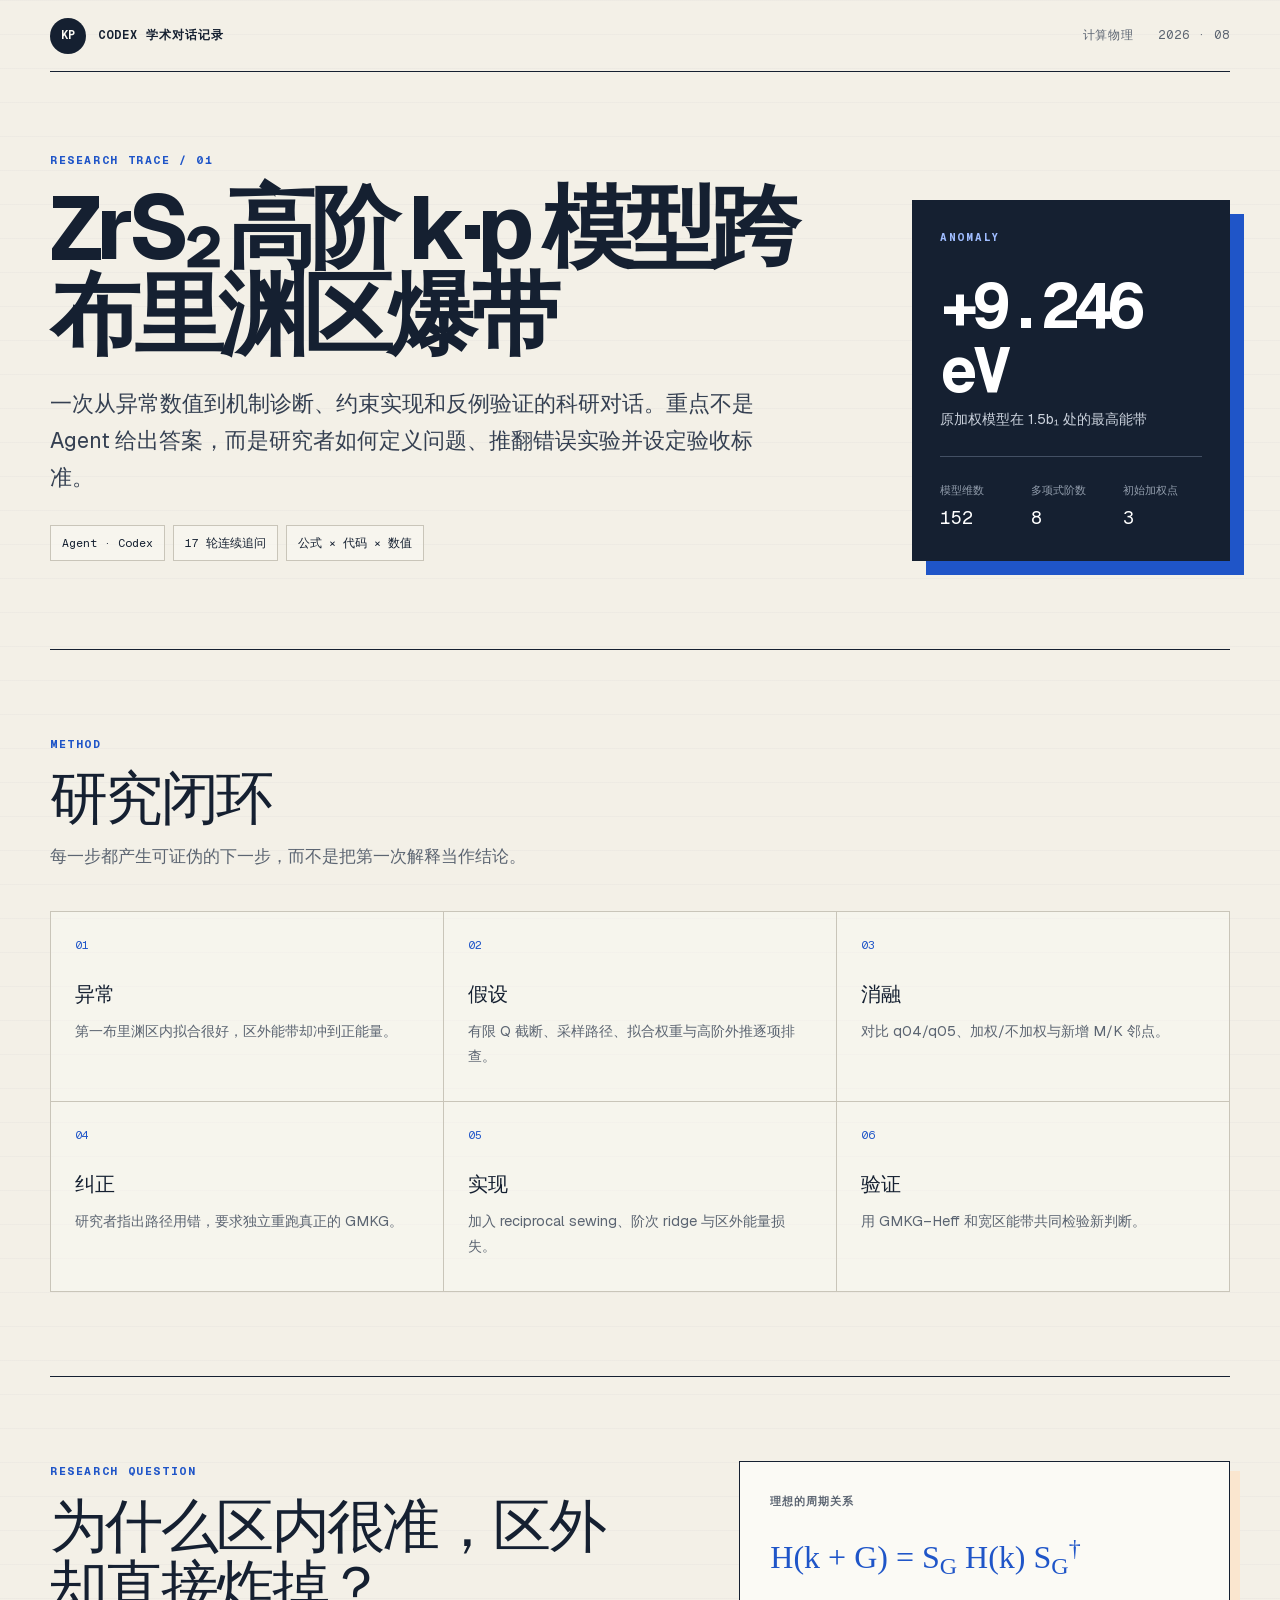
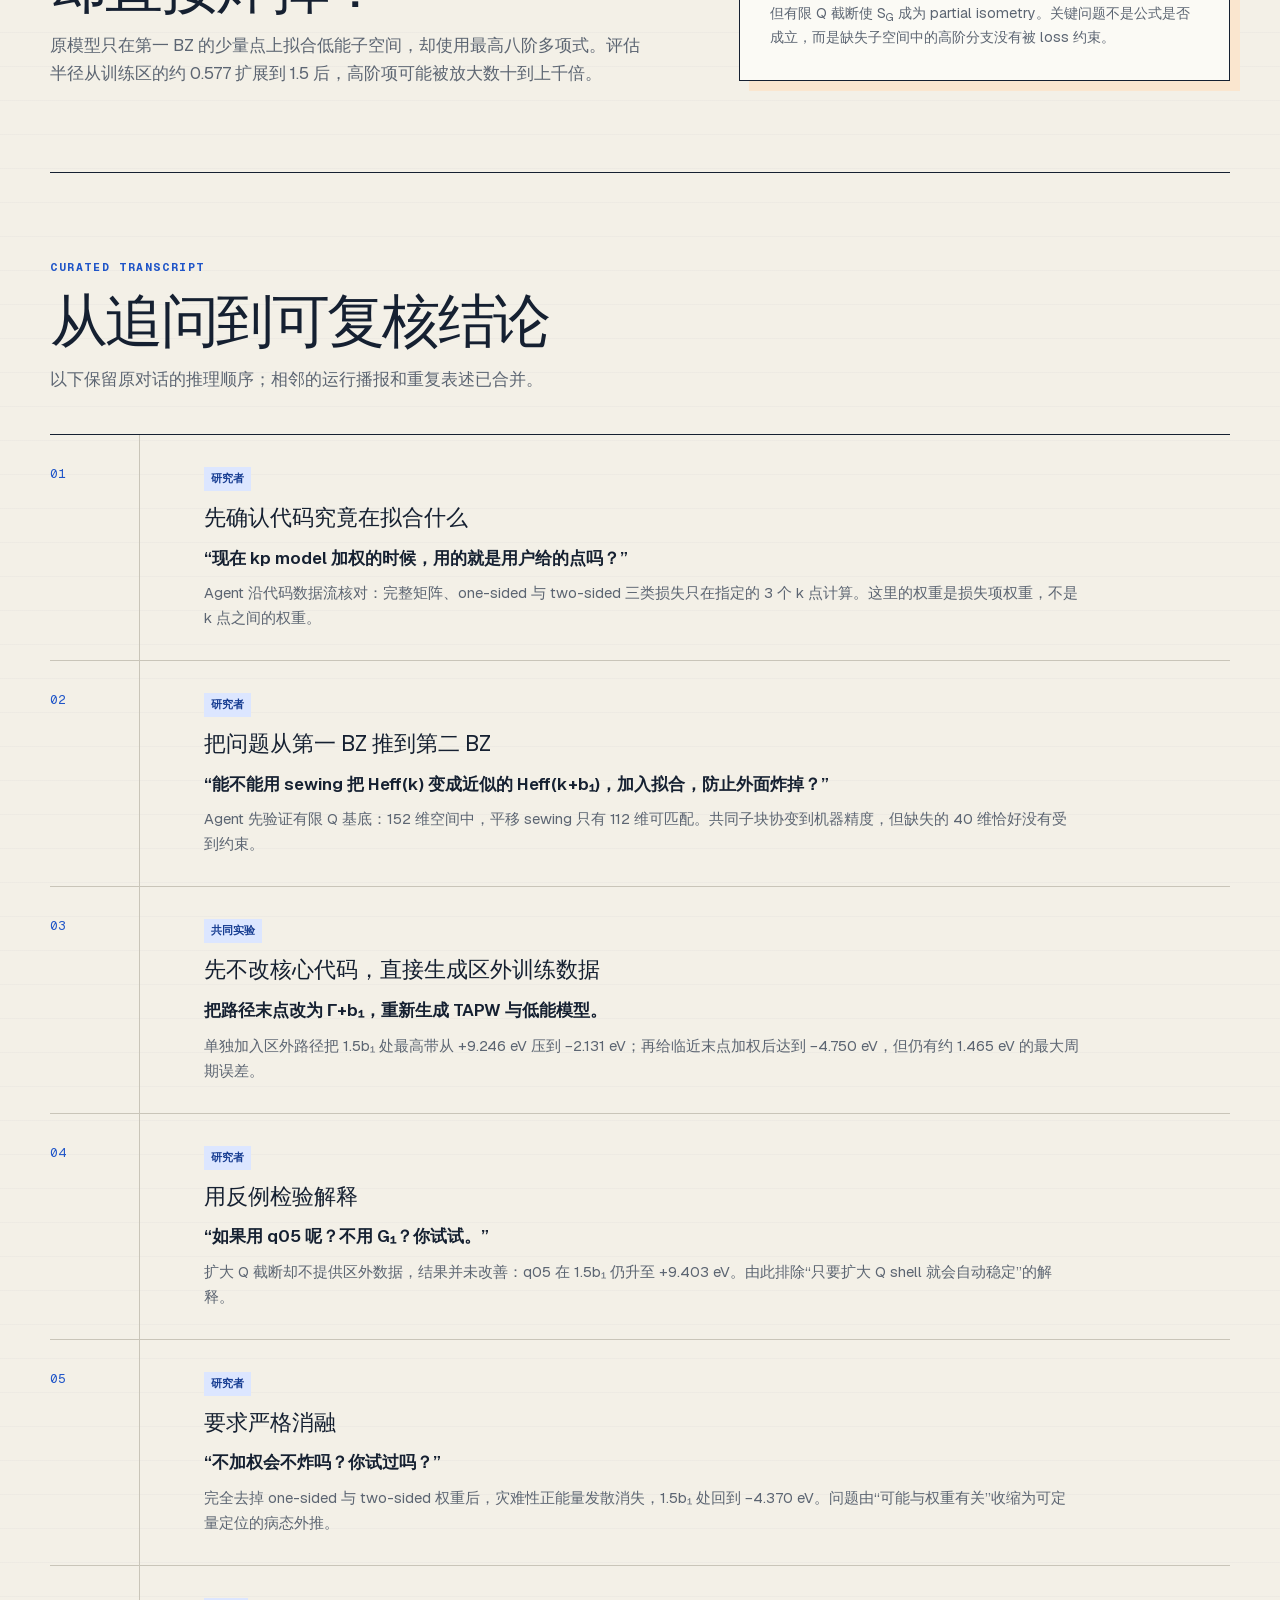
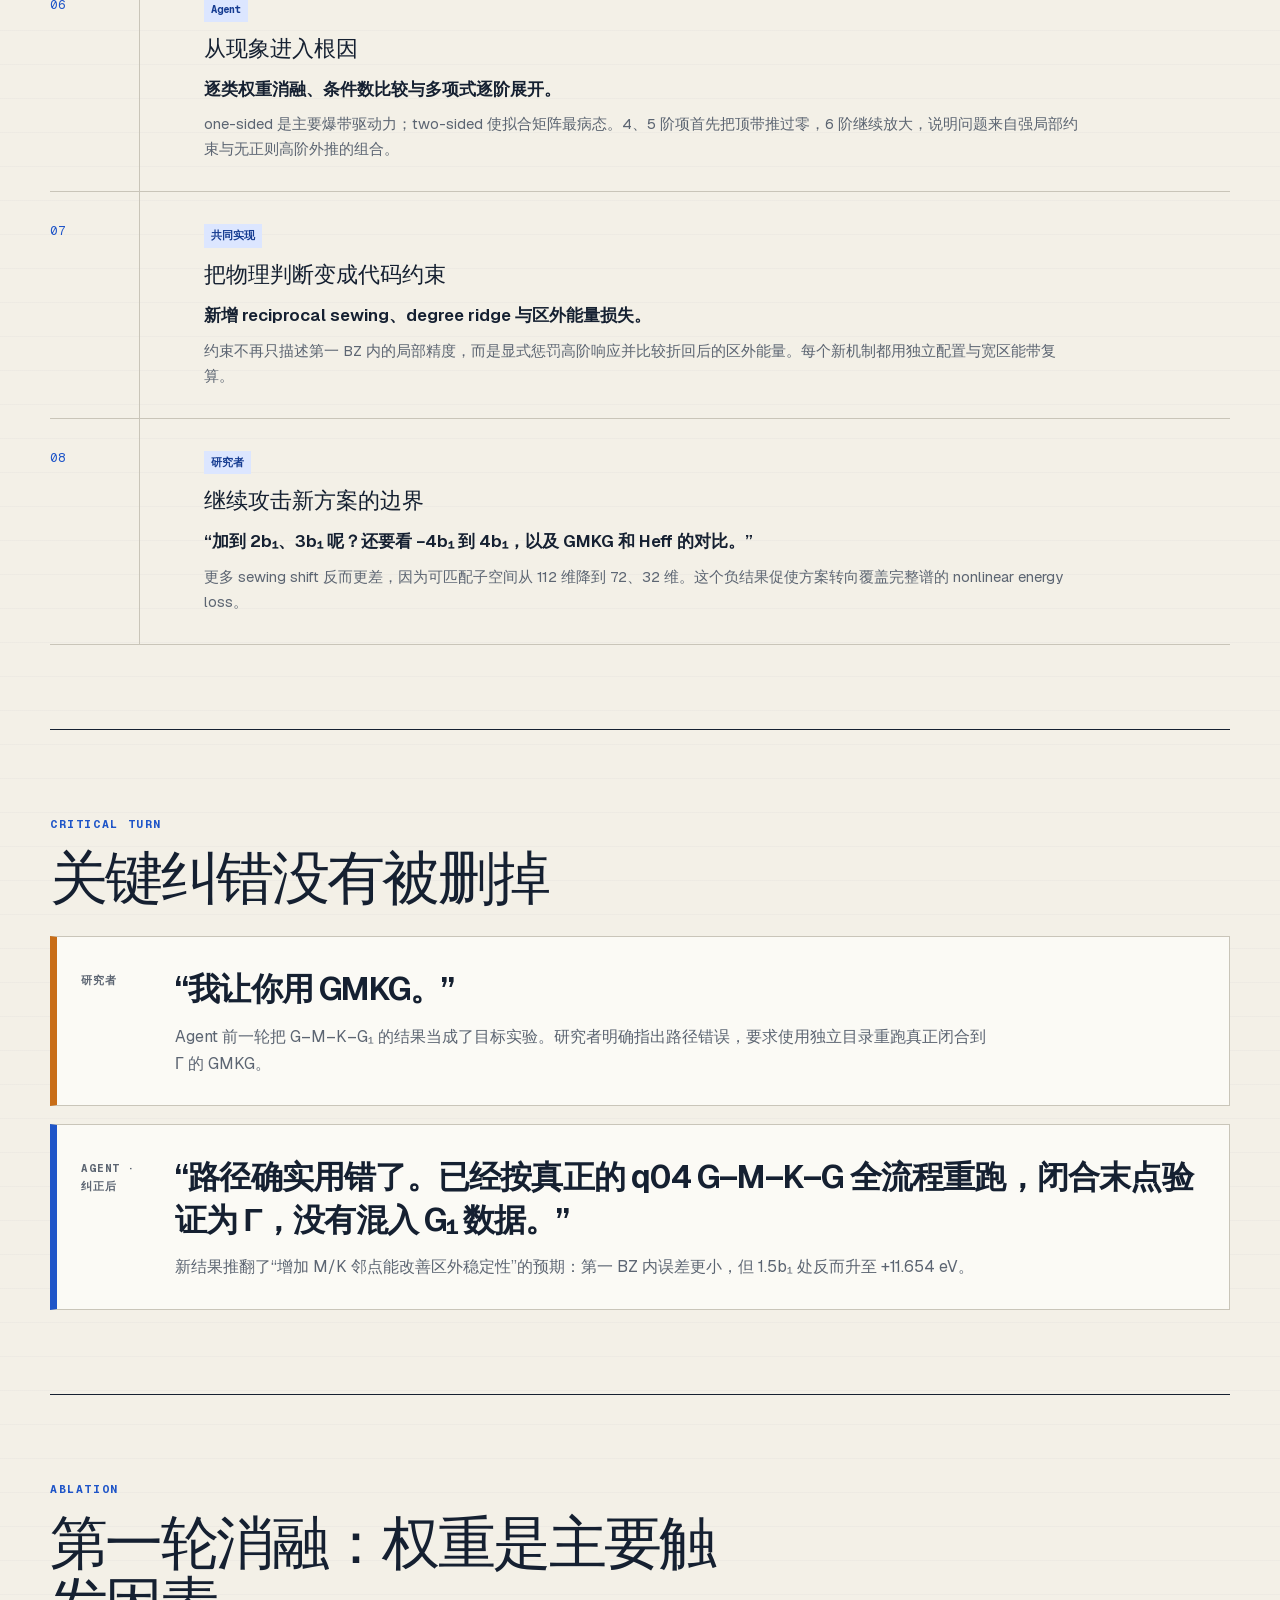
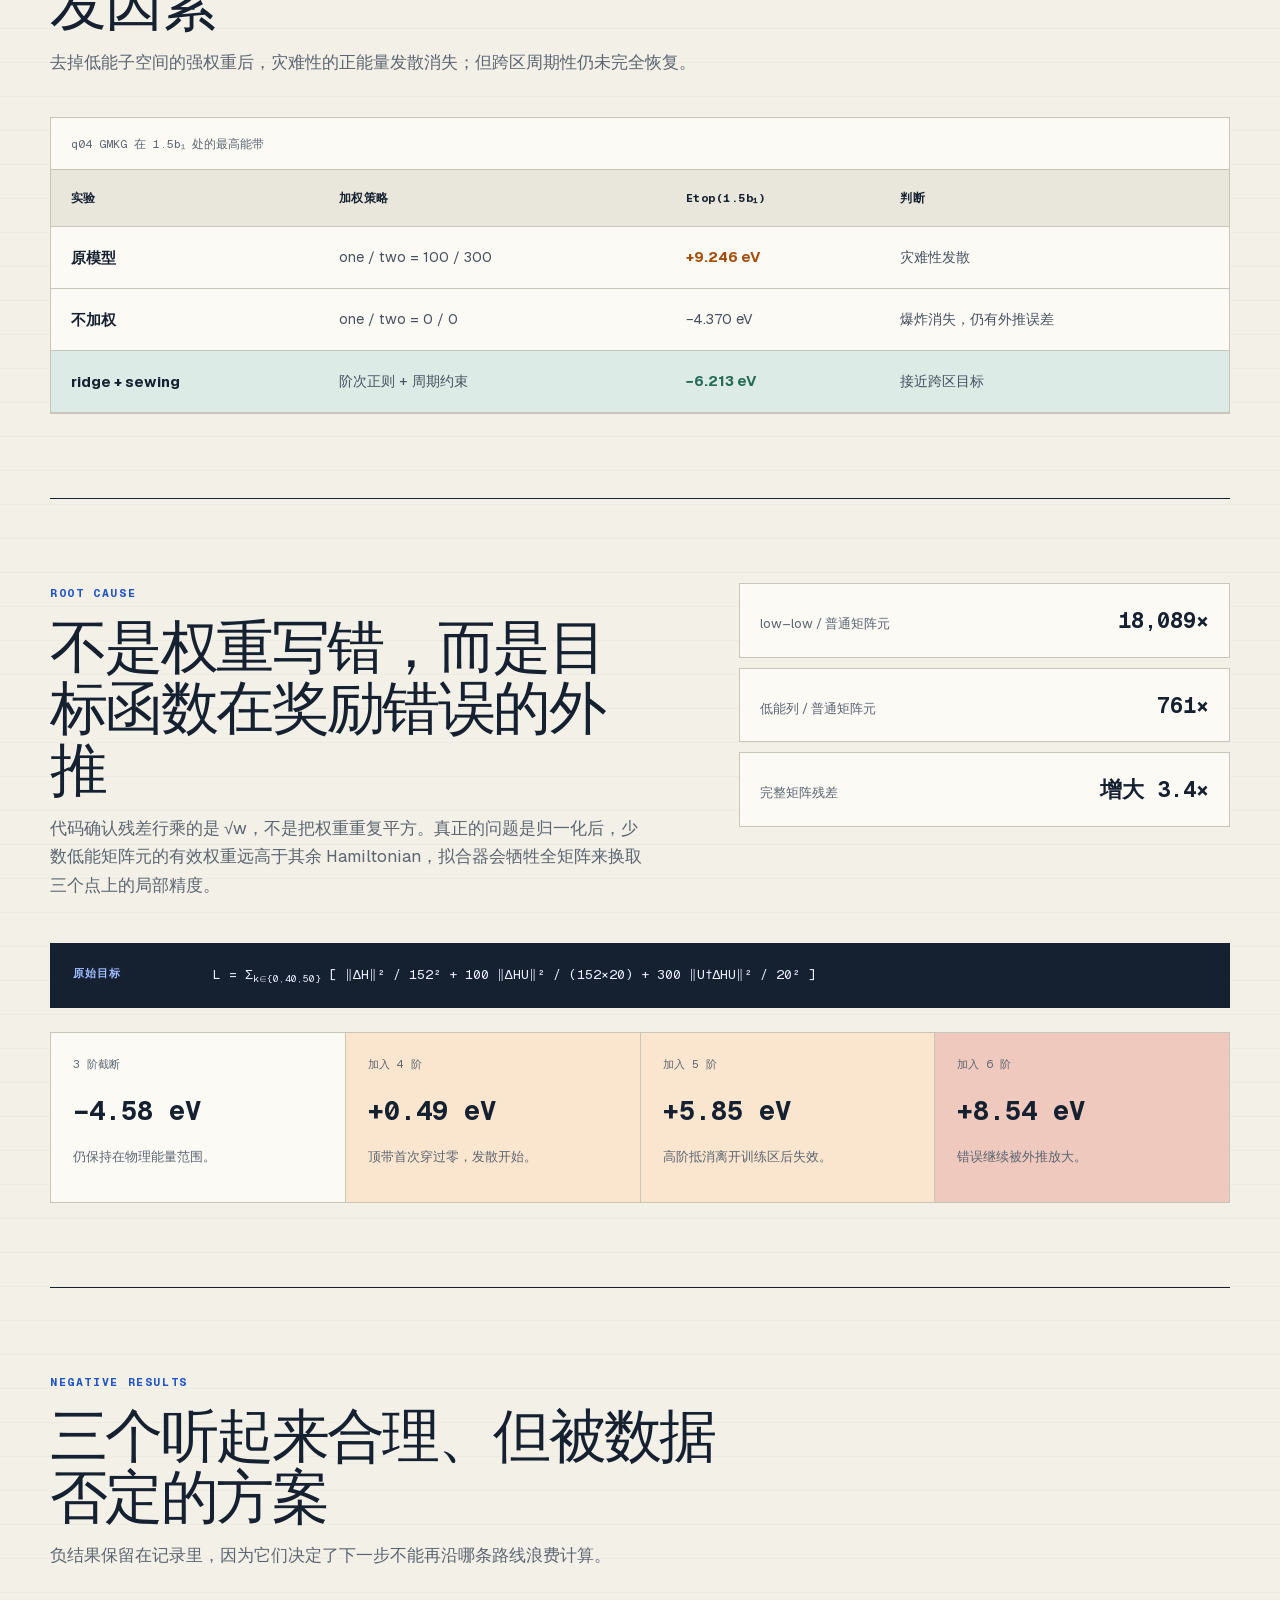
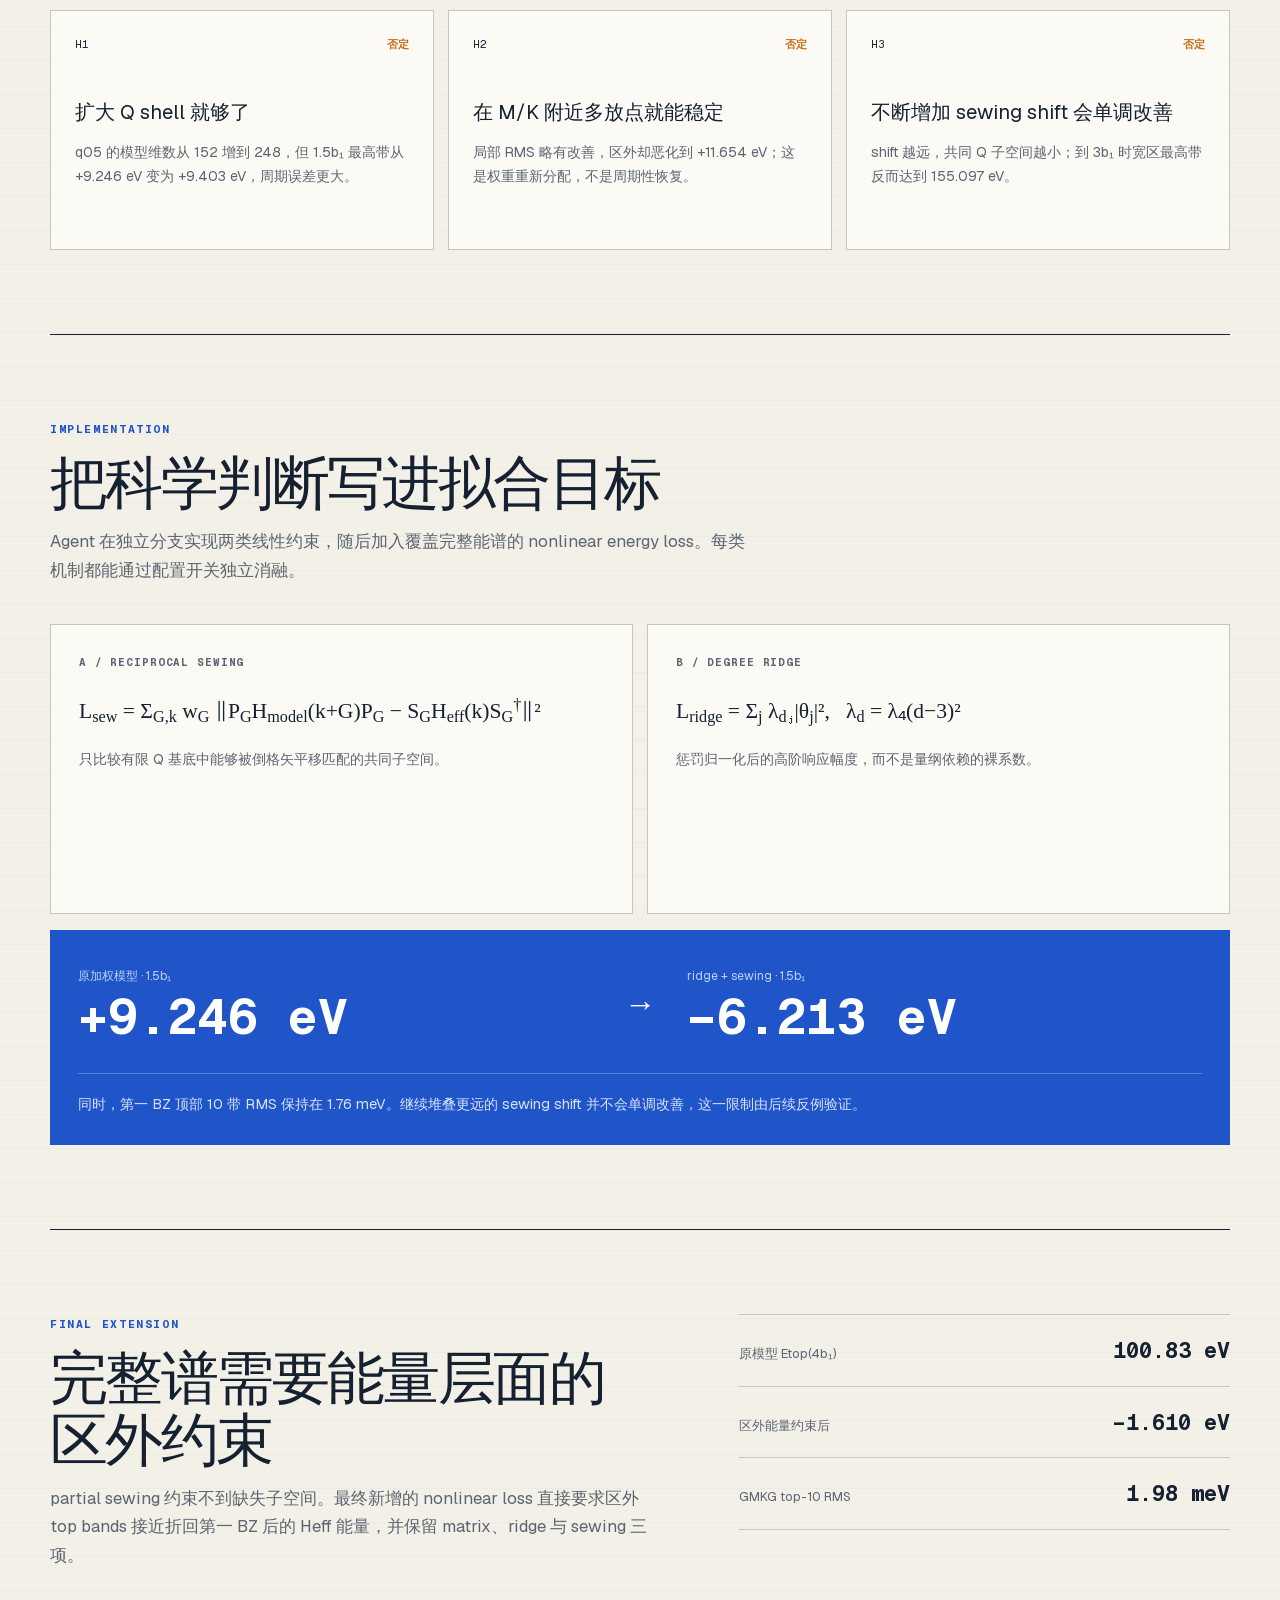
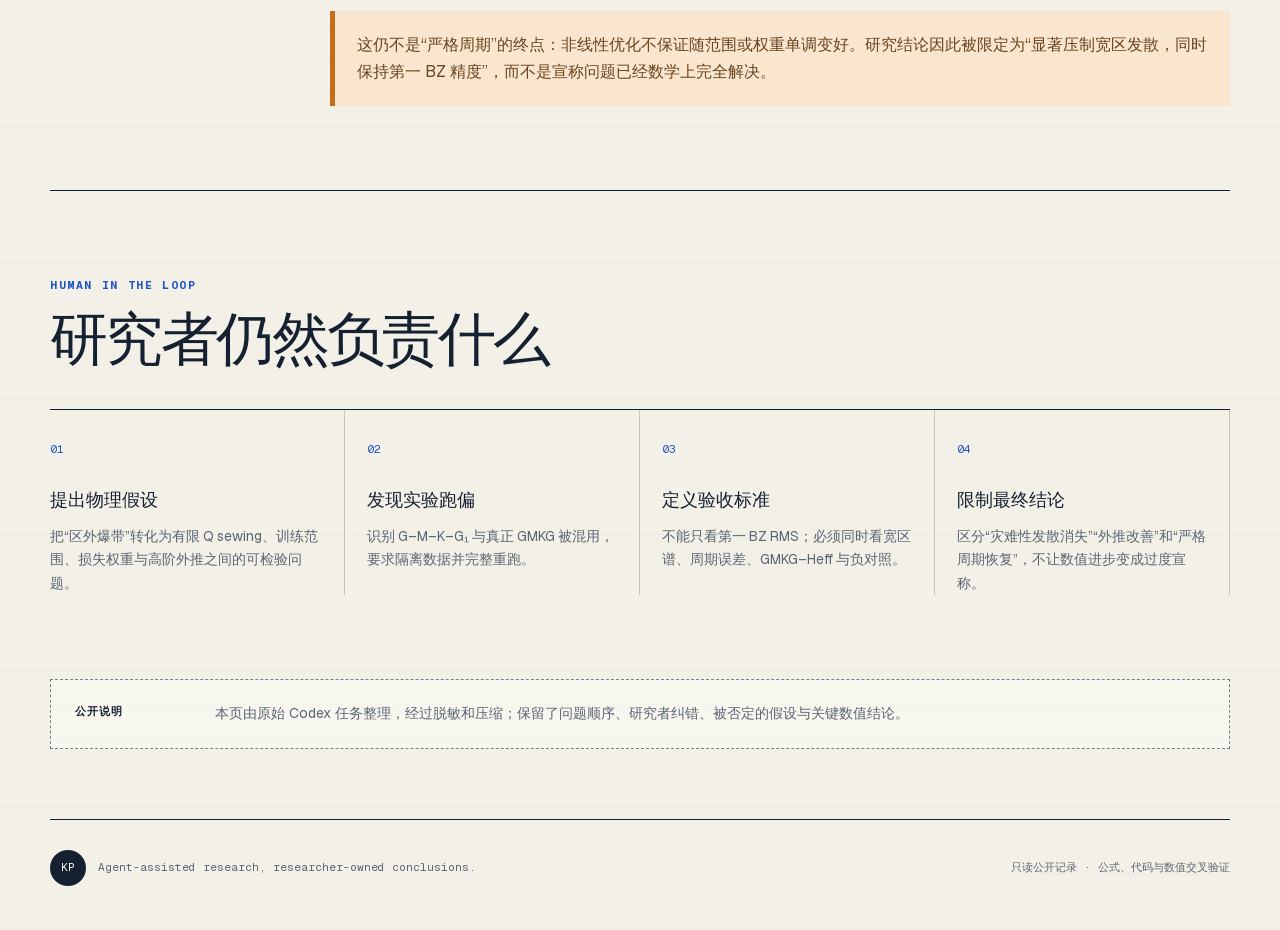
==== codex-academic-dialogue/index.html @ a2b06acf "Add public Codex academic dialogue page" ====
<!DOCTYPE html><html lang="zh-CN"><head><meta charSet="utf-8"/><meta name="viewport" content="width=device-width, initial-scale=1"/><link rel="stylesheet" href="/codex-academic-dialogue/assets/css/index.wN7pfDIU.css" data-rsc-css-href="/codex-academic-dialogue/assets/css/index.wN7pfDIU.css" data-precedence="vite-rsc/importer-resources"/>
<link rel="preload" href="/codex-academic-dialogue/assets/fonts/geist-8ac0455e797f/geist-98bbbccb.woff2" as="font" type="font/woff2" crossorigin />
<link rel="preload" href="/codex-academic-dialogue/assets/fonts/geist-mono-00e989178794/geist-mono-013b2f2f.woff2" as="font" type="font/woff2" crossorigin />
<style data-vinext-fonts>/* cyrillic-ext */
@font-face {
  font-family: 'Geist';
  font-style: normal;
  font-weight: 100 900;
  font-display: swap;
  src: url(/codex-academic-dialogue/assets/fonts/geist-8ac0455e797f/geist-ff2310f5.woff2) format('woff2');
  unicode-range: U+0460-052F, U+1C80-1C8A, U+20B4, U+2DE0-2DFF, U+A640-A69F, U+FE2E-FE2F;
}
/* cyrillic */
@font-face {
  font-family: 'Geist';
  font-style: normal;
  font-weight: 100 900;
  font-display: swap;
  src: url(/codex-academic-dialogue/assets/fonts/geist-8ac0455e797f/geist-875ccdd4.woff2) format('woff2');
  unicode-range: U+0301, U+0400-045F, U+0490-0491, U+04B0-04B1, U+2116;
}
/* vietnamese */
@font-face {
  font-family: 'Geist';
  font-style: normal;
  font-weight: 100 900;
  font-display: swap;
  src: url(/codex-academic-dialogue/assets/fonts/geist-8ac0455e797f/geist-52306abf.woff2) format('woff2');
  unicode-range: U+0102-0103, U+0110-0111, U+0128-0129, U+0168-0169, U+01A0-01A1, U+01AF-01B0, U+0300-0301, U+0303-0304, U+0308-0309, U+0323, U+0329, U+1EA0-1EF9, U+20AB;
}
/* latin-ext */
@font-face {
  font-family: 'Geist';
  font-style: normal;
  font-weight: 100 900;
  font-display: swap;
  src: url(/codex-academic-dialogue/assets/fonts/geist-8ac0455e797f/geist-001175b1.woff2) format('woff2');
  unicode-range: U+0100-02BA, U+02BD-02C5, U+02C7-02CC, U+02CE-02D7, U+02DD-02FF, U+0304, U+0308, U+0329, U+1D00-1DBF, U+1E00-1E9F, U+1EF2-1EFF, U+2020, U+20A0-20AB, U+20AD-20C0, U+2113, U+2C60-2C7F, U+A720-A7FF;
}
/* latin */
@font-face {
  font-family: 'Geist';
  font-style: normal;
  font-weight: 100 900;
  font-display: swap;
  src: url(/codex-academic-dialogue/assets/fonts/geist-8ac0455e797f/geist-98bbbccb.woff2) format('woff2');
  unicode-range: U+0000-00FF, U+0131, U+0152-0153, U+02BB-02BC, U+02C6, U+02DA, U+02DC, U+0304, U+0308, U+0329, U+2000-206F, U+20AC, U+2122, U+2191, U+2193, U+2212, U+2215, U+FEFF, U+FFFD;
}

@font-face {
  font-family: 'Geist Fallback';
  src: local("Arial");
  ascent-override: 95.94%;
  descent-override: 28.16%;
  line-gap-override: 0.00%;
  size-adjust: 104.76%;
}

.__font_geist_19ysh9d { font-family: 'Geist', 'Geist Fallback'; font-style: normal; }

.__variable_geist_19ysh9d { --font-geist-sans: 'Geist', 'Geist Fallback'; }

/* cyrillic-ext */
@font-face {
  font-family: 'Geist Mono';
  font-style: normal;
  font-weight: 100 900;
  font-display: swap;
  src: url(/codex-academic-dialogue/assets/fonts/geist-mono-00e989178794/geist-mono-f6b33328.woff2) format('woff2');
  unicode-range: U+0460-052F, U+1C80-1C8A, U+20B4, U+2DE0-2DFF, U+A640-A69F, U+FE2E-FE2F;
}
/* cyrillic */
@font-face {
  font-family: 'Geist Mono';
  font-style: normal;
  font-weight: 100 900;
  font-display: swap;
  src: url(/codex-academic-dialogue/assets/fonts/geist-mono-00e989178794/geist-mono-44e03052.woff2) format('woff2');
  unicode-range: U+0301, U+0400-045F, U+0490-0491, U+04B0-04B1, U+2116;
}
/* symbols2 */
@font-face {
  font-family: 'Geist Mono';
  font-style: normal;
  font-weight: 100 900;
  font-display: swap;
  src: url(/codex-academic-dialogue/assets/fonts/geist-mono-00e989178794/geist-mono-0638449e.woff2) format('woff2');
  unicode-range: U+2000-2001, U+2004-2008, U+200A, U+23B8-23BD, U+2500-259F;
}
/* vietnamese */
@font-face {
  font-family: 'Geist Mono';
  font-style: normal;
  font-weight: 100 900;
  font-display: swap;
  src: url(/codex-academic-dialogue/assets/fonts/geist-mono-00e989178794/geist-mono-971fb274.woff2) format('woff2');
  unicode-range: U+0102-0103, U+0110-0111, U+0128-0129, U+0168-0169, U+01A0-01A1, U+01AF-01B0, U+0300-0301, U+0303-0304, U+0308-0309, U+0323, U+0329, U+1EA0-1EF9, U+20AB;
}
/* latin-ext */
@font-face {
  font-family: 'Geist Mono';
  font-style: normal;
  font-weight: 100 900;
  font-display: swap;
  src: url(/codex-academic-dialogue/assets/fonts/geist-mono-00e989178794/geist-mono-44745446.woff2) format('woff2');
  unicode-range: U+0100-02BA, U+02BD-02C5, U+02C7-02CC, U+02CE-02D7, U+02DD-02FF, U+0304, U+0308, U+0329, U+1D00-1DBF, U+1E00-1E9F, U+1EF2-1EFF, U+2020, U+20A0-20AB, U+20AD-20C0, U+2113, U+2C60-2C7F, U+A720-A7FF;
}
/* latin */
@font-face {
  font-family: 'Geist Mono';
  font-style: normal;
  font-weight: 100 900;
  font-display: swap;
  src: url(/codex-academic-dialogue/assets/fonts/geist-mono-00e989178794/geist-mono-013b2f2f.woff2) format('woff2');
  unicode-range: U+0000-00FF, U+0131, U+0152-0153, U+02BB-02BC, U+02C6, U+02DA, U+02DC, U+0304, U+0308, U+0329, U+2000-206F, U+20AC, U+2122, U+2191, U+2193, U+2212, U+2215, U+FEFF, U+FFFD;
}

@font-face {
  font-family: 'Geist Mono Fallback';
  src: local("Arial");
  ascent-override: 74.67%;
  descent-override: 21.92%;
  line-gap-override: 0.00%;
  size-adjust: 134.59%;
}

.__font_geist_mono_1001rt9 { font-family: 'Geist Mono', 'Geist Mono Fallback'; font-style: normal; }

.__variable_geist_mono_1001rt9 { --font-geist-mono: 'Geist Mono', 'Geist Mono Fallback'; }
</style>
<link rel="canonical" href="https://zhangyan31415.github.io/codex-academic-dialogue/"/></head><body class="__variable_geist_19ysh9d __variable_geist_mono_1001rt9"><main><header class="masthead"><a class="brand" href="#top" aria-label="返回页面顶部"><span class="brand-mark">KP</span><span>Codex 学术对话记录</span></a><div class="masthead-meta"><span>计算物理</span><span>2026 · 08</span></div></header><section class="hero" id="top"><div class="hero-copy"><p class="eyebrow">RESEARCH TRACE / 01</p><h1>ZrS₂ 高阶 k·p 模型跨布里渊区爆带</h1><p class="dek">一次从异常数值到机制诊断、约束实现和反例验证的科研对话。重点不是 Agent 给出答案，而是研究者如何定义问题、推翻错误实验并设定验收标准。</p><div class="hero-tags" aria-label="记录属性"><span>Agent · Codex</span><span>17 轮连续追问</span><span>公式 × 代码 × 数值</span></div></div><aside class="hero-evidence" aria-label="关键证据"><p class="evidence-label">ANOMALY</p><strong>+9.246 eV</strong><p>原加权模型在 1.5b₁ 处的最高能带</p><div class="evidence-rule"></div><dl><div><dt>模型维数</dt><dd>152</dd></div><div><dt>多项式阶数</dt><dd>8</dd></div><div><dt>初始加权点</dt><dd>3</dd></div></dl></aside></section><section class="section loop-section" aria-labelledby="loop-title"><div class="section-heading"><p class="eyebrow">METHOD</p><h2 id="loop-title">研究闭环</h2><p>每一步都产生可证伪的下一步，而不是把第一次解释当作结论。</p></div><ol class="research-loop"><li><span class="loop-number">01</span><h3>异常</h3><p>第一布里渊区内拟合很好，区外能带却冲到正能量。</p></li><li><span class="loop-number">02</span><h3>假设</h3><p>有限 Q 截断、采样路径、拟合权重与高阶外推逐项排查。</p></li><li><span class="loop-number">03</span><h3>消融</h3><p>对比 q04/q05、加权/不加权与新增 M/K 邻点。</p></li><li><span class="loop-number">04</span><h3>纠正</h3><p>研究者指出路径用错，要求独立重跑真正的 GMKG。</p></li><li><span class="loop-number">05</span><h3>实现</h3><p>加入 reciprocal sewing、阶次 ridge 与区外能量损失。</p></li><li><span class="loop-number">06</span><h3>验证</h3><p>用 GMKG–Heff 和宽区能带共同检验新判断。</p></li></ol></section><section class="section question-section" aria-labelledby="question-title"><div class="question-grid"><div class="section-heading"><p class="eyebrow">RESEARCH QUESTION</p><h2 id="question-title">为什么区内很准，区外却直接炸掉？</h2><p>原模型只在第一 BZ 的少量点上拟合低能子空间，却使用最高八阶多项式。评估半径从训练区的约 0.577 扩展到 1.5 后，高阶项可能被放大数十到上千倍。</p></div><div class="formula-card" aria-label="倒格矢周期关系"><span class="formula-kicker">理想的周期关系</span><div class="formula">H(k + G) = S<sub>G</sub> H(k) S<sub>G</sub><sup>†</sup></div><p>但有限 Q 截断使 S<sub>G</sub> 成为 partial isometry。关键问题不是公式是否成立，而是缺失子空间中的高阶分支没有被 loss 约束。</p></div></div></section><section class="section chronology-section" aria-labelledby="chronology-title"><div class="section-heading"><p class="eyebrow">CURATED TRANSCRIPT</p><h2 id="chronology-title">从追问到可复核结论</h2><p>以下保留原对话的推理顺序；相邻的运行播报和重复表述已合并。</p></div><ol class="chronology"><li><div class="chronology-mark">01</div><div class="chronology-body"><span class="role-chip">研究者</span><h3>先确认代码究竟在拟合什么</h3><blockquote>“现在 kp model 加权的时候，用的就是用户给的点吗？”</blockquote><p>Agent 沿代码数据流核对：完整矩阵、one-sided 与 two-sided 三类损失只在指定的 3 个 k 点计算。这里的权重是损失项权重，不是 k 点之间的权重。</p></div></li><li><div class="chronology-mark">02</div><div class="chronology-body"><span class="role-chip">研究者</span><h3>把问题从第一 BZ 推到第二 BZ</h3><blockquote>“能不能用 sewing 把 Heff(k) 变成近似的 Heff(k+b₁)，加入拟合，防止外面炸掉？”</blockquote><p>Agent 先验证有限 Q 基底：152 维空间中，平移 sewing 只有 112 维可匹配。共同子块协变到机器精度，但缺失的 40 维恰好没有受到约束。</p></div></li><li><div class="chronology-mark">03</div><div class="chronology-body"><span class="role-chip">共同实验</span><h3>先不改核心代码，直接生成区外训练数据</h3><blockquote>把路径末点改为 Γ+b₁，重新生成 TAPW 与低能模型。</blockquote><p>单独加入区外路径把 1.5b₁ 处最高带从 +9.246 eV 压到 −2.131 eV；再给临近末点加权后达到 −4.750 eV，但仍有约 1.465 eV 的最大周期误差。</p></div></li><li><div class="chronology-mark">04</div><div class="chronology-body"><span class="role-chip">研究者</span><h3>用反例检验解释</h3><blockquote>“如果用 q05 呢？不用 G₁？你试试。”</blockquote><p>扩大 Q 截断却不提供区外数据，结果并未改善：q05 在 1.5b₁ 仍升至 +9.403 eV。由此排除“只要扩大 Q shell 就会自动稳定”的解释。</p></div></li><li><div class="chronology-mark">05</div><div class="chronology-body"><span class="role-chip">研究者</span><h3>要求严格消融</h3><blockquote>“不加权会不炸吗？你试过吗？”</blockquote><p>完全去掉 one-sided 与 two-sided 权重后，灾难性正能量发散消失，1.5b₁ 处回到 −4.370 eV。问题由“可能与权重有关”收缩为可定量定位的病态外推。</p></div></li><li><div class="chronology-mark">06</div><div class="chronology-body"><span class="role-chip">Agent</span><h3>从现象进入根因</h3><blockquote>逐类权重消融、条件数比较与多项式逐阶展开。</blockquote><p>one-sided 是主要爆带驱动力；two-sided 使拟合矩阵最病态。4、5 阶项首先把顶带推过零，6 阶继续放大，说明问题来自强局部约束与无正则高阶外推的组合。</p></div></li><li><div class="chronology-mark">07</div><div class="chronology-body"><span class="role-chip">共同实现</span><h3>把物理判断变成代码约束</h3><blockquote>新增 reciprocal sewing、degree ridge 与区外能量损失。</blockquote><p>约束不再只描述第一 BZ 内的局部精度，而是显式惩罚高阶响应并比较折回后的区外能量。每个新机制都用独立配置与宽区能带复算。</p></div></li><li><div class="chronology-mark">08</div><div class="chronology-body"><span class="role-chip">研究者</span><h3>继续攻击新方案的边界</h3><blockquote>“加到 2b₁、3b₁ 呢？还要看 −4b₁ 到 4b₁，以及 GMKG 和 Heff 的对比。”</blockquote><p>更多 sewing shift 反而更差，因为可匹配子空间从 112 维降到 72、32 维。这个负结果促使方案转向覆盖完整谱的 nonlinear energy loss。</p></div></li></ol></section><section class="section dialogue-section" aria-labelledby="dialogue-title"><div class="section-heading compact"><p class="eyebrow">CRITICAL TURN</p><h2 id="dialogue-title">关键纠错没有被删掉</h2></div><div class="dialogue-stack"><article class="message researcher"><div class="speaker">研究者</div><blockquote>“我让你用 GMKG。”</blockquote><p>Agent 前一轮把 G–M–K–G₁ 的结果当成了目标实验。研究者明确指出路径错误，要求使用独立目录重跑真正闭合到 Γ 的 GMKG。</p></article><article class="message agent"><div class="speaker">Agent · 纠正后</div><blockquote>“路径确实用错了。已经按真正的 q04 G–M–K–G 全流程重跑，闭合末点验证为 Γ，没有混入 G₁ 数据。”</blockquote><p>新结果推翻了“增加 M/K 邻点能改善区外稳定性”的预期：第一 BZ 内误差更小，但 1.5b₁ 处反而升至 +11.654 eV。</p></article></div></section><section class="section evidence-section" aria-labelledby="evidence-title"><div class="section-heading"><p class="eyebrow">ABLATION</p><h2 id="evidence-title">第一轮消融：权重是主要触发因素</h2><p>去掉低能子空间的强权重后，灾难性的正能量发散消失；但跨区周期性仍未完全恢复。</p></div><div class="table-wrap"><table><caption>q04 GMKG 在 1.5b₁ 处的最高能带</caption><thead><tr><th scope="col">实验</th><th scope="col">加权策略</th><th scope="col">Etop(1.5b₁)</th><th scope="col">判断</th></tr></thead><tbody><tr class="danger-row"><th scope="row">原模型</th><td>one / two = 100 / 300</td><td>+9.246 eV</td><td>灾难性发散</td></tr><tr><th scope="row">不加权</th><td>one / two = 0 / 0</td><td>−4.370 eV</td><td>爆炸消失，仍有外推误差</td></tr><tr class="success-row"><th scope="row">ridge + sewing</th><td>阶次正则 + 周期约束</td><td>−6.213 eV</td><td>接近跨区目标</td></tr></tbody></table></div></section><section class="section diagnosis-section" aria-labelledby="diagnosis-title"><div class="diagnosis-grid"><div class="section-heading"><p class="eyebrow">ROOT CAUSE</p><h2 id="diagnosis-title">不是权重写错，而是目标函数在奖励错误的外推</h2><p>代码确认残差行乘的是 √w，不是把权重重复平方。真正的问题是归一化后，少数低能矩阵元的有效权重远高于其余 Hamiltonian，拟合器会牺牲全矩阵来换取三个点上的局部精度。</p></div><div class="weight-stack" aria-label="有效权重对比"><div><span>low–low / 普通矩阵元</span><strong>18,089×</strong></div><div><span>低能列 / 普通矩阵元</span><strong>761×</strong></div><div><span>完整矩阵残差</span><strong>增大 3.4×</strong></div></div></div><div class="formula-wide" aria-label="原始加权损失"><span>原始目标</span><code>L = Σ<sub>k∈<!-- -->{0,40,50}</sub> [ ‖ΔH‖² / 152² + 100 ‖ΔHU‖² / (152×20) + 300 ‖U†ΔHU‖² / 20² ]</code></div><div class="degree-grid" aria-label="高阶项逐阶诊断"><article><span>3 阶截断</span><strong>−4.58 eV</strong><p>仍保持在物理能量范围。</p></article><article class="warning-card"><span>加入 4 阶</span><strong>+0.49 eV</strong><p>顶带首次穿过零，发散开始。</p></article><article class="warning-card"><span>加入 5 阶</span><strong>+5.85 eV</strong><p>高阶抵消离开训练区后失效。</p></article><article class="danger-card"><span>加入 6 阶</span><strong>+8.54 eV</strong><p>错误继续被外推放大。</p></article></div></section><section class="section rejected-section" aria-labelledby="rejected-title"><div class="section-heading"><p class="eyebrow">NEGATIVE RESULTS</p><h2 id="rejected-title">三个听起来合理、但被数据否定的方案</h2><p>负结果保留在记录里，因为它们决定了下一步不能再沿哪条路线浪费计算。</p></div><div class="rejected-grid"><article><div class="rejected-topline"><span>H<!-- -->1</span><b>否定</b></div><h3>扩大 Q shell 就够了</h3><p>q05 的模型维数从 152 增到 248，但 1.5b₁ 最高带从 +9.246 eV 变为 +9.403 eV，周期误差更大。</p></article><article><div class="rejected-topline"><span>H<!-- -->2</span><b>否定</b></div><h3>在 M/K 附近多放点就能稳定</h3><p>局部 RMS 略有改善，区外却恶化到 +11.654 eV；这是权重重新分配，不是周期性恢复。</p></article><article><div class="rejected-topline"><span>H<!-- -->3</span><b>否定</b></div><h3>不断增加 sewing shift 会单调改善</h3><p>shift 越远，共同 Q 子空间越小；到 3b₁ 时宽区最高带反而达到 155.097 eV。</p></article></div></section><section class="section implementation-section" aria-labelledby="implementation-title"><div class="section-heading"><p class="eyebrow">IMPLEMENTATION</p><h2 id="implementation-title">把科学判断写进拟合目标</h2><p>Agent 在独立分支实现两类线性约束，随后加入覆盖完整能谱的 nonlinear energy loss。每类机制都能通过配置开关独立消融。</p></div><div class="constraint-grid"><article><span class="constraint-index">A / reciprocal sewing</span><div class="formula small">L<sub>sew</sub> = Σ<sub>G,k</sub> w<sub>G</sub> ‖P<sub>G</sub>H<sub>model</sub>(k+G)P<sub>G</sub> − S<sub>G</sub>H<sub>eff</sub>(k)S<sub>G</sub><sup>†</sup>‖²</div><p>只比较有限 Q 基底中能够被倒格矢平移匹配的共同子空间。</p></article><article><span class="constraint-index">B / degree ridge</span><div class="formula small">L<sub>ridge</sub> = Σ<sub>j</sub> λ<sub>dⱼ</sub>|θ<sub>j</sub>|²,   λ<sub>d</sub> = λ₄(d−3)²</div><p>惩罚归一化后的高阶响应幅度，而不是量纲依赖的裸系数。</p></article></div><div class="result-banner"><div><span>原加权模型 · 1.5b₁</span><strong>+9.246 eV</strong></div><div class="result-arrow" aria-hidden="true">→</div><div><span>ridge + sewing · 1.5b₁</span><strong>−6.213 eV</strong></div><p>同时，第一 BZ 顶部 10 带 RMS 保持在 1.76 meV。继续堆叠更远的 sewing shift 并不会单调改善，这一限制由后续反例验证。</p></div></section><section class="section nonlinear-section" aria-labelledby="nonlinear-title"><div class="nonlinear-grid"><div class="section-heading"><p class="eyebrow">FINAL EXTENSION</p><h2 id="nonlinear-title">完整谱需要能量层面的区外约束</h2><p>partial sewing 约束不到缺失子空间。最终新增的 nonlinear loss 直接要求区外 top bands 接近折回第一 BZ 后的 Heff 能量，并保留 matrix、ridge 与 sewing 三项。</p></div><div class="nonlinear-metrics"><div><span>原模型 Etop(4b₁)</span><strong>100.83 eV</strong></div><div><span>区外能量约束后</span><strong>−1.610 eV</strong></div><div><span>GMKG top-10 RMS</span><strong>1.98 meV</strong></div></div></div><p class="nonlinear-caveat">这仍不是“严格周期”的终点：非线性优化不保证随范围或权重单调变好。研究结论因此被限定为“显著压制宽区发散，同时保持第一 BZ 精度”，而不是宣称问题已经数学上完全解决。</p></section><section class="section responsibility-section" aria-labelledby="responsibility-title"><div class="section-heading"><p class="eyebrow">HUMAN IN THE LOOP</p><h2 id="responsibility-title">研究者仍然负责什么</h2></div><div class="responsibility-grid"><article><span>01</span><h3>提出物理假设</h3><p>把“区外爆带”转化为有限 Q sewing、训练范围、损失权重与高阶外推之间的可检验问题。</p></article><article><span>02</span><h3>发现实验跑偏</h3><p>识别 G–M–K–G₁ 与真正 GMKG 被混用，要求隔离数据并完整重跑。</p></article><article><span>03</span><h3>定义验收标准</h3><p>不能只看第一 BZ RMS；必须同时看宽区谱、周期误差、GMKG–Heff 与负对照。</p></article><article><span>04</span><h3>限制最终结论</h3><p>区分“灾难性发散消失”“外推改善”和“严格周期恢复”，不让数值进步变成过度宣称。</p></article></div></section><aside class="redaction-note" aria-label="脱敏说明"><span>公开说明</span><p>本页由原始 Codex 任务整理，经过脱敏和压缩；保留了问题顺序、研究者纠错、被否定的假设与关键数值结论。</p></aside><footer class="site-footer"><div><span class="brand-mark">KP</span><p>Agent-assisted research, researcher-owned conclusions.</p></div><p>只读公开记录 · 公式、代码与数值交叉验证</p></footer></main><!--$--><!--/$--><div hidden=""><!--$?--><template id="B:0"></template><!--/$--></div><div hidden id="S:0"><div hidden=""><title>ZrS₂ 高阶 k·p 模型跨布里渊区爆带｜Codex 学术对话记录</title><meta name="description" content="一次从异常数值出发，经消融、纠错、代码实现与数值验证形成闭环的计算物理研究记录。"><meta property="og:title" content="ZrS₂ 高阶 k·p 模型跨布里渊区爆带"><meta property="og:description" content="从异常数值出发，经消融、纠错、代码实现与数值验证形成闭环的 Codex 学术对话记录。"><meta property="og:type" content="website"><meta property="og:image" content="https://zhangyan31415.github.io/codex-academic-dialogue/og.png"><meta property="og:image:width" content="1730"><meta property="og:image:height" content="909"><meta property="og:image:alt" content="ZrS₂ 高阶 k·p 模型跨布里渊区爆带"><meta name="twitter:card" content="summary_large_image"><meta name="twitter:title" content="ZrS₂ 高阶 k·p 模型跨布里渊区爆带"><meta name="twitter:description" content="从异常数值出发，经消融、纠错、代码实现与数值验证形成闭环的 Codex 学术对话记录。"><meta name="twitter:image" content="https://zhangyan31415.github.io/codex-academic-dialogue/og.png"><link rel="shortcut icon" href="/codex-academic-dialogue/favicon.svg"><link rel="icon" href="/codex-academic-dialogue/favicon.svg"></div></div></body></html>
---- codex-academic-dialogue/assets/css/index.wN7pfDIU.css ----
/*! tailwindcss v4.2.1 | MIT License | https://tailwindcss.com */
@layer theme{:root,:host{--font-sans:ui-sans-serif, system-ui, sans-serif, "Apple Color Emoji", "Segoe UI Emoji", "Segoe UI Symbol", "Noto Color Emoji";--font-mono:ui-monospace, SFMono-Regular, Menlo, Monaco, Consolas, "Liberation Mono", "Courier New", monospace;--spacing:.25rem;--default-font-family:var(--font-sans);--default-mono-font-family:var(--font-mono)}}@layer base{*,:after,:before{box-sizing:border-box;border:0 solid;margin:0;padding:0}::backdrop{box-sizing:border-box;border:0 solid;margin:0;padding:0}::file-selector-button{box-sizing:border-box;border:0 solid;margin:0;padding:0}html,:host{-webkit-text-size-adjust:100%;tab-size:4;line-height:1.5;font-family:var(--default-font-family,ui-sans-serif, system-ui, sans-serif, "Apple Color Emoji", "Segoe UI Emoji", "Segoe UI Symbol", "Noto Color Emoji");font-feature-settings:var(--default-font-feature-settings,normal);font-variation-settings:var(--default-font-variation-settings,normal);-webkit-tap-highlight-color:transparent}hr{height:0;color:inherit;border-top-width:1px}abbr:where([title]){-webkit-text-decoration:underline dotted;text-decoration:underline dotted}h1,h2,h3,h4,h5,h6{font-size:inherit;font-weight:inherit}a{color:inherit;-webkit-text-decoration:inherit;-webkit-text-decoration:inherit;-webkit-text-decoration:inherit;-webkit-text-decoration:inherit;text-decoration:inherit}b,strong{font-weight:bolder}code,kbd,samp,pre{font-family:var(--default-mono-font-family,ui-monospace, SFMono-Regular, Menlo, Monaco, Consolas, "Liberation Mono", "Courier New", monospace);font-feature-settings:var(--default-mono-font-feature-settings,normal);font-variation-settings:var(--default-mono-font-variation-settings,normal);font-size:1em}small{font-size:80%}sub,sup{vertical-align:baseline;font-size:75%;line-height:0;position:relative}sub{bottom:-.25em}sup{top:-.5em}table{text-indent:0;border-color:inherit;border-collapse:collapse}:-moz-focusring{outline:auto}progress{vertical-align:baseline}summary{display:list-item}ol,ul,menu{list-style:none}img,svg,video,canvas,audio,iframe,embed,object{vertical-align:middle;display:block}img,video{max-width:100%;height:auto}button,input,select,optgroup,textarea{font:inherit;font-feature-settings:inherit;font-variation-settings:inherit;letter-spacing:inherit;color:inherit;opacity:1;background-color:#0000;border-radius:0}::file-selector-button{font:inherit;font-feature-settings:inherit;font-variation-settings:inherit;letter-spacing:inherit;color:inherit;opacity:1;background-color:#0000;border-radius:0}:where(select:is([multiple],[size])) optgroup{font-weight:bolder}:where(select:is([multiple],[size])) optgroup option{padding-inline-start:20px}::file-selector-button{margin-inline-end:4px}::placeholder{opacity:1}@supports (not ((-webkit-appearance:-apple-pay-button))) or (contain-intrinsic-size:1px){::placeholder{color:currentColor}@supports (color:color-mix(in lab, red, red)){::placeholder{color:color-mix(in oklab, currentcolor 50%, transparent)}}}textarea{resize:vertical}::-webkit-search-decoration{-webkit-appearance:none}::-webkit-date-and-time-value{min-height:1lh;text-align:inherit}::-webkit-datetime-edit{display:inline-flex}::-webkit-datetime-edit-fields-wrapper{padding:0}::-webkit-datetime-edit{padding-block:0}::-webkit-datetime-edit-year-field{padding-block:0}::-webkit-datetime-edit-month-field{padding-block:0}::-webkit-datetime-edit-day-field{padding-block:0}::-webkit-datetime-edit-hour-field{padding-block:0}::-webkit-datetime-edit-minute-field{padding-block:0}::-webkit-datetime-edit-second-field{padding-block:0}::-webkit-datetime-edit-millisecond-field{padding-block:0}::-webkit-datetime-edit-meridiem-field{padding-block:0}::-webkit-calendar-picker-indicator{line-height:1}:-moz-ui-invalid{box-shadow:none}button,input:where([type=button],[type=reset],[type=submit]){-webkit-appearance:button;appearance:button}::file-selector-button{-webkit-appearance:button;appearance:button}::-webkit-inner-spin-button{height:auto}::-webkit-outer-spin-button{height:auto}[hidden]:where(:not([hidden=until-found])){display:none!important}}@layer components;@layer utilities{.visible{visibility:visible}.absolute{position:absolute}.relative{position:relative}.static{position:static}.start{inset-inline-start:var(--spacing)}.top-10{top:calc(var(--spacing) * 10)}.table{display:table}}:root{--paper:#f3f0e7;--paper-light:#fbfaf5;--ink:#152031;--muted:#5c6572;--line:#c9c5b9;--blue:#1f55c8;--blue-soft:#dce6ff;--amber:#c86d17;--amber-soft:#fae6cf;--green:#256b56;--green-soft:#dcebe5}*{box-sizing:border-box}html{scroll-behavior:smooth}body{background:linear-gradient(#15203106 1px, transparent 1px), var(--paper);color:var(--ink);font-family:var(--font-geist-sans), "Noto Sans SC", "Microsoft YaHei", sans-serif;background-size:100% 34px;margin:0;line-height:1.7}a{color:inherit}a:focus-visible{outline:3px solid var(--amber);outline-offset:4px}.masthead{border-bottom:1px solid var(--ink);width:min(1180px,100% - 40px);min-height:72px;font-family:var(--font-geist-mono), monospace;letter-spacing:.08em;text-transform:uppercase;justify-content:space-between;align-items:center;margin:0 auto;font-size:.75rem;display:flex}.brand{align-items:center;gap:12px;font-weight:650;text-decoration:none;display:inline-flex}.brand-mark{background:var(--ink);width:36px;height:36px;color:var(--paper-light);letter-spacing:0;border-radius:50%;place-items:center;display:grid}.masthead-meta{color:var(--muted);gap:24px;display:flex}.hero{grid-template-columns:minmax(0,1.7fr) minmax(300px,.7fr);align-items:end;gap:clamp(36px,7vw,96px);width:min(1180px,100% - 40px);margin:0 auto;padding:78px 0 88px;display:grid}.eyebrow{color:var(--blue);font-family:var(--font-geist-mono), monospace;letter-spacing:.14em;margin:0 0 14px;font-size:.72rem;font-weight:700}h1,h2,h3,p{margin-top:0}h1{letter-spacing:-.065em;max-width:780px;margin-bottom:26px;font-size:clamp(3rem,7vw,6.7rem);font-weight:720;line-height:.98}.dek{color:#354052;max-width:720px;margin-bottom:30px;font-size:clamp(1.05rem,1.7vw,1.35rem)}.hero-tags{flex-wrap:wrap;gap:8px;display:flex}.hero-tags span{border:1px solid var(--line);font-family:var(--font-geist-mono), monospace;background:#fbfaf58c;padding:7px 11px;font-size:.72rem}.hero-evidence{background:var(--ink);color:#fff;box-shadow:14px 14px 0 var(--blue);padding:28px}.evidence-label{color:#9fbcff;font-family:var(--font-geist-mono), monospace;letter-spacing:.16em;margin-bottom:28px;font-size:.68rem;font-weight:700}.hero-evidence>strong{font-family:var(--font-geist-mono), monospace;letter-spacing:-.07em;margin-bottom:6px;font-size:clamp(2.4rem,5vw,4.2rem);line-height:1;display:block}.hero-evidence>p:not(.evidence-label){color:#cbd2dd;font-size:.88rem}.evidence-rule{background:#435064;height:1px;margin:24px 0}.hero-evidence dl{grid-template-columns:repeat(3,1fr);gap:12px;margin:0;display:grid}.hero-evidence dt{color:#929dac;font-size:.68rem}.hero-evidence dd{font-family:var(--font-geist-mono), monospace;margin:2px 0 0;font-size:1.15rem}.section{border-top:1px solid var(--ink);width:min(1180px,100% - 40px);margin:0 auto;padding:84px 0}.section-heading{max-width:710px;margin-bottom:40px}.section-heading.compact{margin-bottom:28px}.section-heading h2{letter-spacing:-.045em;margin-bottom:14px;font-size:clamp(2rem,4.5vw,4rem);line-height:1.06}.section-heading>p:last-child{color:var(--muted);font-size:1.05rem}.question-grid,.diagnosis-grid,.nonlinear-grid{grid-template-columns:minmax(0,1.1fr) minmax(330px,.9fr);align-items:start;gap:clamp(36px,7vw,90px);display:grid}.question-grid .section-heading,.diagnosis-grid .section-heading,.nonlinear-grid .section-heading{margin-bottom:0}.formula-card{border:1px solid var(--ink);background:var(--paper-light);box-shadow:10px 10px 0 var(--amber-soft);padding:30px}.formula-kicker,.constraint-index{color:var(--muted);font-family:var(--font-geist-mono), monospace;letter-spacing:.08em;text-transform:uppercase;margin-bottom:24px;font-size:.68rem;font-weight:700;display:block}.formula{color:var(--blue);white-space:nowrap;margin-bottom:20px;font-family:Times New Roman,Noto Serif SC,serif;font-size:clamp(1.25rem,2.5vw,2rem);line-height:1.45;overflow-x:auto}.formula.small{color:var(--ink);white-space:normal;font-size:clamp(1rem,1.8vw,1.35rem)}.formula-card p,.constraint-grid p{color:var(--muted);margin-bottom:0;font-size:.9rem}.chronology{border-top:1px solid var(--ink);margin:0;padding:0;list-style:none}.chronology li{border-bottom:1px solid var(--line);grid-template-columns:90px minmax(0,1fr);display:grid}.chronology-mark{color:var(--blue);font-family:var(--font-geist-mono), monospace;border-right:1px solid var(--line);padding:28px 20px 28px 0;font-size:.8rem}.chronology-body{max-width:940px;padding:28px 0 30px clamp(24px,5vw,64px)}.role-chip{background:var(--blue-soft);color:#163c91;font-family:var(--font-geist-mono), monospace;margin-bottom:8px;padding:3px 7px;font-size:.66rem;font-weight:700;display:inline-block}.chronology h3{margin-bottom:8px;font-size:1.35rem}.chronology blockquote{color:var(--ink);margin:0 0 8px;font-size:1.05rem;font-weight:620}.chronology p{color:var(--muted);margin-bottom:0;font-size:.92rem}.research-loop{border-top:1px solid var(--line);border-left:1px solid var(--line);grid-template-columns:repeat(3,1fr);margin:0;padding:0;list-style:none;display:grid}.research-loop li{border-right:1px solid var(--line);border-bottom:1px solid var(--line);background:#fbfaf56b;min-height:190px;padding:24px}.loop-number{color:var(--blue);font-family:var(--font-geist-mono), monospace;margin-bottom:22px;font-size:.7rem;display:block}.research-loop h3{margin-bottom:8px;font-size:1.25rem}.research-loop p{color:var(--muted);margin-bottom:0;font-size:.9rem}.dialogue-stack{gap:18px;display:grid}.message{border:1px solid var(--line);background:var(--paper-light);padding:30px 32px 28px 118px;position:relative}.message.researcher{border-left:7px solid var(--amber)}.message.agent{border-left:7px solid var(--blue)}.speaker{width:70px;color:var(--muted);font-family:var(--font-geist-mono), monospace;letter-spacing:.08em;text-transform:uppercase;font-size:.68rem;font-weight:700;position:absolute;top:34px;left:24px}.message blockquote{letter-spacing:-.025em;margin:0 0 12px;font-size:clamp(1.35rem,2.5vw,2rem);font-weight:650;line-height:1.35}.message p{max-width:820px;color:var(--muted);margin-bottom:0}.table-wrap{border:1px solid var(--line);background:var(--paper-light);overflow-x:auto}table{border-collapse:collapse;text-align:left;width:100%;min-width:760px}caption{border-bottom:1px solid var(--line);color:var(--muted);font-family:var(--font-geist-mono), monospace;text-align:left;padding:16px 20px;font-size:.72rem}th,td{border-bottom:1px solid var(--line);vertical-align:top;padding:18px 20px}thead th{font-family:var(--font-geist-mono), monospace;letter-spacing:.04em;background:#e9e6dc;font-size:.72rem}tbody th{font-size:.92rem}td{color:#475160;font-size:.9rem}.danger-row td:nth-child(3){color:#a44e0c;font-weight:700}.success-row{background:var(--green-soft)}.success-row td:nth-child(3){color:var(--green);font-weight:700}.weight-stack{gap:10px;display:grid}.weight-stack>div{border:1px solid var(--line);background:var(--paper-light);justify-content:space-between;align-items:baseline;gap:20px;padding:18px 20px;display:flex}.weight-stack span{color:var(--muted);font-size:.82rem}.weight-stack strong{font-family:var(--font-geist-mono), monospace;white-space:nowrap;font-size:1.35rem}.formula-wide{border:1px solid var(--ink);background:var(--ink);color:#fff;grid-template-columns:120px minmax(0,1fr);gap:20px;margin:44px 0 24px;padding:20px 22px;display:grid}.formula-wide>span{color:#9fbcff;font-family:var(--font-geist-mono), monospace;letter-spacing:.08em;text-transform:uppercase;font-size:.68rem;font-weight:700}.formula-wide code{color:#eef3ff;font-family:var(--font-geist-mono), monospace;white-space:nowrap;font-size:.82rem;overflow-x:auto}.degree-grid{border-top:1px solid var(--line);border-left:1px solid var(--line);grid-template-columns:repeat(4,1fr);display:grid}.degree-grid article{border-right:1px solid var(--line);border-bottom:1px solid var(--line);background:var(--paper-light);min-height:170px;padding:22px}.degree-grid span{color:var(--muted);font-family:var(--font-geist-mono), monospace;margin-bottom:14px;font-size:.7rem;display:block}.degree-grid strong{font-family:var(--font-geist-mono), monospace;margin-bottom:12px;font-size:1.7rem;display:block}.degree-grid p{color:var(--muted);margin-bottom:0;font-size:.82rem}.degree-grid .warning-card{background:var(--amber-soft)}.degree-grid .danger-card{background:#efc9bd}.rejected-grid{grid-template-columns:repeat(3,1fr);gap:14px;display:grid}.rejected-grid article{border:1px solid var(--line);background:var(--paper-light);min-height:240px;padding:24px}.rejected-topline{font-family:var(--font-geist-mono), monospace;justify-content:space-between;margin-bottom:42px;font-size:.68rem;display:flex}.rejected-topline b{color:var(--amber)}.rejected-grid h3{margin-bottom:12px;font-size:1.25rem}.rejected-grid p{color:var(--muted);margin-bottom:0;font-size:.88rem}.constraint-grid{grid-template-columns:repeat(2,1fr);gap:14px;display:grid}.constraint-grid article{border:1px solid var(--line);background:var(--paper-light);min-height:290px;padding:28px}.result-banner{background:var(--blue);color:#fff;grid-template-columns:1fr 54px 1fr;align-items:center;gap:20px;margin-top:16px;padding:28px;display:grid}.result-banner>div:not(.result-arrow){padding:8px 0}.result-banner span{color:#bed0ff;font-size:.75rem;display:block}.result-banner strong{font-family:var(--font-geist-mono), monospace;margin-top:5px;font-size:clamp(1.9rem,4vw,3.1rem);line-height:1;display:block}.result-arrow{text-align:center;font-size:2rem}.result-banner>p{color:#d8e2ff;border-top:1px solid #ffffff40;grid-column:1/-1;margin:4px 0 0;padding-top:18px;font-size:.9rem}.nonlinear-metrics{border-top:1px solid var(--line);display:grid}.nonlinear-metrics>div{border-bottom:1px solid var(--line);justify-content:space-between;align-items:baseline;gap:20px;padding:17px 0;display:flex}.nonlinear-metrics span{color:var(--muted);font-size:.8rem}.nonlinear-metrics strong{font-family:var(--font-geist-mono), monospace;white-space:nowrap;font-size:1.35rem}.nonlinear-caveat{border-left:5px solid var(--amber);background:var(--amber-soft);color:#69441f;max-width:900px;margin:42px 0 0 auto;padding:20px 22px}.responsibility-grid{border-top:1px solid var(--ink);grid-template-columns:repeat(4,1fr);display:grid}.responsibility-grid article{border-right:1px solid var(--line);padding:24px 22px 0 0}.responsibility-grid article+article{padding-left:22px}.responsibility-grid span{color:var(--blue);font-family:var(--font-geist-mono), monospace;font-size:.7rem}.responsibility-grid h3{margin:24px 0 10px;font-size:1.1rem}.responsibility-grid p{color:var(--muted);margin-bottom:0;font-size:.85rem}.redaction-note{background:#fbfaf599;border:1px dashed #777f8c;grid-template-columns:120px 1fr;gap:20px;width:min(1180px,100% - 40px);margin:0 auto 70px;padding:22px 24px;display:grid}.redaction-note span{font-family:var(--font-geist-mono), monospace;letter-spacing:.08em;font-size:.7rem;font-weight:700}.redaction-note p{color:var(--muted);margin:0;font-size:.88rem}.site-footer{border-top:1px solid var(--ink);width:min(1180px,100% - 40px);color:var(--muted);font-family:var(--font-geist-mono), monospace;justify-content:space-between;align-items:center;gap:24px;margin:0 auto;padding:30px 0 44px;font-size:.7rem;display:flex}.site-footer>div{align-items:center;gap:12px;display:flex}.site-footer p{margin:0}@media (max-width:850px){.hero{grid-template-columns:1fr;padding:56px 0 72px}.hero-evidence{max-width:560px}.research-loop{grid-template-columns:repeat(2,1fr)}.question-grid,.diagnosis-grid,.nonlinear-grid{grid-template-columns:1fr}.degree-grid,.responsibility-grid{grid-template-columns:repeat(2,1fr)}.rejected-grid{grid-template-columns:1fr}.rejected-grid article{min-height:auto}}@media (max-width:600px){.masthead,.hero,.section,.redaction-note{width:min(100% - 28px,1180px)}.masthead-meta span:first-child{display:none}h1{font-size:clamp(2.7rem,15vw,4.4rem)}.hero-evidence{box-shadow:8px 8px 0 var(--blue)}.research-loop{grid-template-columns:1fr}.chronology li{grid-template-columns:48px minmax(0,1fr)}.chronology-body{padding-left:18px}.formula-wide,.degree-grid,.constraint-grid,.responsibility-grid{grid-template-columns:1fr}.responsibility-grid article,.responsibility-grid article+article{border-right:0;border-bottom:1px solid var(--line);padding:22px 0}.result-banner{grid-template-columns:1fr}.result-arrow{transform:rotate(90deg)}.result-banner>p{grid-column:auto}.message{padding:22px}.speaker{width:auto;margin-bottom:14px;position:static}.redaction-note{grid-template-columns:1fr;gap:8px}.site-footer,.site-footer>div{flex-direction:column;align-items:flex-start}}@media (prefers-reduced-motion:reduce){html{scroll-behavior:auto}}
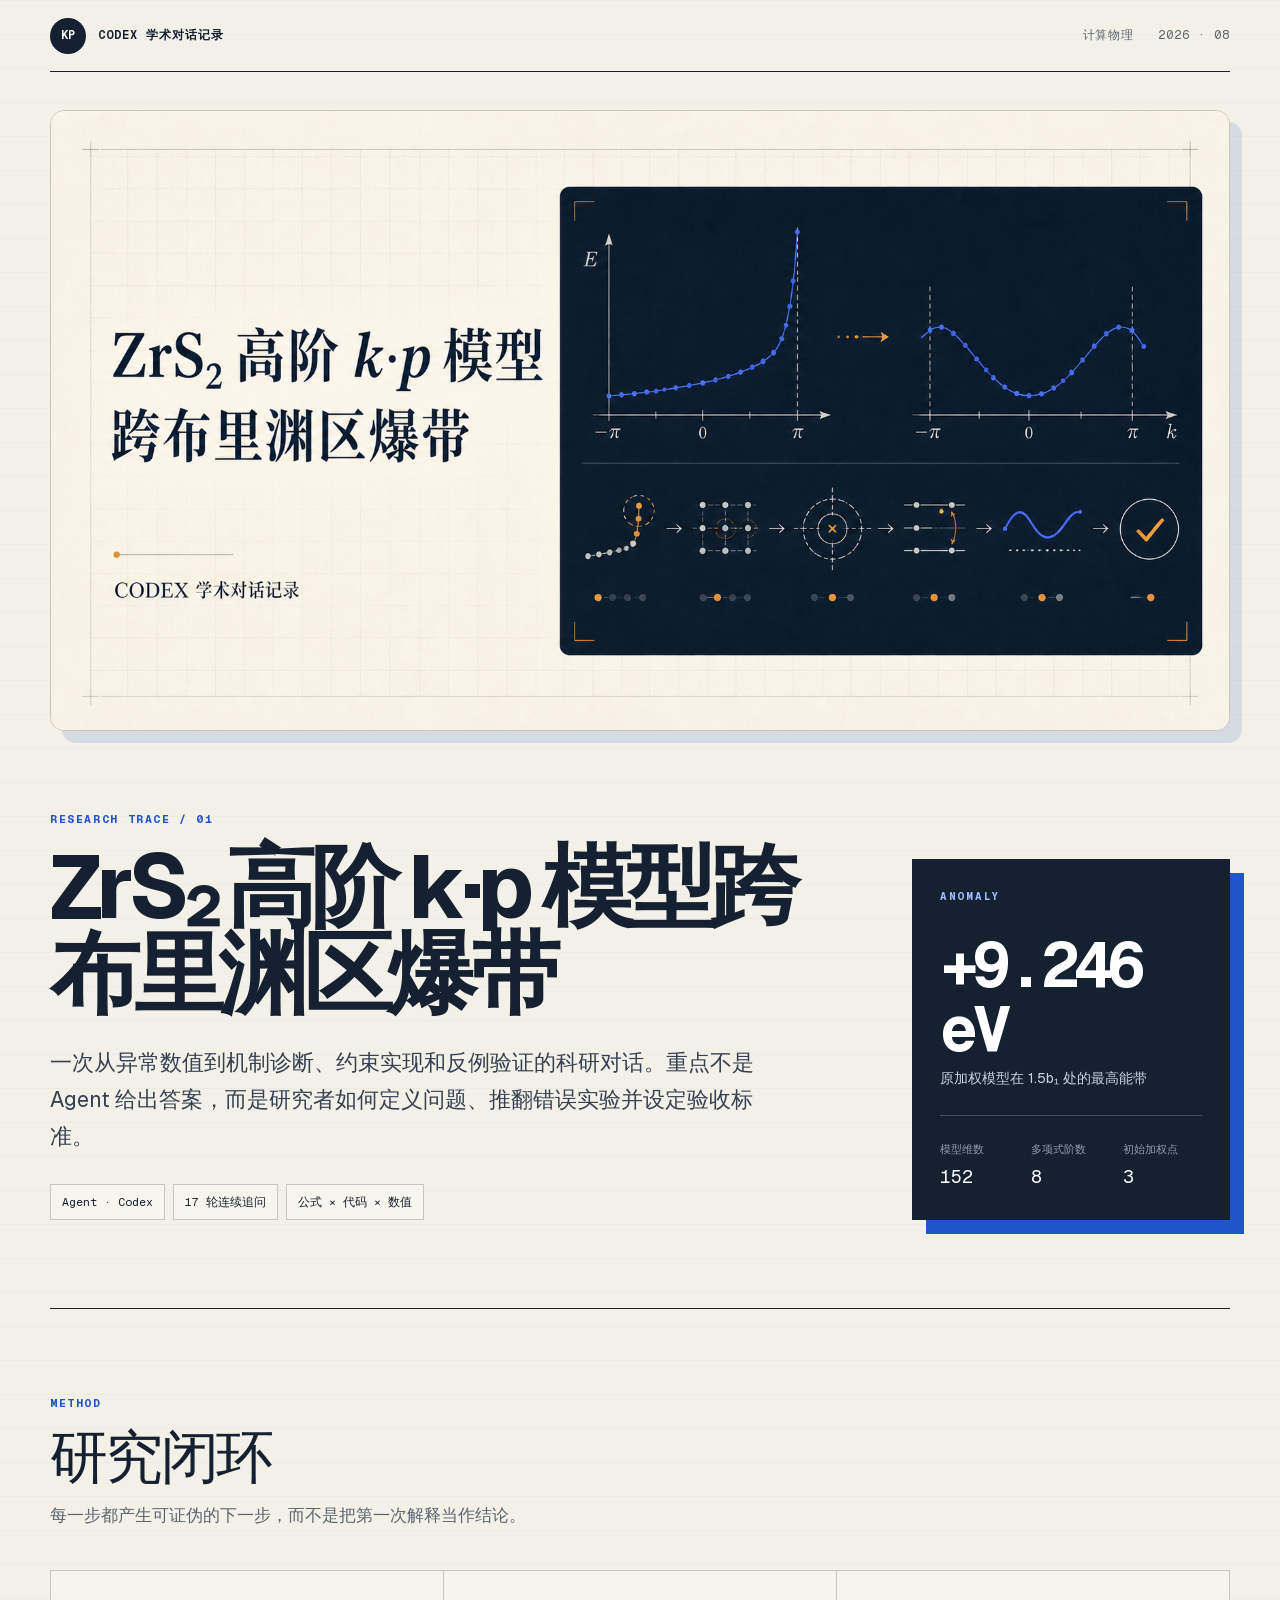
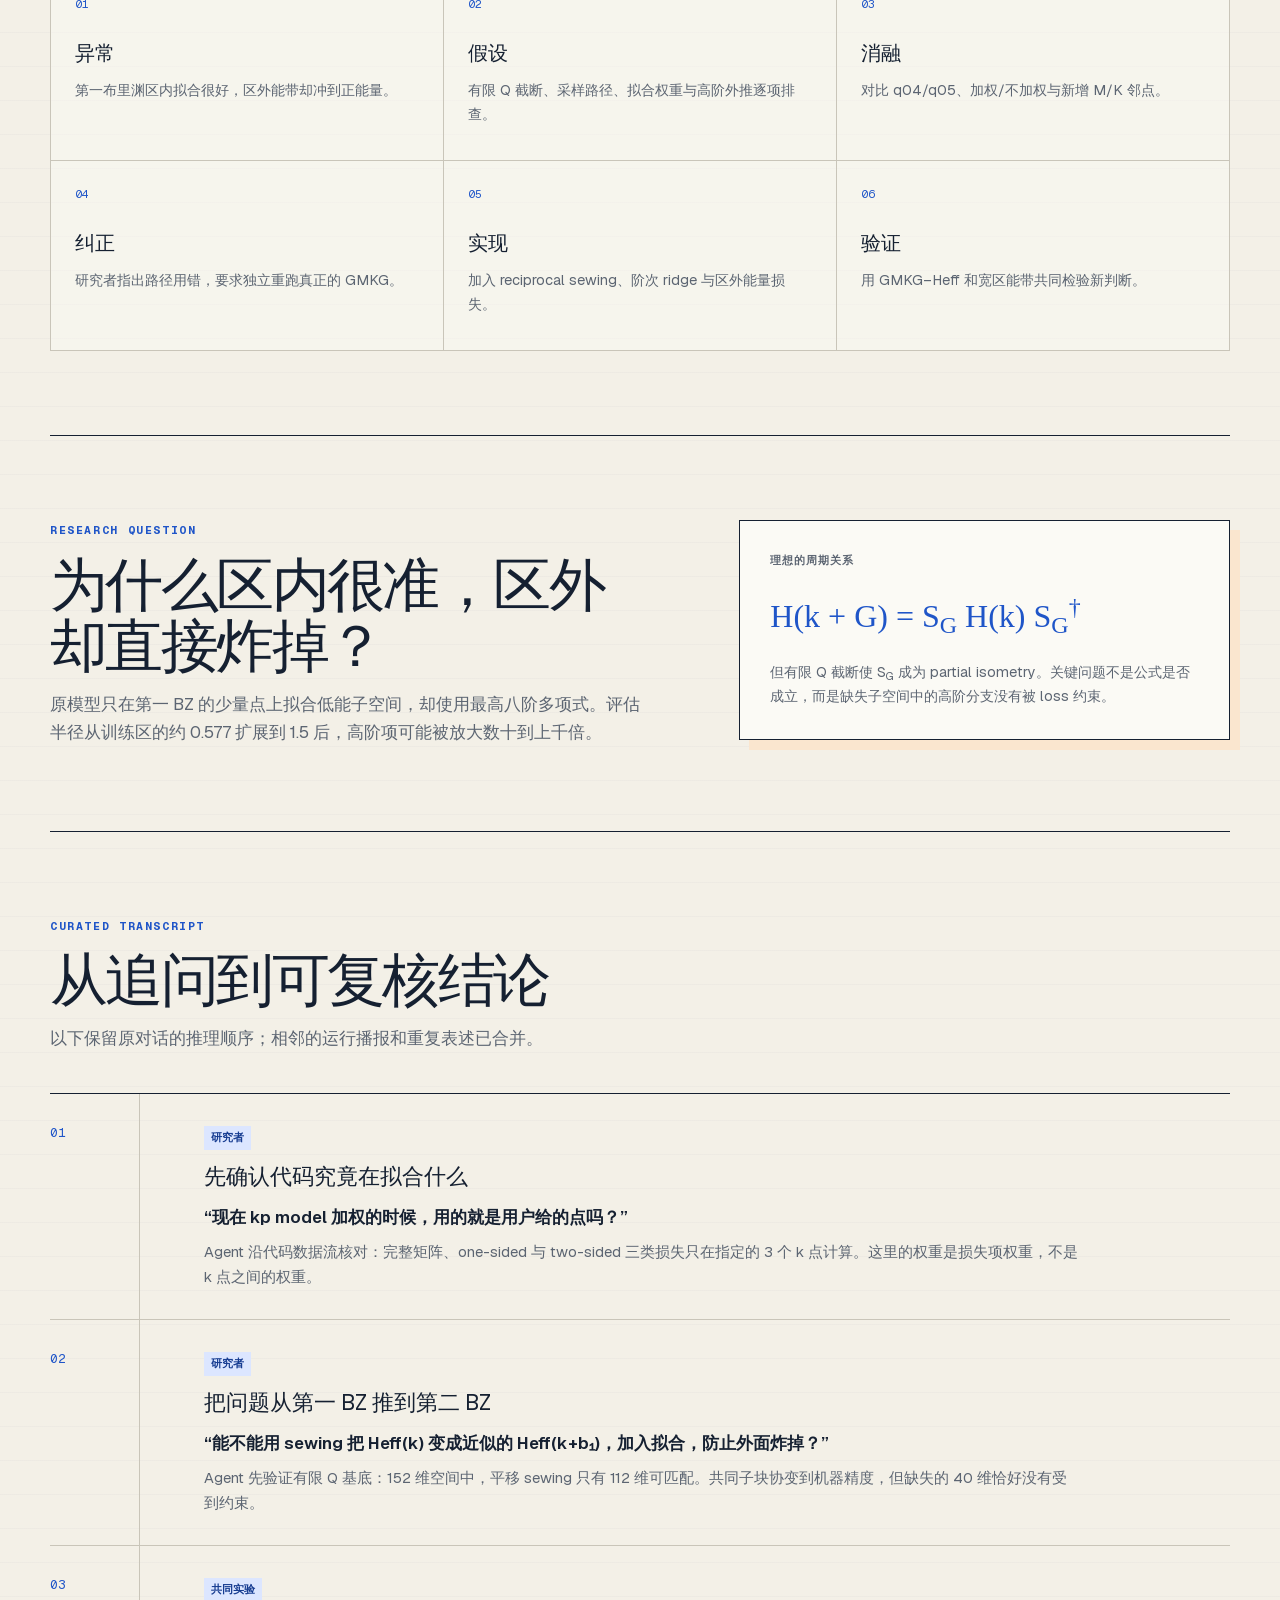
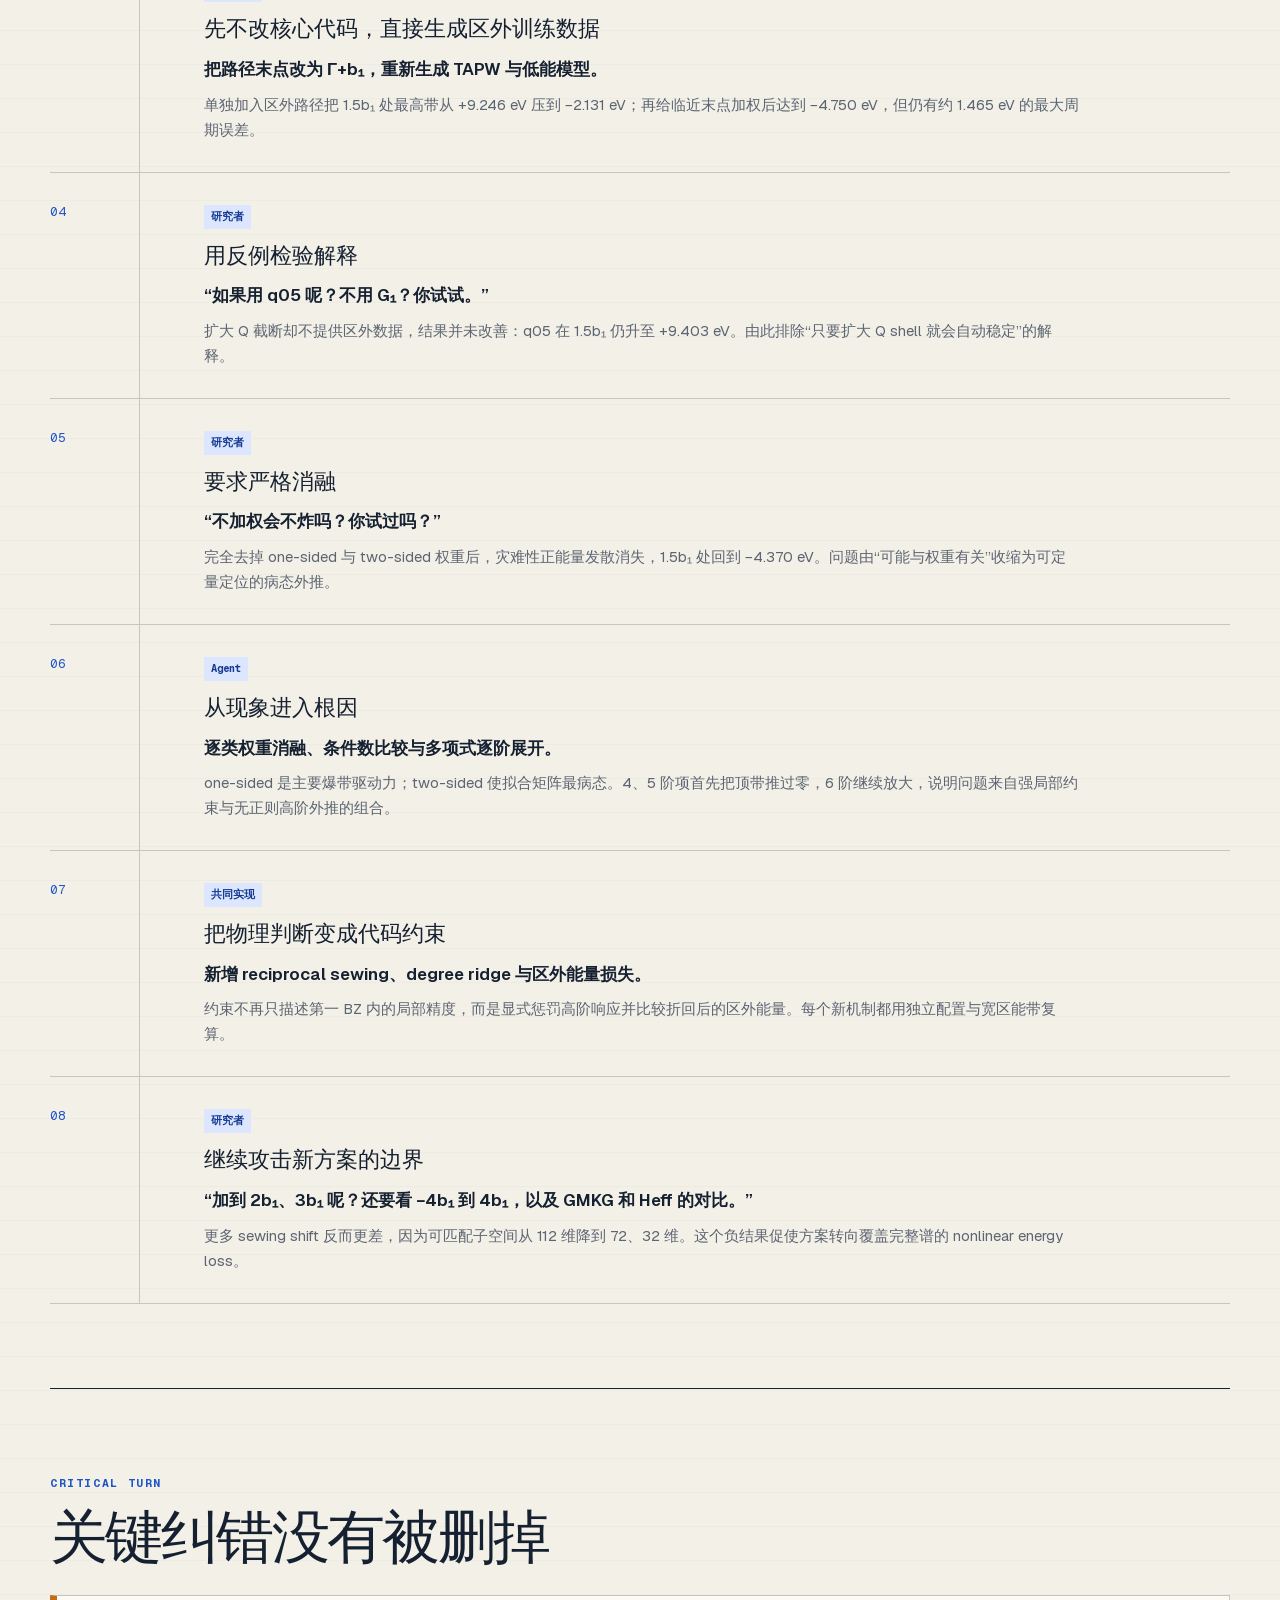
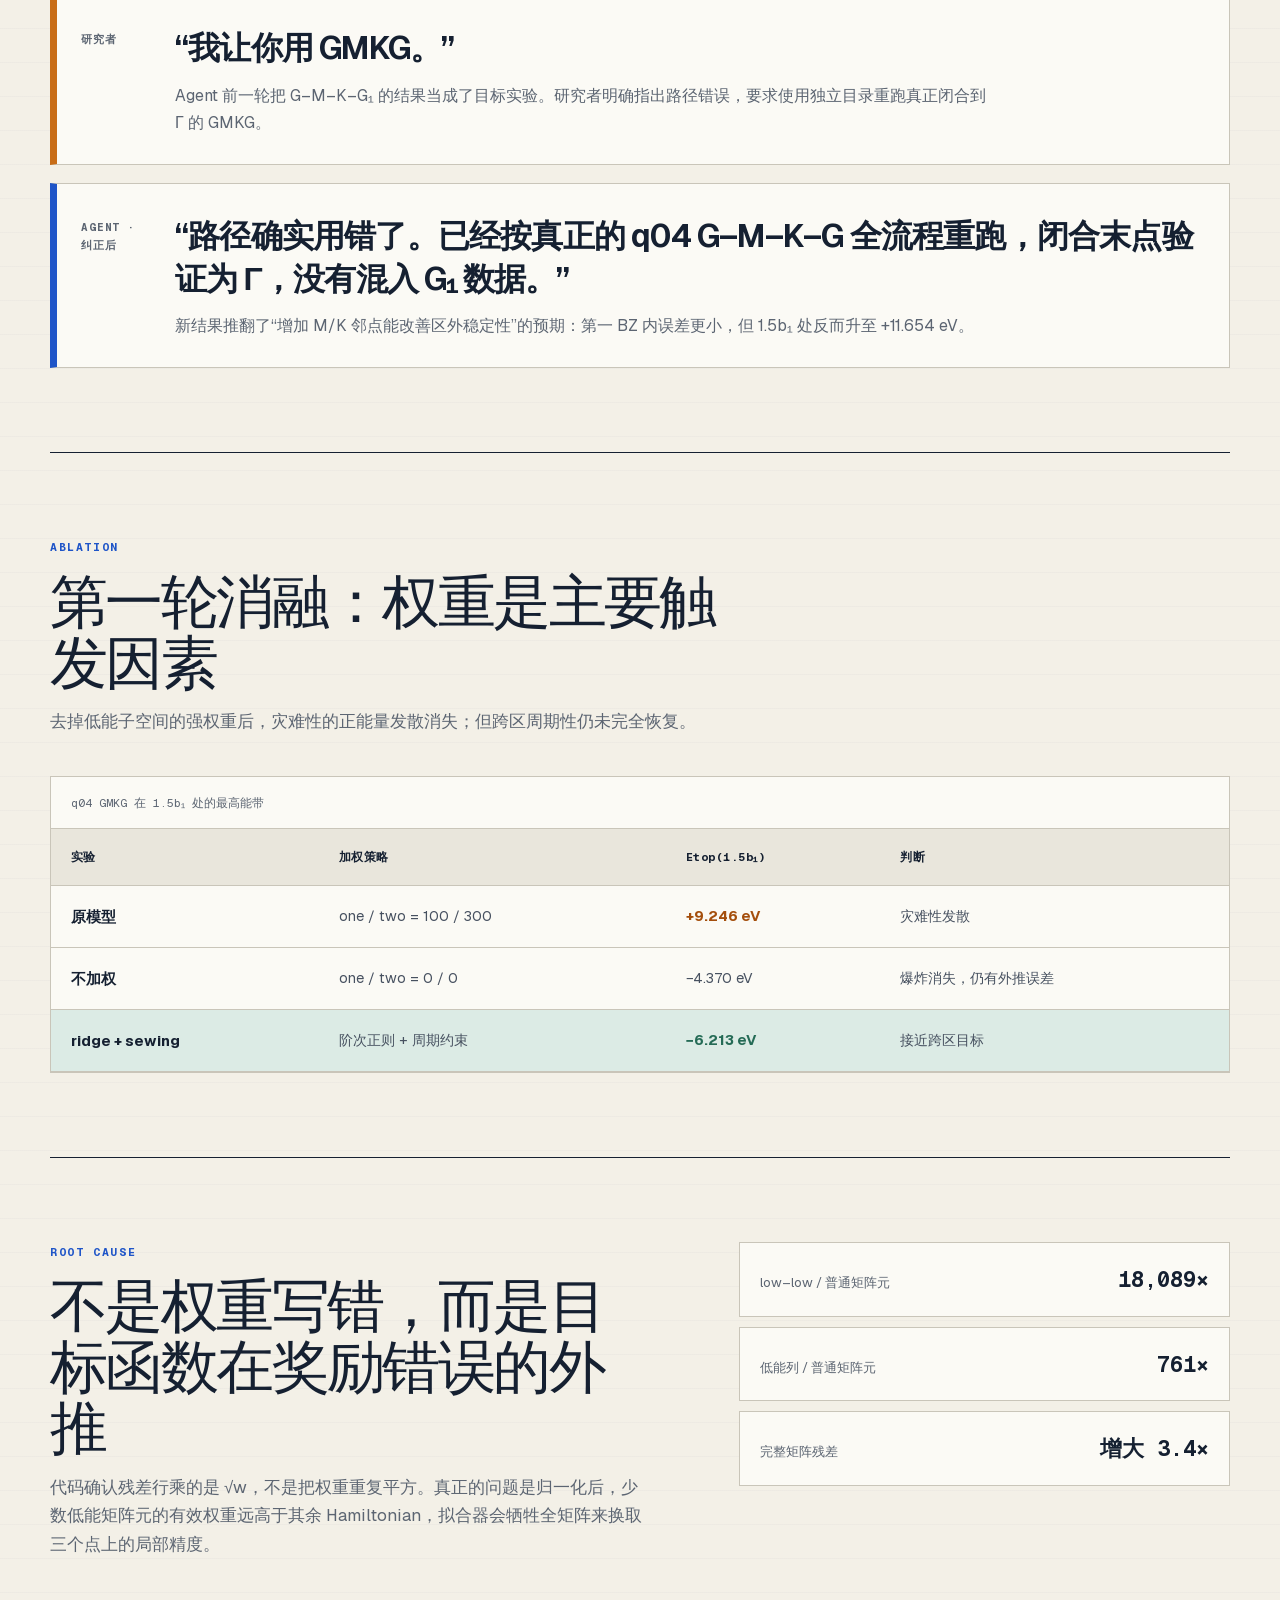
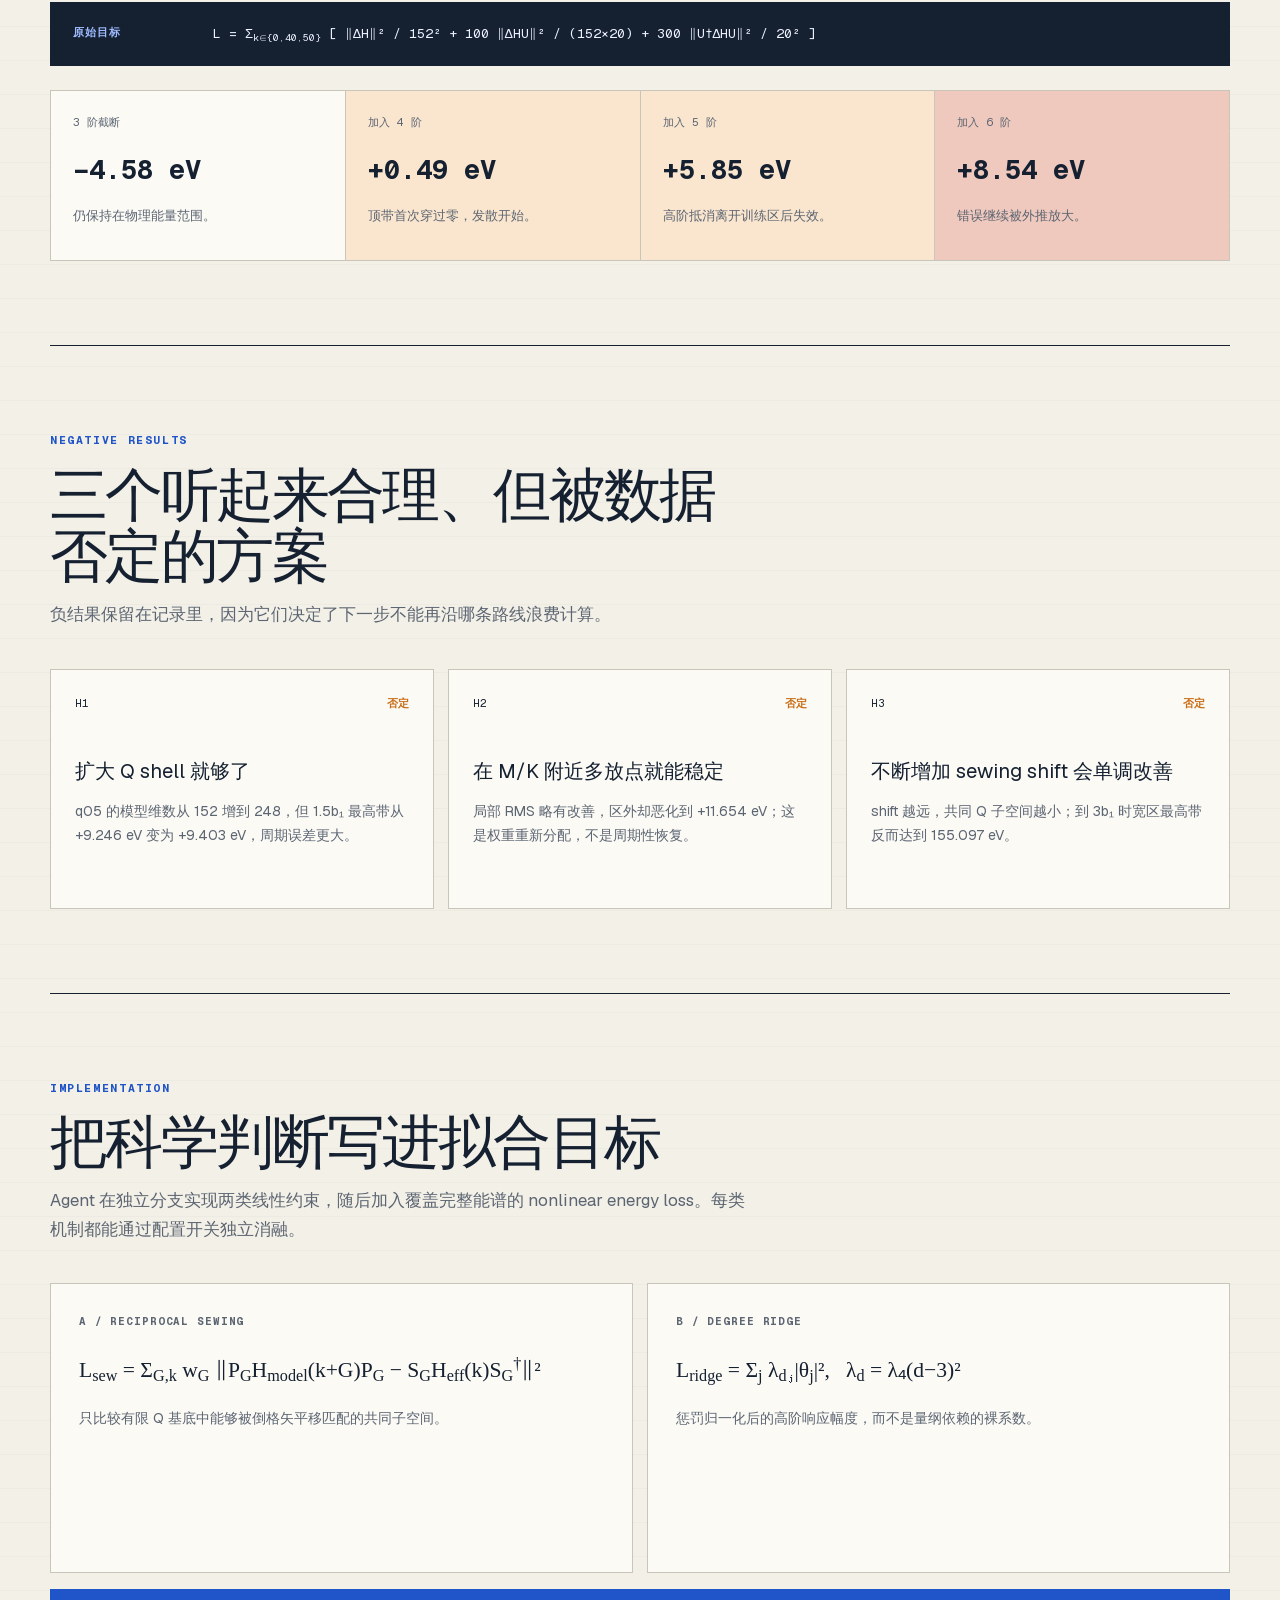
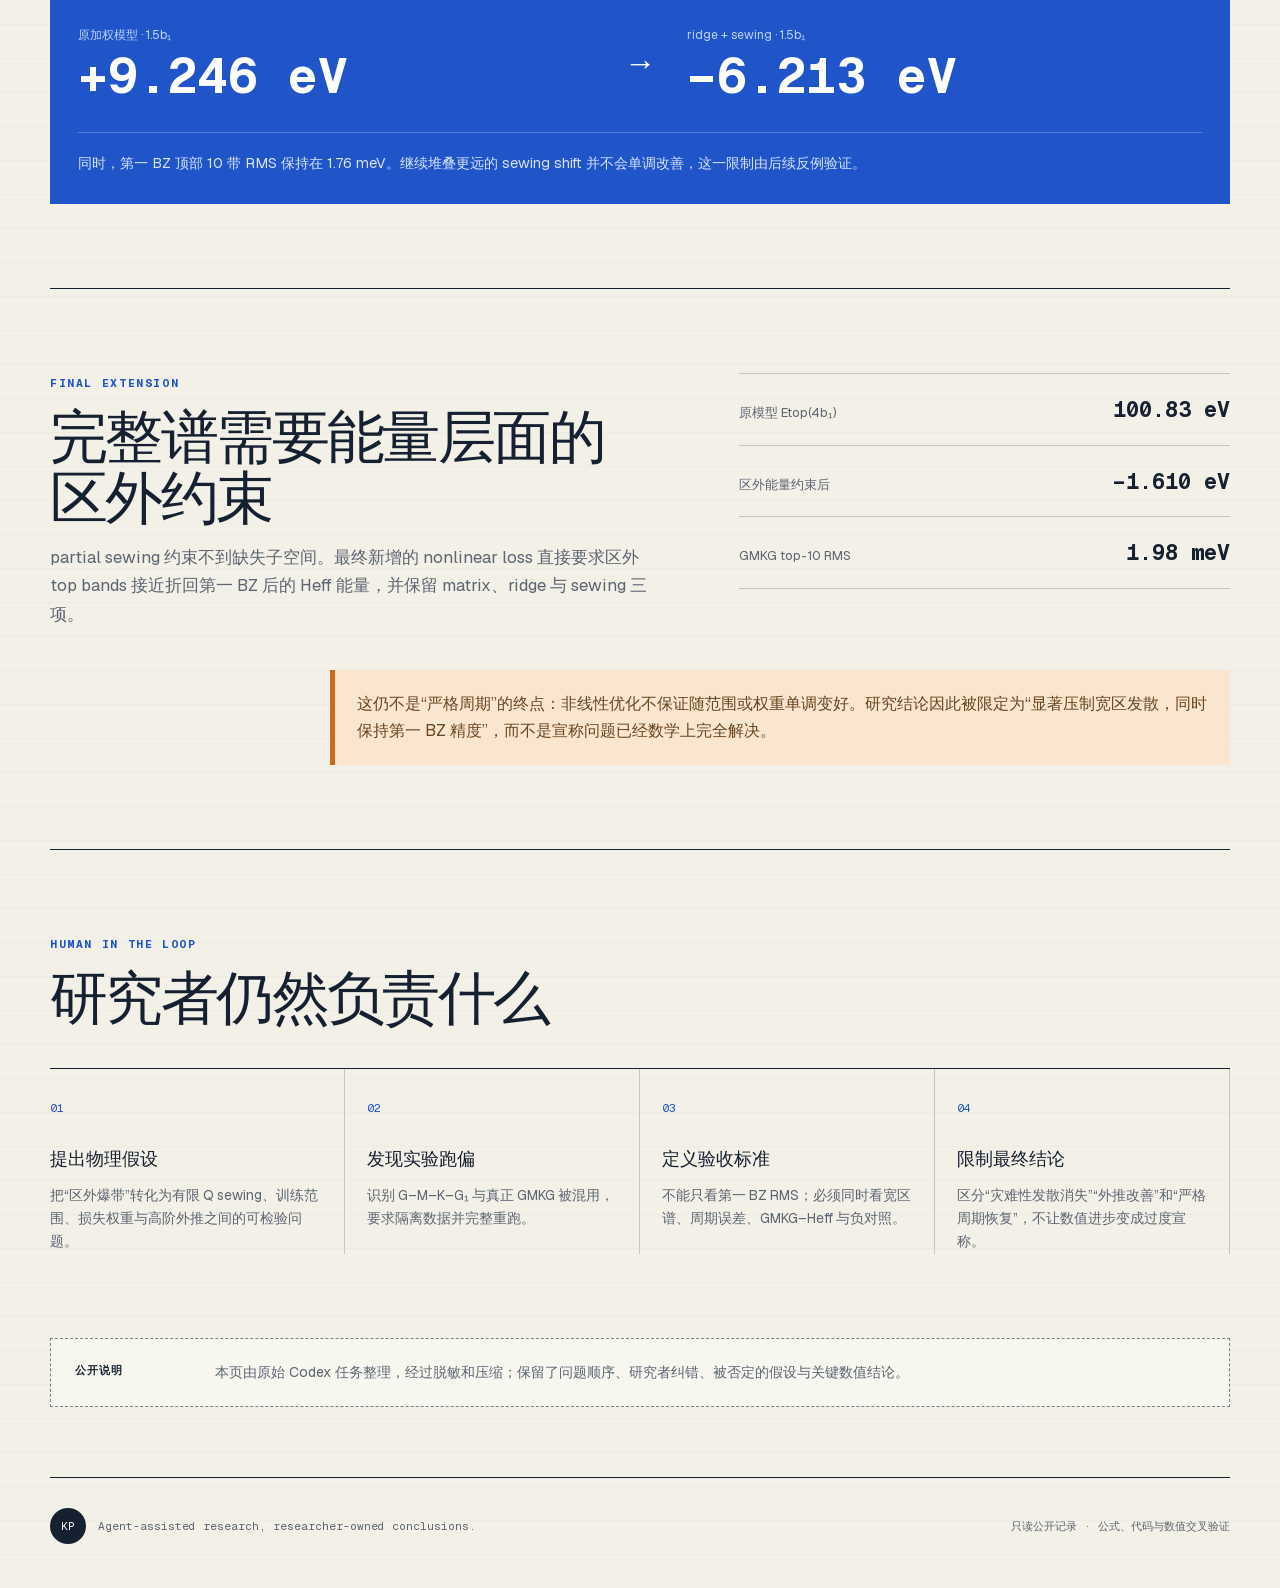
==== commit a1fc3e19: "Show academic dialogue cover on page" ====
--- a/codex-academic-dialogue/index.html
+++ b/codex-academic-dialogue/index.html
@@ -1,4 +1,4 @@
-<!DOCTYPE html><html lang="zh-CN"><head><meta charSet="utf-8"/><meta name="viewport" content="width=device-width, initial-scale=1"/><link rel="stylesheet" href="/codex-academic-dialogue/assets/css/index.wN7pfDIU.css" data-rsc-css-href="/codex-academic-dialogue/assets/css/index.wN7pfDIU.css" data-precedence="vite-rsc/importer-resources"/>
+<!DOCTYPE html><html lang="zh-CN"><head><meta charSet="utf-8"/><meta name="viewport" content="width=device-width, initial-scale=1"/><link rel="stylesheet" href="/codex-academic-dialogue/assets/css/index.BQVH_Rto.css" data-rsc-css-href="/codex-academic-dialogue/assets/css/index.BQVH_Rto.css" data-precedence="vite-rsc/importer-resources"/>
 <link rel="preload" href="/codex-academic-dialogue/assets/fonts/geist-8ac0455e797f/geist-98bbbccb.woff2" as="font" type="font/woff2" crossorigin />
 <link rel="preload" href="/codex-academic-dialogue/assets/fonts/geist-mono-00e989178794/geist-mono-013b2f2f.woff2" as="font" type="font/woff2" crossorigin />
 <style data-vinext-fonts>/* cyrillic-ext */
@@ -128,4 +128,4 @@
 
 .__variable_geist_mono_1001rt9 { --font-geist-mono: 'Geist Mono', 'Geist Mono Fallback'; }
 </style>
-<link rel="canonical" href="https://zhangyan31415.github.io/codex-academic-dialogue/"/></head><body class="__variable_geist_19ysh9d __variable_geist_mono_1001rt9"><main><header class="masthead"><a class="brand" href="#top" aria-label="返回页面顶部"><span class="brand-mark">KP</span><span>Codex 学术对话记录</span></a><div class="masthead-meta"><span>计算物理</span><span>2026 · 08</span></div></header><section class="hero" id="top"><div class="hero-copy"><p class="eyebrow">RESEARCH TRACE / 01</p><h1>ZrS₂ 高阶 k·p 模型跨布里渊区爆带</h1><p class="dek">一次从异常数值到机制诊断、约束实现和反例验证的科研对话。重点不是 Agent 给出答案，而是研究者如何定义问题、推翻错误实验并设定验收标准。</p><div class="hero-tags" aria-label="记录属性"><span>Agent · Codex</span><span>17 轮连续追问</span><span>公式 × 代码 × 数值</span></div></div><aside class="hero-evidence" aria-label="关键证据"><p class="evidence-label">ANOMALY</p><strong>+9.246 eV</strong><p>原加权模型在 1.5b₁ 处的最高能带</p><div class="evidence-rule"></div><dl><div><dt>模型维数</dt><dd>152</dd></div><div><dt>多项式阶数</dt><dd>8</dd></div><div><dt>初始加权点</dt><dd>3</dd></div></dl></aside></section><section class="section loop-section" aria-labelledby="loop-title"><div class="section-heading"><p class="eyebrow">METHOD</p><h2 id="loop-title">研究闭环</h2><p>每一步都产生可证伪的下一步，而不是把第一次解释当作结论。</p></div><ol class="research-loop"><li><span class="loop-number">01</span><h3>异常</h3><p>第一布里渊区内拟合很好，区外能带却冲到正能量。</p></li><li><span class="loop-number">02</span><h3>假设</h3><p>有限 Q 截断、采样路径、拟合权重与高阶外推逐项排查。</p></li><li><span class="loop-number">03</span><h3>消融</h3><p>对比 q04/q05、加权/不加权与新增 M/K 邻点。</p></li><li><span class="loop-number">04</span><h3>纠正</h3><p>研究者指出路径用错，要求独立重跑真正的 GMKG。</p></li><li><span class="loop-number">05</span><h3>实现</h3><p>加入 reciprocal sewing、阶次 ridge 与区外能量损失。</p></li><li><span class="loop-number">06</span><h3>验证</h3><p>用 GMKG–Heff 和宽区能带共同检验新判断。</p></li></ol></section><section class="section question-section" aria-labelledby="question-title"><div class="question-grid"><div class="section-heading"><p class="eyebrow">RESEARCH QUESTION</p><h2 id="question-title">为什么区内很准，区外却直接炸掉？</h2><p>原模型只在第一 BZ 的少量点上拟合低能子空间，却使用最高八阶多项式。评估半径从训练区的约 0.577 扩展到 1.5 后，高阶项可能被放大数十到上千倍。</p></div><div class="formula-card" aria-label="倒格矢周期关系"><span class="formula-kicker">理想的周期关系</span><div class="formula">H(k + G) = S<sub>G</sub> H(k) S<sub>G</sub><sup>†</sup></div><p>但有限 Q 截断使 S<sub>G</sub> 成为 partial isometry。关键问题不是公式是否成立，而是缺失子空间中的高阶分支没有被 loss 约束。</p></div></div></section><section class="section chronology-section" aria-labelledby="chronology-title"><div class="section-heading"><p class="eyebrow">CURATED TRANSCRIPT</p><h2 id="chronology-title">从追问到可复核结论</h2><p>以下保留原对话的推理顺序；相邻的运行播报和重复表述已合并。</p></div><ol class="chronology"><li><div class="chronology-mark">01</div><div class="chronology-body"><span class="role-chip">研究者</span><h3>先确认代码究竟在拟合什么</h3><blockquote>“现在 kp model 加权的时候，用的就是用户给的点吗？”</blockquote><p>Agent 沿代码数据流核对：完整矩阵、one-sided 与 two-sided 三类损失只在指定的 3 个 k 点计算。这里的权重是损失项权重，不是 k 点之间的权重。</p></div></li><li><div class="chronology-mark">02</div><div class="chronology-body"><span class="role-chip">研究者</span><h3>把问题从第一 BZ 推到第二 BZ</h3><blockquote>“能不能用 sewing 把 Heff(k) 变成近似的 Heff(k+b₁)，加入拟合，防止外面炸掉？”</blockquote><p>Agent 先验证有限 Q 基底：152 维空间中，平移 sewing 只有 112 维可匹配。共同子块协变到机器精度，但缺失的 40 维恰好没有受到约束。</p></div></li><li><div class="chronology-mark">03</div><div class="chronology-body"><span class="role-chip">共同实验</span><h3>先不改核心代码，直接生成区外训练数据</h3><blockquote>把路径末点改为 Γ+b₁，重新生成 TAPW 与低能模型。</blockquote><p>单独加入区外路径把 1.5b₁ 处最高带从 +9.246 eV 压到 −2.131 eV；再给临近末点加权后达到 −4.750 eV，但仍有约 1.465 eV 的最大周期误差。</p></div></li><li><div class="chronology-mark">04</div><div class="chronology-body"><span class="role-chip">研究者</span><h3>用反例检验解释</h3><blockquote>“如果用 q05 呢？不用 G₁？你试试。”</blockquote><p>扩大 Q 截断却不提供区外数据，结果并未改善：q05 在 1.5b₁ 仍升至 +9.403 eV。由此排除“只要扩大 Q shell 就会自动稳定”的解释。</p></div></li><li><div class="chronology-mark">05</div><div class="chronology-body"><span class="role-chip">研究者</span><h3>要求严格消融</h3><blockquote>“不加权会不炸吗？你试过吗？”</blockquote><p>完全去掉 one-sided 与 two-sided 权重后，灾难性正能量发散消失，1.5b₁ 处回到 −4.370 eV。问题由“可能与权重有关”收缩为可定量定位的病态外推。</p></div></li><li><div class="chronology-mark">06</div><div class="chronology-body"><span class="role-chip">Agent</span><h3>从现象进入根因</h3><blockquote>逐类权重消融、条件数比较与多项式逐阶展开。</blockquote><p>one-sided 是主要爆带驱动力；two-sided 使拟合矩阵最病态。4、5 阶项首先把顶带推过零，6 阶继续放大，说明问题来自强局部约束与无正则高阶外推的组合。</p></div></li><li><div class="chronology-mark">07</div><div class="chronology-body"><span class="role-chip">共同实现</span><h3>把物理判断变成代码约束</h3><blockquote>新增 reciprocal sewing、degree ridge 与区外能量损失。</blockquote><p>约束不再只描述第一 BZ 内的局部精度，而是显式惩罚高阶响应并比较折回后的区外能量。每个新机制都用独立配置与宽区能带复算。</p></div></li><li><div class="chronology-mark">08</div><div class="chronology-body"><span class="role-chip">研究者</span><h3>继续攻击新方案的边界</h3><blockquote>“加到 2b₁、3b₁ 呢？还要看 −4b₁ 到 4b₁，以及 GMKG 和 Heff 的对比。”</blockquote><p>更多 sewing shift 反而更差，因为可匹配子空间从 112 维降到 72、32 维。这个负结果促使方案转向覆盖完整谱的 nonlinear energy loss。</p></div></li></ol></section><section class="section dialogue-section" aria-labelledby="dialogue-title"><div class="section-heading compact"><p class="eyebrow">CRITICAL TURN</p><h2 id="dialogue-title">关键纠错没有被删掉</h2></div><div class="dialogue-stack"><article class="message researcher"><div class="speaker">研究者</div><blockquote>“我让你用 GMKG。”</blockquote><p>Agent 前一轮把 G–M–K–G₁ 的结果当成了目标实验。研究者明确指出路径错误，要求使用独立目录重跑真正闭合到 Γ 的 GMKG。</p></article><article class="message agent"><div class="speaker">Agent · 纠正后</div><blockquote>“路径确实用错了。已经按真正的 q04 G–M–K–G 全流程重跑，闭合末点验证为 Γ，没有混入 G₁ 数据。”</blockquote><p>新结果推翻了“增加 M/K 邻点能改善区外稳定性”的预期：第一 BZ 内误差更小，但 1.5b₁ 处反而升至 +11.654 eV。</p></article></div></section><section class="section evidence-section" aria-labelledby="evidence-title"><div class="section-heading"><p class="eyebrow">ABLATION</p><h2 id="evidence-title">第一轮消融：权重是主要触发因素</h2><p>去掉低能子空间的强权重后，灾难性的正能量发散消失；但跨区周期性仍未完全恢复。</p></div><div class="table-wrap"><table><caption>q04 GMKG 在 1.5b₁ 处的最高能带</caption><thead><tr><th scope="col">实验</th><th scope="col">加权策略</th><th scope="col">Etop(1.5b₁)</th><th scope="col">判断</th></tr></thead><tbody><tr class="danger-row"><th scope="row">原模型</th><td>one / two = 100 / 300</td><td>+9.246 eV</td><td>灾难性发散</td></tr><tr><th scope="row">不加权</th><td>one / two = 0 / 0</td><td>−4.370 eV</td><td>爆炸消失，仍有外推误差</td></tr><tr class="success-row"><th scope="row">ridge + sewing</th><td>阶次正则 + 周期约束</td><td>−6.213 eV</td><td>接近跨区目标</td></tr></tbody></table></div></section><section class="section diagnosis-section" aria-labelledby="diagnosis-title"><div class="diagnosis-grid"><div class="section-heading"><p class="eyebrow">ROOT CAUSE</p><h2 id="diagnosis-title">不是权重写错，而是目标函数在奖励错误的外推</h2><p>代码确认残差行乘的是 √w，不是把权重重复平方。真正的问题是归一化后，少数低能矩阵元的有效权重远高于其余 Hamiltonian，拟合器会牺牲全矩阵来换取三个点上的局部精度。</p></div><div class="weight-stack" aria-label="有效权重对比"><div><span>low–low / 普通矩阵元</span><strong>18,089×</strong></div><div><span>低能列 / 普通矩阵元</span><strong>761×</strong></div><div><span>完整矩阵残差</span><strong>增大 3.4×</strong></div></div></div><div class="formula-wide" aria-label="原始加权损失"><span>原始目标</span><code>L = Σ<sub>k∈<!-- -->{0,40,50}</sub> [ ‖ΔH‖² / 152² + 100 ‖ΔHU‖² / (152×20) + 300 ‖U†ΔHU‖² / 20² ]</code></div><div class="degree-grid" aria-label="高阶项逐阶诊断"><article><span>3 阶截断</span><strong>−4.58 eV</strong><p>仍保持在物理能量范围。</p></article><article class="warning-card"><span>加入 4 阶</span><strong>+0.49 eV</strong><p>顶带首次穿过零，发散开始。</p></article><article class="warning-card"><span>加入 5 阶</span><strong>+5.85 eV</strong><p>高阶抵消离开训练区后失效。</p></article><article class="danger-card"><span>加入 6 阶</span><strong>+8.54 eV</strong><p>错误继续被外推放大。</p></article></div></section><section class="section rejected-section" aria-labelledby="rejected-title"><div class="section-heading"><p class="eyebrow">NEGATIVE RESULTS</p><h2 id="rejected-title">三个听起来合理、但被数据否定的方案</h2><p>负结果保留在记录里，因为它们决定了下一步不能再沿哪条路线浪费计算。</p></div><div class="rejected-grid"><article><div class="rejected-topline"><span>H<!-- -->1</span><b>否定</b></div><h3>扩大 Q shell 就够了</h3><p>q05 的模型维数从 152 增到 248，但 1.5b₁ 最高带从 +9.246 eV 变为 +9.403 eV，周期误差更大。</p></article><article><div class="rejected-topline"><span>H<!-- -->2</span><b>否定</b></div><h3>在 M/K 附近多放点就能稳定</h3><p>局部 RMS 略有改善，区外却恶化到 +11.654 eV；这是权重重新分配，不是周期性恢复。</p></article><article><div class="rejected-topline"><span>H<!-- -->3</span><b>否定</b></div><h3>不断增加 sewing shift 会单调改善</h3><p>shift 越远，共同 Q 子空间越小；到 3b₁ 时宽区最高带反而达到 155.097 eV。</p></article></div></section><section class="section implementation-section" aria-labelledby="implementation-title"><div class="section-heading"><p class="eyebrow">IMPLEMENTATION</p><h2 id="implementation-title">把科学判断写进拟合目标</h2><p>Agent 在独立分支实现两类线性约束，随后加入覆盖完整能谱的 nonlinear energy loss。每类机制都能通过配置开关独立消融。</p></div><div class="constraint-grid"><article><span class="constraint-index">A / reciprocal sewing</span><div class="formula small">L<sub>sew</sub> = Σ<sub>G,k</sub> w<sub>G</sub> ‖P<sub>G</sub>H<sub>model</sub>(k+G)P<sub>G</sub> − S<sub>G</sub>H<sub>eff</sub>(k)S<sub>G</sub><sup>†</sup>‖²</div><p>只比较有限 Q 基底中能够被倒格矢平移匹配的共同子空间。</p></article><article><span class="constraint-index">B / degree ridge</span><div class="formula small">L<sub>ridge</sub> = Σ<sub>j</sub> λ<sub>dⱼ</sub>|θ<sub>j</sub>|²,   λ<sub>d</sub> = λ₄(d−3)²</div><p>惩罚归一化后的高阶响应幅度，而不是量纲依赖的裸系数。</p></article></div><div class="result-banner"><div><span>原加权模型 · 1.5b₁</span><strong>+9.246 eV</strong></div><div class="result-arrow" aria-hidden="true">→</div><div><span>ridge + sewing · 1.5b₁</span><strong>−6.213 eV</strong></div><p>同时，第一 BZ 顶部 10 带 RMS 保持在 1.76 meV。继续堆叠更远的 sewing shift 并不会单调改善，这一限制由后续反例验证。</p></div></section><section class="section nonlinear-section" aria-labelledby="nonlinear-title"><div class="nonlinear-grid"><div class="section-heading"><p class="eyebrow">FINAL EXTENSION</p><h2 id="nonlinear-title">完整谱需要能量层面的区外约束</h2><p>partial sewing 约束不到缺失子空间。最终新增的 nonlinear loss 直接要求区外 top bands 接近折回第一 BZ 后的 Heff 能量，并保留 matrix、ridge 与 sewing 三项。</p></div><div class="nonlinear-metrics"><div><span>原模型 Etop(4b₁)</span><strong>100.83 eV</strong></div><div><span>区外能量约束后</span><strong>−1.610 eV</strong></div><div><span>GMKG top-10 RMS</span><strong>1.98 meV</strong></div></div></div><p class="nonlinear-caveat">这仍不是“严格周期”的终点：非线性优化不保证随范围或权重单调变好。研究结论因此被限定为“显著压制宽区发散，同时保持第一 BZ 精度”，而不是宣称问题已经数学上完全解决。</p></section><section class="section responsibility-section" aria-labelledby="responsibility-title"><div class="section-heading"><p class="eyebrow">HUMAN IN THE LOOP</p><h2 id="responsibility-title">研究者仍然负责什么</h2></div><div class="responsibility-grid"><article><span>01</span><h3>提出物理假设</h3><p>把“区外爆带”转化为有限 Q sewing、训练范围、损失权重与高阶外推之间的可检验问题。</p></article><article><span>02</span><h3>发现实验跑偏</h3><p>识别 G–M–K–G₁ 与真正 GMKG 被混用，要求隔离数据并完整重跑。</p></article><article><span>03</span><h3>定义验收标准</h3><p>不能只看第一 BZ RMS；必须同时看宽区谱、周期误差、GMKG–Heff 与负对照。</p></article><article><span>04</span><h3>限制最终结论</h3><p>区分“灾难性发散消失”“外推改善”和“严格周期恢复”，不让数值进步变成过度宣称。</p></article></div></section><aside class="redaction-note" aria-label="脱敏说明"><span>公开说明</span><p>本页由原始 Codex 任务整理，经过脱敏和压缩；保留了问题顺序、研究者纠错、被否定的假设与关键数值结论。</p></aside><footer class="site-footer"><div><span class="brand-mark">KP</span><p>Agent-assisted research, researcher-owned conclusions.</p></div><p>只读公开记录 · 公式、代码与数值交叉验证</p></footer></main><!--$--><!--/$--><div hidden=""><!--$?--><template id="B:0"></template><!--/$--></div><div hidden id="S:0"><div hidden=""><title>ZrS₂ 高阶 k·p 模型跨布里渊区爆带｜Codex 学术对话记录</title><meta name="description" content="一次从异常数值出发，经消融、纠错、代码实现与数值验证形成闭环的计算物理研究记录。"><meta property="og:title" content="ZrS₂ 高阶 k·p 模型跨布里渊区爆带"><meta property="og:description" content="从异常数值出发，经消融、纠错、代码实现与数值验证形成闭环的 Codex 学术对话记录。"><meta property="og:type" content="website"><meta property="og:image" content="https://zhangyan31415.github.io/codex-academic-dialogue/og.png"><meta property="og:image:width" content="1730"><meta property="og:image:height" content="909"><meta property="og:image:alt" content="ZrS₂ 高阶 k·p 模型跨布里渊区爆带"><meta name="twitter:card" content="summary_large_image"><meta name="twitter:title" content="ZrS₂ 高阶 k·p 模型跨布里渊区爆带"><meta name="twitter:description" content="从异常数值出发，经消融、纠错、代码实现与数值验证形成闭环的 Codex 学术对话记录。"><meta name="twitter:image" content="https://zhangyan31415.github.io/codex-academic-dialogue/og.png"><link rel="shortcut icon" href="/codex-academic-dialogue/favicon.svg"><link rel="icon" href="/codex-academic-dialogue/favicon.svg"></div></div></body></html>+<title>ZrS₂ 高阶 k·p 模型跨布里渊区爆带｜Codex 学术对话记录</title><meta name="description" content="从异常数值出发，经消融、纠错、代码实现与数值验证形成闭环的 Codex 学术对话记录。"><meta property="og:title" content="ZrS₂ 高阶 k·p 模型跨布里渊区爆带"><meta property="og:description" content="从异常数值出发，经消融、纠错、代码实现与数值验证形成闭环的 Codex 学术对话记录。"><meta property="og:type" content="website"><meta property="og:url" content="https://zhangyan31415.github.io/codex-academic-dialogue/"><meta property="og:image" content="https://zhangyan31415.github.io/codex-academic-dialogue/og.png"><meta property="og:image:width" content="1730"><meta property="og:image:height" content="909"><meta property="og:image:alt" content="ZrS₂ 高阶 k·p 模型跨布里渊区爆带"><meta name="twitter:card" content="summary_large_image"><meta name="twitter:title" content="ZrS₂ 高阶 k·p 模型跨布里渊区爆带"><meta name="twitter:description" content="从异常数值出发，经消融、纠错、代码实现与数值验证形成闭环的 Codex 学术对话记录。"><meta name="twitter:image" content="https://zhangyan31415.github.io/codex-academic-dialogue/og.png"><link rel="shortcut icon" href="/codex-academic-dialogue/favicon.svg"><link rel="icon" href="/codex-academic-dialogue/favicon.svg"><link rel="canonical" href="https://zhangyan31415.github.io/codex-academic-dialogue/"></head><body class="__variable_geist_19ysh9d __variable_geist_mono_1001rt9"><main><header class="masthead"><a class="brand" href="#top" aria-label="返回页面顶部"><span class="brand-mark">KP</span><span>Codex 学术对话记录</span></a><div class="masthead-meta"><span>计算物理</span><span>2026 · 08</span></div></header><figure class="cover-figure"><img src="/codex-academic-dialogue/og.png" width="1730" height="909" alt="ZrS₂ 高阶 k·p 模型跨布里渊区爆带封面" loading="eager" fetchPriority="high" decoding="async"/></figure><section class="hero" id="top"><div class="hero-copy"><p class="eyebrow">RESEARCH TRACE / 01</p><h1>ZrS₂ 高阶 k·p 模型跨布里渊区爆带</h1><p class="dek">一次从异常数值到机制诊断、约束实现和反例验证的科研对话。重点不是 Agent 给出答案，而是研究者如何定义问题、推翻错误实验并设定验收标准。</p><div class="hero-tags" aria-label="记录属性"><span>Agent · Codex</span><span>17 轮连续追问</span><span>公式 × 代码 × 数值</span></div></div><aside class="hero-evidence" aria-label="关键证据"><p class="evidence-label">ANOMALY</p><strong>+9.246 eV</strong><p>原加权模型在 1.5b₁ 处的最高能带</p><div class="evidence-rule"></div><dl><div><dt>模型维数</dt><dd>152</dd></div><div><dt>多项式阶数</dt><dd>8</dd></div><div><dt>初始加权点</dt><dd>3</dd></div></dl></aside></section><section class="section loop-section" aria-labelledby="loop-title"><div class="section-heading"><p class="eyebrow">METHOD</p><h2 id="loop-title">研究闭环</h2><p>每一步都产生可证伪的下一步，而不是把第一次解释当作结论。</p></div><ol class="research-loop"><li><span class="loop-number">01</span><h3>异常</h3><p>第一布里渊区内拟合很好，区外能带却冲到正能量。</p></li><li><span class="loop-number">02</span><h3>假设</h3><p>有限 Q 截断、采样路径、拟合权重与高阶外推逐项排查。</p></li><li><span class="loop-number">03</span><h3>消融</h3><p>对比 q04/q05、加权/不加权与新增 M/K 邻点。</p></li><li><span class="loop-number">04</span><h3>纠正</h3><p>研究者指出路径用错，要求独立重跑真正的 GMKG。</p></li><li><span class="loop-number">05</span><h3>实现</h3><p>加入 reciprocal sewing、阶次 ridge 与区外能量损失。</p></li><li><span class="loop-number">06</span><h3>验证</h3><p>用 GMKG–Heff 和宽区能带共同检验新判断。</p></li></ol></section><section class="section question-section" aria-labelledby="question-title"><div class="question-grid"><div class="section-heading"><p class="eyebrow">RESEARCH QUESTION</p><h2 id="question-title">为什么区内很准，区外却直接炸掉？</h2><p>原模型只在第一 BZ 的少量点上拟合低能子空间，却使用最高八阶多项式。评估半径从训练区的约 0.577 扩展到 1.5 后，高阶项可能被放大数十到上千倍。</p></div><div class="formula-card" aria-label="倒格矢周期关系"><span class="formula-kicker">理想的周期关系</span><div class="formula">H(k + G) = S<sub>G</sub> H(k) S<sub>G</sub><sup>†</sup></div><p>但有限 Q 截断使 S<sub>G</sub> 成为 partial isometry。关键问题不是公式是否成立，而是缺失子空间中的高阶分支没有被 loss 约束。</p></div></div></section><section class="section chronology-section" aria-labelledby="chronology-title"><div class="section-heading"><p class="eyebrow">CURATED TRANSCRIPT</p><h2 id="chronology-title">从追问到可复核结论</h2><p>以下保留原对话的推理顺序；相邻的运行播报和重复表述已合并。</p></div><ol class="chronology"><li><div class="chronology-mark">01</div><div class="chronology-body"><span class="role-chip">研究者</span><h3>先确认代码究竟在拟合什么</h3><blockquote>“现在 kp model 加权的时候，用的就是用户给的点吗？”</blockquote><p>Agent 沿代码数据流核对：完整矩阵、one-sided 与 two-sided 三类损失只在指定的 3 个 k 点计算。这里的权重是损失项权重，不是 k 点之间的权重。</p></div></li><li><div class="chronology-mark">02</div><div class="chronology-body"><span class="role-chip">研究者</span><h3>把问题从第一 BZ 推到第二 BZ</h3><blockquote>“能不能用 sewing 把 Heff(k) 变成近似的 Heff(k+b₁)，加入拟合，防止外面炸掉？”</blockquote><p>Agent 先验证有限 Q 基底：152 维空间中，平移 sewing 只有 112 维可匹配。共同子块协变到机器精度，但缺失的 40 维恰好没有受到约束。</p></div></li><li><div class="chronology-mark">03</div><div class="chronology-body"><span class="role-chip">共同实验</span><h3>先不改核心代码，直接生成区外训练数据</h3><blockquote>把路径末点改为 Γ+b₁，重新生成 TAPW 与低能模型。</blockquote><p>单独加入区外路径把 1.5b₁ 处最高带从 +9.246 eV 压到 −2.131 eV；再给临近末点加权后达到 −4.750 eV，但仍有约 1.465 eV 的最大周期误差。</p></div></li><li><div class="chronology-mark">04</div><div class="chronology-body"><span class="role-chip">研究者</span><h3>用反例检验解释</h3><blockquote>“如果用 q05 呢？不用 G₁？你试试。”</blockquote><p>扩大 Q 截断却不提供区外数据，结果并未改善：q05 在 1.5b₁ 仍升至 +9.403 eV。由此排除“只要扩大 Q shell 就会自动稳定”的解释。</p></div></li><li><div class="chronology-mark">05</div><div class="chronology-body"><span class="role-chip">研究者</span><h3>要求严格消融</h3><blockquote>“不加权会不炸吗？你试过吗？”</blockquote><p>完全去掉 one-sided 与 two-sided 权重后，灾难性正能量发散消失，1.5b₁ 处回到 −4.370 eV。问题由“可能与权重有关”收缩为可定量定位的病态外推。</p></div></li><li><div class="chronology-mark">06</div><div class="chronology-body"><span class="role-chip">Agent</span><h3>从现象进入根因</h3><blockquote>逐类权重消融、条件数比较与多项式逐阶展开。</blockquote><p>one-sided 是主要爆带驱动力；two-sided 使拟合矩阵最病态。4、5 阶项首先把顶带推过零，6 阶继续放大，说明问题来自强局部约束与无正则高阶外推的组合。</p></div></li><li><div class="chronology-mark">07</div><div class="chronology-body"><span class="role-chip">共同实现</span><h3>把物理判断变成代码约束</h3><blockquote>新增 reciprocal sewing、degree ridge 与区外能量损失。</blockquote><p>约束不再只描述第一 BZ 内的局部精度，而是显式惩罚高阶响应并比较折回后的区外能量。每个新机制都用独立配置与宽区能带复算。</p></div></li><li><div class="chronology-mark">08</div><div class="chronology-body"><span class="role-chip">研究者</span><h3>继续攻击新方案的边界</h3><blockquote>“加到 2b₁、3b₁ 呢？还要看 −4b₁ 到 4b₁，以及 GMKG 和 Heff 的对比。”</blockquote><p>更多 sewing shift 反而更差，因为可匹配子空间从 112 维降到 72、32 维。这个负结果促使方案转向覆盖完整谱的 nonlinear energy loss。</p></div></li></ol></section><section class="section dialogue-section" aria-labelledby="dialogue-title"><div class="section-heading compact"><p class="eyebrow">CRITICAL TURN</p><h2 id="dialogue-title">关键纠错没有被删掉</h2></div><div class="dialogue-stack"><article class="message researcher"><div class="speaker">研究者</div><blockquote>“我让你用 GMKG。”</blockquote><p>Agent 前一轮把 G–M–K–G₁ 的结果当成了目标实验。研究者明确指出路径错误，要求使用独立目录重跑真正闭合到 Γ 的 GMKG。</p></article><article class="message agent"><div class="speaker">Agent · 纠正后</div><blockquote>“路径确实用错了。已经按真正的 q04 G–M–K–G 全流程重跑，闭合末点验证为 Γ，没有混入 G₁ 数据。”</blockquote><p>新结果推翻了“增加 M/K 邻点能改善区外稳定性”的预期：第一 BZ 内误差更小，但 1.5b₁ 处反而升至 +11.654 eV。</p></article></div></section><section class="section evidence-section" aria-labelledby="evidence-title"><div class="section-heading"><p class="eyebrow">ABLATION</p><h2 id="evidence-title">第一轮消融：权重是主要触发因素</h2><p>去掉低能子空间的强权重后，灾难性的正能量发散消失；但跨区周期性仍未完全恢复。</p></div><div class="table-wrap"><table><caption>q04 GMKG 在 1.5b₁ 处的最高能带</caption><thead><tr><th scope="col">实验</th><th scope="col">加权策略</th><th scope="col">Etop(1.5b₁)</th><th scope="col">判断</th></tr></thead><tbody><tr class="danger-row"><th scope="row">原模型</th><td>one / two = 100 / 300</td><td>+9.246 eV</td><td>灾难性发散</td></tr><tr><th scope="row">不加权</th><td>one / two = 0 / 0</td><td>−4.370 eV</td><td>爆炸消失，仍有外推误差</td></tr><tr class="success-row"><th scope="row">ridge + sewing</th><td>阶次正则 + 周期约束</td><td>−6.213 eV</td><td>接近跨区目标</td></tr></tbody></table></div></section><section class="section diagnosis-section" aria-labelledby="diagnosis-title"><div class="diagnosis-grid"><div class="section-heading"><p class="eyebrow">ROOT CAUSE</p><h2 id="diagnosis-title">不是权重写错，而是目标函数在奖励错误的外推</h2><p>代码确认残差行乘的是 √w，不是把权重重复平方。真正的问题是归一化后，少数低能矩阵元的有效权重远高于其余 Hamiltonian，拟合器会牺牲全矩阵来换取三个点上的局部精度。</p></div><div class="weight-stack" aria-label="有效权重对比"><div><span>low–low / 普通矩阵元</span><strong>18,089×</strong></div><div><span>低能列 / 普通矩阵元</span><strong>761×</strong></div><div><span>完整矩阵残差</span><strong>增大 3.4×</strong></div></div></div><div class="formula-wide" aria-label="原始加权损失"><span>原始目标</span><code>L = Σ<sub>k∈<!-- -->{0,40,50}</sub> [ ‖ΔH‖² / 152² + 100 ‖ΔHU‖² / (152×20) + 300 ‖U†ΔHU‖² / 20² ]</code></div><div class="degree-grid" aria-label="高阶项逐阶诊断"><article><span>3 阶截断</span><strong>−4.58 eV</strong><p>仍保持在物理能量范围。</p></article><article class="warning-card"><span>加入 4 阶</span><strong>+0.49 eV</strong><p>顶带首次穿过零，发散开始。</p></article><article class="warning-card"><span>加入 5 阶</span><strong>+5.85 eV</strong><p>高阶抵消离开训练区后失效。</p></article><article class="danger-card"><span>加入 6 阶</span><strong>+8.54 eV</strong><p>错误继续被外推放大。</p></article></div></section><section class="section rejected-section" aria-labelledby="rejected-title"><div class="section-heading"><p class="eyebrow">NEGATIVE RESULTS</p><h2 id="rejected-title">三个听起来合理、但被数据否定的方案</h2><p>负结果保留在记录里，因为它们决定了下一步不能再沿哪条路线浪费计算。</p></div><div class="rejected-grid"><article><div class="rejected-topline"><span>H<!-- -->1</span><b>否定</b></div><h3>扩大 Q shell 就够了</h3><p>q05 的模型维数从 152 增到 248，但 1.5b₁ 最高带从 +9.246 eV 变为 +9.403 eV，周期误差更大。</p></article><article><div class="rejected-topline"><span>H<!-- -->2</span><b>否定</b></div><h3>在 M/K 附近多放点就能稳定</h3><p>局部 RMS 略有改善，区外却恶化到 +11.654 eV；这是权重重新分配，不是周期性恢复。</p></article><article><div class="rejected-topline"><span>H<!-- -->3</span><b>否定</b></div><h3>不断增加 sewing shift 会单调改善</h3><p>shift 越远，共同 Q 子空间越小；到 3b₁ 时宽区最高带反而达到 155.097 eV。</p></article></div></section><section class="section implementation-section" aria-labelledby="implementation-title"><div class="section-heading"><p class="eyebrow">IMPLEMENTATION</p><h2 id="implementation-title">把科学判断写进拟合目标</h2><p>Agent 在独立分支实现两类线性约束，随后加入覆盖完整能谱的 nonlinear energy loss。每类机制都能通过配置开关独立消融。</p></div><div class="constraint-grid"><article><span class="constraint-index">A / reciprocal sewing</span><div class="formula small">L<sub>sew</sub> = Σ<sub>G,k</sub> w<sub>G</sub> ‖P<sub>G</sub>H<sub>model</sub>(k+G)P<sub>G</sub> − S<sub>G</sub>H<sub>eff</sub>(k)S<sub>G</sub><sup>†</sup>‖²</div><p>只比较有限 Q 基底中能够被倒格矢平移匹配的共同子空间。</p></article><article><span class="constraint-index">B / degree ridge</span><div class="formula small">L<sub>ridge</sub> = Σ<sub>j</sub> λ<sub>dⱼ</sub>|θ<sub>j</sub>|²,   λ<sub>d</sub> = λ₄(d−3)²</div><p>惩罚归一化后的高阶响应幅度，而不是量纲依赖的裸系数。</p></article></div><div class="result-banner"><div><span>原加权模型 · 1.5b₁</span><strong>+9.246 eV</strong></div><div class="result-arrow" aria-hidden="true">→</div><div><span>ridge + sewing · 1.5b₁</span><strong>−6.213 eV</strong></div><p>同时，第一 BZ 顶部 10 带 RMS 保持在 1.76 meV。继续堆叠更远的 sewing shift 并不会单调改善，这一限制由后续反例验证。</p></div></section><section class="section nonlinear-section" aria-labelledby="nonlinear-title"><div class="nonlinear-grid"><div class="section-heading"><p class="eyebrow">FINAL EXTENSION</p><h2 id="nonlinear-title">完整谱需要能量层面的区外约束</h2><p>partial sewing 约束不到缺失子空间。最终新增的 nonlinear loss 直接要求区外 top bands 接近折回第一 BZ 后的 Heff 能量，并保留 matrix、ridge 与 sewing 三项。</p></div><div class="nonlinear-metrics"><div><span>原模型 Etop(4b₁)</span><strong>100.83 eV</strong></div><div><span>区外能量约束后</span><strong>−1.610 eV</strong></div><div><span>GMKG top-10 RMS</span><strong>1.98 meV</strong></div></div></div><p class="nonlinear-caveat">这仍不是“严格周期”的终点：非线性优化不保证随范围或权重单调变好。研究结论因此被限定为“显著压制宽区发散，同时保持第一 BZ 精度”，而不是宣称问题已经数学上完全解决。</p></section><section class="section responsibility-section" aria-labelledby="responsibility-title"><div class="section-heading"><p class="eyebrow">HUMAN IN THE LOOP</p><h2 id="responsibility-title">研究者仍然负责什么</h2></div><div class="responsibility-grid"><article><span>01</span><h3>提出物理假设</h3><p>把“区外爆带”转化为有限 Q sewing、训练范围、损失权重与高阶外推之间的可检验问题。</p></article><article><span>02</span><h3>发现实验跑偏</h3><p>识别 G–M–K–G₁ 与真正 GMKG 被混用，要求隔离数据并完整重跑。</p></article><article><span>03</span><h3>定义验收标准</h3><p>不能只看第一 BZ RMS；必须同时看宽区谱、周期误差、GMKG–Heff 与负对照。</p></article><article><span>04</span><h3>限制最终结论</h3><p>区分“灾难性发散消失”“外推改善”和“严格周期恢复”，不让数值进步变成过度宣称。</p></article></div></section><aside class="redaction-note" aria-label="脱敏说明"><span>公开说明</span><p>本页由原始 Codex 任务整理，经过脱敏和压缩；保留了问题顺序、研究者纠错、被否定的假设与关键数值结论。</p></aside><footer class="site-footer"><div><span class="brand-mark">KP</span><p>Agent-assisted research, researcher-owned conclusions.</p></div><p>只读公开记录 · 公式、代码与数值交叉验证</p></footer></main></body></html>
--- a/codex-academic-dialogue/assets/css/index.BQVH_Rto.css
+++ b/codex-academic-dialogue/assets/css/index.BQVH_Rto.css
@@ -0,0 +1,2 @@
+/*! tailwindcss v4.2.1 | MIT License | https://tailwindcss.com */
+@layer properties{@supports (((-webkit-hyphens:none)) and (not (margin-trim:inline))) or ((-moz-orient:inline) and (not (color:rgb(from red r g b)))){*,:before,:after{--tw-border-style:solid}::backdrop{--tw-border-style:solid}}}@layer theme{:root,:host{--font-sans:ui-sans-serif, system-ui, sans-serif, "Apple Color Emoji", "Segoe UI Emoji", "Segoe UI Symbol", "Noto Color Emoji";--font-mono:ui-monospace, SFMono-Regular, Menlo, Monaco, Consolas, "Liberation Mono", "Courier New", monospace;--spacing:.25rem;--default-font-family:var(--font-sans);--default-mono-font-family:var(--font-mono)}}@layer base{*,:after,:before{box-sizing:border-box;border:0 solid;margin:0;padding:0}::backdrop{box-sizing:border-box;border:0 solid;margin:0;padding:0}::file-selector-button{box-sizing:border-box;border:0 solid;margin:0;padding:0}html,:host{-webkit-text-size-adjust:100%;tab-size:4;line-height:1.5;font-family:var(--default-font-family,ui-sans-serif, system-ui, sans-serif, "Apple Color Emoji", "Segoe UI Emoji", "Segoe UI Symbol", "Noto Color Emoji");font-feature-settings:var(--default-font-feature-settings,normal);font-variation-settings:var(--default-font-variation-settings,normal);-webkit-tap-highlight-color:transparent}hr{height:0;color:inherit;border-top-width:1px}abbr:where([title]){-webkit-text-decoration:underline dotted;text-decoration:underline dotted}h1,h2,h3,h4,h5,h6{font-size:inherit;font-weight:inherit}a{color:inherit;-webkit-text-decoration:inherit;-webkit-text-decoration:inherit;-webkit-text-decoration:inherit;-webkit-text-decoration:inherit;text-decoration:inherit}b,strong{font-weight:bolder}code,kbd,samp,pre{font-family:var(--default-mono-font-family,ui-monospace, SFMono-Regular, Menlo, Monaco, Consolas, "Liberation Mono", "Courier New", monospace);font-feature-settings:var(--default-mono-font-feature-settings,normal);font-variation-settings:var(--default-mono-font-variation-settings,normal);font-size:1em}small{font-size:80%}sub,sup{vertical-align:baseline;font-size:75%;line-height:0;position:relative}sub{bottom:-.25em}sup{top:-.5em}table{text-indent:0;border-color:inherit;border-collapse:collapse}:-moz-focusring{outline:auto}progress{vertical-align:baseline}summary{display:list-item}ol,ul,menu{list-style:none}img,svg,video,canvas,audio,iframe,embed,object{vertical-align:middle;display:block}img,video{max-width:100%;height:auto}button,input,select,optgroup,textarea{font:inherit;font-feature-settings:inherit;font-variation-settings:inherit;letter-spacing:inherit;color:inherit;opacity:1;background-color:#0000;border-radius:0}::file-selector-button{font:inherit;font-feature-settings:inherit;font-variation-settings:inherit;letter-spacing:inherit;color:inherit;opacity:1;background-color:#0000;border-radius:0}:where(select:is([multiple],[size])) optgroup{font-weight:bolder}:where(select:is([multiple],[size])) optgroup option{padding-inline-start:20px}::file-selector-button{margin-inline-end:4px}::placeholder{opacity:1}@supports (not ((-webkit-appearance:-apple-pay-button))) or (contain-intrinsic-size:1px){::placeholder{color:currentColor}@supports (color:color-mix(in lab, red, red)){::placeholder{color:color-mix(in oklab, currentcolor 50%, transparent)}}}textarea{resize:vertical}::-webkit-search-decoration{-webkit-appearance:none}::-webkit-date-and-time-value{min-height:1lh;text-align:inherit}::-webkit-datetime-edit{display:inline-flex}::-webkit-datetime-edit-fields-wrapper{padding:0}::-webkit-datetime-edit{padding-block:0}::-webkit-datetime-edit-year-field{padding-block:0}::-webkit-datetime-edit-month-field{padding-block:0}::-webkit-datetime-edit-day-field{padding-block:0}::-webkit-datetime-edit-hour-field{padding-block:0}::-webkit-datetime-edit-minute-field{padding-block:0}::-webkit-datetime-edit-second-field{padding-block:0}::-webkit-datetime-edit-millisecond-field{padding-block:0}::-webkit-datetime-edit-meridiem-field{padding-block:0}::-webkit-calendar-picker-indicator{line-height:1}:-moz-ui-invalid{box-shadow:none}button,input:where([type=button],[type=reset],[type=submit]){-webkit-appearance:button;appearance:button}::file-selector-button{-webkit-appearance:button;appearance:button}::-webkit-inner-spin-button{height:auto}::-webkit-outer-spin-button{height:auto}[hidden]:where(:not([hidden=until-found])){display:none!important}}@layer components;@layer utilities{.visible{visibility:visible}.absolute{position:absolute}.relative{position:relative}.static{position:static}.start{inset-inline-start:var(--spacing)}.top-10{top:calc(var(--spacing) * 10)}.table{display:table}.border{border-style:var(--tw-border-style);border-width:1px}}:root{--paper:#f3f0e7;--paper-light:#fbfaf5;--ink:#152031;--muted:#5c6572;--line:#c9c5b9;--blue:#1f55c8;--blue-soft:#dce6ff;--amber:#c86d17;--amber-soft:#fae6cf;--green:#256b56;--green-soft:#dcebe5}*{box-sizing:border-box}html{scroll-behavior:smooth}body{background:linear-gradient(#15203106 1px, transparent 1px), var(--paper);color:var(--ink);font-family:var(--font-geist-sans), "Noto Sans SC", "Microsoft YaHei", sans-serif;background-size:100% 34px;margin:0;line-height:1.7}a{color:inherit}a:focus-visible{outline:3px solid var(--amber);outline-offset:4px}.masthead{border-bottom:1px solid var(--ink);width:min(1180px,100% - 40px);min-height:72px;font-family:var(--font-geist-mono), monospace;letter-spacing:.08em;text-transform:uppercase;justify-content:space-between;align-items:center;margin:0 auto;font-size:.75rem;display:flex}.brand{align-items:center;gap:12px;font-weight:650;text-decoration:none;display:inline-flex}.brand-mark{background:var(--ink);width:36px;height:36px;color:var(--paper-light);letter-spacing:0;border-radius:50%;place-items:center;display:grid}.masthead-meta{color:var(--muted);gap:24px;display:flex}.cover-figure{border:1px solid var(--line);background:var(--paper-light);border-radius:14px;width:min(1180px,100% - 40px);margin:38px auto 0;line-height:0;overflow:hidden;box-shadow:12px 12px #1f55c824}.cover-figure img{width:100%;height:auto;display:block}.hero{grid-template-columns:minmax(0,1.7fr) minmax(300px,.7fr);align-items:end;gap:clamp(36px,7vw,96px);width:min(1180px,100% - 40px);margin:0 auto;padding:78px 0 88px;display:grid}.eyebrow{color:var(--blue);font-family:var(--font-geist-mono), monospace;letter-spacing:.14em;margin:0 0 14px;font-size:.72rem;font-weight:700}h1,h2,h3,p{margin-top:0}h1{letter-spacing:-.065em;max-width:780px;margin-bottom:26px;font-size:clamp(3rem,7vw,6.7rem);font-weight:720;line-height:.98}.dek{color:#354052;max-width:720px;margin-bottom:30px;font-size:clamp(1.05rem,1.7vw,1.35rem)}.hero-tags{flex-wrap:wrap;gap:8px;display:flex}.hero-tags span{border:1px solid var(--line);font-family:var(--font-geist-mono), monospace;background:#fbfaf58c;padding:7px 11px;font-size:.72rem}.hero-evidence{background:var(--ink);color:#fff;box-shadow:14px 14px 0 var(--blue);padding:28px}.evidence-label{color:#9fbcff;font-family:var(--font-geist-mono), monospace;letter-spacing:.16em;margin-bottom:28px;font-size:.68rem;font-weight:700}.hero-evidence>strong{font-family:var(--font-geist-mono), monospace;letter-spacing:-.07em;margin-bottom:6px;font-size:clamp(2.4rem,5vw,4.2rem);line-height:1;display:block}.hero-evidence>p:not(.evidence-label){color:#cbd2dd;font-size:.88rem}.evidence-rule{background:#435064;height:1px;margin:24px 0}.hero-evidence dl{grid-template-columns:repeat(3,1fr);gap:12px;margin:0;display:grid}.hero-evidence dt{color:#929dac;font-size:.68rem}.hero-evidence dd{font-family:var(--font-geist-mono), monospace;margin:2px 0 0;font-size:1.15rem}.section{border-top:1px solid var(--ink);width:min(1180px,100% - 40px);margin:0 auto;padding:84px 0}.section-heading{max-width:710px;margin-bottom:40px}.section-heading.compact{margin-bottom:28px}.section-heading h2{letter-spacing:-.045em;margin-bottom:14px;font-size:clamp(2rem,4.5vw,4rem);line-height:1.06}.section-heading>p:last-child{color:var(--muted);font-size:1.05rem}.question-grid,.diagnosis-grid,.nonlinear-grid{grid-template-columns:minmax(0,1.1fr) minmax(330px,.9fr);align-items:start;gap:clamp(36px,7vw,90px);display:grid}.question-grid .section-heading,.diagnosis-grid .section-heading,.nonlinear-grid .section-heading{margin-bottom:0}.formula-card{border:1px solid var(--ink);background:var(--paper-light);box-shadow:10px 10px 0 var(--amber-soft);padding:30px}.formula-kicker,.constraint-index{color:var(--muted);font-family:var(--font-geist-mono), monospace;letter-spacing:.08em;text-transform:uppercase;margin-bottom:24px;font-size:.68rem;font-weight:700;display:block}.formula{color:var(--blue);white-space:nowrap;margin-bottom:20px;font-family:Times New Roman,Noto Serif SC,serif;font-size:clamp(1.25rem,2.5vw,2rem);line-height:1.45;overflow-x:auto}.formula.small{color:var(--ink);white-space:normal;font-size:clamp(1rem,1.8vw,1.35rem)}.formula-card p,.constraint-grid p{color:var(--muted);margin-bottom:0;font-size:.9rem}.chronology{border-top:1px solid var(--ink);margin:0;padding:0;list-style:none}.chronology li{border-bottom:1px solid var(--line);grid-template-columns:90px minmax(0,1fr);display:grid}.chronology-mark{color:var(--blue);font-family:var(--font-geist-mono), monospace;border-right:1px solid var(--line);padding:28px 20px 28px 0;font-size:.8rem}.chronology-body{max-width:940px;padding:28px 0 30px clamp(24px,5vw,64px)}.role-chip{background:var(--blue-soft);color:#163c91;font-family:var(--font-geist-mono), monospace;margin-bottom:8px;padding:3px 7px;font-size:.66rem;font-weight:700;display:inline-block}.chronology h3{margin-bottom:8px;font-size:1.35rem}.chronology blockquote{color:var(--ink);margin:0 0 8px;font-size:1.05rem;font-weight:620}.chronology p{color:var(--muted);margin-bottom:0;font-size:.92rem}.research-loop{border-top:1px solid var(--line);border-left:1px solid var(--line);grid-template-columns:repeat(3,1fr);margin:0;padding:0;list-style:none;display:grid}.research-loop li{border-right:1px solid var(--line);border-bottom:1px solid var(--line);background:#fbfaf56b;min-height:190px;padding:24px}.loop-number{color:var(--blue);font-family:var(--font-geist-mono), monospace;margin-bottom:22px;font-size:.7rem;display:block}.research-loop h3{margin-bottom:8px;font-size:1.25rem}.research-loop p{color:var(--muted);margin-bottom:0;font-size:.9rem}.dialogue-stack{gap:18px;display:grid}.message{border:1px solid var(--line);background:var(--paper-light);padding:30px 32px 28px 118px;position:relative}.message.researcher{border-left:7px solid var(--amber)}.message.agent{border-left:7px solid var(--blue)}.speaker{width:70px;color:var(--muted);font-family:var(--font-geist-mono), monospace;letter-spacing:.08em;text-transform:uppercase;font-size:.68rem;font-weight:700;position:absolute;top:34px;left:24px}.message blockquote{letter-spacing:-.025em;margin:0 0 12px;font-size:clamp(1.35rem,2.5vw,2rem);font-weight:650;line-height:1.35}.message p{max-width:820px;color:var(--muted);margin-bottom:0}.table-wrap{border:1px solid var(--line);background:var(--paper-light);overflow-x:auto}table{border-collapse:collapse;text-align:left;width:100%;min-width:760px}caption{border-bottom:1px solid var(--line);color:var(--muted);font-family:var(--font-geist-mono), monospace;text-align:left;padding:16px 20px;font-size:.72rem}th,td{border-bottom:1px solid var(--line);vertical-align:top;padding:18px 20px}thead th{font-family:var(--font-geist-mono), monospace;letter-spacing:.04em;background:#e9e6dc;font-size:.72rem}tbody th{font-size:.92rem}td{color:#475160;font-size:.9rem}.danger-row td:nth-child(3){color:#a44e0c;font-weight:700}.success-row{background:var(--green-soft)}.success-row td:nth-child(3){color:var(--green);font-weight:700}.weight-stack{gap:10px;display:grid}.weight-stack>div{border:1px solid var(--line);background:var(--paper-light);justify-content:space-between;align-items:baseline;gap:20px;padding:18px 20px;display:flex}.weight-stack span{color:var(--muted);font-size:.82rem}.weight-stack strong{font-family:var(--font-geist-mono), monospace;white-space:nowrap;font-size:1.35rem}.formula-wide{border:1px solid var(--ink);background:var(--ink);color:#fff;grid-template-columns:120px minmax(0,1fr);gap:20px;margin:44px 0 24px;padding:20px 22px;display:grid}.formula-wide>span{color:#9fbcff;font-family:var(--font-geist-mono), monospace;letter-spacing:.08em;text-transform:uppercase;font-size:.68rem;font-weight:700}.formula-wide code{color:#eef3ff;font-family:var(--font-geist-mono), monospace;white-space:nowrap;font-size:.82rem;overflow-x:auto}.degree-grid{border-top:1px solid var(--line);border-left:1px solid var(--line);grid-template-columns:repeat(4,1fr);display:grid}.degree-grid article{border-right:1px solid var(--line);border-bottom:1px solid var(--line);background:var(--paper-light);min-height:170px;padding:22px}.degree-grid span{color:var(--muted);font-family:var(--font-geist-mono), monospace;margin-bottom:14px;font-size:.7rem;display:block}.degree-grid strong{font-family:var(--font-geist-mono), monospace;margin-bottom:12px;font-size:1.7rem;display:block}.degree-grid p{color:var(--muted);margin-bottom:0;font-size:.82rem}.degree-grid .warning-card{background:var(--amber-soft)}.degree-grid .danger-card{background:#efc9bd}.rejected-grid{grid-template-columns:repeat(3,1fr);gap:14px;display:grid}.rejected-grid article{border:1px solid var(--line);background:var(--paper-light);min-height:240px;padding:24px}.rejected-topline{font-family:var(--font-geist-mono), monospace;justify-content:space-between;margin-bottom:42px;font-size:.68rem;display:flex}.rejected-topline b{color:var(--amber)}.rejected-grid h3{margin-bottom:12px;font-size:1.25rem}.rejected-grid p{color:var(--muted);margin-bottom:0;font-size:.88rem}.constraint-grid{grid-template-columns:repeat(2,1fr);gap:14px;display:grid}.constraint-grid article{border:1px solid var(--line);background:var(--paper-light);min-height:290px;padding:28px}.result-banner{background:var(--blue);color:#fff;grid-template-columns:1fr 54px 1fr;align-items:center;gap:20px;margin-top:16px;padding:28px;display:grid}.result-banner>div:not(.result-arrow){padding:8px 0}.result-banner span{color:#bed0ff;font-size:.75rem;display:block}.result-banner strong{font-family:var(--font-geist-mono), monospace;margin-top:5px;font-size:clamp(1.9rem,4vw,3.1rem);line-height:1;display:block}.result-arrow{text-align:center;font-size:2rem}.result-banner>p{color:#d8e2ff;border-top:1px solid #ffffff40;grid-column:1/-1;margin:4px 0 0;padding-top:18px;font-size:.9rem}.nonlinear-metrics{border-top:1px solid var(--line);display:grid}.nonlinear-metrics>div{border-bottom:1px solid var(--line);justify-content:space-between;align-items:baseline;gap:20px;padding:17px 0;display:flex}.nonlinear-metrics span{color:var(--muted);font-size:.8rem}.nonlinear-metrics strong{font-family:var(--font-geist-mono), monospace;white-space:nowrap;font-size:1.35rem}.nonlinear-caveat{border-left:5px solid var(--amber);background:var(--amber-soft);color:#69441f;max-width:900px;margin:42px 0 0 auto;padding:20px 22px}.responsibility-grid{border-top:1px solid var(--ink);grid-template-columns:repeat(4,1fr);display:grid}.responsibility-grid article{border-right:1px solid var(--line);padding:24px 22px 0 0}.responsibility-grid article+article{padding-left:22px}.responsibility-grid span{color:var(--blue);font-family:var(--font-geist-mono), monospace;font-size:.7rem}.responsibility-grid h3{margin:24px 0 10px;font-size:1.1rem}.responsibility-grid p{color:var(--muted);margin-bottom:0;font-size:.85rem}.redaction-note{background:#fbfaf599;border:1px dashed #777f8c;grid-template-columns:120px 1fr;gap:20px;width:min(1180px,100% - 40px);margin:0 auto 70px;padding:22px 24px;display:grid}.redaction-note span{font-family:var(--font-geist-mono), monospace;letter-spacing:.08em;font-size:.7rem;font-weight:700}.redaction-note p{color:var(--muted);margin:0;font-size:.88rem}.site-footer{border-top:1px solid var(--ink);width:min(1180px,100% - 40px);color:var(--muted);font-family:var(--font-geist-mono), monospace;justify-content:space-between;align-items:center;gap:24px;margin:0 auto;padding:30px 0 44px;font-size:.7rem;display:flex}.site-footer>div{align-items:center;gap:12px;display:flex}.site-footer p{margin:0}@media (max-width:850px){.hero{grid-template-columns:1fr;padding:56px 0 72px}.hero-evidence{max-width:560px}.research-loop{grid-template-columns:repeat(2,1fr)}.question-grid,.diagnosis-grid,.nonlinear-grid{grid-template-columns:1fr}.degree-grid,.responsibility-grid{grid-template-columns:repeat(2,1fr)}.rejected-grid{grid-template-columns:1fr}.rejected-grid article{min-height:auto}}@media (max-width:600px){.masthead,.cover-figure,.hero,.section,.redaction-note{width:min(100% - 28px,1180px)}.masthead-meta span:first-child{display:none}.cover-figure{border-radius:8px;margin-top:24px;box-shadow:7px 7px #1f55c824}h1{font-size:clamp(2.7rem,15vw,4.4rem)}.hero-evidence{box-shadow:8px 8px 0 var(--blue)}.research-loop{grid-template-columns:1fr}.chronology li{grid-template-columns:48px minmax(0,1fr)}.chronology-body{padding-left:18px}.formula-wide,.degree-grid,.constraint-grid,.responsibility-grid{grid-template-columns:1fr}.responsibility-grid article,.responsibility-grid article+article{border-right:0;border-bottom:1px solid var(--line);padding:22px 0}.result-banner{grid-template-columns:1fr}.result-arrow{transform:rotate(90deg)}.result-banner>p{grid-column:auto}.message{padding:22px}.speaker{width:auto;margin-bottom:14px;position:static}.redaction-note{grid-template-columns:1fr;gap:8px}.site-footer,.site-footer>div{flex-direction:column;align-items:flex-start}}@media (prefers-reduced-motion:reduce){html{scroll-behavior:auto}}@property --tw-border-style{syntax:"*";inherits:false;initial-value:solid}
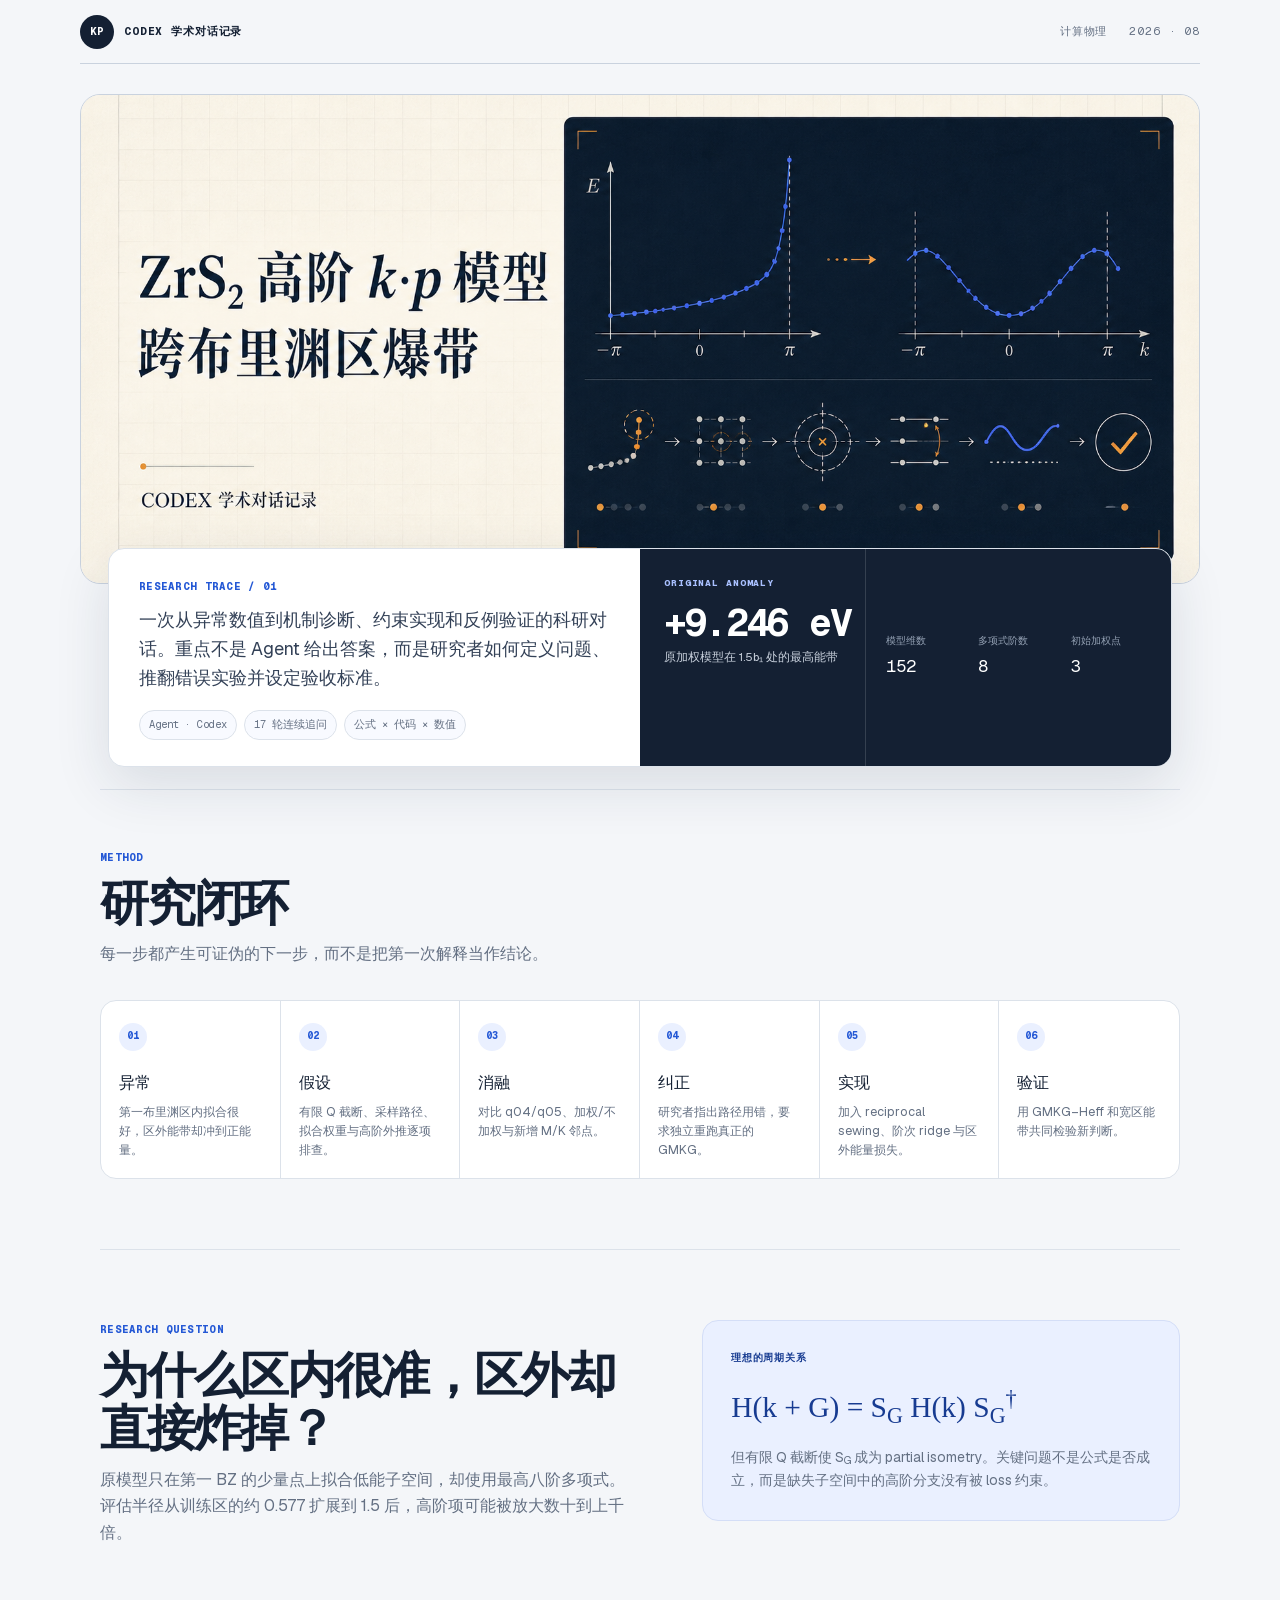
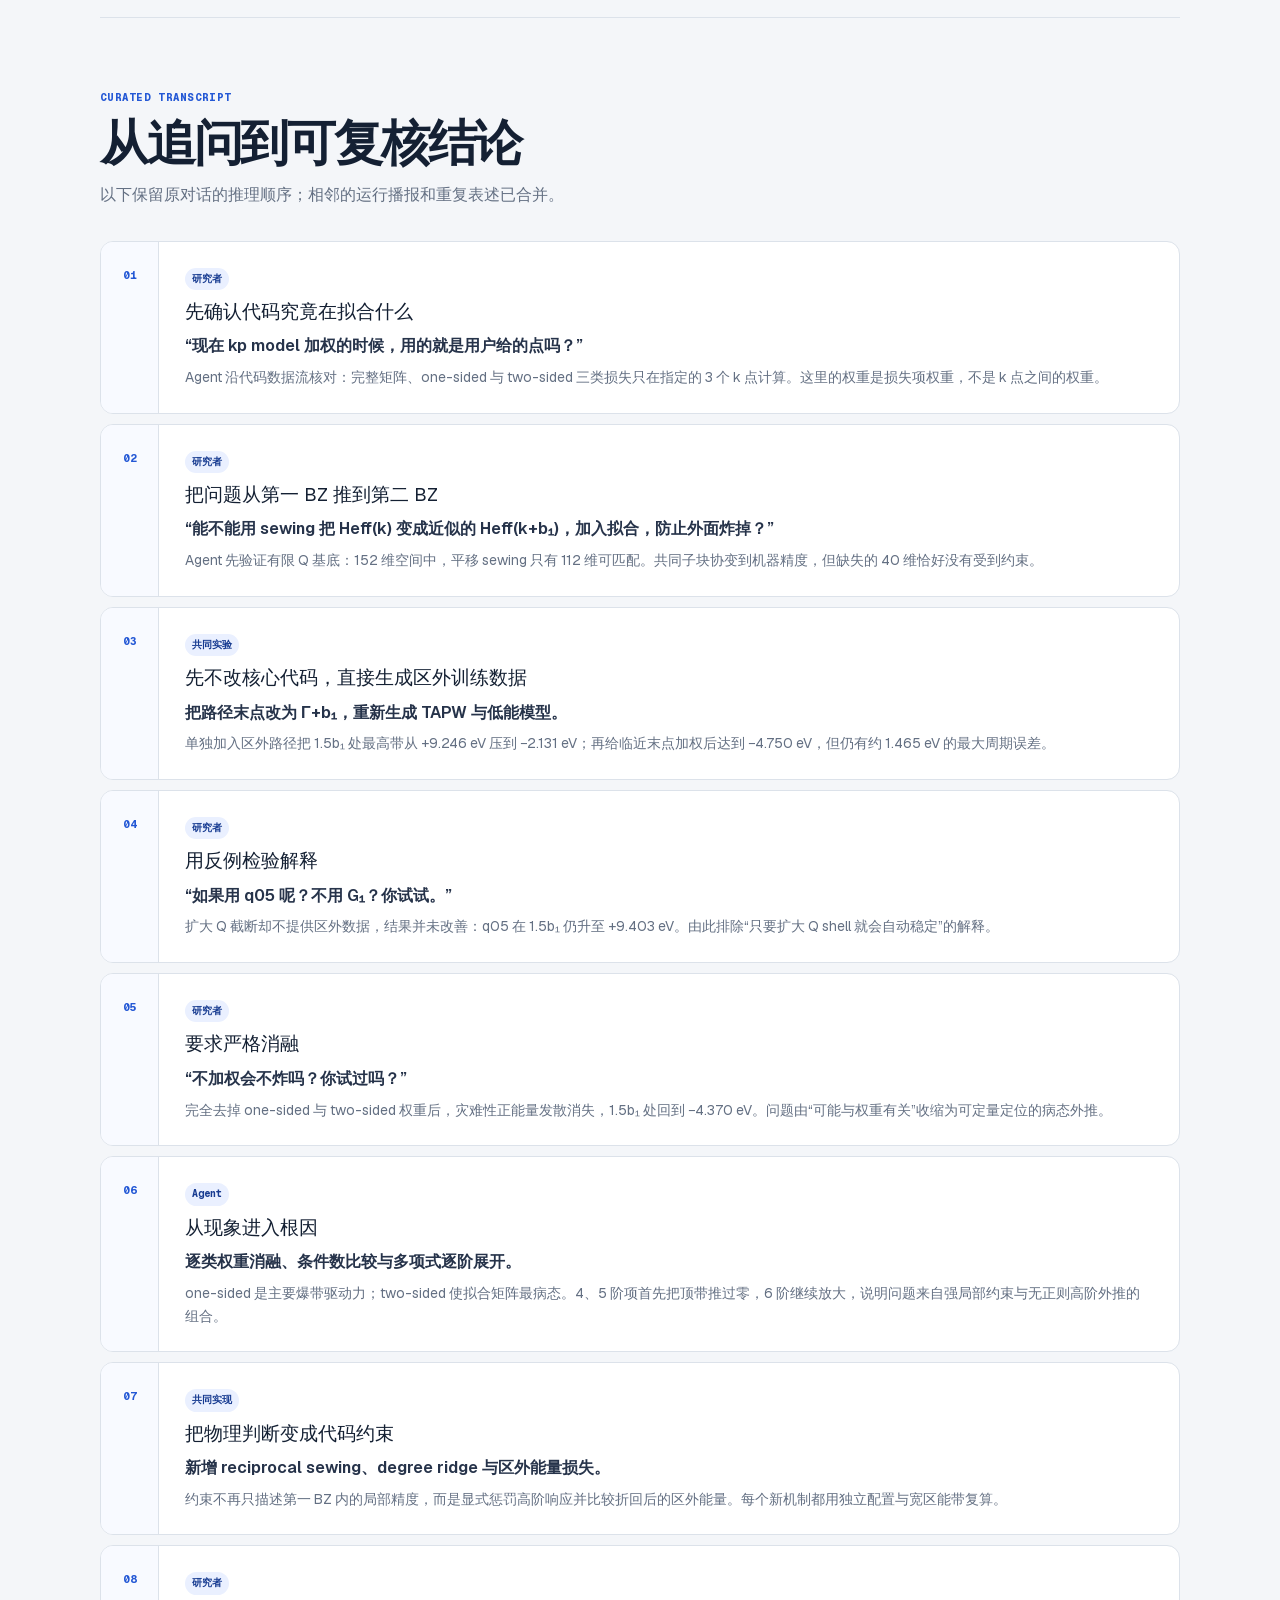
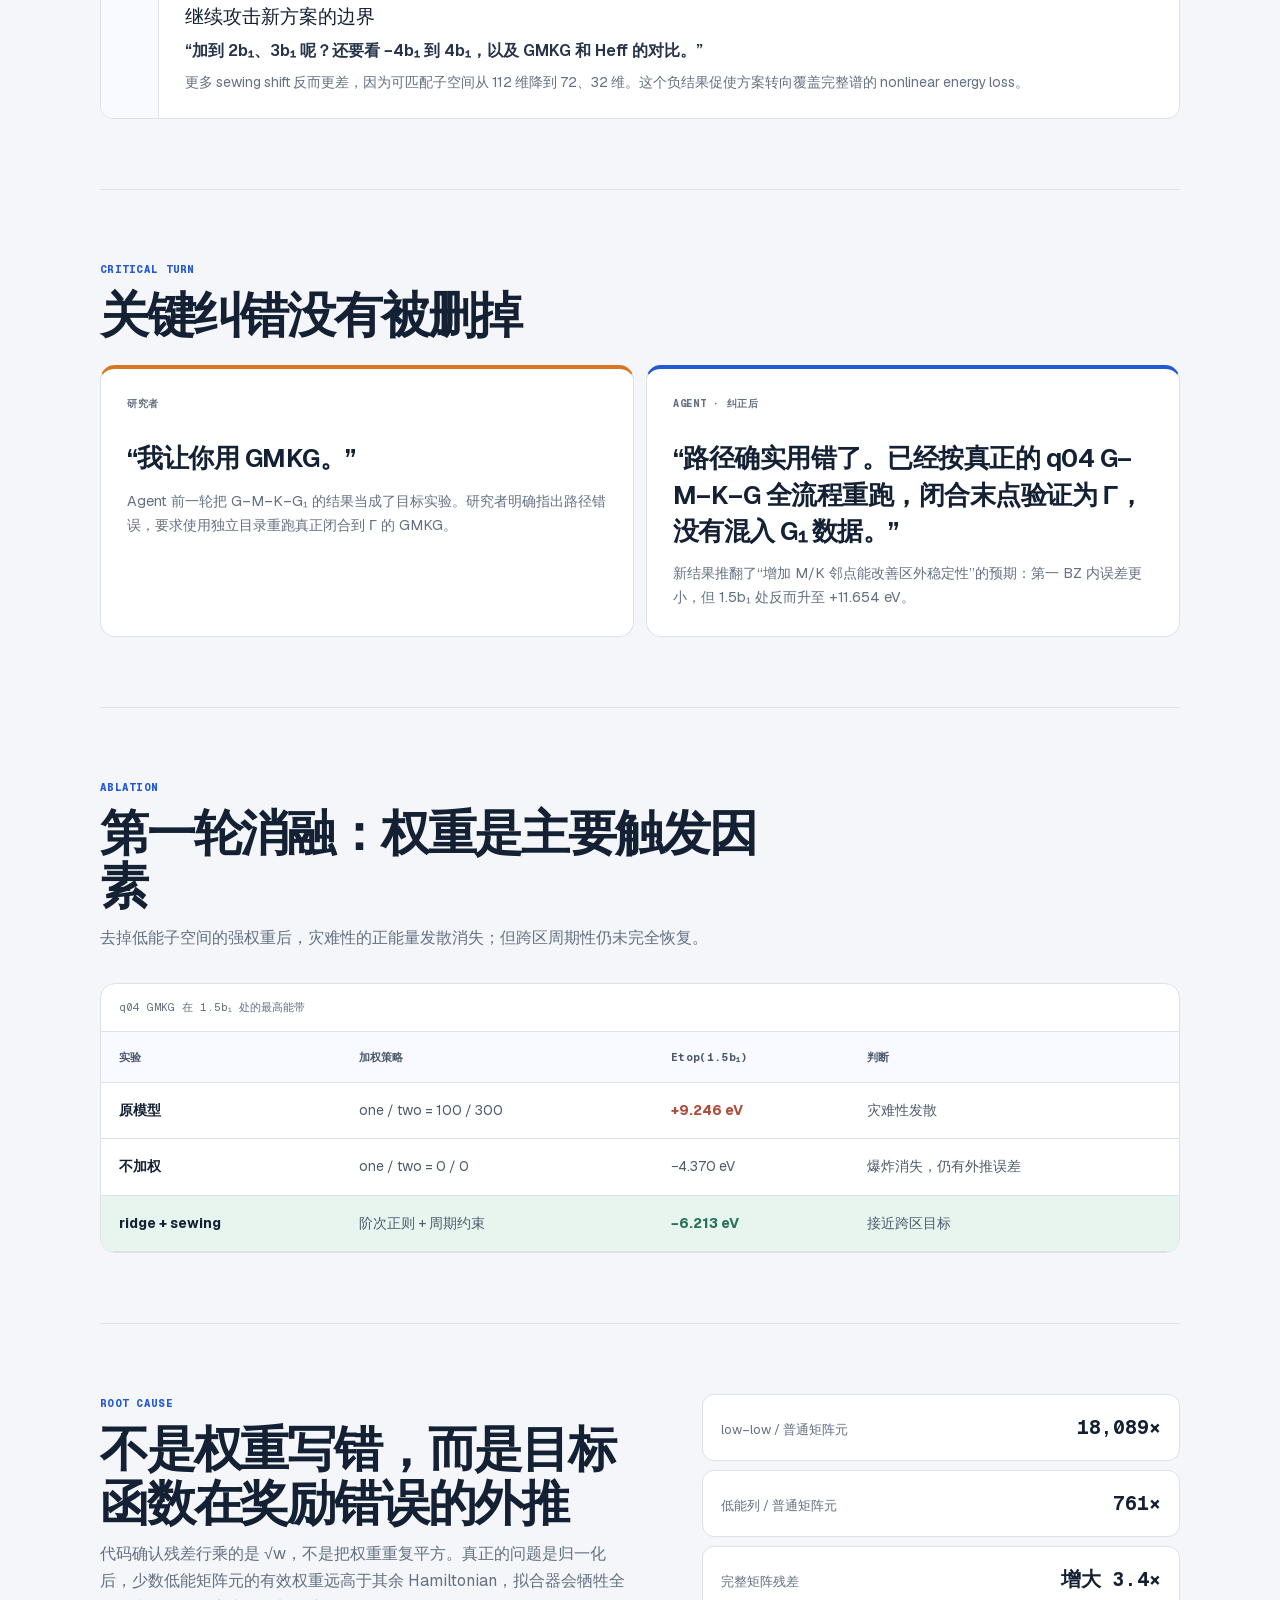
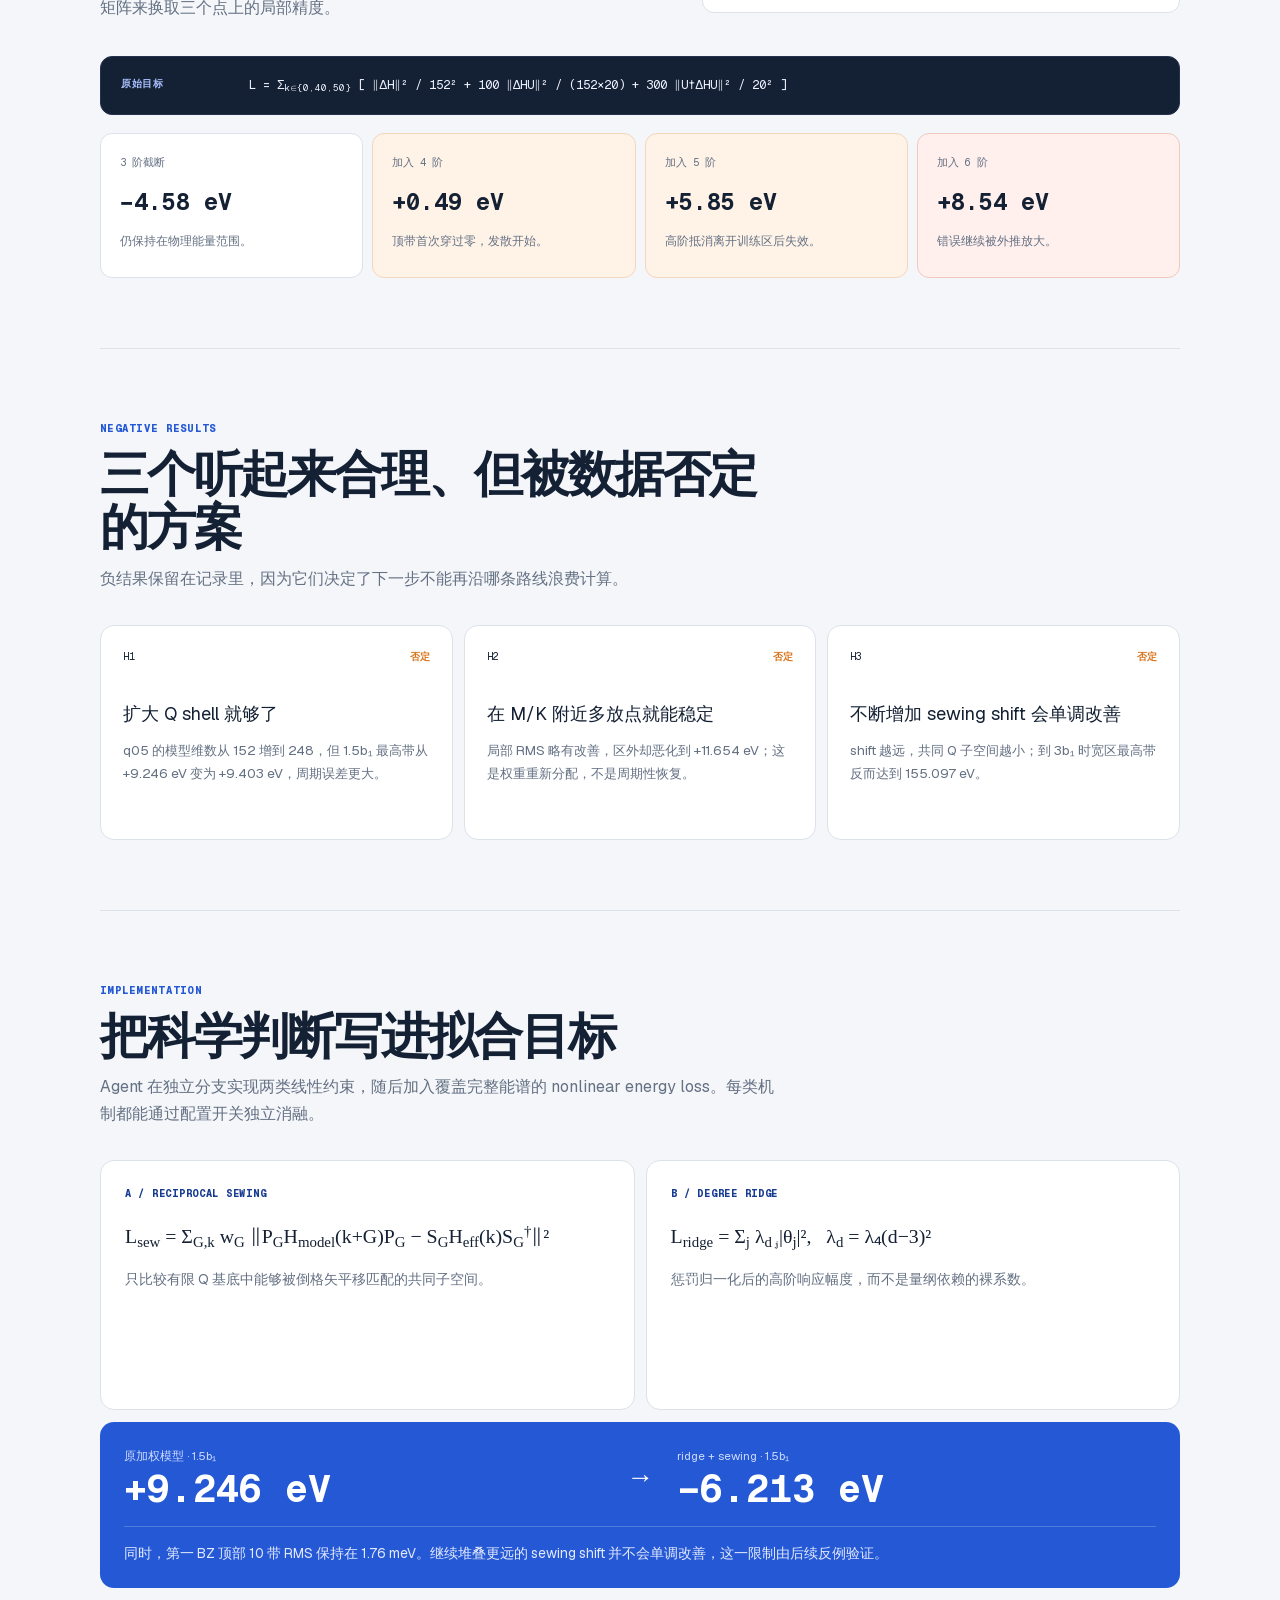
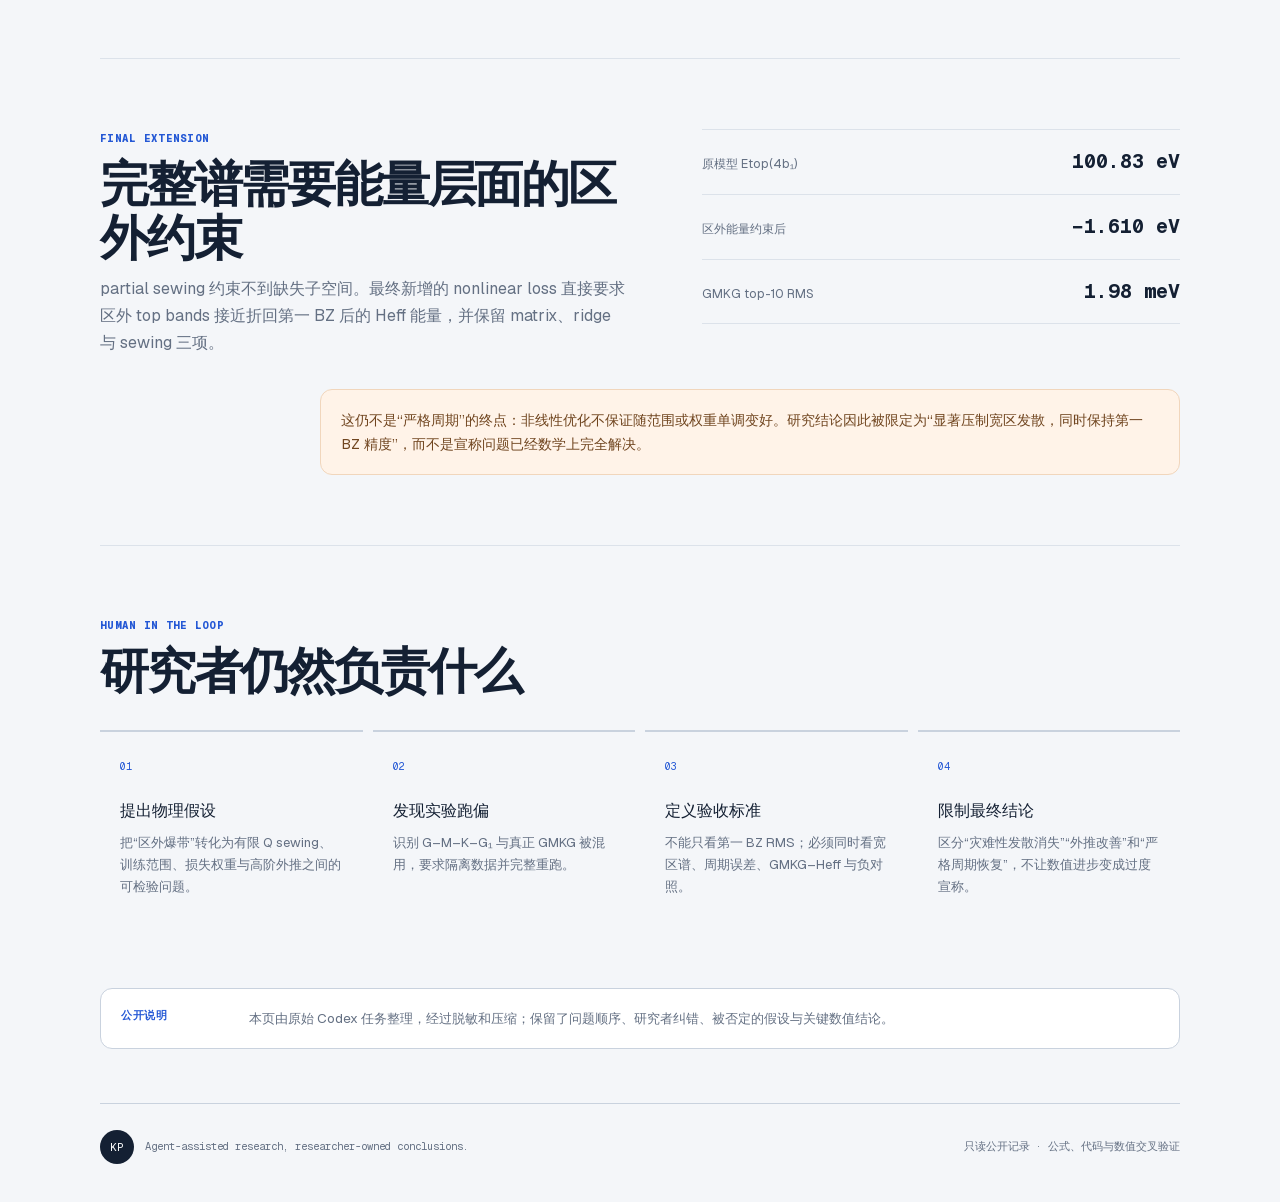
==== commit 08478f50: "Redesign academic dialogue interface" ====
--- a/codex-academic-dialogue/index.html
+++ b/codex-academic-dialogue/index.html
@@ -1,4 +1,4 @@
-<!DOCTYPE html><html lang="zh-CN"><head><meta charSet="utf-8"/><meta name="viewport" content="width=device-width, initial-scale=1"/><link rel="stylesheet" href="/codex-academic-dialogue/assets/css/index.BQVH_Rto.css" data-rsc-css-href="/codex-academic-dialogue/assets/css/index.BQVH_Rto.css" data-precedence="vite-rsc/importer-resources"/>
+<!DOCTYPE html><html lang="zh-CN"><head><meta charSet="utf-8"/><meta name="viewport" content="width=device-width, initial-scale=1"/><link rel="stylesheet" href="/codex-academic-dialogue/assets/css/index.CQRsjCB4.css" data-rsc-css-href="/codex-academic-dialogue/assets/css/index.CQRsjCB4.css" data-precedence="vite-rsc/importer-resources"/>
 <link rel="preload" href="/codex-academic-dialogue/assets/fonts/geist-8ac0455e797f/geist-98bbbccb.woff2" as="font" type="font/woff2" crossorigin />
 <link rel="preload" href="/codex-academic-dialogue/assets/fonts/geist-mono-00e989178794/geist-mono-013b2f2f.woff2" as="font" type="font/woff2" crossorigin />
 <style data-vinext-fonts>/* cyrillic-ext */
@@ -128,4 +128,4 @@
 
 .__variable_geist_mono_1001rt9 { --font-geist-mono: 'Geist Mono', 'Geist Mono Fallback'; }
 </style>
-<title>ZrS₂ 高阶 k·p 模型跨布里渊区爆带｜Codex 学术对话记录</title><meta name="description" content="从异常数值出发，经消融、纠错、代码实现与数值验证形成闭环的 Codex 学术对话记录。"><meta property="og:title" content="ZrS₂ 高阶 k·p 模型跨布里渊区爆带"><meta property="og:description" content="从异常数值出发，经消融、纠错、代码实现与数值验证形成闭环的 Codex 学术对话记录。"><meta property="og:type" content="website"><meta property="og:url" content="https://zhangyan31415.github.io/codex-academic-dialogue/"><meta property="og:image" content="https://zhangyan31415.github.io/codex-academic-dialogue/og.png"><meta property="og:image:width" content="1730"><meta property="og:image:height" content="909"><meta property="og:image:alt" content="ZrS₂ 高阶 k·p 模型跨布里渊区爆带"><meta name="twitter:card" content="summary_large_image"><meta name="twitter:title" content="ZrS₂ 高阶 k·p 模型跨布里渊区爆带"><meta name="twitter:description" content="从异常数值出发，经消融、纠错、代码实现与数值验证形成闭环的 Codex 学术对话记录。"><meta name="twitter:image" content="https://zhangyan31415.github.io/codex-academic-dialogue/og.png"><link rel="shortcut icon" href="/codex-academic-dialogue/favicon.svg"><link rel="icon" href="/codex-academic-dialogue/favicon.svg"><link rel="canonical" href="https://zhangyan31415.github.io/codex-academic-dialogue/"></head><body class="__variable_geist_19ysh9d __variable_geist_mono_1001rt9"><main><header class="masthead"><a class="brand" href="#top" aria-label="返回页面顶部"><span class="brand-mark">KP</span><span>Codex 学术对话记录</span></a><div class="masthead-meta"><span>计算物理</span><span>2026 · 08</span></div></header><figure class="cover-figure"><img src="/codex-academic-dialogue/og.png" width="1730" height="909" alt="ZrS₂ 高阶 k·p 模型跨布里渊区爆带封面" loading="eager" fetchPriority="high" decoding="async"/></figure><section class="hero" id="top"><div class="hero-copy"><p class="eyebrow">RESEARCH TRACE / 01</p><h1>ZrS₂ 高阶 k·p 模型跨布里渊区爆带</h1><p class="dek">一次从异常数值到机制诊断、约束实现和反例验证的科研对话。重点不是 Agent 给出答案，而是研究者如何定义问题、推翻错误实验并设定验收标准。</p><div class="hero-tags" aria-label="记录属性"><span>Agent · Codex</span><span>17 轮连续追问</span><span>公式 × 代码 × 数值</span></div></div><aside class="hero-evidence" aria-label="关键证据"><p class="evidence-label">ANOMALY</p><strong>+9.246 eV</strong><p>原加权模型在 1.5b₁ 处的最高能带</p><div class="evidence-rule"></div><dl><div><dt>模型维数</dt><dd>152</dd></div><div><dt>多项式阶数</dt><dd>8</dd></div><div><dt>初始加权点</dt><dd>3</dd></div></dl></aside></section><section class="section loop-section" aria-labelledby="loop-title"><div class="section-heading"><p class="eyebrow">METHOD</p><h2 id="loop-title">研究闭环</h2><p>每一步都产生可证伪的下一步，而不是把第一次解释当作结论。</p></div><ol class="research-loop"><li><span class="loop-number">01</span><h3>异常</h3><p>第一布里渊区内拟合很好，区外能带却冲到正能量。</p></li><li><span class="loop-number">02</span><h3>假设</h3><p>有限 Q 截断、采样路径、拟合权重与高阶外推逐项排查。</p></li><li><span class="loop-number">03</span><h3>消融</h3><p>对比 q04/q05、加权/不加权与新增 M/K 邻点。</p></li><li><span class="loop-number">04</span><h3>纠正</h3><p>研究者指出路径用错，要求独立重跑真正的 GMKG。</p></li><li><span class="loop-number">05</span><h3>实现</h3><p>加入 reciprocal sewing、阶次 ridge 与区外能量损失。</p></li><li><span class="loop-number">06</span><h3>验证</h3><p>用 GMKG–Heff 和宽区能带共同检验新判断。</p></li></ol></section><section class="section question-section" aria-labelledby="question-title"><div class="question-grid"><div class="section-heading"><p class="eyebrow">RESEARCH QUESTION</p><h2 id="question-title">为什么区内很准，区外却直接炸掉？</h2><p>原模型只在第一 BZ 的少量点上拟合低能子空间，却使用最高八阶多项式。评估半径从训练区的约 0.577 扩展到 1.5 后，高阶项可能被放大数十到上千倍。</p></div><div class="formula-card" aria-label="倒格矢周期关系"><span class="formula-kicker">理想的周期关系</span><div class="formula">H(k + G) = S<sub>G</sub> H(k) S<sub>G</sub><sup>†</sup></div><p>但有限 Q 截断使 S<sub>G</sub> 成为 partial isometry。关键问题不是公式是否成立，而是缺失子空间中的高阶分支没有被 loss 约束。</p></div></div></section><section class="section chronology-section" aria-labelledby="chronology-title"><div class="section-heading"><p class="eyebrow">CURATED TRANSCRIPT</p><h2 id="chronology-title">从追问到可复核结论</h2><p>以下保留原对话的推理顺序；相邻的运行播报和重复表述已合并。</p></div><ol class="chronology"><li><div class="chronology-mark">01</div><div class="chronology-body"><span class="role-chip">研究者</span><h3>先确认代码究竟在拟合什么</h3><blockquote>“现在 kp model 加权的时候，用的就是用户给的点吗？”</blockquote><p>Agent 沿代码数据流核对：完整矩阵、one-sided 与 two-sided 三类损失只在指定的 3 个 k 点计算。这里的权重是损失项权重，不是 k 点之间的权重。</p></div></li><li><div class="chronology-mark">02</div><div class="chronology-body"><span class="role-chip">研究者</span><h3>把问题从第一 BZ 推到第二 BZ</h3><blockquote>“能不能用 sewing 把 Heff(k) 变成近似的 Heff(k+b₁)，加入拟合，防止外面炸掉？”</blockquote><p>Agent 先验证有限 Q 基底：152 维空间中，平移 sewing 只有 112 维可匹配。共同子块协变到机器精度，但缺失的 40 维恰好没有受到约束。</p></div></li><li><div class="chronology-mark">03</div><div class="chronology-body"><span class="role-chip">共同实验</span><h3>先不改核心代码，直接生成区外训练数据</h3><blockquote>把路径末点改为 Γ+b₁，重新生成 TAPW 与低能模型。</blockquote><p>单独加入区外路径把 1.5b₁ 处最高带从 +9.246 eV 压到 −2.131 eV；再给临近末点加权后达到 −4.750 eV，但仍有约 1.465 eV 的最大周期误差。</p></div></li><li><div class="chronology-mark">04</div><div class="chronology-body"><span class="role-chip">研究者</span><h3>用反例检验解释</h3><blockquote>“如果用 q05 呢？不用 G₁？你试试。”</blockquote><p>扩大 Q 截断却不提供区外数据，结果并未改善：q05 在 1.5b₁ 仍升至 +9.403 eV。由此排除“只要扩大 Q shell 就会自动稳定”的解释。</p></div></li><li><div class="chronology-mark">05</div><div class="chronology-body"><span class="role-chip">研究者</span><h3>要求严格消融</h3><blockquote>“不加权会不炸吗？你试过吗？”</blockquote><p>完全去掉 one-sided 与 two-sided 权重后，灾难性正能量发散消失，1.5b₁ 处回到 −4.370 eV。问题由“可能与权重有关”收缩为可定量定位的病态外推。</p></div></li><li><div class="chronology-mark">06</div><div class="chronology-body"><span class="role-chip">Agent</span><h3>从现象进入根因</h3><blockquote>逐类权重消融、条件数比较与多项式逐阶展开。</blockquote><p>one-sided 是主要爆带驱动力；two-sided 使拟合矩阵最病态。4、5 阶项首先把顶带推过零，6 阶继续放大，说明问题来自强局部约束与无正则高阶外推的组合。</p></div></li><li><div class="chronology-mark">07</div><div class="chronology-body"><span class="role-chip">共同实现</span><h3>把物理判断变成代码约束</h3><blockquote>新增 reciprocal sewing、degree ridge 与区外能量损失。</blockquote><p>约束不再只描述第一 BZ 内的局部精度，而是显式惩罚高阶响应并比较折回后的区外能量。每个新机制都用独立配置与宽区能带复算。</p></div></li><li><div class="chronology-mark">08</div><div class="chronology-body"><span class="role-chip">研究者</span><h3>继续攻击新方案的边界</h3><blockquote>“加到 2b₁、3b₁ 呢？还要看 −4b₁ 到 4b₁，以及 GMKG 和 Heff 的对比。”</blockquote><p>更多 sewing shift 反而更差，因为可匹配子空间从 112 维降到 72、32 维。这个负结果促使方案转向覆盖完整谱的 nonlinear energy loss。</p></div></li></ol></section><section class="section dialogue-section" aria-labelledby="dialogue-title"><div class="section-heading compact"><p class="eyebrow">CRITICAL TURN</p><h2 id="dialogue-title">关键纠错没有被删掉</h2></div><div class="dialogue-stack"><article class="message researcher"><div class="speaker">研究者</div><blockquote>“我让你用 GMKG。”</blockquote><p>Agent 前一轮把 G–M–K–G₁ 的结果当成了目标实验。研究者明确指出路径错误，要求使用独立目录重跑真正闭合到 Γ 的 GMKG。</p></article><article class="message agent"><div class="speaker">Agent · 纠正后</div><blockquote>“路径确实用错了。已经按真正的 q04 G–M–K–G 全流程重跑，闭合末点验证为 Γ，没有混入 G₁ 数据。”</blockquote><p>新结果推翻了“增加 M/K 邻点能改善区外稳定性”的预期：第一 BZ 内误差更小，但 1.5b₁ 处反而升至 +11.654 eV。</p></article></div></section><section class="section evidence-section" aria-labelledby="evidence-title"><div class="section-heading"><p class="eyebrow">ABLATION</p><h2 id="evidence-title">第一轮消融：权重是主要触发因素</h2><p>去掉低能子空间的强权重后，灾难性的正能量发散消失；但跨区周期性仍未完全恢复。</p></div><div class="table-wrap"><table><caption>q04 GMKG 在 1.5b₁ 处的最高能带</caption><thead><tr><th scope="col">实验</th><th scope="col">加权策略</th><th scope="col">Etop(1.5b₁)</th><th scope="col">判断</th></tr></thead><tbody><tr class="danger-row"><th scope="row">原模型</th><td>one / two = 100 / 300</td><td>+9.246 eV</td><td>灾难性发散</td></tr><tr><th scope="row">不加权</th><td>one / two = 0 / 0</td><td>−4.370 eV</td><td>爆炸消失，仍有外推误差</td></tr><tr class="success-row"><th scope="row">ridge + sewing</th><td>阶次正则 + 周期约束</td><td>−6.213 eV</td><td>接近跨区目标</td></tr></tbody></table></div></section><section class="section diagnosis-section" aria-labelledby="diagnosis-title"><div class="diagnosis-grid"><div class="section-heading"><p class="eyebrow">ROOT CAUSE</p><h2 id="diagnosis-title">不是权重写错，而是目标函数在奖励错误的外推</h2><p>代码确认残差行乘的是 √w，不是把权重重复平方。真正的问题是归一化后，少数低能矩阵元的有效权重远高于其余 Hamiltonian，拟合器会牺牲全矩阵来换取三个点上的局部精度。</p></div><div class="weight-stack" aria-label="有效权重对比"><div><span>low–low / 普通矩阵元</span><strong>18,089×</strong></div><div><span>低能列 / 普通矩阵元</span><strong>761×</strong></div><div><span>完整矩阵残差</span><strong>增大 3.4×</strong></div></div></div><div class="formula-wide" aria-label="原始加权损失"><span>原始目标</span><code>L = Σ<sub>k∈<!-- -->{0,40,50}</sub> [ ‖ΔH‖² / 152² + 100 ‖ΔHU‖² / (152×20) + 300 ‖U†ΔHU‖² / 20² ]</code></div><div class="degree-grid" aria-label="高阶项逐阶诊断"><article><span>3 阶截断</span><strong>−4.58 eV</strong><p>仍保持在物理能量范围。</p></article><article class="warning-card"><span>加入 4 阶</span><strong>+0.49 eV</strong><p>顶带首次穿过零，发散开始。</p></article><article class="warning-card"><span>加入 5 阶</span><strong>+5.85 eV</strong><p>高阶抵消离开训练区后失效。</p></article><article class="danger-card"><span>加入 6 阶</span><strong>+8.54 eV</strong><p>错误继续被外推放大。</p></article></div></section><section class="section rejected-section" aria-labelledby="rejected-title"><div class="section-heading"><p class="eyebrow">NEGATIVE RESULTS</p><h2 id="rejected-title">三个听起来合理、但被数据否定的方案</h2><p>负结果保留在记录里，因为它们决定了下一步不能再沿哪条路线浪费计算。</p></div><div class="rejected-grid"><article><div class="rejected-topline"><span>H<!-- -->1</span><b>否定</b></div><h3>扩大 Q shell 就够了</h3><p>q05 的模型维数从 152 增到 248，但 1.5b₁ 最高带从 +9.246 eV 变为 +9.403 eV，周期误差更大。</p></article><article><div class="rejected-topline"><span>H<!-- -->2</span><b>否定</b></div><h3>在 M/K 附近多放点就能稳定</h3><p>局部 RMS 略有改善，区外却恶化到 +11.654 eV；这是权重重新分配，不是周期性恢复。</p></article><article><div class="rejected-topline"><span>H<!-- -->3</span><b>否定</b></div><h3>不断增加 sewing shift 会单调改善</h3><p>shift 越远，共同 Q 子空间越小；到 3b₁ 时宽区最高带反而达到 155.097 eV。</p></article></div></section><section class="section implementation-section" aria-labelledby="implementation-title"><div class="section-heading"><p class="eyebrow">IMPLEMENTATION</p><h2 id="implementation-title">把科学判断写进拟合目标</h2><p>Agent 在独立分支实现两类线性约束，随后加入覆盖完整能谱的 nonlinear energy loss。每类机制都能通过配置开关独立消融。</p></div><div class="constraint-grid"><article><span class="constraint-index">A / reciprocal sewing</span><div class="formula small">L<sub>sew</sub> = Σ<sub>G,k</sub> w<sub>G</sub> ‖P<sub>G</sub>H<sub>model</sub>(k+G)P<sub>G</sub> − S<sub>G</sub>H<sub>eff</sub>(k)S<sub>G</sub><sup>†</sup>‖²</div><p>只比较有限 Q 基底中能够被倒格矢平移匹配的共同子空间。</p></article><article><span class="constraint-index">B / degree ridge</span><div class="formula small">L<sub>ridge</sub> = Σ<sub>j</sub> λ<sub>dⱼ</sub>|θ<sub>j</sub>|²,   λ<sub>d</sub> = λ₄(d−3)²</div><p>惩罚归一化后的高阶响应幅度，而不是量纲依赖的裸系数。</p></article></div><div class="result-banner"><div><span>原加权模型 · 1.5b₁</span><strong>+9.246 eV</strong></div><div class="result-arrow" aria-hidden="true">→</div><div><span>ridge + sewing · 1.5b₁</span><strong>−6.213 eV</strong></div><p>同时，第一 BZ 顶部 10 带 RMS 保持在 1.76 meV。继续堆叠更远的 sewing shift 并不会单调改善，这一限制由后续反例验证。</p></div></section><section class="section nonlinear-section" aria-labelledby="nonlinear-title"><div class="nonlinear-grid"><div class="section-heading"><p class="eyebrow">FINAL EXTENSION</p><h2 id="nonlinear-title">完整谱需要能量层面的区外约束</h2><p>partial sewing 约束不到缺失子空间。最终新增的 nonlinear loss 直接要求区外 top bands 接近折回第一 BZ 后的 Heff 能量，并保留 matrix、ridge 与 sewing 三项。</p></div><div class="nonlinear-metrics"><div><span>原模型 Etop(4b₁)</span><strong>100.83 eV</strong></div><div><span>区外能量约束后</span><strong>−1.610 eV</strong></div><div><span>GMKG top-10 RMS</span><strong>1.98 meV</strong></div></div></div><p class="nonlinear-caveat">这仍不是“严格周期”的终点：非线性优化不保证随范围或权重单调变好。研究结论因此被限定为“显著压制宽区发散，同时保持第一 BZ 精度”，而不是宣称问题已经数学上完全解决。</p></section><section class="section responsibility-section" aria-labelledby="responsibility-title"><div class="section-heading"><p class="eyebrow">HUMAN IN THE LOOP</p><h2 id="responsibility-title">研究者仍然负责什么</h2></div><div class="responsibility-grid"><article><span>01</span><h3>提出物理假设</h3><p>把“区外爆带”转化为有限 Q sewing、训练范围、损失权重与高阶外推之间的可检验问题。</p></article><article><span>02</span><h3>发现实验跑偏</h3><p>识别 G–M–K–G₁ 与真正 GMKG 被混用，要求隔离数据并完整重跑。</p></article><article><span>03</span><h3>定义验收标准</h3><p>不能只看第一 BZ RMS；必须同时看宽区谱、周期误差、GMKG–Heff 与负对照。</p></article><article><span>04</span><h3>限制最终结论</h3><p>区分“灾难性发散消失”“外推改善”和“严格周期恢复”，不让数值进步变成过度宣称。</p></article></div></section><aside class="redaction-note" aria-label="脱敏说明"><span>公开说明</span><p>本页由原始 Codex 任务整理，经过脱敏和压缩；保留了问题顺序、研究者纠错、被否定的假设与关键数值结论。</p></aside><footer class="site-footer"><div><span class="brand-mark">KP</span><p>Agent-assisted research, researcher-owned conclusions.</p></div><p>只读公开记录 · 公式、代码与数值交叉验证</p></footer></main></body></html>+<title>ZrS₂ 高阶 k·p 模型跨布里渊区爆带｜Codex 学术对话记录</title><meta name="description" content="从异常数值出发，经消融、纠错、代码实现与数值验证形成闭环的 Codex 学术对话记录。"><meta property="og:title" content="ZrS₂ 高阶 k·p 模型跨布里渊区爆带"><meta property="og:description" content="从异常数值出发，经消融、纠错、代码实现与数值验证形成闭环的 Codex 学术对话记录。"><meta property="og:type" content="website"><meta property="og:url" content="https://zhangyan31415.github.io/codex-academic-dialogue/"><meta property="og:image" content="https://zhangyan31415.github.io/codex-academic-dialogue/og.png"><meta property="og:image:width" content="1730"><meta property="og:image:height" content="909"><meta property="og:image:alt" content="ZrS₂ 高阶 k·p 模型跨布里渊区爆带"><meta name="twitter:card" content="summary_large_image"><meta name="twitter:title" content="ZrS₂ 高阶 k·p 模型跨布里渊区爆带"><meta name="twitter:description" content="从异常数值出发，经消融、纠错、代码实现与数值验证形成闭环的 Codex 学术对话记录。"><meta name="twitter:image" content="https://zhangyan31415.github.io/codex-academic-dialogue/og.png"><link rel="shortcut icon" href="/codex-academic-dialogue/favicon.svg"><link rel="icon" href="/codex-academic-dialogue/favicon.svg"><link rel="canonical" href="https://zhangyan31415.github.io/codex-academic-dialogue/"></head><body class="__variable_geist_19ysh9d __variable_geist_mono_1001rt9"><main><header class="masthead"><a class="brand" href="#top" aria-label="返回页面顶部"><span class="brand-mark">KP</span><span>Codex 学术对话记录</span></a><div class="masthead-meta"><span>计算物理</span><span>2026 · 08</span></div></header><section class="hero-stage" id="top"><figure class="cover-figure"><img src="/codex-academic-dialogue/og.png" width="1730" height="909" alt="ZrS₂ 高阶 k·p 模型跨布里渊区爆带封面" loading="eager" fetchPriority="high" decoding="async"/></figure><h1 class="sr-only">ZrS₂ 高阶 k·p 模型跨布里渊区爆带</h1><div class="hero-summary"><div class="hero-copy"><p class="eyebrow">RESEARCH TRACE / 01</p><p class="dek">一次从异常数值到机制诊断、约束实现和反例验证的科研对话。重点不是 Agent 给出答案，而是研究者如何定义问题、推翻错误实验并设定验收标准。</p><div class="hero-tags" aria-label="记录属性"><span>Agent · Codex</span><span>17 轮连续追问</span><span>公式 × 代码 × 数值</span></div></div><aside class="hero-evidence" aria-label="关键证据"><div class="hero-anomaly"><p class="evidence-label">ORIGINAL ANOMALY</p><strong>+9.246 eV</strong><p>原加权模型在 1.5b₁ 处的最高能带</p></div><dl><div><dt>模型维数</dt><dd>152</dd></div><div><dt>多项式阶数</dt><dd>8</dd></div><div><dt>初始加权点</dt><dd>3</dd></div></dl></aside></div></section><section class="section loop-section" aria-labelledby="loop-title"><div class="section-heading"><p class="eyebrow">METHOD</p><h2 id="loop-title">研究闭环</h2><p>每一步都产生可证伪的下一步，而不是把第一次解释当作结论。</p></div><ol class="research-loop"><li><span class="loop-number">01</span><h3>异常</h3><p>第一布里渊区内拟合很好，区外能带却冲到正能量。</p></li><li><span class="loop-number">02</span><h3>假设</h3><p>有限 Q 截断、采样路径、拟合权重与高阶外推逐项排查。</p></li><li><span class="loop-number">03</span><h3>消融</h3><p>对比 q04/q05、加权/不加权与新增 M/K 邻点。</p></li><li><span class="loop-number">04</span><h3>纠正</h3><p>研究者指出路径用错，要求独立重跑真正的 GMKG。</p></li><li><span class="loop-number">05</span><h3>实现</h3><p>加入 reciprocal sewing、阶次 ridge 与区外能量损失。</p></li><li><span class="loop-number">06</span><h3>验证</h3><p>用 GMKG–Heff 和宽区能带共同检验新判断。</p></li></ol></section><section class="section question-section" aria-labelledby="question-title"><div class="question-grid"><div class="section-heading"><p class="eyebrow">RESEARCH QUESTION</p><h2 id="question-title">为什么区内很准，区外却直接炸掉？</h2><p>原模型只在第一 BZ 的少量点上拟合低能子空间，却使用最高八阶多项式。评估半径从训练区的约 0.577 扩展到 1.5 后，高阶项可能被放大数十到上千倍。</p></div><div class="formula-card" aria-label="倒格矢周期关系"><span class="formula-kicker">理想的周期关系</span><div class="formula">H(k + G) = S<sub>G</sub> H(k) S<sub>G</sub><sup>†</sup></div><p>但有限 Q 截断使 S<sub>G</sub> 成为 partial isometry。关键问题不是公式是否成立，而是缺失子空间中的高阶分支没有被 loss 约束。</p></div></div></section><section class="section chronology-section" aria-labelledby="chronology-title"><div class="section-heading"><p class="eyebrow">CURATED TRANSCRIPT</p><h2 id="chronology-title">从追问到可复核结论</h2><p>以下保留原对话的推理顺序；相邻的运行播报和重复表述已合并。</p></div><ol class="chronology"><li><div class="chronology-mark">01</div><div class="chronology-body"><span class="role-chip">研究者</span><h3>先确认代码究竟在拟合什么</h3><blockquote>“现在 kp model 加权的时候，用的就是用户给的点吗？”</blockquote><p>Agent 沿代码数据流核对：完整矩阵、one-sided 与 two-sided 三类损失只在指定的 3 个 k 点计算。这里的权重是损失项权重，不是 k 点之间的权重。</p></div></li><li><div class="chronology-mark">02</div><div class="chronology-body"><span class="role-chip">研究者</span><h3>把问题从第一 BZ 推到第二 BZ</h3><blockquote>“能不能用 sewing 把 Heff(k) 变成近似的 Heff(k+b₁)，加入拟合，防止外面炸掉？”</blockquote><p>Agent 先验证有限 Q 基底：152 维空间中，平移 sewing 只有 112 维可匹配。共同子块协变到机器精度，但缺失的 40 维恰好没有受到约束。</p></div></li><li><div class="chronology-mark">03</div><div class="chronology-body"><span class="role-chip">共同实验</span><h3>先不改核心代码，直接生成区外训练数据</h3><blockquote>把路径末点改为 Γ+b₁，重新生成 TAPW 与低能模型。</blockquote><p>单独加入区外路径把 1.5b₁ 处最高带从 +9.246 eV 压到 −2.131 eV；再给临近末点加权后达到 −4.750 eV，但仍有约 1.465 eV 的最大周期误差。</p></div></li><li><div class="chronology-mark">04</div><div class="chronology-body"><span class="role-chip">研究者</span><h3>用反例检验解释</h3><blockquote>“如果用 q05 呢？不用 G₁？你试试。”</blockquote><p>扩大 Q 截断却不提供区外数据，结果并未改善：q05 在 1.5b₁ 仍升至 +9.403 eV。由此排除“只要扩大 Q shell 就会自动稳定”的解释。</p></div></li><li><div class="chronology-mark">05</div><div class="chronology-body"><span class="role-chip">研究者</span><h3>要求严格消融</h3><blockquote>“不加权会不炸吗？你试过吗？”</blockquote><p>完全去掉 one-sided 与 two-sided 权重后，灾难性正能量发散消失，1.5b₁ 处回到 −4.370 eV。问题由“可能与权重有关”收缩为可定量定位的病态外推。</p></div></li><li><div class="chronology-mark">06</div><div class="chronology-body"><span class="role-chip">Agent</span><h3>从现象进入根因</h3><blockquote>逐类权重消融、条件数比较与多项式逐阶展开。</blockquote><p>one-sided 是主要爆带驱动力；two-sided 使拟合矩阵最病态。4、5 阶项首先把顶带推过零，6 阶继续放大，说明问题来自强局部约束与无正则高阶外推的组合。</p></div></li><li><div class="chronology-mark">07</div><div class="chronology-body"><span class="role-chip">共同实现</span><h3>把物理判断变成代码约束</h3><blockquote>新增 reciprocal sewing、degree ridge 与区外能量损失。</blockquote><p>约束不再只描述第一 BZ 内的局部精度，而是显式惩罚高阶响应并比较折回后的区外能量。每个新机制都用独立配置与宽区能带复算。</p></div></li><li><div class="chronology-mark">08</div><div class="chronology-body"><span class="role-chip">研究者</span><h3>继续攻击新方案的边界</h3><blockquote>“加到 2b₁、3b₁ 呢？还要看 −4b₁ 到 4b₁，以及 GMKG 和 Heff 的对比。”</blockquote><p>更多 sewing shift 反而更差，因为可匹配子空间从 112 维降到 72、32 维。这个负结果促使方案转向覆盖完整谱的 nonlinear energy loss。</p></div></li></ol></section><section class="section dialogue-section" aria-labelledby="dialogue-title"><div class="section-heading compact"><p class="eyebrow">CRITICAL TURN</p><h2 id="dialogue-title">关键纠错没有被删掉</h2></div><div class="dialogue-stack"><article class="message researcher"><div class="speaker">研究者</div><blockquote>“我让你用 GMKG。”</blockquote><p>Agent 前一轮把 G–M–K–G₁ 的结果当成了目标实验。研究者明确指出路径错误，要求使用独立目录重跑真正闭合到 Γ 的 GMKG。</p></article><article class="message agent"><div class="speaker">Agent · 纠正后</div><blockquote>“路径确实用错了。已经按真正的 q04 G–M–K–G 全流程重跑，闭合末点验证为 Γ，没有混入 G₁ 数据。”</blockquote><p>新结果推翻了“增加 M/K 邻点能改善区外稳定性”的预期：第一 BZ 内误差更小，但 1.5b₁ 处反而升至 +11.654 eV。</p></article></div></section><section class="section evidence-section" aria-labelledby="evidence-title"><div class="section-heading"><p class="eyebrow">ABLATION</p><h2 id="evidence-title">第一轮消融：权重是主要触发因素</h2><p>去掉低能子空间的强权重后，灾难性的正能量发散消失；但跨区周期性仍未完全恢复。</p></div><div class="table-wrap"><table><caption>q04 GMKG 在 1.5b₁ 处的最高能带</caption><thead><tr><th scope="col">实验</th><th scope="col">加权策略</th><th scope="col">Etop(1.5b₁)</th><th scope="col">判断</th></tr></thead><tbody><tr class="danger-row"><th scope="row">原模型</th><td>one / two = 100 / 300</td><td>+9.246 eV</td><td>灾难性发散</td></tr><tr><th scope="row">不加权</th><td>one / two = 0 / 0</td><td>−4.370 eV</td><td>爆炸消失，仍有外推误差</td></tr><tr class="success-row"><th scope="row">ridge + sewing</th><td>阶次正则 + 周期约束</td><td>−6.213 eV</td><td>接近跨区目标</td></tr></tbody></table></div></section><section class="section diagnosis-section" aria-labelledby="diagnosis-title"><div class="diagnosis-grid"><div class="section-heading"><p class="eyebrow">ROOT CAUSE</p><h2 id="diagnosis-title">不是权重写错，而是目标函数在奖励错误的外推</h2><p>代码确认残差行乘的是 √w，不是把权重重复平方。真正的问题是归一化后，少数低能矩阵元的有效权重远高于其余 Hamiltonian，拟合器会牺牲全矩阵来换取三个点上的局部精度。</p></div><div class="weight-stack" aria-label="有效权重对比"><div><span>low–low / 普通矩阵元</span><strong>18,089×</strong></div><div><span>低能列 / 普通矩阵元</span><strong>761×</strong></div><div><span>完整矩阵残差</span><strong>增大 3.4×</strong></div></div></div><div class="formula-wide" aria-label="原始加权损失"><span>原始目标</span><code>L = Σ<sub>k∈<!-- -->{0,40,50}</sub> [ ‖ΔH‖² / 152² + 100 ‖ΔHU‖² / (152×20) + 300 ‖U†ΔHU‖² / 20² ]</code></div><div class="degree-grid" aria-label="高阶项逐阶诊断"><article><span>3 阶截断</span><strong>−4.58 eV</strong><p>仍保持在物理能量范围。</p></article><article class="warning-card"><span>加入 4 阶</span><strong>+0.49 eV</strong><p>顶带首次穿过零，发散开始。</p></article><article class="warning-card"><span>加入 5 阶</span><strong>+5.85 eV</strong><p>高阶抵消离开训练区后失效。</p></article><article class="danger-card"><span>加入 6 阶</span><strong>+8.54 eV</strong><p>错误继续被外推放大。</p></article></div></section><section class="section rejected-section" aria-labelledby="rejected-title"><div class="section-heading"><p class="eyebrow">NEGATIVE RESULTS</p><h2 id="rejected-title">三个听起来合理、但被数据否定的方案</h2><p>负结果保留在记录里，因为它们决定了下一步不能再沿哪条路线浪费计算。</p></div><div class="rejected-grid"><article><div class="rejected-topline"><span>H<!-- -->1</span><b>否定</b></div><h3>扩大 Q shell 就够了</h3><p>q05 的模型维数从 152 增到 248，但 1.5b₁ 最高带从 +9.246 eV 变为 +9.403 eV，周期误差更大。</p></article><article><div class="rejected-topline"><span>H<!-- -->2</span><b>否定</b></div><h3>在 M/K 附近多放点就能稳定</h3><p>局部 RMS 略有改善，区外却恶化到 +11.654 eV；这是权重重新分配，不是周期性恢复。</p></article><article><div class="rejected-topline"><span>H<!-- -->3</span><b>否定</b></div><h3>不断增加 sewing shift 会单调改善</h3><p>shift 越远，共同 Q 子空间越小；到 3b₁ 时宽区最高带反而达到 155.097 eV。</p></article></div></section><section class="section implementation-section" aria-labelledby="implementation-title"><div class="section-heading"><p class="eyebrow">IMPLEMENTATION</p><h2 id="implementation-title">把科学判断写进拟合目标</h2><p>Agent 在独立分支实现两类线性约束，随后加入覆盖完整能谱的 nonlinear energy loss。每类机制都能通过配置开关独立消融。</p></div><div class="constraint-grid"><article><span class="constraint-index">A / reciprocal sewing</span><div class="formula small">L<sub>sew</sub> = Σ<sub>G,k</sub> w<sub>G</sub> ‖P<sub>G</sub>H<sub>model</sub>(k+G)P<sub>G</sub> − S<sub>G</sub>H<sub>eff</sub>(k)S<sub>G</sub><sup>†</sup>‖²</div><p>只比较有限 Q 基底中能够被倒格矢平移匹配的共同子空间。</p></article><article><span class="constraint-index">B / degree ridge</span><div class="formula small">L<sub>ridge</sub> = Σ<sub>j</sub> λ<sub>dⱼ</sub>|θ<sub>j</sub>|²,   λ<sub>d</sub> = λ₄(d−3)²</div><p>惩罚归一化后的高阶响应幅度，而不是量纲依赖的裸系数。</p></article></div><div class="result-banner"><div><span>原加权模型 · 1.5b₁</span><strong>+9.246 eV</strong></div><div class="result-arrow" aria-hidden="true">→</div><div><span>ridge + sewing · 1.5b₁</span><strong>−6.213 eV</strong></div><p>同时，第一 BZ 顶部 10 带 RMS 保持在 1.76 meV。继续堆叠更远的 sewing shift 并不会单调改善，这一限制由后续反例验证。</p></div></section><section class="section nonlinear-section" aria-labelledby="nonlinear-title"><div class="nonlinear-grid"><div class="section-heading"><p class="eyebrow">FINAL EXTENSION</p><h2 id="nonlinear-title">完整谱需要能量层面的区外约束</h2><p>partial sewing 约束不到缺失子空间。最终新增的 nonlinear loss 直接要求区外 top bands 接近折回第一 BZ 后的 Heff 能量，并保留 matrix、ridge 与 sewing 三项。</p></div><div class="nonlinear-metrics"><div><span>原模型 Etop(4b₁)</span><strong>100.83 eV</strong></div><div><span>区外能量约束后</span><strong>−1.610 eV</strong></div><div><span>GMKG top-10 RMS</span><strong>1.98 meV</strong></div></div></div><p class="nonlinear-caveat">这仍不是“严格周期”的终点：非线性优化不保证随范围或权重单调变好。研究结论因此被限定为“显著压制宽区发散，同时保持第一 BZ 精度”，而不是宣称问题已经数学上完全解决。</p></section><section class="section responsibility-section" aria-labelledby="responsibility-title"><div class="section-heading"><p class="eyebrow">HUMAN IN THE LOOP</p><h2 id="responsibility-title">研究者仍然负责什么</h2></div><div class="responsibility-grid"><article><span>01</span><h3>提出物理假设</h3><p>把“区外爆带”转化为有限 Q sewing、训练范围、损失权重与高阶外推之间的可检验问题。</p></article><article><span>02</span><h3>发现实验跑偏</h3><p>识别 G–M–K–G₁ 与真正 GMKG 被混用，要求隔离数据并完整重跑。</p></article><article><span>03</span><h3>定义验收标准</h3><p>不能只看第一 BZ RMS；必须同时看宽区谱、周期误差、GMKG–Heff 与负对照。</p></article><article><span>04</span><h3>限制最终结论</h3><p>区分“灾难性发散消失”“外推改善”和“严格周期恢复”，不让数值进步变成过度宣称。</p></article></div></section><aside class="redaction-note" aria-label="脱敏说明"><span>公开说明</span><p>本页由原始 Codex 任务整理，经过脱敏和压缩；保留了问题顺序、研究者纠错、被否定的假设与关键数值结论。</p></aside><footer class="site-footer"><div><span class="brand-mark">KP</span><p>Agent-assisted research, researcher-owned conclusions.</p></div><p>只读公开记录 · 公式、代码与数值交叉验证</p></footer></main></body></html>
--- a/codex-academic-dialogue/assets/css/index.CQRsjCB4.css
+++ b/codex-academic-dialogue/assets/css/index.CQRsjCB4.css
@@ -0,0 +1,2 @@
+/*! tailwindcss v4.2.1 | MIT License | https://tailwindcss.com */
+@layer properties{@supports (((-webkit-hyphens:none)) and (not (margin-trim:inline))) or ((-moz-orient:inline) and (not (color:rgb(from red r g b)))){*,:before,:after{--tw-border-style:solid}::backdrop{--tw-border-style:solid}}}@layer theme{:root,:host{--font-sans:ui-sans-serif, system-ui, sans-serif, "Apple Color Emoji", "Segoe UI Emoji", "Segoe UI Symbol", "Noto Color Emoji";--font-mono:ui-monospace, SFMono-Regular, Menlo, Monaco, Consolas, "Liberation Mono", "Courier New", monospace;--spacing:.25rem;--default-font-family:var(--font-sans);--default-mono-font-family:var(--font-mono)}}@layer base{*,:after,:before{box-sizing:border-box;border:0 solid;margin:0;padding:0}::backdrop{box-sizing:border-box;border:0 solid;margin:0;padding:0}::file-selector-button{box-sizing:border-box;border:0 solid;margin:0;padding:0}html,:host{-webkit-text-size-adjust:100%;tab-size:4;line-height:1.5;font-family:var(--default-font-family,ui-sans-serif, system-ui, sans-serif, "Apple Color Emoji", "Segoe UI Emoji", "Segoe UI Symbol", "Noto Color Emoji");font-feature-settings:var(--default-font-feature-settings,normal);font-variation-settings:var(--default-font-variation-settings,normal);-webkit-tap-highlight-color:transparent}hr{height:0;color:inherit;border-top-width:1px}abbr:where([title]){-webkit-text-decoration:underline dotted;text-decoration:underline dotted}h1,h2,h3,h4,h5,h6{font-size:inherit;font-weight:inherit}a{color:inherit;-webkit-text-decoration:inherit;-webkit-text-decoration:inherit;-webkit-text-decoration:inherit;-webkit-text-decoration:inherit;text-decoration:inherit}b,strong{font-weight:bolder}code,kbd,samp,pre{font-family:var(--default-mono-font-family,ui-monospace, SFMono-Regular, Menlo, Monaco, Consolas, "Liberation Mono", "Courier New", monospace);font-feature-settings:var(--default-mono-font-feature-settings,normal);font-variation-settings:var(--default-mono-font-variation-settings,normal);font-size:1em}small{font-size:80%}sub,sup{vertical-align:baseline;font-size:75%;line-height:0;position:relative}sub{bottom:-.25em}sup{top:-.5em}table{text-indent:0;border-color:inherit;border-collapse:collapse}:-moz-focusring{outline:auto}progress{vertical-align:baseline}summary{display:list-item}ol,ul,menu{list-style:none}img,svg,video,canvas,audio,iframe,embed,object{vertical-align:middle;display:block}img,video{max-width:100%;height:auto}button,input,select,optgroup,textarea{font:inherit;font-feature-settings:inherit;font-variation-settings:inherit;letter-spacing:inherit;color:inherit;opacity:1;background-color:#0000;border-radius:0}::file-selector-button{font:inherit;font-feature-settings:inherit;font-variation-settings:inherit;letter-spacing:inherit;color:inherit;opacity:1;background-color:#0000;border-radius:0}:where(select:is([multiple],[size])) optgroup{font-weight:bolder}:where(select:is([multiple],[size])) optgroup option{padding-inline-start:20px}::file-selector-button{margin-inline-end:4px}::placeholder{opacity:1}@supports (not ((-webkit-appearance:-apple-pay-button))) or (contain-intrinsic-size:1px){::placeholder{color:currentColor}@supports (color:color-mix(in lab, red, red)){::placeholder{color:color-mix(in oklab, currentcolor 50%, transparent)}}}textarea{resize:vertical}::-webkit-search-decoration{-webkit-appearance:none}::-webkit-date-and-time-value{min-height:1lh;text-align:inherit}::-webkit-datetime-edit{display:inline-flex}::-webkit-datetime-edit-fields-wrapper{padding:0}::-webkit-datetime-edit{padding-block:0}::-webkit-datetime-edit-year-field{padding-block:0}::-webkit-datetime-edit-month-field{padding-block:0}::-webkit-datetime-edit-day-field{padding-block:0}::-webkit-datetime-edit-hour-field{padding-block:0}::-webkit-datetime-edit-minute-field{padding-block:0}::-webkit-datetime-edit-second-field{padding-block:0}::-webkit-datetime-edit-millisecond-field{padding-block:0}::-webkit-datetime-edit-meridiem-field{padding-block:0}::-webkit-calendar-picker-indicator{line-height:1}:-moz-ui-invalid{box-shadow:none}button,input:where([type=button],[type=reset],[type=submit]){-webkit-appearance:button;appearance:button}::file-selector-button{-webkit-appearance:button;appearance:button}::-webkit-inner-spin-button{height:auto}::-webkit-outer-spin-button{height:auto}[hidden]:where(:not([hidden=until-found])){display:none!important}}@layer components;@layer utilities{.visible{visibility:visible}.sr-only{clip-path:inset(50%);white-space:nowrap;border-width:0;width:1px;height:1px;margin:-1px;padding:0;position:absolute;overflow:hidden}.absolute{position:absolute}.relative{position:relative}.static{position:static}.start{inset-inline-start:var(--spacing)}.end{inset-inline-end:var(--spacing)}.top-10{top:calc(var(--spacing) * 10)}.block{display:block}.hidden{display:none}.table{display:table}.border{border-style:var(--tw-border-style);border-width:1px}}:root{--canvas:#f4f6f9;--surface:#fff;--surface-soft:#f8faff;--ink:#142033;--muted:#647083;--line:#dce2ea;--line-strong:#c9d2de;--blue:#2458d5;--blue-dark:#173b91;--blue-soft:#eaf0ff;--amber:#d97721;--amber-soft:#fff3e8;--green:#28735b;--green-soft:#e8f5ef;--danger:#ad4d3a}*{box-sizing:border-box}html{scroll-behavior:smooth}body{background:var(--canvas);color:var(--ink);font-family:var(--font-geist-sans), "Noto Sans SC", "Microsoft YaHei", sans-serif;text-rendering:optimizelegibility;margin:0;line-height:1.68}a{color:inherit}a:focus-visible{outline:3px solid var(--amber);outline-offset:4px}.sr-only{clip:rect(0, 0, 0, 0);white-space:nowrap;border:0;width:1px;height:1px;margin:-1px;padding:0;position:absolute;overflow:hidden}h1,h2,h3,p{margin-top:0}.masthead{border-bottom:1px solid var(--line-strong);width:min(1120px,100% - 40px);min-height:64px;font-family:var(--font-geist-mono), monospace;letter-spacing:.075em;text-transform:uppercase;justify-content:space-between;align-items:center;margin:0 auto;font-size:.71rem;display:flex}.brand{align-items:center;gap:10px;font-weight:720;text-decoration:none;display:inline-flex}.brand-mark{background:var(--ink);color:#fff;letter-spacing:0;border-radius:50%;place-items:center;width:34px;height:34px;font-size:.68rem;display:grid}.masthead-meta{color:var(--muted);gap:22px;display:flex}.hero-stage{width:min(1120px,100% - 40px);margin:30px auto 0;padding-bottom:22px;position:relative}.cover-figure{aspect-ratio:16/7;border:1px solid var(--line-strong);background:#f5f1e8;border-radius:20px;width:100%;margin:0;line-height:0;overflow:hidden}.cover-figure img{object-fit:cover;object-position:center;width:100%;height:100%;display:block}.hero-summary{z-index:1;border:1px solid var(--line);background:var(--surface);border-radius:16px;grid-template-columns:minmax(0,1fr) minmax(500px,1fr);width:calc(100% - 56px);margin:-36px auto 0;display:grid;position:relative;overflow:hidden;box-shadow:0 18px 55px #1928441f}.hero-copy{padding:28px 30px 26px}.eyebrow{color:var(--blue);font-family:var(--font-geist-mono), monospace;letter-spacing:.12em;margin:0 0 10px;font-size:.67rem;font-weight:760}.dek{color:#334157;max-width:680px;margin-bottom:18px;font-size:clamp(1rem,1.4vw,1.16rem);line-height:1.62}.hero-tags{flex-wrap:wrap;gap:7px;display:flex}.hero-tags span{border:1px solid var(--line);background:var(--surface-soft);color:var(--muted);font-family:var(--font-geist-mono), monospace;border-radius:999px;padding:5px 9px;font-size:.66rem}.hero-evidence{background:var(--ink);color:#fff;grid-template-columns:minmax(150px,.85fr) 1.15fr;align-items:stretch;display:grid}.hero-anomaly{border-right:1px solid #ffffff24;padding:26px 24px}.evidence-label{color:#a9c0ff;font-family:var(--font-geist-mono), monospace;letter-spacing:.09em;margin-bottom:12px;font-size:.61rem;font-weight:750}.hero-anomaly strong{font-family:var(--font-geist-mono), monospace;letter-spacing:-.06em;white-space:nowrap;margin-bottom:7px;font-size:clamp(1.8rem,3vw,2.7rem);line-height:1;display:block}.hero-anomaly>p:last-child{color:#c8d0dc;margin:0;font-size:.73rem;line-height:1.45}.hero-evidence dl{grid-template-columns:repeat(3,1fr);align-content:center;gap:12px;margin:0;padding:22px 20px;display:grid}.hero-evidence dt{color:#94a1b4;font-size:.62rem;line-height:1.35}.hero-evidence dd{font-family:var(--font-geist-mono), monospace;margin:4px 0 0;font-size:1.08rem}.section{border-top:1px solid var(--line);width:min(1080px,100% - 40px);margin:0 auto;padding:70px 0}.section-heading{max-width:680px;margin-bottom:32px}.section-heading.compact{margin-bottom:24px}.section-heading h2{letter-spacing:-.045em;margin-bottom:12px;font-size:clamp(2rem,3.8vw,3.35rem);font-weight:710;line-height:1.1}.section-heading>p:last-child{color:var(--muted);margin-bottom:0;font-size:1rem}.loop-section{padding-top:58px}.research-loop{border:1px solid var(--line);background:var(--surface);border-radius:16px;grid-template-columns:repeat(6,1fr);margin:0;padding:0;list-style:none;display:grid;position:relative;overflow:hidden}.research-loop li{border-right:1px solid var(--line);min-width:0;padding:20px 18px 18px}.research-loop li:last-child{border-right:0}.loop-number{background:var(--blue-soft);width:28px;height:28px;color:var(--blue);font-family:var(--font-geist-mono), monospace;border-radius:50%;place-items:center;margin-bottom:18px;font-size:.63rem;font-weight:760;display:inline-grid}.research-loop h3{margin-bottom:7px;font-size:1.03rem}.research-loop p{color:var(--muted);margin-bottom:0;font-size:.78rem;line-height:1.5}.question-grid,.diagnosis-grid,.nonlinear-grid{grid-template-columns:minmax(0,1.05fr) minmax(340px,.95fr);align-items:start;gap:clamp(34px,6vw,74px);display:grid}.question-grid .section-heading,.diagnosis-grid .section-heading,.nonlinear-grid .section-heading{margin-bottom:0}.formula-card{background:var(--blue-soft);border:1px solid #d4def7;border-radius:16px;padding:28px}.formula-kicker,.constraint-index{color:var(--blue-dark);font-family:var(--font-geist-mono), monospace;letter-spacing:.07em;text-transform:uppercase;margin-bottom:20px;font-size:.65rem;font-weight:740;display:block}.formula{color:var(--blue-dark);white-space:nowrap;margin-bottom:17px;font-family:Times New Roman,Noto Serif SC,serif;font-size:clamp(1.2rem,2.3vw,1.85rem);line-height:1.45;overflow-x:auto}.formula.small{color:var(--ink);white-space:normal;font-size:clamp(1rem,1.55vw,1.26rem)}.formula-card p,.constraint-grid p{color:var(--muted);margin-bottom:0;font-size:.87rem}.chronology{gap:10px;margin:0;padding:0;list-style:none;display:grid}.chronology li{border:1px solid var(--line);background:var(--surface);border-radius:13px;grid-template-columns:58px minmax(0,1fr);display:grid;overflow:hidden}.chronology-mark{border-right:1px solid var(--line);background:var(--surface-soft);color:var(--blue);font-family:var(--font-geist-mono), monospace;place-items:start center;padding:24px 12px;font-size:.7rem;font-weight:740;display:grid}.chronology-body{padding:22px 26px 23px}.role-chip{background:var(--blue-soft);color:var(--blue-dark);font-family:var(--font-geist-mono), monospace;border-radius:999px;margin-bottom:6px;padding:3px 7px;font-size:.62rem;font-weight:720;display:inline-block}.chronology h3{margin-bottom:6px;font-size:1.16rem}.chronology blockquote{color:#26334a;margin:0 0 6px;font-size:1rem;font-weight:620}.chronology p{color:var(--muted);margin-bottom:0;font-size:.87rem}.dialogue-stack{grid-template-columns:repeat(2,1fr);gap:12px;display:grid}.message{border:1px solid var(--line);background:var(--surface);border-radius:15px;min-height:250px;padding:26px;position:relative}.message.researcher{border-top:4px solid var(--amber)}.message.agent{border-top:4px solid var(--blue)}.speaker{color:var(--muted);font-family:var(--font-geist-mono), monospace;letter-spacing:.07em;text-transform:uppercase;margin-bottom:28px;font-size:.64rem;font-weight:730}.message blockquote{letter-spacing:-.02em;margin:0 0 12px;font-size:clamp(1.2rem,2vw,1.65rem);font-weight:650;line-height:1.42}.message p{color:var(--muted);margin-bottom:0;font-size:.9rem}.table-wrap{border:1px solid var(--line);background:var(--surface);border-radius:15px;overflow-x:auto}table{border-collapse:collapse;text-align:left;width:100%;min-width:760px}caption{border-bottom:1px solid var(--line);color:var(--muted);font-family:var(--font-geist-mono), monospace;text-align:left;padding:14px 18px;font-size:.68rem}th,td{border-bottom:1px solid var(--line);vertical-align:top;padding:16px 18px}thead th{background:var(--surface-soft);color:#4c596d;font-family:var(--font-geist-mono), monospace;letter-spacing:.025em;font-size:.68rem}tbody th,td{font-size:.87rem}td{color:#4f5b6c}.danger-row td:nth-child(3){color:var(--danger);font-weight:730}.success-row{background:var(--green-soft)}.success-row td:nth-child(3){color:var(--green);font-weight:730}.weight-stack{gap:9px;display:grid}.weight-stack>div{border:1px solid var(--line);background:var(--surface);border-radius:12px;justify-content:space-between;align-items:baseline;gap:18px;padding:16px 18px;display:flex}.weight-stack span{color:var(--muted);font-size:.79rem}.weight-stack strong{font-family:var(--font-geist-mono), monospace;white-space:nowrap;font-size:1.23rem}.formula-wide{background:var(--ink);color:#fff;border:1px solid #23334e;border-radius:12px;grid-template-columns:110px minmax(0,1fr);gap:18px;margin:34px 0 18px;padding:18px 20px;display:grid}.formula-wide>span{color:#a9c0ff;font-family:var(--font-geist-mono), monospace;letter-spacing:.07em;text-transform:uppercase;font-size:.64rem;font-weight:720}.formula-wide code{color:#eef3ff;font-family:var(--font-geist-mono), monospace;white-space:nowrap;font-size:.78rem;overflow-x:auto}.degree-grid{grid-template-columns:repeat(4,1fr);gap:9px;display:grid}.degree-grid article{border:1px solid var(--line);background:var(--surface);border-radius:12px;min-height:145px;padding:19px}.degree-grid span{color:var(--muted);font-family:var(--font-geist-mono), monospace;margin-bottom:12px;font-size:.67rem;display:block}.degree-grid strong{font-family:var(--font-geist-mono), monospace;margin-bottom:9px;font-size:1.45rem;display:block}.degree-grid p{color:var(--muted);margin-bottom:0;font-size:.78rem}.degree-grid .warning-card{background:var(--amber-soft);border-color:#f1d6bc}.degree-grid .danger-card{background:#fff0ed;border-color:#efc9c0}.rejected-grid{grid-template-columns:repeat(3,1fr);gap:11px;display:grid}.rejected-grid article{border:1px solid var(--line);background:var(--surface);border-radius:14px;min-height:215px;padding:22px}.rejected-topline{font-family:var(--font-geist-mono), monospace;justify-content:space-between;margin-bottom:34px;font-size:.64rem;display:flex}.rejected-topline b{color:var(--amber)}.rejected-grid h3{margin-bottom:10px;font-size:1.13rem}.rejected-grid p{color:var(--muted);margin-bottom:0;font-size:.84rem}.constraint-grid{grid-template-columns:repeat(2,1fr);gap:11px;display:grid}.constraint-grid article{border:1px solid var(--line);background:var(--surface);border-radius:14px;min-height:250px;padding:24px}.result-banner{background:var(--blue);color:#fff;border-radius:14px;grid-template-columns:1fr 42px 1fr;align-items:center;gap:16px;margin-top:12px;padding:24px;display:grid}.result-banner span{color:#cfdbff;font-size:.72rem;display:block}.result-banner strong{font-family:var(--font-geist-mono), monospace;margin-top:4px;font-size:clamp(1.7rem,3vw,2.6rem);line-height:1;display:block}.result-arrow{text-align:center;font-size:1.7rem}.result-banner>p{color:#e3e9ff;border-top:1px solid #fff3;grid-column:1/-1;margin:2px 0 0;padding-top:15px;font-size:.85rem}.nonlinear-metrics{border-top:1px solid var(--line);display:grid}.nonlinear-metrics>div{border-bottom:1px solid var(--line);justify-content:space-between;align-items:baseline;gap:18px;padding:15px 0;display:flex}.nonlinear-metrics span{color:var(--muted);font-size:.78rem}.nonlinear-metrics strong{font-family:var(--font-geist-mono), monospace;white-space:nowrap;font-size:1.25rem}.nonlinear-caveat{background:var(--amber-soft);color:#70451f;border:1px solid #f1d6bc;border-radius:12px;max-width:860px;margin:32px 0 0 auto;padding:18px 20px;font-size:.9rem}.responsibility-grid{grid-template-columns:repeat(4,1fr);gap:10px;display:grid}.responsibility-grid article{border-top:2px solid var(--line-strong);background:0 0;padding:20px}.responsibility-grid span{color:var(--blue);font-family:var(--font-geist-mono), monospace;font-size:.65rem}.responsibility-grid h3{margin:18px 0 8px;font-size:1.02rem}.responsibility-grid p{color:var(--muted);margin-bottom:0;font-size:.82rem}.redaction-note{border:1px solid var(--line-strong);background:var(--surface);border-radius:12px;grid-template-columns:110px 1fr;gap:18px;width:min(1080px,100% - 40px);margin:0 auto 54px;padding:18px 20px;display:grid}.redaction-note span{color:var(--blue);font-family:var(--font-geist-mono), monospace;letter-spacing:.06em;font-size:.66rem;font-weight:730}.redaction-note p{color:var(--muted);margin:0;font-size:.84rem}.site-footer{border-top:1px solid var(--line-strong);width:min(1080px,100% - 40px);color:var(--muted);font-family:var(--font-geist-mono), monospace;justify-content:space-between;align-items:center;gap:22px;margin:0 auto;padding:26px 0 38px;font-size:.66rem;display:flex}.site-footer>div{align-items:center;gap:11px;display:flex}.site-footer p{margin:0}@media (max-width:960px){.cover-figure{aspect-ratio:auto}.cover-figure img{object-fit:contain;height:auto}.hero-summary{grid-template-columns:1fr;width:calc(100% - 32px)}.research-loop{grid-template-columns:repeat(3,1fr)}.research-loop li:nth-child(3){border-right:0}.research-loop li:nth-child(-n+3){border-bottom:1px solid var(--line)}.question-grid,.diagnosis-grid,.nonlinear-grid{grid-template-columns:1fr}.degree-grid,.responsibility-grid{grid-template-columns:repeat(2,1fr)}}@media (max-width:640px){.masthead,.hero-stage,.section,.redaction-note,.site-footer{width:min(100% - 28px,1120px)}.masthead-meta span:first-child{display:none}.hero-stage{margin-top:18px}.cover-figure{border-radius:13px}.hero-summary{width:100%;box-shadow:none;border-radius:13px;margin-top:12px}.hero-copy{padding:22px 20px 20px}.dek{font-size:.98rem}.hero-evidence{grid-template-columns:1fr}.hero-anomaly{border-bottom:1px solid #ffffff24;border-right:0;padding:20px}.hero-evidence dl{padding:18px 20px}.section{padding:52px 0}.section-heading h2{font-size:clamp(1.85rem,9vw,2.5rem)}.research-loop{grid-template-columns:repeat(2,1fr)}.research-loop li,.research-loop li:nth-child(3){border-right:1px solid var(--line);border-bottom:1px solid var(--line)}.research-loop li:nth-child(2n){border-right:0}.research-loop li:nth-last-child(-n+2){border-bottom:0}.chronology li{grid-template-columns:44px minmax(0,1fr)}.chronology-body{padding:19px 18px 20px}.dialogue-stack,.constraint-grid,.degree-grid,.rejected-grid,.responsibility-grid{grid-template-columns:1fr}.message{min-height:auto;padding:22px}.formula-wide,.result-banner{grid-template-columns:1fr}.result-arrow{transform:rotate(90deg)}.result-banner>p{grid-column:auto}.redaction-note{grid-template-columns:1fr;gap:7px}.site-footer,.site-footer>div{flex-direction:column;align-items:flex-start}}@media (prefers-reduced-motion:reduce){html{scroll-behavior:auto}}@property --tw-border-style{syntax:"*";inherits:false;initial-value:solid}
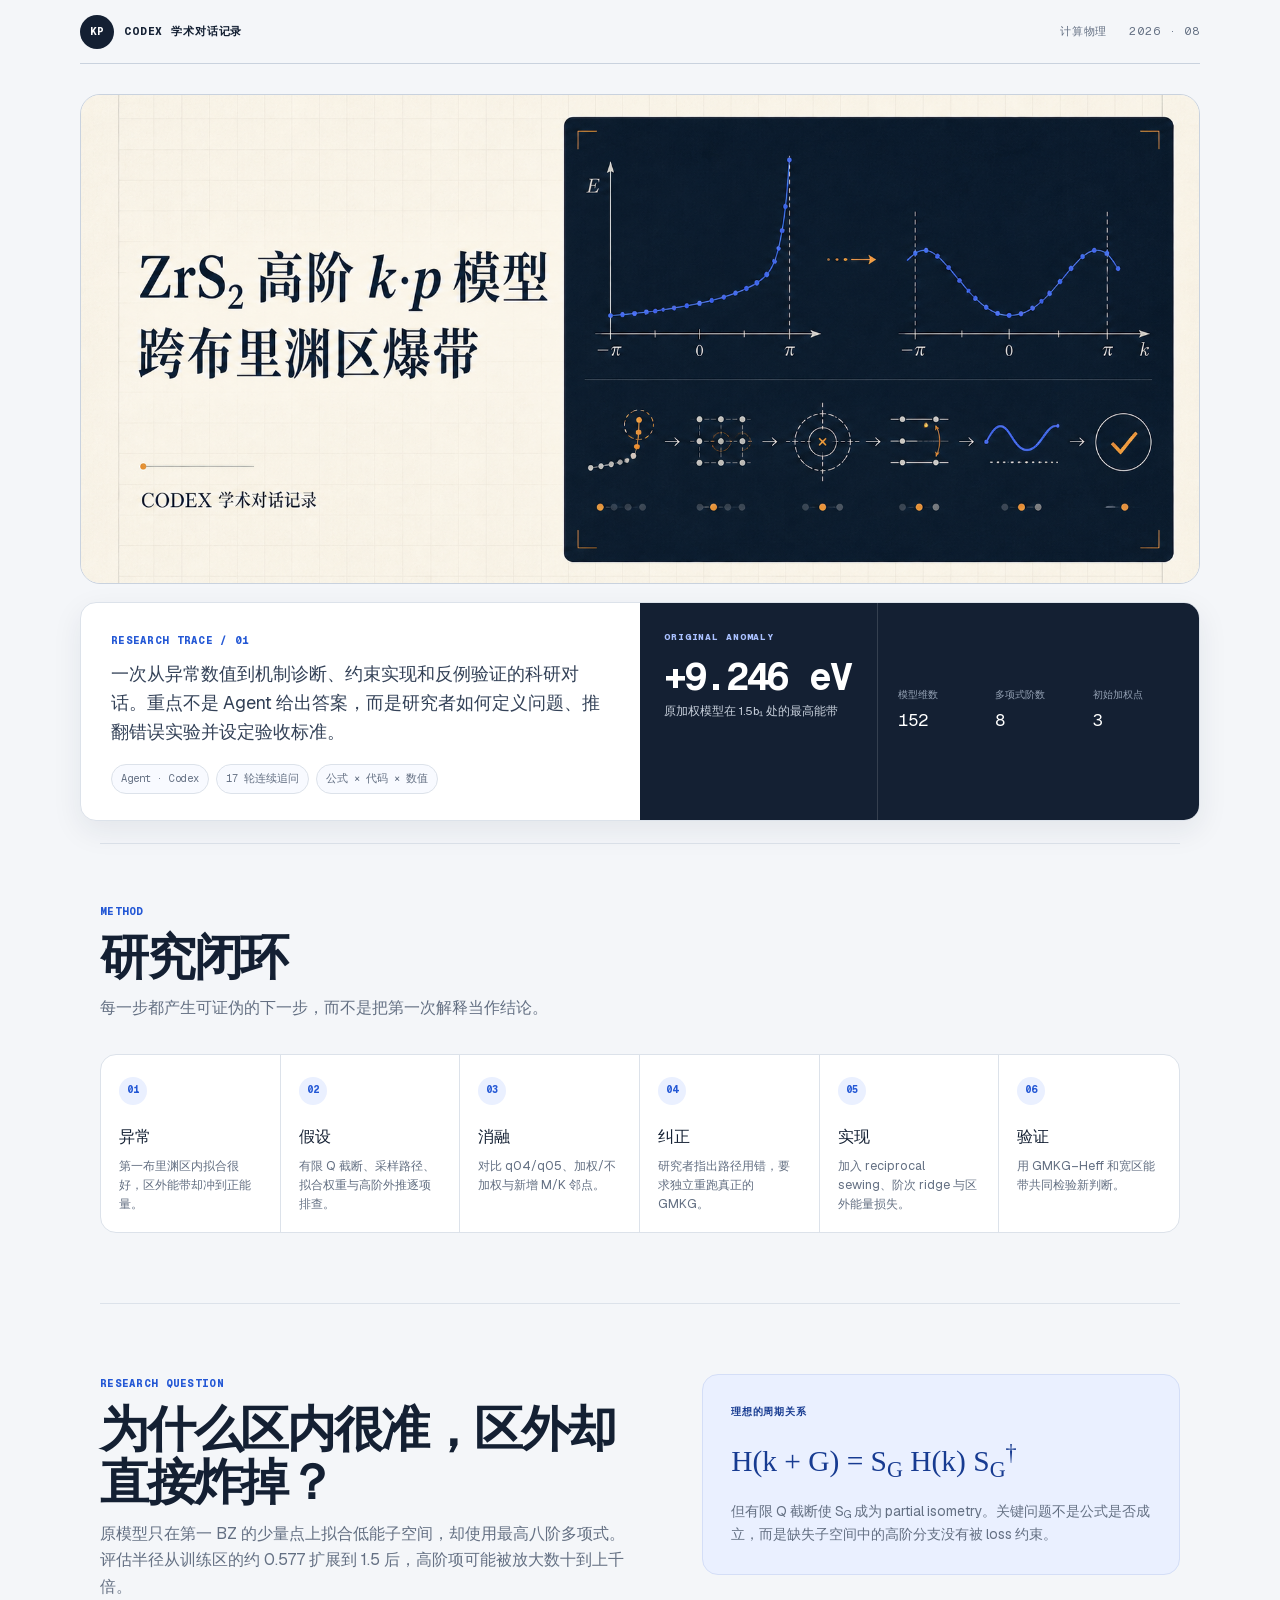
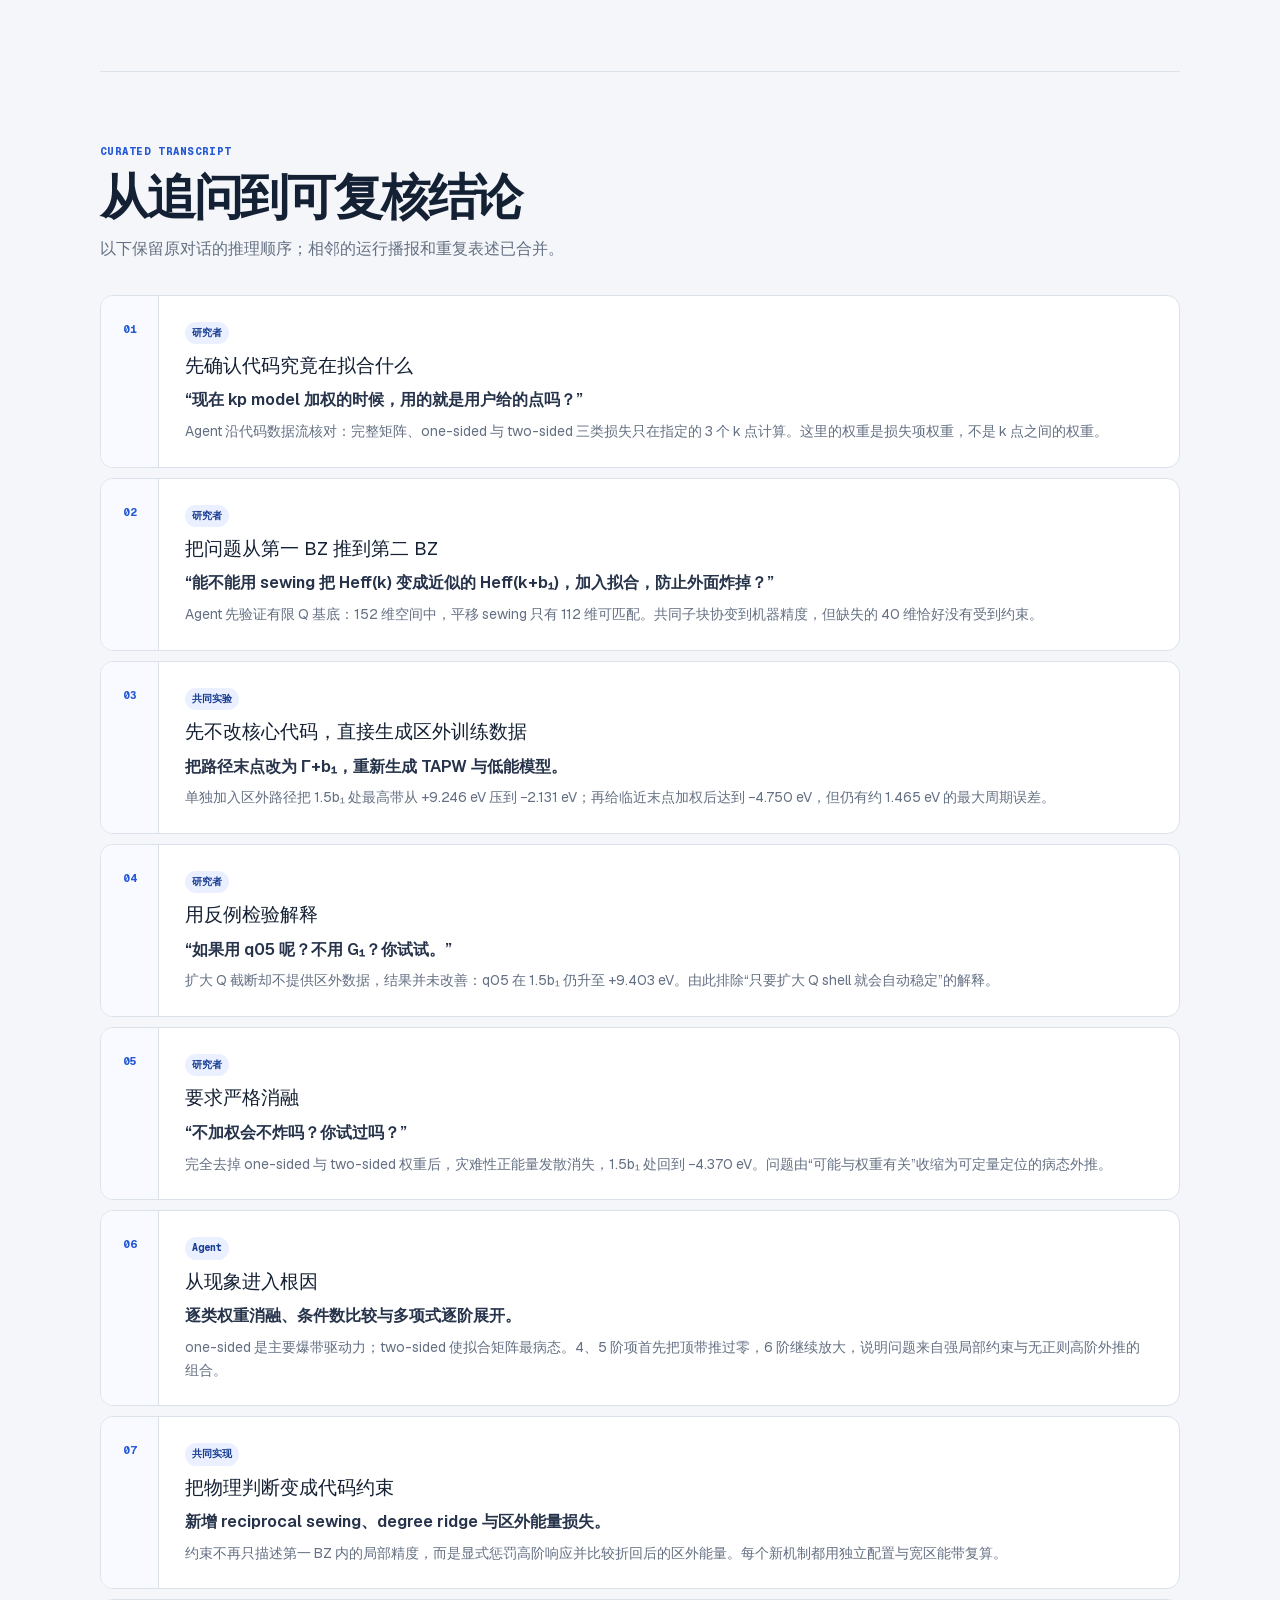
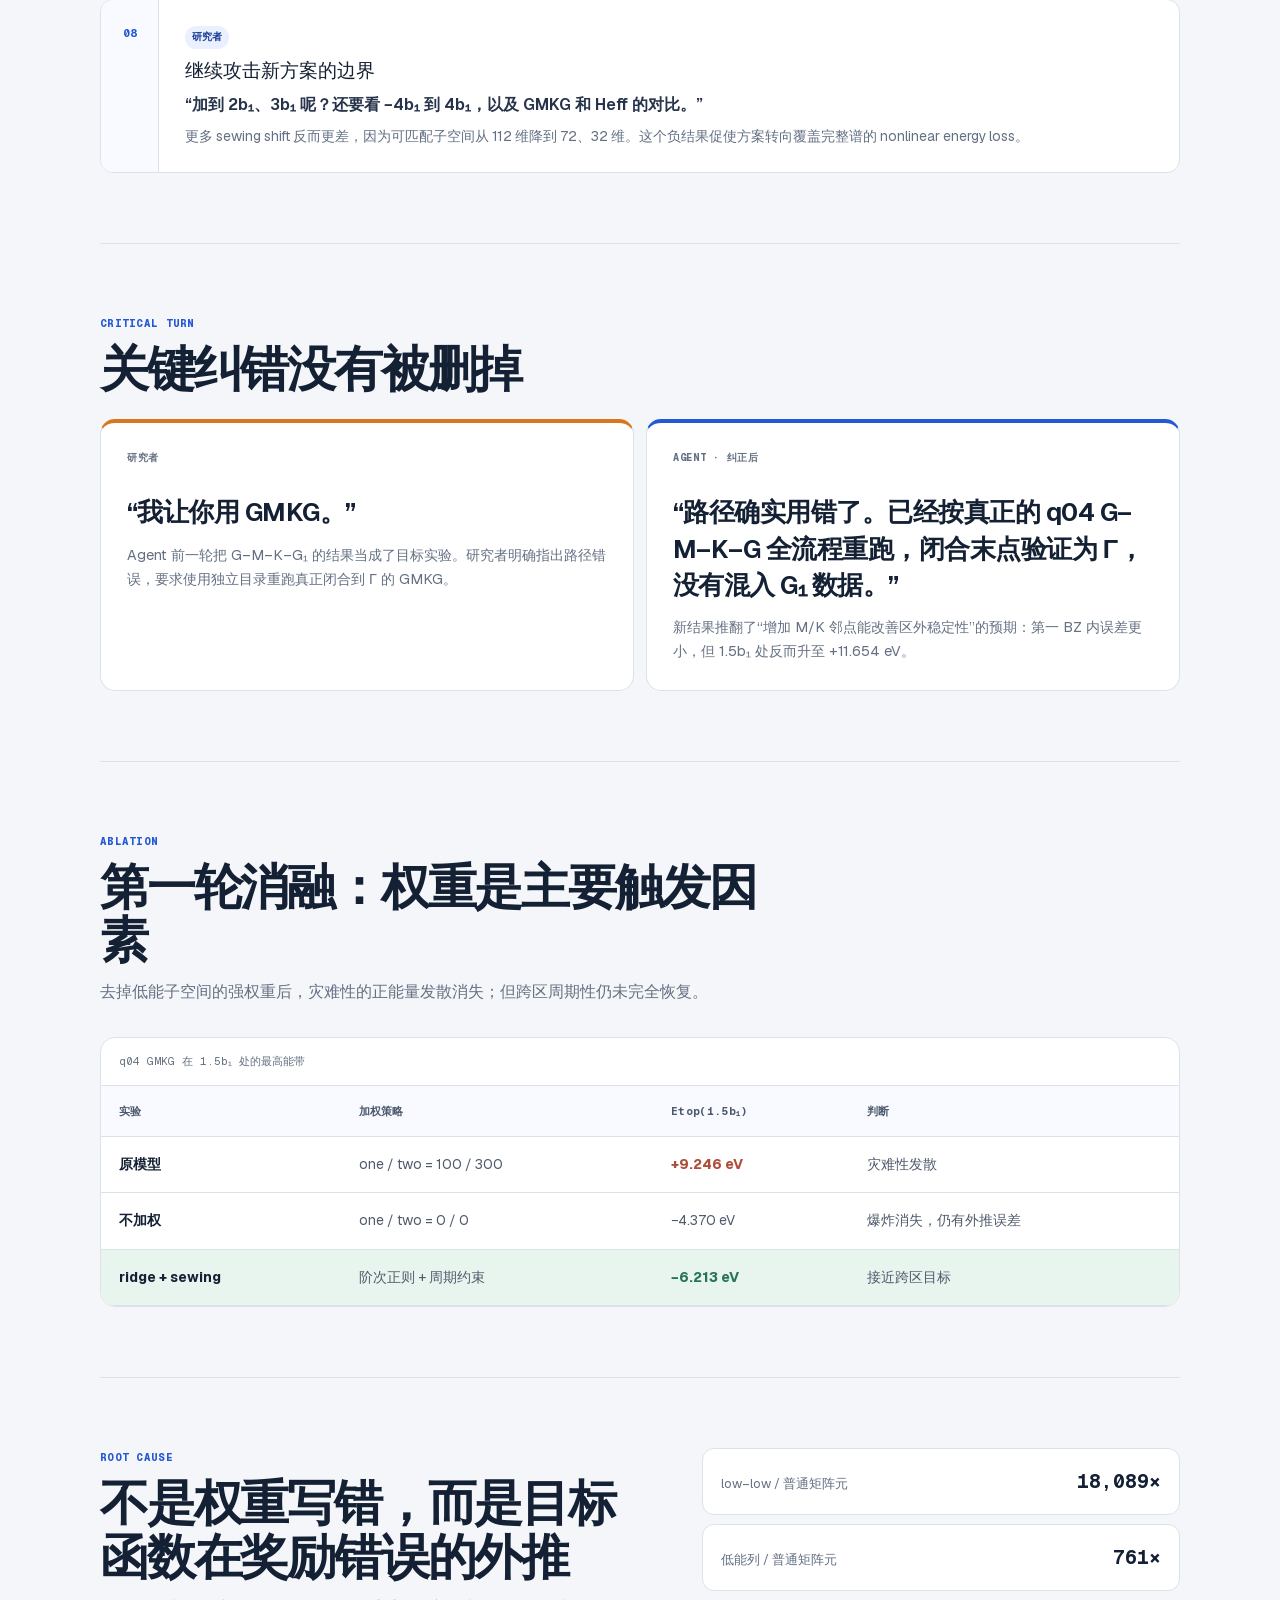
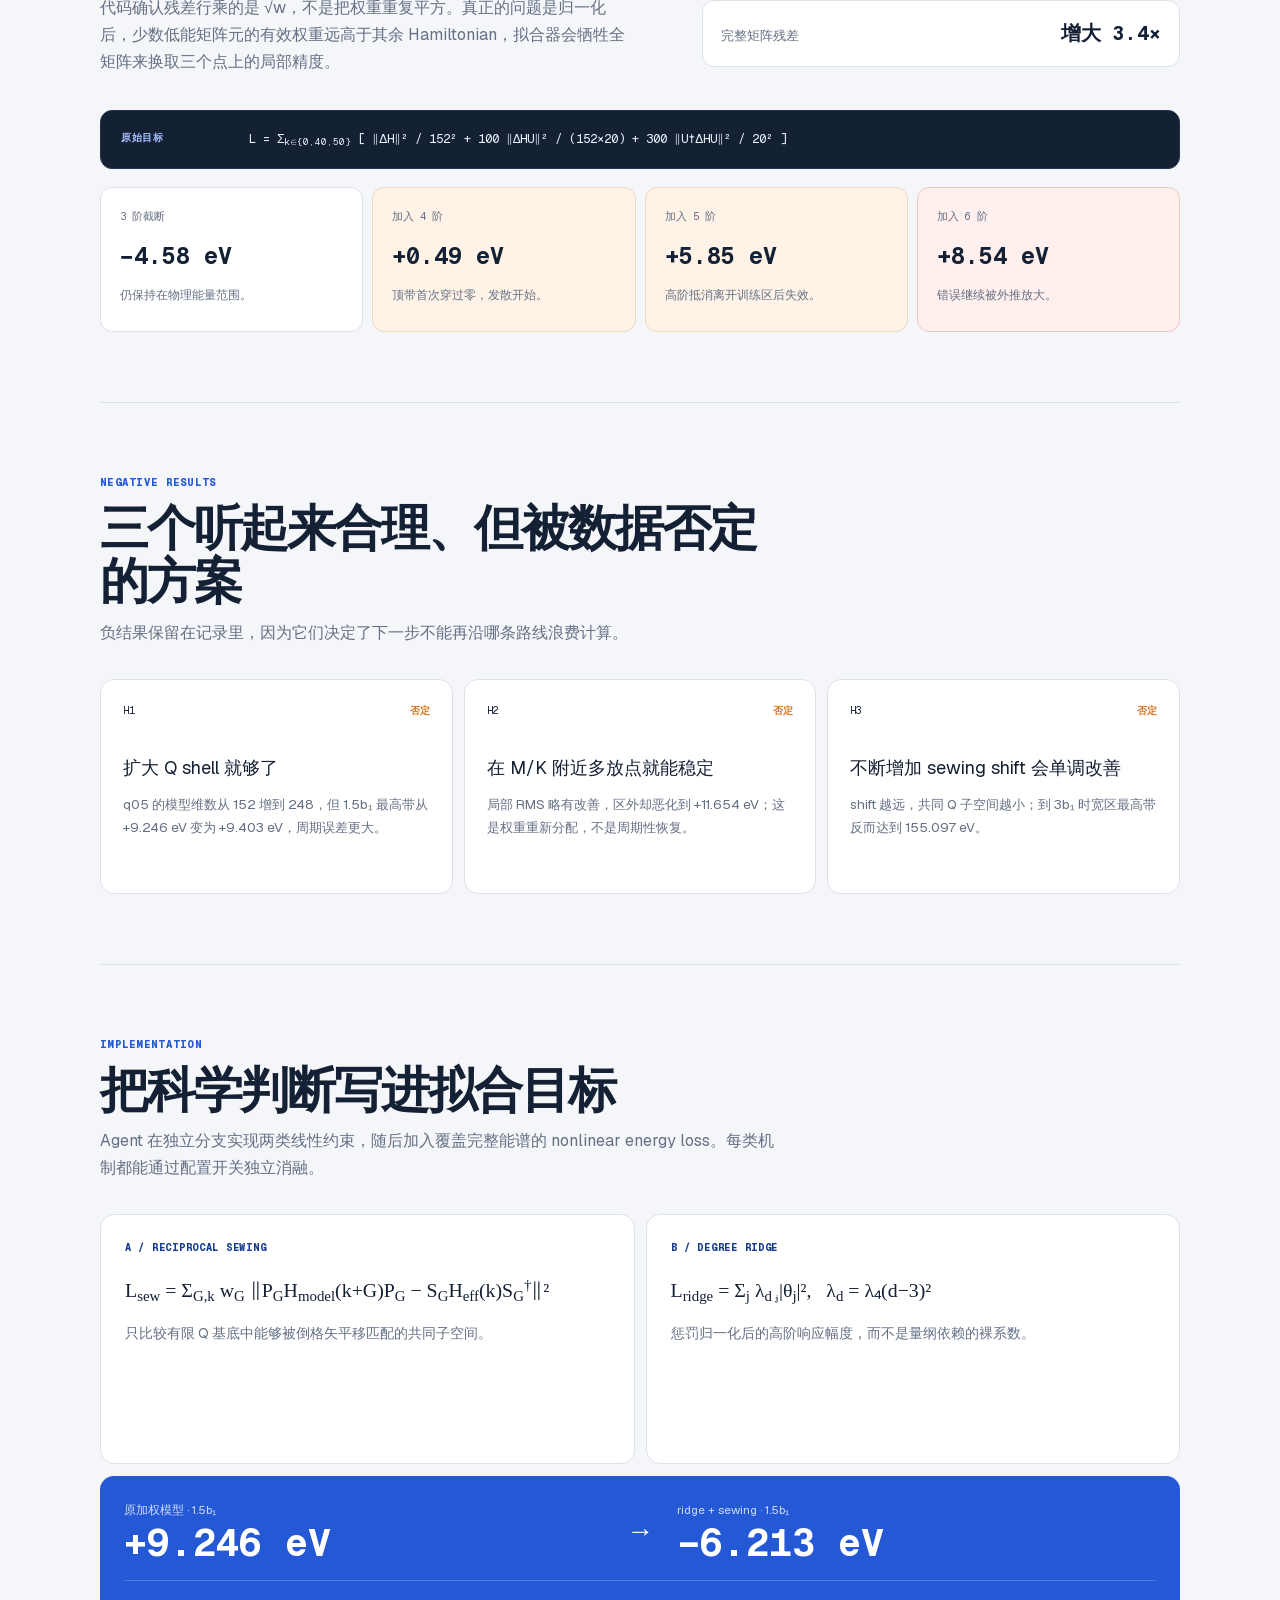
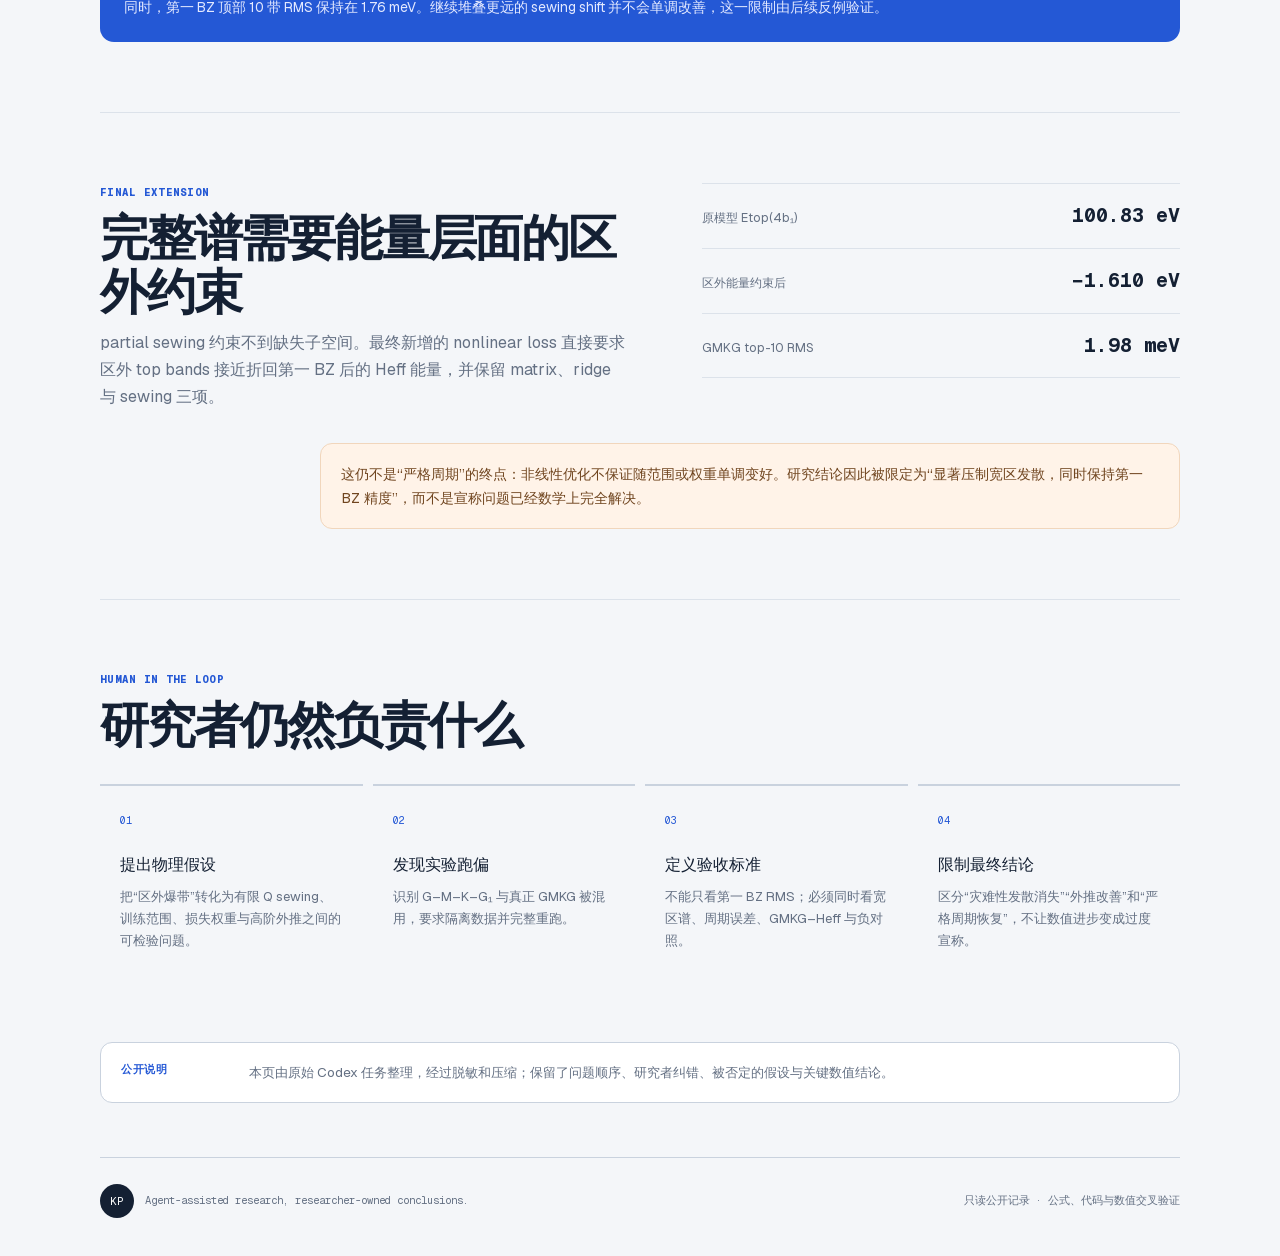
==== commit 7f5e146e: "Fix cover and summary overlap" ====
--- a/codex-academic-dialogue/index.html
+++ b/codex-academic-dialogue/index.html
@@ -1,4 +1,4 @@
-<!DOCTYPE html><html lang="zh-CN"><head><meta charSet="utf-8"/><meta name="viewport" content="width=device-width, initial-scale=1"/><link rel="stylesheet" href="/codex-academic-dialogue/assets/css/index.CQRsjCB4.css" data-rsc-css-href="/codex-academic-dialogue/assets/css/index.CQRsjCB4.css" data-precedence="vite-rsc/importer-resources"/>
+<!DOCTYPE html><html lang="zh-CN"><head><meta charSet="utf-8"/><meta name="viewport" content="width=device-width, initial-scale=1"/><link rel="stylesheet" href="/codex-academic-dialogue/assets/css/index.DKaH6PE8.css" data-rsc-css-href="/codex-academic-dialogue/assets/css/index.DKaH6PE8.css" data-precedence="vite-rsc/importer-resources"/>
 <link rel="preload" href="/codex-academic-dialogue/assets/fonts/geist-8ac0455e797f/geist-98bbbccb.woff2" as="font" type="font/woff2" crossorigin />
 <link rel="preload" href="/codex-academic-dialogue/assets/fonts/geist-mono-00e989178794/geist-mono-013b2f2f.woff2" as="font" type="font/woff2" crossorigin />
 <style data-vinext-fonts>/* cyrillic-ext */
--- a/codex-academic-dialogue/assets/css/index.DKaH6PE8.css
+++ b/codex-academic-dialogue/assets/css/index.DKaH6PE8.css
@@ -0,0 +1,2 @@
+/*! tailwindcss v4.2.1 | MIT License | https://tailwindcss.com */
+@layer properties{@supports (((-webkit-hyphens:none)) and (not (margin-trim:inline))) or ((-moz-orient:inline) and (not (color:rgb(from red r g b)))){*,:before,:after{--tw-border-style:solid}::backdrop{--tw-border-style:solid}}}@layer theme{:root,:host{--font-sans:ui-sans-serif, system-ui, sans-serif, "Apple Color Emoji", "Segoe UI Emoji", "Segoe UI Symbol", "Noto Color Emoji";--font-mono:ui-monospace, SFMono-Regular, Menlo, Monaco, Consolas, "Liberation Mono", "Courier New", monospace;--spacing:.25rem;--default-font-family:var(--font-sans);--default-mono-font-family:var(--font-mono)}}@layer base{*,:after,:before{box-sizing:border-box;border:0 solid;margin:0;padding:0}::backdrop{box-sizing:border-box;border:0 solid;margin:0;padding:0}::file-selector-button{box-sizing:border-box;border:0 solid;margin:0;padding:0}html,:host{-webkit-text-size-adjust:100%;tab-size:4;line-height:1.5;font-family:var(--default-font-family,ui-sans-serif, system-ui, sans-serif, "Apple Color Emoji", "Segoe UI Emoji", "Segoe UI Symbol", "Noto Color Emoji");font-feature-settings:var(--default-font-feature-settings,normal);font-variation-settings:var(--default-font-variation-settings,normal);-webkit-tap-highlight-color:transparent}hr{height:0;color:inherit;border-top-width:1px}abbr:where([title]){-webkit-text-decoration:underline dotted;text-decoration:underline dotted}h1,h2,h3,h4,h5,h6{font-size:inherit;font-weight:inherit}a{color:inherit;-webkit-text-decoration:inherit;-webkit-text-decoration:inherit;-webkit-text-decoration:inherit;-webkit-text-decoration:inherit;text-decoration:inherit}b,strong{font-weight:bolder}code,kbd,samp,pre{font-family:var(--default-mono-font-family,ui-monospace, SFMono-Regular, Menlo, Monaco, Consolas, "Liberation Mono", "Courier New", monospace);font-feature-settings:var(--default-mono-font-feature-settings,normal);font-variation-settings:var(--default-mono-font-variation-settings,normal);font-size:1em}small{font-size:80%}sub,sup{vertical-align:baseline;font-size:75%;line-height:0;position:relative}sub{bottom:-.25em}sup{top:-.5em}table{text-indent:0;border-color:inherit;border-collapse:collapse}:-moz-focusring{outline:auto}progress{vertical-align:baseline}summary{display:list-item}ol,ul,menu{list-style:none}img,svg,video,canvas,audio,iframe,embed,object{vertical-align:middle;display:block}img,video{max-width:100%;height:auto}button,input,select,optgroup,textarea{font:inherit;font-feature-settings:inherit;font-variation-settings:inherit;letter-spacing:inherit;color:inherit;opacity:1;background-color:#0000;border-radius:0}::file-selector-button{font:inherit;font-feature-settings:inherit;font-variation-settings:inherit;letter-spacing:inherit;color:inherit;opacity:1;background-color:#0000;border-radius:0}:where(select:is([multiple],[size])) optgroup{font-weight:bolder}:where(select:is([multiple],[size])) optgroup option{padding-inline-start:20px}::file-selector-button{margin-inline-end:4px}::placeholder{opacity:1}@supports (not ((-webkit-appearance:-apple-pay-button))) or (contain-intrinsic-size:1px){::placeholder{color:currentColor}@supports (color:color-mix(in lab, red, red)){::placeholder{color:color-mix(in oklab, currentcolor 50%, transparent)}}}textarea{resize:vertical}::-webkit-search-decoration{-webkit-appearance:none}::-webkit-date-and-time-value{min-height:1lh;text-align:inherit}::-webkit-datetime-edit{display:inline-flex}::-webkit-datetime-edit-fields-wrapper{padding:0}::-webkit-datetime-edit{padding-block:0}::-webkit-datetime-edit-year-field{padding-block:0}::-webkit-datetime-edit-month-field{padding-block:0}::-webkit-datetime-edit-day-field{padding-block:0}::-webkit-datetime-edit-hour-field{padding-block:0}::-webkit-datetime-edit-minute-field{padding-block:0}::-webkit-datetime-edit-second-field{padding-block:0}::-webkit-datetime-edit-millisecond-field{padding-block:0}::-webkit-datetime-edit-meridiem-field{padding-block:0}::-webkit-calendar-picker-indicator{line-height:1}:-moz-ui-invalid{box-shadow:none}button,input:where([type=button],[type=reset],[type=submit]){-webkit-appearance:button;appearance:button}::file-selector-button{-webkit-appearance:button;appearance:button}::-webkit-inner-spin-button{height:auto}::-webkit-outer-spin-button{height:auto}[hidden]:where(:not([hidden=until-found])){display:none!important}}@layer components;@layer utilities{.visible{visibility:visible}.sr-only{clip-path:inset(50%);white-space:nowrap;border-width:0;width:1px;height:1px;margin:-1px;padding:0;position:absolute;overflow:hidden}.absolute{position:absolute}.relative{position:relative}.static{position:static}.start{inset-inline-start:var(--spacing)}.end{inset-inline-end:var(--spacing)}.top-10{top:calc(var(--spacing) * 10)}.block{display:block}.hidden{display:none}.table{display:table}.border{border-style:var(--tw-border-style);border-width:1px}}:root{--canvas:#f4f6f9;--surface:#fff;--surface-soft:#f8faff;--ink:#142033;--muted:#647083;--line:#dce2ea;--line-strong:#c9d2de;--blue:#2458d5;--blue-dark:#173b91;--blue-soft:#eaf0ff;--amber:#d97721;--amber-soft:#fff3e8;--green:#28735b;--green-soft:#e8f5ef;--danger:#ad4d3a}*{box-sizing:border-box}html{scroll-behavior:smooth}body{background:var(--canvas);color:var(--ink);font-family:var(--font-geist-sans), "Noto Sans SC", "Microsoft YaHei", sans-serif;text-rendering:optimizelegibility;margin:0;line-height:1.68}a{color:inherit}a:focus-visible{outline:3px solid var(--amber);outline-offset:4px}.sr-only{clip:rect(0, 0, 0, 0);white-space:nowrap;border:0;width:1px;height:1px;margin:-1px;padding:0;position:absolute;overflow:hidden}h1,h2,h3,p{margin-top:0}.masthead{border-bottom:1px solid var(--line-strong);width:min(1120px,100% - 40px);min-height:64px;font-family:var(--font-geist-mono), monospace;letter-spacing:.075em;text-transform:uppercase;justify-content:space-between;align-items:center;margin:0 auto;font-size:.71rem;display:flex}.brand{align-items:center;gap:10px;font-weight:720;text-decoration:none;display:inline-flex}.brand-mark{background:var(--ink);color:#fff;letter-spacing:0;border-radius:50%;place-items:center;width:34px;height:34px;font-size:.68rem;display:grid}.masthead-meta{color:var(--muted);gap:22px;display:flex}.hero-stage{width:min(1120px,100% - 40px);margin:30px auto 0;padding-bottom:22px;position:relative}.cover-figure{aspect-ratio:16/7;border:1px solid var(--line-strong);background:#f5f1e8;border-radius:20px;width:100%;margin:0;line-height:0;overflow:hidden}.cover-figure img{object-fit:cover;object-position:center;width:100%;height:100%;display:block}.hero-summary{z-index:1;border:1px solid var(--line);background:var(--surface);border-radius:16px;grid-template-columns:minmax(0,1fr) minmax(500px,1fr);width:100%;margin:18px auto 0;display:grid;position:relative;overflow:hidden;box-shadow:0 10px 30px #19284414}.hero-copy{padding:28px 30px 26px}.eyebrow{color:var(--blue);font-family:var(--font-geist-mono), monospace;letter-spacing:.12em;margin:0 0 10px;font-size:.67rem;font-weight:760}.dek{color:#334157;max-width:680px;margin-bottom:18px;font-size:clamp(1rem,1.4vw,1.16rem);line-height:1.62}.hero-tags{flex-wrap:wrap;gap:7px;display:flex}.hero-tags span{border:1px solid var(--line);background:var(--surface-soft);color:var(--muted);font-family:var(--font-geist-mono), monospace;border-radius:999px;padding:5px 9px;font-size:.66rem}.hero-evidence{background:var(--ink);color:#fff;grid-template-columns:minmax(150px,.85fr) 1.15fr;align-items:stretch;display:grid}.hero-anomaly{border-right:1px solid #ffffff24;padding:26px 24px}.evidence-label{color:#a9c0ff;font-family:var(--font-geist-mono), monospace;letter-spacing:.09em;margin-bottom:12px;font-size:.61rem;font-weight:750}.hero-anomaly strong{font-family:var(--font-geist-mono), monospace;letter-spacing:-.06em;white-space:nowrap;margin-bottom:7px;font-size:clamp(1.8rem,3vw,2.7rem);line-height:1;display:block}.hero-anomaly>p:last-child{color:#c8d0dc;margin:0;font-size:.73rem;line-height:1.45}.hero-evidence dl{grid-template-columns:repeat(3,1fr);align-content:center;gap:12px;margin:0;padding:22px 20px;display:grid}.hero-evidence dt{color:#94a1b4;font-size:.62rem;line-height:1.35}.hero-evidence dd{font-family:var(--font-geist-mono), monospace;margin:4px 0 0;font-size:1.08rem}.section{border-top:1px solid var(--line);width:min(1080px,100% - 40px);margin:0 auto;padding:70px 0}.section-heading{max-width:680px;margin-bottom:32px}.section-heading.compact{margin-bottom:24px}.section-heading h2{letter-spacing:-.045em;margin-bottom:12px;font-size:clamp(2rem,3.8vw,3.35rem);font-weight:710;line-height:1.1}.section-heading>p:last-child{color:var(--muted);margin-bottom:0;font-size:1rem}.loop-section{padding-top:58px}.research-loop{border:1px solid var(--line);background:var(--surface);border-radius:16px;grid-template-columns:repeat(6,1fr);margin:0;padding:0;list-style:none;display:grid;position:relative;overflow:hidden}.research-loop li{border-right:1px solid var(--line);min-width:0;padding:20px 18px 18px}.research-loop li:last-child{border-right:0}.loop-number{background:var(--blue-soft);width:28px;height:28px;color:var(--blue);font-family:var(--font-geist-mono), monospace;border-radius:50%;place-items:center;margin-bottom:18px;font-size:.63rem;font-weight:760;display:inline-grid}.research-loop h3{margin-bottom:7px;font-size:1.03rem}.research-loop p{color:var(--muted);margin-bottom:0;font-size:.78rem;line-height:1.5}.question-grid,.diagnosis-grid,.nonlinear-grid{grid-template-columns:minmax(0,1.05fr) minmax(340px,.95fr);align-items:start;gap:clamp(34px,6vw,74px);display:grid}.question-grid .section-heading,.diagnosis-grid .section-heading,.nonlinear-grid .section-heading{margin-bottom:0}.formula-card{background:var(--blue-soft);border:1px solid #d4def7;border-radius:16px;padding:28px}.formula-kicker,.constraint-index{color:var(--blue-dark);font-family:var(--font-geist-mono), monospace;letter-spacing:.07em;text-transform:uppercase;margin-bottom:20px;font-size:.65rem;font-weight:740;display:block}.formula{color:var(--blue-dark);white-space:nowrap;margin-bottom:17px;font-family:Times New Roman,Noto Serif SC,serif;font-size:clamp(1.2rem,2.3vw,1.85rem);line-height:1.45;overflow-x:auto}.formula.small{color:var(--ink);white-space:normal;font-size:clamp(1rem,1.55vw,1.26rem)}.formula-card p,.constraint-grid p{color:var(--muted);margin-bottom:0;font-size:.87rem}.chronology{gap:10px;margin:0;padding:0;list-style:none;display:grid}.chronology li{border:1px solid var(--line);background:var(--surface);border-radius:13px;grid-template-columns:58px minmax(0,1fr);display:grid;overflow:hidden}.chronology-mark{border-right:1px solid var(--line);background:var(--surface-soft);color:var(--blue);font-family:var(--font-geist-mono), monospace;place-items:start center;padding:24px 12px;font-size:.7rem;font-weight:740;display:grid}.chronology-body{padding:22px 26px 23px}.role-chip{background:var(--blue-soft);color:var(--blue-dark);font-family:var(--font-geist-mono), monospace;border-radius:999px;margin-bottom:6px;padding:3px 7px;font-size:.62rem;font-weight:720;display:inline-block}.chronology h3{margin-bottom:6px;font-size:1.16rem}.chronology blockquote{color:#26334a;margin:0 0 6px;font-size:1rem;font-weight:620}.chronology p{color:var(--muted);margin-bottom:0;font-size:.87rem}.dialogue-stack{grid-template-columns:repeat(2,1fr);gap:12px;display:grid}.message{border:1px solid var(--line);background:var(--surface);border-radius:15px;min-height:250px;padding:26px;position:relative}.message.researcher{border-top:4px solid var(--amber)}.message.agent{border-top:4px solid var(--blue)}.speaker{color:var(--muted);font-family:var(--font-geist-mono), monospace;letter-spacing:.07em;text-transform:uppercase;margin-bottom:28px;font-size:.64rem;font-weight:730}.message blockquote{letter-spacing:-.02em;margin:0 0 12px;font-size:clamp(1.2rem,2vw,1.65rem);font-weight:650;line-height:1.42}.message p{color:var(--muted);margin-bottom:0;font-size:.9rem}.table-wrap{border:1px solid var(--line);background:var(--surface);border-radius:15px;overflow-x:auto}table{border-collapse:collapse;text-align:left;width:100%;min-width:760px}caption{border-bottom:1px solid var(--line);color:var(--muted);font-family:var(--font-geist-mono), monospace;text-align:left;padding:14px 18px;font-size:.68rem}th,td{border-bottom:1px solid var(--line);vertical-align:top;padding:16px 18px}thead th{background:var(--surface-soft);color:#4c596d;font-family:var(--font-geist-mono), monospace;letter-spacing:.025em;font-size:.68rem}tbody th,td{font-size:.87rem}td{color:#4f5b6c}.danger-row td:nth-child(3){color:var(--danger);font-weight:730}.success-row{background:var(--green-soft)}.success-row td:nth-child(3){color:var(--green);font-weight:730}.weight-stack{gap:9px;display:grid}.weight-stack>div{border:1px solid var(--line);background:var(--surface);border-radius:12px;justify-content:space-between;align-items:baseline;gap:18px;padding:16px 18px;display:flex}.weight-stack span{color:var(--muted);font-size:.79rem}.weight-stack strong{font-family:var(--font-geist-mono), monospace;white-space:nowrap;font-size:1.23rem}.formula-wide{background:var(--ink);color:#fff;border:1px solid #23334e;border-radius:12px;grid-template-columns:110px minmax(0,1fr);gap:18px;margin:34px 0 18px;padding:18px 20px;display:grid}.formula-wide>span{color:#a9c0ff;font-family:var(--font-geist-mono), monospace;letter-spacing:.07em;text-transform:uppercase;font-size:.64rem;font-weight:720}.formula-wide code{color:#eef3ff;font-family:var(--font-geist-mono), monospace;white-space:nowrap;font-size:.78rem;overflow-x:auto}.degree-grid{grid-template-columns:repeat(4,1fr);gap:9px;display:grid}.degree-grid article{border:1px solid var(--line);background:var(--surface);border-radius:12px;min-height:145px;padding:19px}.degree-grid span{color:var(--muted);font-family:var(--font-geist-mono), monospace;margin-bottom:12px;font-size:.67rem;display:block}.degree-grid strong{font-family:var(--font-geist-mono), monospace;margin-bottom:9px;font-size:1.45rem;display:block}.degree-grid p{color:var(--muted);margin-bottom:0;font-size:.78rem}.degree-grid .warning-card{background:var(--amber-soft);border-color:#f1d6bc}.degree-grid .danger-card{background:#fff0ed;border-color:#efc9c0}.rejected-grid{grid-template-columns:repeat(3,1fr);gap:11px;display:grid}.rejected-grid article{border:1px solid var(--line);background:var(--surface);border-radius:14px;min-height:215px;padding:22px}.rejected-topline{font-family:var(--font-geist-mono), monospace;justify-content:space-between;margin-bottom:34px;font-size:.64rem;display:flex}.rejected-topline b{color:var(--amber)}.rejected-grid h3{margin-bottom:10px;font-size:1.13rem}.rejected-grid p{color:var(--muted);margin-bottom:0;font-size:.84rem}.constraint-grid{grid-template-columns:repeat(2,1fr);gap:11px;display:grid}.constraint-grid article{border:1px solid var(--line);background:var(--surface);border-radius:14px;min-height:250px;padding:24px}.result-banner{background:var(--blue);color:#fff;border-radius:14px;grid-template-columns:1fr 42px 1fr;align-items:center;gap:16px;margin-top:12px;padding:24px;display:grid}.result-banner span{color:#cfdbff;font-size:.72rem;display:block}.result-banner strong{font-family:var(--font-geist-mono), monospace;margin-top:4px;font-size:clamp(1.7rem,3vw,2.6rem);line-height:1;display:block}.result-arrow{text-align:center;font-size:1.7rem}.result-banner>p{color:#e3e9ff;border-top:1px solid #fff3;grid-column:1/-1;margin:2px 0 0;padding-top:15px;font-size:.85rem}.nonlinear-metrics{border-top:1px solid var(--line);display:grid}.nonlinear-metrics>div{border-bottom:1px solid var(--line);justify-content:space-between;align-items:baseline;gap:18px;padding:15px 0;display:flex}.nonlinear-metrics span{color:var(--muted);font-size:.78rem}.nonlinear-metrics strong{font-family:var(--font-geist-mono), monospace;white-space:nowrap;font-size:1.25rem}.nonlinear-caveat{background:var(--amber-soft);color:#70451f;border:1px solid #f1d6bc;border-radius:12px;max-width:860px;margin:32px 0 0 auto;padding:18px 20px;font-size:.9rem}.responsibility-grid{grid-template-columns:repeat(4,1fr);gap:10px;display:grid}.responsibility-grid article{border-top:2px solid var(--line-strong);background:0 0;padding:20px}.responsibility-grid span{color:var(--blue);font-family:var(--font-geist-mono), monospace;font-size:.65rem}.responsibility-grid h3{margin:18px 0 8px;font-size:1.02rem}.responsibility-grid p{color:var(--muted);margin-bottom:0;font-size:.82rem}.redaction-note{border:1px solid var(--line-strong);background:var(--surface);border-radius:12px;grid-template-columns:110px 1fr;gap:18px;width:min(1080px,100% - 40px);margin:0 auto 54px;padding:18px 20px;display:grid}.redaction-note span{color:var(--blue);font-family:var(--font-geist-mono), monospace;letter-spacing:.06em;font-size:.66rem;font-weight:730}.redaction-note p{color:var(--muted);margin:0;font-size:.84rem}.site-footer{border-top:1px solid var(--line-strong);width:min(1080px,100% - 40px);color:var(--muted);font-family:var(--font-geist-mono), monospace;justify-content:space-between;align-items:center;gap:22px;margin:0 auto;padding:26px 0 38px;font-size:.66rem;display:flex}.site-footer>div{align-items:center;gap:11px;display:flex}.site-footer p{margin:0}@media (max-width:960px){.cover-figure{aspect-ratio:auto}.cover-figure img{object-fit:contain;height:auto}.hero-summary{grid-template-columns:1fr;width:calc(100% - 32px)}.research-loop{grid-template-columns:repeat(3,1fr)}.research-loop li:nth-child(3){border-right:0}.research-loop li:nth-child(-n+3){border-bottom:1px solid var(--line)}.question-grid,.diagnosis-grid,.nonlinear-grid{grid-template-columns:1fr}.degree-grid,.responsibility-grid{grid-template-columns:repeat(2,1fr)}}@media (max-width:640px){.masthead,.hero-stage,.section,.redaction-note,.site-footer{width:min(100% - 28px,1120px)}.masthead-meta span:first-child{display:none}.hero-stage{margin-top:18px}.cover-figure{border-radius:13px}.hero-summary{width:100%;box-shadow:none;border-radius:13px;margin-top:12px}.hero-copy{padding:22px 20px 20px}.dek{font-size:.98rem}.hero-evidence{grid-template-columns:1fr}.hero-anomaly{border-bottom:1px solid #ffffff24;border-right:0;padding:20px}.hero-evidence dl{padding:18px 20px}.section{padding:52px 0}.section-heading h2{font-size:clamp(1.85rem,9vw,2.5rem)}.research-loop{grid-template-columns:repeat(2,1fr)}.research-loop li,.research-loop li:nth-child(3){border-right:1px solid var(--line);border-bottom:1px solid var(--line)}.research-loop li:nth-child(2n){border-right:0}.research-loop li:nth-last-child(-n+2){border-bottom:0}.chronology li{grid-template-columns:44px minmax(0,1fr)}.chronology-body{padding:19px 18px 20px}.dialogue-stack,.constraint-grid,.degree-grid,.rejected-grid,.responsibility-grid{grid-template-columns:1fr}.message{min-height:auto;padding:22px}.formula-wide,.result-banner{grid-template-columns:1fr}.result-arrow{transform:rotate(90deg)}.result-banner>p{grid-column:auto}.redaction-note{grid-template-columns:1fr;gap:7px}.site-footer,.site-footer>div{flex-direction:column;align-items:flex-start}}@media (prefers-reduced-motion:reduce){html{scroll-behavior:auto}}@property --tw-border-style{syntax:"*";inherits:false;initial-value:solid}
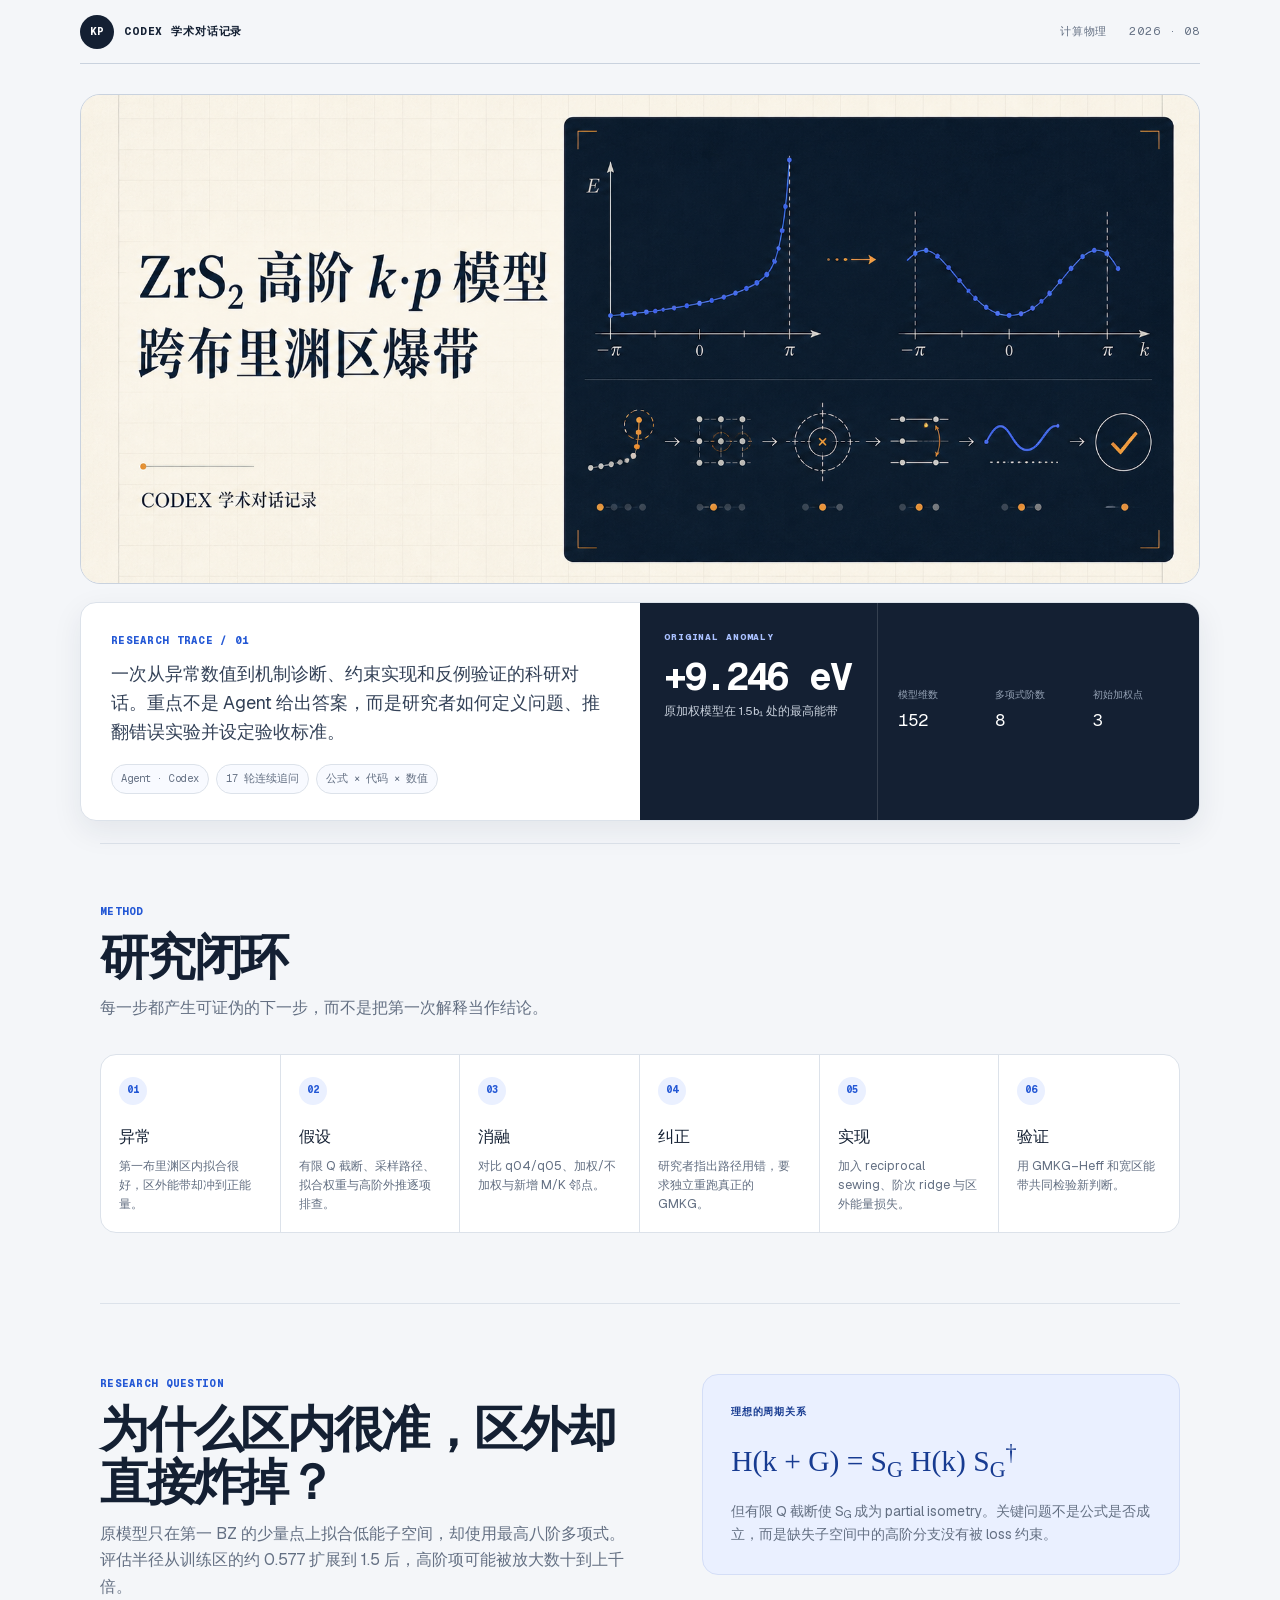
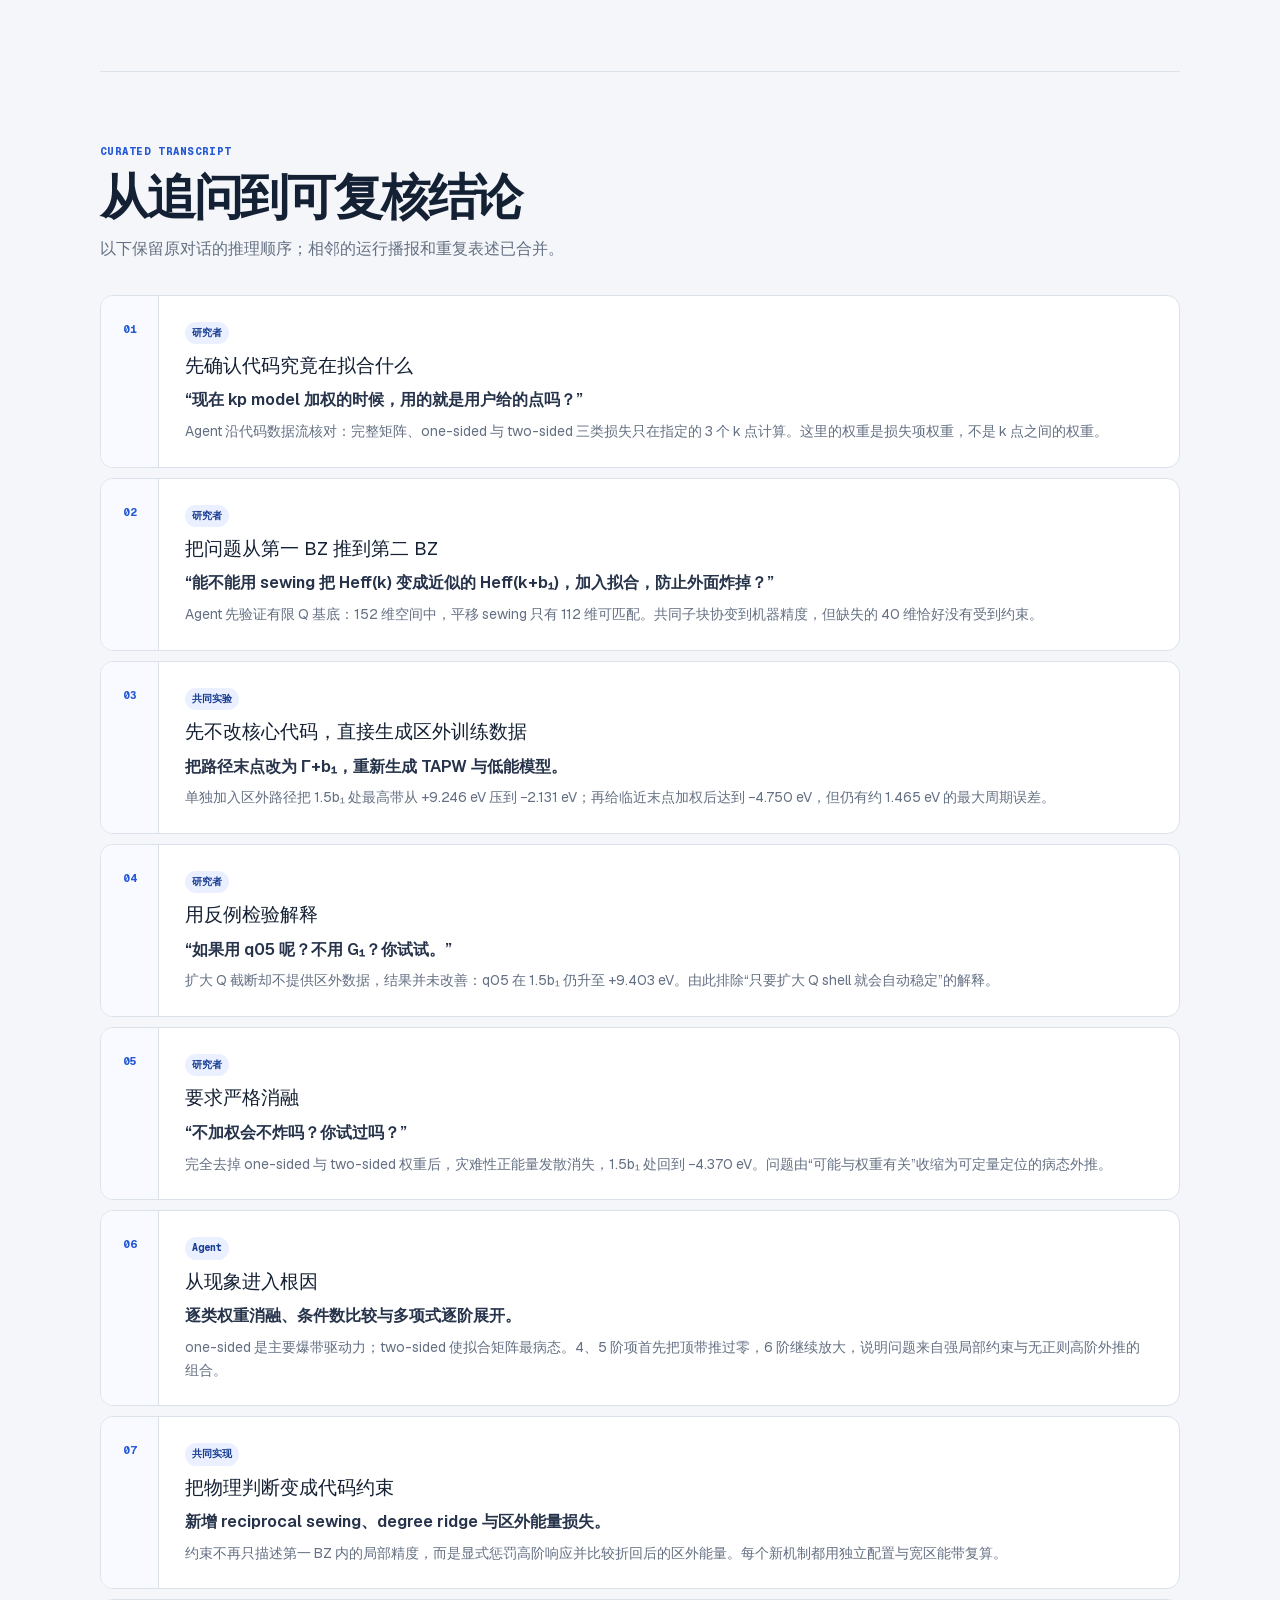
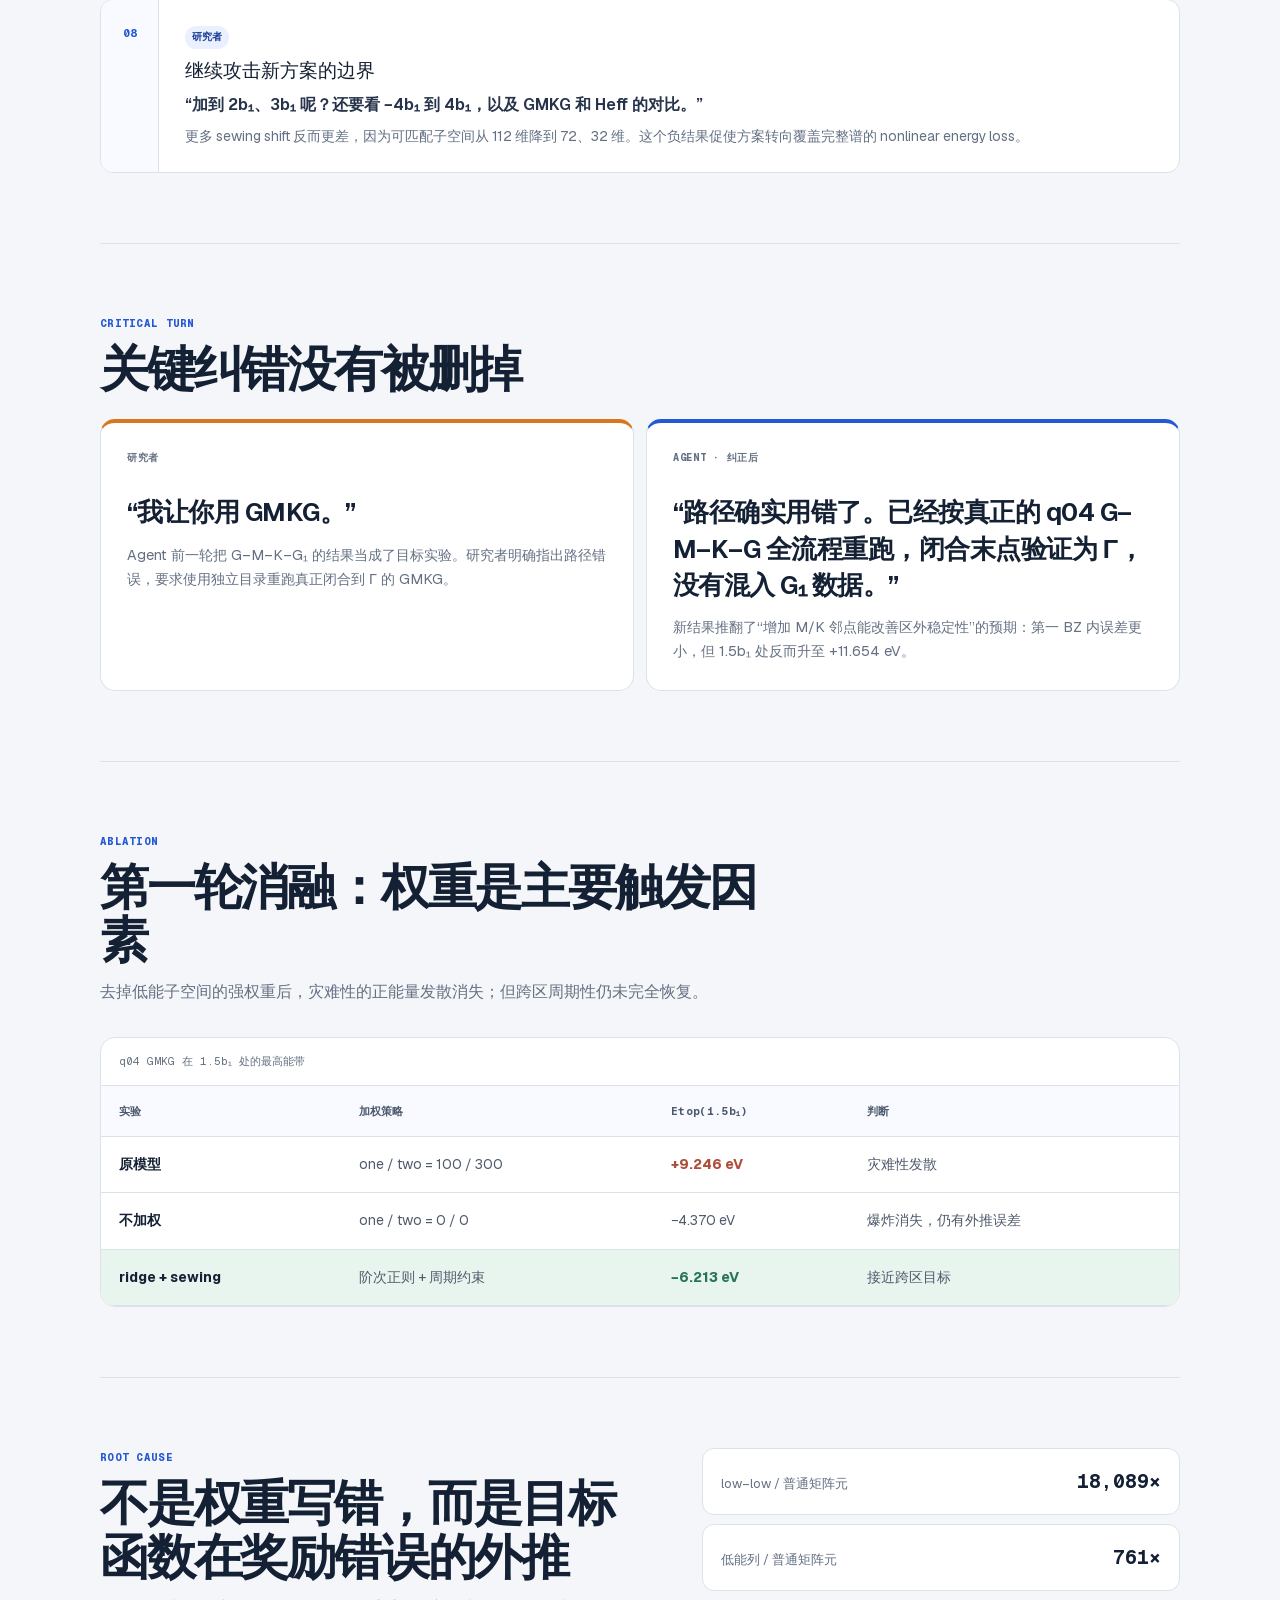
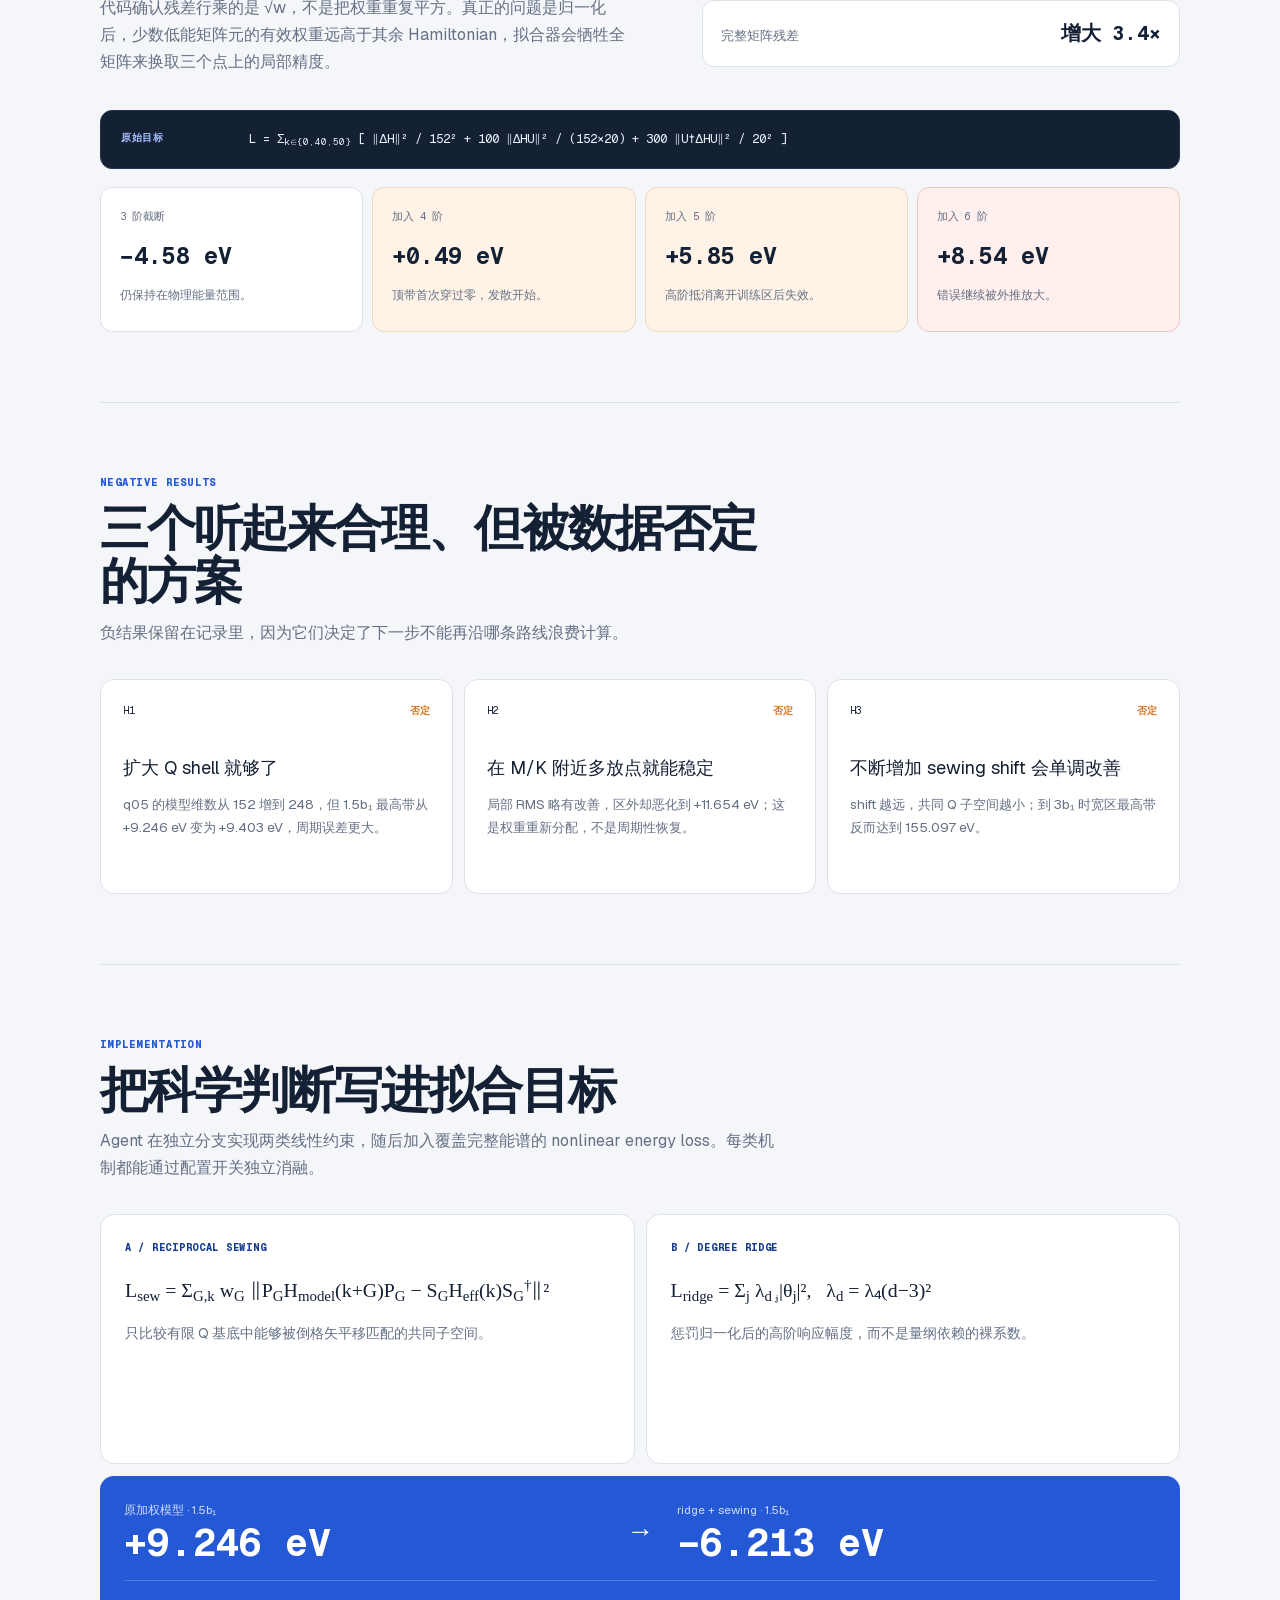
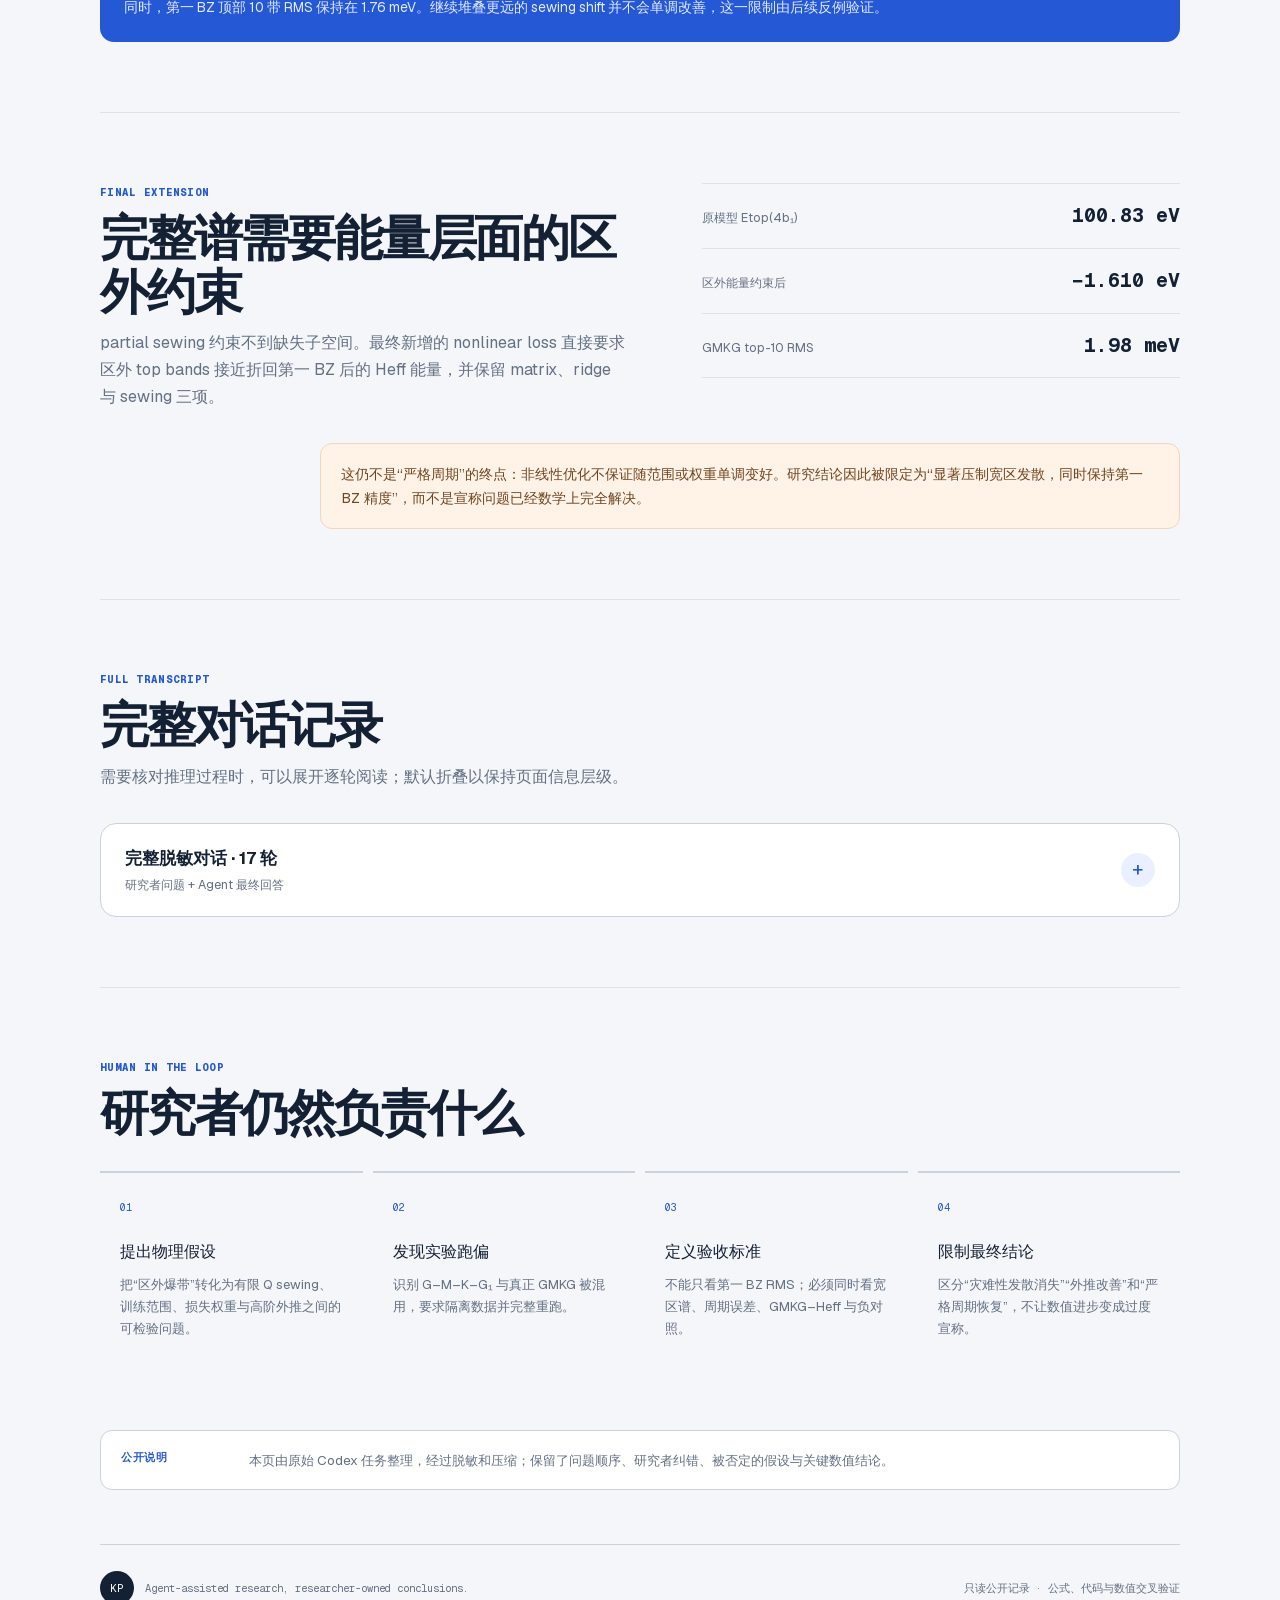
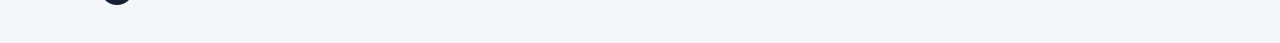
==== commit 42947760: "Add full redacted Codex transcript" ====
--- a/codex-academic-dialogue/index.html
+++ b/codex-academic-dialogue/index.html
@@ -1,4 +1,4 @@
-<!DOCTYPE html><html lang="zh-CN"><head><meta charSet="utf-8"/><meta name="viewport" content="width=device-width, initial-scale=1"/><link rel="stylesheet" href="/codex-academic-dialogue/assets/css/index.DKaH6PE8.css" data-rsc-css-href="/codex-academic-dialogue/assets/css/index.DKaH6PE8.css" data-precedence="vite-rsc/importer-resources"/>
+<!DOCTYPE html><html lang="zh-CN"><head><meta charSet="utf-8"/><meta name="viewport" content="width=device-width, initial-scale=1"/><link rel="stylesheet" href="/codex-academic-dialogue/assets/css/index.BVkIWwa_.css" data-rsc-css-href="/codex-academic-dialogue/assets/css/index.BVkIWwa_.css" data-precedence="vite-rsc/importer-resources"/>
 <link rel="preload" href="/codex-academic-dialogue/assets/fonts/geist-8ac0455e797f/geist-98bbbccb.woff2" as="font" type="font/woff2" crossorigin />
 <link rel="preload" href="/codex-academic-dialogue/assets/fonts/geist-mono-00e989178794/geist-mono-013b2f2f.woff2" as="font" type="font/woff2" crossorigin />
 <style data-vinext-fonts>/* cyrillic-ext */
@@ -128,4 +128,633 @@
 
 .__variable_geist_mono_1001rt9 { --font-geist-mono: 'Geist Mono', 'Geist Mono Fallback'; }
 </style>
-<title>ZrS₂ 高阶 k·p 模型跨布里渊区爆带｜Codex 学术对话记录</title><meta name="description" content="从异常数值出发，经消融、纠错、代码实现与数值验证形成闭环的 Codex 学术对话记录。"><meta property="og:title" content="ZrS₂ 高阶 k·p 模型跨布里渊区爆带"><meta property="og:description" content="从异常数值出发，经消融、纠错、代码实现与数值验证形成闭环的 Codex 学术对话记录。"><meta property="og:type" content="website"><meta property="og:url" content="https://zhangyan31415.github.io/codex-academic-dialogue/"><meta property="og:image" content="https://zhangyan31415.github.io/codex-academic-dialogue/og.png"><meta property="og:image:width" content="1730"><meta property="og:image:height" content="909"><meta property="og:image:alt" content="ZrS₂ 高阶 k·p 模型跨布里渊区爆带"><meta name="twitter:card" content="summary_large_image"><meta name="twitter:title" content="ZrS₂ 高阶 k·p 模型跨布里渊区爆带"><meta name="twitter:description" content="从异常数值出发，经消融、纠错、代码实现与数值验证形成闭环的 Codex 学术对话记录。"><meta name="twitter:image" content="https://zhangyan31415.github.io/codex-academic-dialogue/og.png"><link rel="shortcut icon" href="/codex-academic-dialogue/favicon.svg"><link rel="icon" href="/codex-academic-dialogue/favicon.svg"><link rel="canonical" href="https://zhangyan31415.github.io/codex-academic-dialogue/"></head><body class="__variable_geist_19ysh9d __variable_geist_mono_1001rt9"><main><header class="masthead"><a class="brand" href="#top" aria-label="返回页面顶部"><span class="brand-mark">KP</span><span>Codex 学术对话记录</span></a><div class="masthead-meta"><span>计算物理</span><span>2026 · 08</span></div></header><section class="hero-stage" id="top"><figure class="cover-figure"><img src="/codex-academic-dialogue/og.png" width="1730" height="909" alt="ZrS₂ 高阶 k·p 模型跨布里渊区爆带封面" loading="eager" fetchPriority="high" decoding="async"/></figure><h1 class="sr-only">ZrS₂ 高阶 k·p 模型跨布里渊区爆带</h1><div class="hero-summary"><div class="hero-copy"><p class="eyebrow">RESEARCH TRACE / 01</p><p class="dek">一次从异常数值到机制诊断、约束实现和反例验证的科研对话。重点不是 Agent 给出答案，而是研究者如何定义问题、推翻错误实验并设定验收标准。</p><div class="hero-tags" aria-label="记录属性"><span>Agent · Codex</span><span>17 轮连续追问</span><span>公式 × 代码 × 数值</span></div></div><aside class="hero-evidence" aria-label="关键证据"><div class="hero-anomaly"><p class="evidence-label">ORIGINAL ANOMALY</p><strong>+9.246 eV</strong><p>原加权模型在 1.5b₁ 处的最高能带</p></div><dl><div><dt>模型维数</dt><dd>152</dd></div><div><dt>多项式阶数</dt><dd>8</dd></div><div><dt>初始加权点</dt><dd>3</dd></div></dl></aside></div></section><section class="section loop-section" aria-labelledby="loop-title"><div class="section-heading"><p class="eyebrow">METHOD</p><h2 id="loop-title">研究闭环</h2><p>每一步都产生可证伪的下一步，而不是把第一次解释当作结论。</p></div><ol class="research-loop"><li><span class="loop-number">01</span><h3>异常</h3><p>第一布里渊区内拟合很好，区外能带却冲到正能量。</p></li><li><span class="loop-number">02</span><h3>假设</h3><p>有限 Q 截断、采样路径、拟合权重与高阶外推逐项排查。</p></li><li><span class="loop-number">03</span><h3>消融</h3><p>对比 q04/q05、加权/不加权与新增 M/K 邻点。</p></li><li><span class="loop-number">04</span><h3>纠正</h3><p>研究者指出路径用错，要求独立重跑真正的 GMKG。</p></li><li><span class="loop-number">05</span><h3>实现</h3><p>加入 reciprocal sewing、阶次 ridge 与区外能量损失。</p></li><li><span class="loop-number">06</span><h3>验证</h3><p>用 GMKG–Heff 和宽区能带共同检验新判断。</p></li></ol></section><section class="section question-section" aria-labelledby="question-title"><div class="question-grid"><div class="section-heading"><p class="eyebrow">RESEARCH QUESTION</p><h2 id="question-title">为什么区内很准，区外却直接炸掉？</h2><p>原模型只在第一 BZ 的少量点上拟合低能子空间，却使用最高八阶多项式。评估半径从训练区的约 0.577 扩展到 1.5 后，高阶项可能被放大数十到上千倍。</p></div><div class="formula-card" aria-label="倒格矢周期关系"><span class="formula-kicker">理想的周期关系</span><div class="formula">H(k + G) = S<sub>G</sub> H(k) S<sub>G</sub><sup>†</sup></div><p>但有限 Q 截断使 S<sub>G</sub> 成为 partial isometry。关键问题不是公式是否成立，而是缺失子空间中的高阶分支没有被 loss 约束。</p></div></div></section><section class="section chronology-section" aria-labelledby="chronology-title"><div class="section-heading"><p class="eyebrow">CURATED TRANSCRIPT</p><h2 id="chronology-title">从追问到可复核结论</h2><p>以下保留原对话的推理顺序；相邻的运行播报和重复表述已合并。</p></div><ol class="chronology"><li><div class="chronology-mark">01</div><div class="chronology-body"><span class="role-chip">研究者</span><h3>先确认代码究竟在拟合什么</h3><blockquote>“现在 kp model 加权的时候，用的就是用户给的点吗？”</blockquote><p>Agent 沿代码数据流核对：完整矩阵、one-sided 与 two-sided 三类损失只在指定的 3 个 k 点计算。这里的权重是损失项权重，不是 k 点之间的权重。</p></div></li><li><div class="chronology-mark">02</div><div class="chronology-body"><span class="role-chip">研究者</span><h3>把问题从第一 BZ 推到第二 BZ</h3><blockquote>“能不能用 sewing 把 Heff(k) 变成近似的 Heff(k+b₁)，加入拟合，防止外面炸掉？”</blockquote><p>Agent 先验证有限 Q 基底：152 维空间中，平移 sewing 只有 112 维可匹配。共同子块协变到机器精度，但缺失的 40 维恰好没有受到约束。</p></div></li><li><div class="chronology-mark">03</div><div class="chronology-body"><span class="role-chip">共同实验</span><h3>先不改核心代码，直接生成区外训练数据</h3><blockquote>把路径末点改为 Γ+b₁，重新生成 TAPW 与低能模型。</blockquote><p>单独加入区外路径把 1.5b₁ 处最高带从 +9.246 eV 压到 −2.131 eV；再给临近末点加权后达到 −4.750 eV，但仍有约 1.465 eV 的最大周期误差。</p></div></li><li><div class="chronology-mark">04</div><div class="chronology-body"><span class="role-chip">研究者</span><h3>用反例检验解释</h3><blockquote>“如果用 q05 呢？不用 G₁？你试试。”</blockquote><p>扩大 Q 截断却不提供区外数据，结果并未改善：q05 在 1.5b₁ 仍升至 +9.403 eV。由此排除“只要扩大 Q shell 就会自动稳定”的解释。</p></div></li><li><div class="chronology-mark">05</div><div class="chronology-body"><span class="role-chip">研究者</span><h3>要求严格消融</h3><blockquote>“不加权会不炸吗？你试过吗？”</blockquote><p>完全去掉 one-sided 与 two-sided 权重后，灾难性正能量发散消失，1.5b₁ 处回到 −4.370 eV。问题由“可能与权重有关”收缩为可定量定位的病态外推。</p></div></li><li><div class="chronology-mark">06</div><div class="chronology-body"><span class="role-chip">Agent</span><h3>从现象进入根因</h3><blockquote>逐类权重消融、条件数比较与多项式逐阶展开。</blockquote><p>one-sided 是主要爆带驱动力；two-sided 使拟合矩阵最病态。4、5 阶项首先把顶带推过零，6 阶继续放大，说明问题来自强局部约束与无正则高阶外推的组合。</p></div></li><li><div class="chronology-mark">07</div><div class="chronology-body"><span class="role-chip">共同实现</span><h3>把物理判断变成代码约束</h3><blockquote>新增 reciprocal sewing、degree ridge 与区外能量损失。</blockquote><p>约束不再只描述第一 BZ 内的局部精度，而是显式惩罚高阶响应并比较折回后的区外能量。每个新机制都用独立配置与宽区能带复算。</p></div></li><li><div class="chronology-mark">08</div><div class="chronology-body"><span class="role-chip">研究者</span><h3>继续攻击新方案的边界</h3><blockquote>“加到 2b₁、3b₁ 呢？还要看 −4b₁ 到 4b₁，以及 GMKG 和 Heff 的对比。”</blockquote><p>更多 sewing shift 反而更差，因为可匹配子空间从 112 维降到 72、32 维。这个负结果促使方案转向覆盖完整谱的 nonlinear energy loss。</p></div></li></ol></section><section class="section dialogue-section" aria-labelledby="dialogue-title"><div class="section-heading compact"><p class="eyebrow">CRITICAL TURN</p><h2 id="dialogue-title">关键纠错没有被删掉</h2></div><div class="dialogue-stack"><article class="message researcher"><div class="speaker">研究者</div><blockquote>“我让你用 GMKG。”</blockquote><p>Agent 前一轮把 G–M–K–G₁ 的结果当成了目标实验。研究者明确指出路径错误，要求使用独立目录重跑真正闭合到 Γ 的 GMKG。</p></article><article class="message agent"><div class="speaker">Agent · 纠正后</div><blockquote>“路径确实用错了。已经按真正的 q04 G–M–K–G 全流程重跑，闭合末点验证为 Γ，没有混入 G₁ 数据。”</blockquote><p>新结果推翻了“增加 M/K 邻点能改善区外稳定性”的预期：第一 BZ 内误差更小，但 1.5b₁ 处反而升至 +11.654 eV。</p></article></div></section><section class="section evidence-section" aria-labelledby="evidence-title"><div class="section-heading"><p class="eyebrow">ABLATION</p><h2 id="evidence-title">第一轮消融：权重是主要触发因素</h2><p>去掉低能子空间的强权重后，灾难性的正能量发散消失；但跨区周期性仍未完全恢复。</p></div><div class="table-wrap"><table><caption>q04 GMKG 在 1.5b₁ 处的最高能带</caption><thead><tr><th scope="col">实验</th><th scope="col">加权策略</th><th scope="col">Etop(1.5b₁)</th><th scope="col">判断</th></tr></thead><tbody><tr class="danger-row"><th scope="row">原模型</th><td>one / two = 100 / 300</td><td>+9.246 eV</td><td>灾难性发散</td></tr><tr><th scope="row">不加权</th><td>one / two = 0 / 0</td><td>−4.370 eV</td><td>爆炸消失，仍有外推误差</td></tr><tr class="success-row"><th scope="row">ridge + sewing</th><td>阶次正则 + 周期约束</td><td>−6.213 eV</td><td>接近跨区目标</td></tr></tbody></table></div></section><section class="section diagnosis-section" aria-labelledby="diagnosis-title"><div class="diagnosis-grid"><div class="section-heading"><p class="eyebrow">ROOT CAUSE</p><h2 id="diagnosis-title">不是权重写错，而是目标函数在奖励错误的外推</h2><p>代码确认残差行乘的是 √w，不是把权重重复平方。真正的问题是归一化后，少数低能矩阵元的有效权重远高于其余 Hamiltonian，拟合器会牺牲全矩阵来换取三个点上的局部精度。</p></div><div class="weight-stack" aria-label="有效权重对比"><div><span>low–low / 普通矩阵元</span><strong>18,089×</strong></div><div><span>低能列 / 普通矩阵元</span><strong>761×</strong></div><div><span>完整矩阵残差</span><strong>增大 3.4×</strong></div></div></div><div class="formula-wide" aria-label="原始加权损失"><span>原始目标</span><code>L = Σ<sub>k∈<!-- -->{0,40,50}</sub> [ ‖ΔH‖² / 152² + 100 ‖ΔHU‖² / (152×20) + 300 ‖U†ΔHU‖² / 20² ]</code></div><div class="degree-grid" aria-label="高阶项逐阶诊断"><article><span>3 阶截断</span><strong>−4.58 eV</strong><p>仍保持在物理能量范围。</p></article><article class="warning-card"><span>加入 4 阶</span><strong>+0.49 eV</strong><p>顶带首次穿过零，发散开始。</p></article><article class="warning-card"><span>加入 5 阶</span><strong>+5.85 eV</strong><p>高阶抵消离开训练区后失效。</p></article><article class="danger-card"><span>加入 6 阶</span><strong>+8.54 eV</strong><p>错误继续被外推放大。</p></article></div></section><section class="section rejected-section" aria-labelledby="rejected-title"><div class="section-heading"><p class="eyebrow">NEGATIVE RESULTS</p><h2 id="rejected-title">三个听起来合理、但被数据否定的方案</h2><p>负结果保留在记录里，因为它们决定了下一步不能再沿哪条路线浪费计算。</p></div><div class="rejected-grid"><article><div class="rejected-topline"><span>H<!-- -->1</span><b>否定</b></div><h3>扩大 Q shell 就够了</h3><p>q05 的模型维数从 152 增到 248，但 1.5b₁ 最高带从 +9.246 eV 变为 +9.403 eV，周期误差更大。</p></article><article><div class="rejected-topline"><span>H<!-- -->2</span><b>否定</b></div><h3>在 M/K 附近多放点就能稳定</h3><p>局部 RMS 略有改善，区外却恶化到 +11.654 eV；这是权重重新分配，不是周期性恢复。</p></article><article><div class="rejected-topline"><span>H<!-- -->3</span><b>否定</b></div><h3>不断增加 sewing shift 会单调改善</h3><p>shift 越远，共同 Q 子空间越小；到 3b₁ 时宽区最高带反而达到 155.097 eV。</p></article></div></section><section class="section implementation-section" aria-labelledby="implementation-title"><div class="section-heading"><p class="eyebrow">IMPLEMENTATION</p><h2 id="implementation-title">把科学判断写进拟合目标</h2><p>Agent 在独立分支实现两类线性约束，随后加入覆盖完整能谱的 nonlinear energy loss。每类机制都能通过配置开关独立消融。</p></div><div class="constraint-grid"><article><span class="constraint-index">A / reciprocal sewing</span><div class="formula small">L<sub>sew</sub> = Σ<sub>G,k</sub> w<sub>G</sub> ‖P<sub>G</sub>H<sub>model</sub>(k+G)P<sub>G</sub> − S<sub>G</sub>H<sub>eff</sub>(k)S<sub>G</sub><sup>†</sup>‖²</div><p>只比较有限 Q 基底中能够被倒格矢平移匹配的共同子空间。</p></article><article><span class="constraint-index">B / degree ridge</span><div class="formula small">L<sub>ridge</sub> = Σ<sub>j</sub> λ<sub>dⱼ</sub>|θ<sub>j</sub>|²,   λ<sub>d</sub> = λ₄(d−3)²</div><p>惩罚归一化后的高阶响应幅度，而不是量纲依赖的裸系数。</p></article></div><div class="result-banner"><div><span>原加权模型 · 1.5b₁</span><strong>+9.246 eV</strong></div><div class="result-arrow" aria-hidden="true">→</div><div><span>ridge + sewing · 1.5b₁</span><strong>−6.213 eV</strong></div><p>同时，第一 BZ 顶部 10 带 RMS 保持在 1.76 meV。继续堆叠更远的 sewing shift 并不会单调改善，这一限制由后续反例验证。</p></div></section><section class="section nonlinear-section" aria-labelledby="nonlinear-title"><div class="nonlinear-grid"><div class="section-heading"><p class="eyebrow">FINAL EXTENSION</p><h2 id="nonlinear-title">完整谱需要能量层面的区外约束</h2><p>partial sewing 约束不到缺失子空间。最终新增的 nonlinear loss 直接要求区外 top bands 接近折回第一 BZ 后的 Heff 能量，并保留 matrix、ridge 与 sewing 三项。</p></div><div class="nonlinear-metrics"><div><span>原模型 Etop(4b₁)</span><strong>100.83 eV</strong></div><div><span>区外能量约束后</span><strong>−1.610 eV</strong></div><div><span>GMKG top-10 RMS</span><strong>1.98 meV</strong></div></div></div><p class="nonlinear-caveat">这仍不是“严格周期”的终点：非线性优化不保证随范围或权重单调变好。研究结论因此被限定为“显著压制宽区发散，同时保持第一 BZ 精度”，而不是宣称问题已经数学上完全解决。</p></section><section class="section responsibility-section" aria-labelledby="responsibility-title"><div class="section-heading"><p class="eyebrow">HUMAN IN THE LOOP</p><h2 id="responsibility-title">研究者仍然负责什么</h2></div><div class="responsibility-grid"><article><span>01</span><h3>提出物理假设</h3><p>把“区外爆带”转化为有限 Q sewing、训练范围、损失权重与高阶外推之间的可检验问题。</p></article><article><span>02</span><h3>发现实验跑偏</h3><p>识别 G–M–K–G₁ 与真正 GMKG 被混用，要求隔离数据并完整重跑。</p></article><article><span>03</span><h3>定义验收标准</h3><p>不能只看第一 BZ RMS；必须同时看宽区谱、周期误差、GMKG–Heff 与负对照。</p></article><article><span>04</span><h3>限制最终结论</h3><p>区分“灾难性发散消失”“外推改善”和“严格周期恢复”，不让数值进步变成过度宣称。</p></article></div></section><aside class="redaction-note" aria-label="脱敏说明"><span>公开说明</span><p>本页由原始 Codex 任务整理，经过脱敏和压缩；保留了问题顺序、研究者纠错、被否定的假设与关键数值结论。</p></aside><footer class="site-footer"><div><span class="brand-mark">KP</span><p>Agent-assisted research, researcher-owned conclusions.</p></div><p>只读公开记录 · 公式、代码与数值交叉验证</p></footer></main></body></html>+<title>ZrS₂ 高阶 k·p 模型跨布里渊区爆带｜Codex 学术对话记录</title><meta name="description" content="从异常数值出发，经消融、纠错、代码实现与数值验证形成闭环的 Codex 学术对话记录。"><meta property="og:title" content="ZrS₂ 高阶 k·p 模型跨布里渊区爆带"><meta property="og:description" content="从异常数值出发，经消融、纠错、代码实现与数值验证形成闭环的 Codex 学术对话记录。"><meta property="og:type" content="website"><meta property="og:url" content="https://zhangyan31415.github.io/codex-academic-dialogue/"><meta property="og:image" content="https://zhangyan31415.github.io/codex-academic-dialogue/og.png"><meta property="og:image:width" content="1730"><meta property="og:image:height" content="909"><meta property="og:image:alt" content="ZrS₂ 高阶 k·p 模型跨布里渊区爆带"><meta name="twitter:card" content="summary_large_image"><meta name="twitter:title" content="ZrS₂ 高阶 k·p 模型跨布里渊区爆带"><meta name="twitter:description" content="从异常数值出发，经消融、纠错、代码实现与数值验证形成闭环的 Codex 学术对话记录。"><meta name="twitter:image" content="https://zhangyan31415.github.io/codex-academic-dialogue/og.png"><link rel="shortcut icon" href="/codex-academic-dialogue/favicon.svg"><link rel="icon" href="/codex-academic-dialogue/favicon.svg"><link rel="canonical" href="https://zhangyan31415.github.io/codex-academic-dialogue/"></head><body class="__variable_geist_19ysh9d __variable_geist_mono_1001rt9"><main><header class="masthead"><a class="brand" href="#top" aria-label="返回页面顶部"><span class="brand-mark">KP</span><span>Codex 学术对话记录</span></a><div class="masthead-meta"><span>计算物理</span><span>2026 · 08</span></div></header><section class="hero-stage" id="top"><figure class="cover-figure"><img src="/codex-academic-dialogue/og.png" width="1730" height="909" alt="ZrS₂ 高阶 k·p 模型跨布里渊区爆带封面" loading="eager" fetchPriority="high" decoding="async"/></figure><h1 class="sr-only">ZrS₂ 高阶 k·p 模型跨布里渊区爆带</h1><div class="hero-summary"><div class="hero-copy"><p class="eyebrow">RESEARCH TRACE / 01</p><p class="dek">一次从异常数值到机制诊断、约束实现和反例验证的科研对话。重点不是 Agent 给出答案，而是研究者如何定义问题、推翻错误实验并设定验收标准。</p><div class="hero-tags" aria-label="记录属性"><span>Agent · Codex</span><span>17 轮连续追问</span><span>公式 × 代码 × 数值</span></div></div><aside class="hero-evidence" aria-label="关键证据"><div class="hero-anomaly"><p class="evidence-label">ORIGINAL ANOMALY</p><strong>+9.246 eV</strong><p>原加权模型在 1.5b₁ 处的最高能带</p></div><dl><div><dt>模型维数</dt><dd>152</dd></div><div><dt>多项式阶数</dt><dd>8</dd></div><div><dt>初始加权点</dt><dd>3</dd></div></dl></aside></div></section><section class="section loop-section" aria-labelledby="loop-title"><div class="section-heading"><p class="eyebrow">METHOD</p><h2 id="loop-title">研究闭环</h2><p>每一步都产生可证伪的下一步，而不是把第一次解释当作结论。</p></div><ol class="research-loop"><li><span class="loop-number">01</span><h3>异常</h3><p>第一布里渊区内拟合很好，区外能带却冲到正能量。</p></li><li><span class="loop-number">02</span><h3>假设</h3><p>有限 Q 截断、采样路径、拟合权重与高阶外推逐项排查。</p></li><li><span class="loop-number">03</span><h3>消融</h3><p>对比 q04/q05、加权/不加权与新增 M/K 邻点。</p></li><li><span class="loop-number">04</span><h3>纠正</h3><p>研究者指出路径用错，要求独立重跑真正的 GMKG。</p></li><li><span class="loop-number">05</span><h3>实现</h3><p>加入 reciprocal sewing、阶次 ridge 与区外能量损失。</p></li><li><span class="loop-number">06</span><h3>验证</h3><p>用 GMKG–Heff 和宽区能带共同检验新判断。</p></li></ol></section><section class="section question-section" aria-labelledby="question-title"><div class="question-grid"><div class="section-heading"><p class="eyebrow">RESEARCH QUESTION</p><h2 id="question-title">为什么区内很准，区外却直接炸掉？</h2><p>原模型只在第一 BZ 的少量点上拟合低能子空间，却使用最高八阶多项式。评估半径从训练区的约 0.577 扩展到 1.5 后，高阶项可能被放大数十到上千倍。</p></div><div class="formula-card" aria-label="倒格矢周期关系"><span class="formula-kicker">理想的周期关系</span><div class="formula">H(k + G) = S<sub>G</sub> H(k) S<sub>G</sub><sup>†</sup></div><p>但有限 Q 截断使 S<sub>G</sub> 成为 partial isometry。关键问题不是公式是否成立，而是缺失子空间中的高阶分支没有被 loss 约束。</p></div></div></section><section class="section chronology-section" aria-labelledby="chronology-title"><div class="section-heading"><p class="eyebrow">CURATED TRANSCRIPT</p><h2 id="chronology-title">从追问到可复核结论</h2><p>以下保留原对话的推理顺序；相邻的运行播报和重复表述已合并。</p></div><ol class="chronology"><li><div class="chronology-mark">01</div><div class="chronology-body"><span class="role-chip">研究者</span><h3>先确认代码究竟在拟合什么</h3><blockquote>“现在 kp model 加权的时候，用的就是用户给的点吗？”</blockquote><p>Agent 沿代码数据流核对：完整矩阵、one-sided 与 two-sided 三类损失只在指定的 3 个 k 点计算。这里的权重是损失项权重，不是 k 点之间的权重。</p></div></li><li><div class="chronology-mark">02</div><div class="chronology-body"><span class="role-chip">研究者</span><h3>把问题从第一 BZ 推到第二 BZ</h3><blockquote>“能不能用 sewing 把 Heff(k) 变成近似的 Heff(k+b₁)，加入拟合，防止外面炸掉？”</blockquote><p>Agent 先验证有限 Q 基底：152 维空间中，平移 sewing 只有 112 维可匹配。共同子块协变到机器精度，但缺失的 40 维恰好没有受到约束。</p></div></li><li><div class="chronology-mark">03</div><div class="chronology-body"><span class="role-chip">共同实验</span><h3>先不改核心代码，直接生成区外训练数据</h3><blockquote>把路径末点改为 Γ+b₁，重新生成 TAPW 与低能模型。</blockquote><p>单独加入区外路径把 1.5b₁ 处最高带从 +9.246 eV 压到 −2.131 eV；再给临近末点加权后达到 −4.750 eV，但仍有约 1.465 eV 的最大周期误差。</p></div></li><li><div class="chronology-mark">04</div><div class="chronology-body"><span class="role-chip">研究者</span><h3>用反例检验解释</h3><blockquote>“如果用 q05 呢？不用 G₁？你试试。”</blockquote><p>扩大 Q 截断却不提供区外数据，结果并未改善：q05 在 1.5b₁ 仍升至 +9.403 eV。由此排除“只要扩大 Q shell 就会自动稳定”的解释。</p></div></li><li><div class="chronology-mark">05</div><div class="chronology-body"><span class="role-chip">研究者</span><h3>要求严格消融</h3><blockquote>“不加权会不炸吗？你试过吗？”</blockquote><p>完全去掉 one-sided 与 two-sided 权重后，灾难性正能量发散消失，1.5b₁ 处回到 −4.370 eV。问题由“可能与权重有关”收缩为可定量定位的病态外推。</p></div></li><li><div class="chronology-mark">06</div><div class="chronology-body"><span class="role-chip">Agent</span><h3>从现象进入根因</h3><blockquote>逐类权重消融、条件数比较与多项式逐阶展开。</blockquote><p>one-sided 是主要爆带驱动力；two-sided 使拟合矩阵最病态。4、5 阶项首先把顶带推过零，6 阶继续放大，说明问题来自强局部约束与无正则高阶外推的组合。</p></div></li><li><div class="chronology-mark">07</div><div class="chronology-body"><span class="role-chip">共同实现</span><h3>把物理判断变成代码约束</h3><blockquote>新增 reciprocal sewing、degree ridge 与区外能量损失。</blockquote><p>约束不再只描述第一 BZ 内的局部精度，而是显式惩罚高阶响应并比较折回后的区外能量。每个新机制都用独立配置与宽区能带复算。</p></div></li><li><div class="chronology-mark">08</div><div class="chronology-body"><span class="role-chip">研究者</span><h3>继续攻击新方案的边界</h3><blockquote>“加到 2b₁、3b₁ 呢？还要看 −4b₁ 到 4b₁，以及 GMKG 和 Heff 的对比。”</blockquote><p>更多 sewing shift 反而更差，因为可匹配子空间从 112 维降到 72、32 维。这个负结果促使方案转向覆盖完整谱的 nonlinear energy loss。</p></div></li></ol></section><section class="section dialogue-section" aria-labelledby="dialogue-title"><div class="section-heading compact"><p class="eyebrow">CRITICAL TURN</p><h2 id="dialogue-title">关键纠错没有被删掉</h2></div><div class="dialogue-stack"><article class="message researcher"><div class="speaker">研究者</div><blockquote>“我让你用 GMKG。”</blockquote><p>Agent 前一轮把 G–M–K–G₁ 的结果当成了目标实验。研究者明确指出路径错误，要求使用独立目录重跑真正闭合到 Γ 的 GMKG。</p></article><article class="message agent"><div class="speaker">Agent · 纠正后</div><blockquote>“路径确实用错了。已经按真正的 q04 G–M–K–G 全流程重跑，闭合末点验证为 Γ，没有混入 G₁ 数据。”</blockquote><p>新结果推翻了“增加 M/K 邻点能改善区外稳定性”的预期：第一 BZ 内误差更小，但 1.5b₁ 处反而升至 +11.654 eV。</p></article></div></section><section class="section evidence-section" aria-labelledby="evidence-title"><div class="section-heading"><p class="eyebrow">ABLATION</p><h2 id="evidence-title">第一轮消融：权重是主要触发因素</h2><p>去掉低能子空间的强权重后，灾难性的正能量发散消失；但跨区周期性仍未完全恢复。</p></div><div class="table-wrap"><table><caption>q04 GMKG 在 1.5b₁ 处的最高能带</caption><thead><tr><th scope="col">实验</th><th scope="col">加权策略</th><th scope="col">Etop(1.5b₁)</th><th scope="col">判断</th></tr></thead><tbody><tr class="danger-row"><th scope="row">原模型</th><td>one / two = 100 / 300</td><td>+9.246 eV</td><td>灾难性发散</td></tr><tr><th scope="row">不加权</th><td>one / two = 0 / 0</td><td>−4.370 eV</td><td>爆炸消失，仍有外推误差</td></tr><tr class="success-row"><th scope="row">ridge + sewing</th><td>阶次正则 + 周期约束</td><td>−6.213 eV</td><td>接近跨区目标</td></tr></tbody></table></div></section><section class="section diagnosis-section" aria-labelledby="diagnosis-title"><div class="diagnosis-grid"><div class="section-heading"><p class="eyebrow">ROOT CAUSE</p><h2 id="diagnosis-title">不是权重写错，而是目标函数在奖励错误的外推</h2><p>代码确认残差行乘的是 √w，不是把权重重复平方。真正的问题是归一化后，少数低能矩阵元的有效权重远高于其余 Hamiltonian，拟合器会牺牲全矩阵来换取三个点上的局部精度。</p></div><div class="weight-stack" aria-label="有效权重对比"><div><span>low–low / 普通矩阵元</span><strong>18,089×</strong></div><div><span>低能列 / 普通矩阵元</span><strong>761×</strong></div><div><span>完整矩阵残差</span><strong>增大 3.4×</strong></div></div></div><div class="formula-wide" aria-label="原始加权损失"><span>原始目标</span><code>L = Σ<sub>k∈<!-- -->{0,40,50}</sub> [ ‖ΔH‖² / 152² + 100 ‖ΔHU‖² / (152×20) + 300 ‖U†ΔHU‖² / 20² ]</code></div><div class="degree-grid" aria-label="高阶项逐阶诊断"><article><span>3 阶截断</span><strong>−4.58 eV</strong><p>仍保持在物理能量范围。</p></article><article class="warning-card"><span>加入 4 阶</span><strong>+0.49 eV</strong><p>顶带首次穿过零，发散开始。</p></article><article class="warning-card"><span>加入 5 阶</span><strong>+5.85 eV</strong><p>高阶抵消离开训练区后失效。</p></article><article class="danger-card"><span>加入 6 阶</span><strong>+8.54 eV</strong><p>错误继续被外推放大。</p></article></div></section><section class="section rejected-section" aria-labelledby="rejected-title"><div class="section-heading"><p class="eyebrow">NEGATIVE RESULTS</p><h2 id="rejected-title">三个听起来合理、但被数据否定的方案</h2><p>负结果保留在记录里，因为它们决定了下一步不能再沿哪条路线浪费计算。</p></div><div class="rejected-grid"><article><div class="rejected-topline"><span>H<!-- -->1</span><b>否定</b></div><h3>扩大 Q shell 就够了</h3><p>q05 的模型维数从 152 增到 248，但 1.5b₁ 最高带从 +9.246 eV 变为 +9.403 eV，周期误差更大。</p></article><article><div class="rejected-topline"><span>H<!-- -->2</span><b>否定</b></div><h3>在 M/K 附近多放点就能稳定</h3><p>局部 RMS 略有改善，区外却恶化到 +11.654 eV；这是权重重新分配，不是周期性恢复。</p></article><article><div class="rejected-topline"><span>H<!-- -->3</span><b>否定</b></div><h3>不断增加 sewing shift 会单调改善</h3><p>shift 越远，共同 Q 子空间越小；到 3b₁ 时宽区最高带反而达到 155.097 eV。</p></article></div></section><section class="section implementation-section" aria-labelledby="implementation-title"><div class="section-heading"><p class="eyebrow">IMPLEMENTATION</p><h2 id="implementation-title">把科学判断写进拟合目标</h2><p>Agent 在独立分支实现两类线性约束，随后加入覆盖完整能谱的 nonlinear energy loss。每类机制都能通过配置开关独立消融。</p></div><div class="constraint-grid"><article><span class="constraint-index">A / reciprocal sewing</span><div class="formula small">L<sub>sew</sub> = Σ<sub>G,k</sub> w<sub>G</sub> ‖P<sub>G</sub>H<sub>model</sub>(k+G)P<sub>G</sub> − S<sub>G</sub>H<sub>eff</sub>(k)S<sub>G</sub><sup>†</sup>‖²</div><p>只比较有限 Q 基底中能够被倒格矢平移匹配的共同子空间。</p></article><article><span class="constraint-index">B / degree ridge</span><div class="formula small">L<sub>ridge</sub> = Σ<sub>j</sub> λ<sub>dⱼ</sub>|θ<sub>j</sub>|²,   λ<sub>d</sub> = λ₄(d−3)²</div><p>惩罚归一化后的高阶响应幅度，而不是量纲依赖的裸系数。</p></article></div><div class="result-banner"><div><span>原加权模型 · 1.5b₁</span><strong>+9.246 eV</strong></div><div class="result-arrow" aria-hidden="true">→</div><div><span>ridge + sewing · 1.5b₁</span><strong>−6.213 eV</strong></div><p>同时，第一 BZ 顶部 10 带 RMS 保持在 1.76 meV。继续堆叠更远的 sewing shift 并不会单调改善，这一限制由后续反例验证。</p></div></section><section class="section nonlinear-section" aria-labelledby="nonlinear-title"><div class="nonlinear-grid"><div class="section-heading"><p class="eyebrow">FINAL EXTENSION</p><h2 id="nonlinear-title">完整谱需要能量层面的区外约束</h2><p>partial sewing 约束不到缺失子空间。最终新增的 nonlinear loss 直接要求区外 top bands 接近折回第一 BZ 后的 Heff 能量，并保留 matrix、ridge 与 sewing 三项。</p></div><div class="nonlinear-metrics"><div><span>原模型 Etop(4b₁)</span><strong>100.83 eV</strong></div><div><span>区外能量约束后</span><strong>−1.610 eV</strong></div><div><span>GMKG top-10 RMS</span><strong>1.98 meV</strong></div></div></div><p class="nonlinear-caveat">这仍不是“严格周期”的终点：非线性优化不保证随范围或权重单调变好。研究结论因此被限定为“显著压制宽区发散，同时保持第一 BZ 精度”，而不是宣称问题已经数学上完全解决。</p></section><section class="section transcript-section" aria-labelledby="transcript-title"><div class="section-heading"><p class="eyebrow">FULL TRANSCRIPT</p><h2 id="transcript-title">完整对话记录</h2><p>需要核对推理过程时，可以展开逐轮阅读；默认折叠以保持页面信息层级。</p></div><details class="full-transcript"><summary><span><strong>完整脱敏对话 · 17 轮</strong><small>研究者问题 + Agent 最终回答</small></span></summary><p class="transcript-disclosure-note">内部推理、工具日志和运行路径未公开；公式、数值、纠错、消融与负结果均按原顺序保留。</p><div class="transcript-turns"><article class="transcript-turn" id="transcript-turn-01" data-transcript-turn="01"><div class="transcript-turn-index"><span>TURN</span><strong>01</strong></div><div class="transcript-messages"><section class="transcript-message transcript-researcher"><span class="transcript-role">研究者</span><pre>现在 kp model 加权的时候，用的就是用户给的点吗？</pre></section><section class="transcript-message transcript-agent"><span class="transcript-role">Agent</span><pre>对。当前 `model.fit.method` 接口中：
+
+- `fit.kpoints` 是投影输出 `kpoints.npy/heff.npy` 的行索引。
+- Hamiltonian 的完整、one-sided、two-sided 三项损失都只在这些点上计算，并对这些点等权平均；不会插值或自动增加附近点。pipeline.py（[本地路径已脱敏]）
+- `one_sided_weight`、`two_sided_weight` 是“损失项权重”，不是不同 k 点之间的权重。response_basis.py（[本地路径已脱敏]）
+
+例如当前 ZrS₂ 配置的 `kpoints: [0, 40, 50]`，加权 Hamiltonian 拟合就只使用第 0、40、50 行。配置文件（[本地路径已脱敏]）
+
+唯一的补充是 nonlinear 模式：Hamiltonian 加权仍用 `fit.kpoints`，但额外的能带损失使用 `fit.band_kpoints`；若写 `all`，则使用全部投影点。pipeline.py（[本地路径已脱敏]）</pre></section></div></article><article class="transcript-turn" id="transcript-turn-02" data-transcript-turn="02"><div class="transcript-turn-index"><span>TURN</span><strong>02</strong></div><div class="transcript-messages"><section class="transcript-message transcript-researcher"><span class="transcript-role">研究者</span><pre>有一个问题，现在只处理了第一步里渊区，你知道怎么处理第二不里渊区吗？是不是有一个sew matrix可以直接把heff(k)变成近似的heff(k+b1)?，如果把这个加的加权fit点里面，会不会更好一点呢？防止在第一不里渊区很好，到外面直接炸掉？就像现在的Zrs2的3.89的加权后的Gamm valley，你用model画(-1.5b1,0)到(1.5b1,0）的能带就能看出来外面直接炸了。所有测试在[计算环境已脱敏]跑。你先思考一下
+
+moirekp环境啊！不要设置任何线程进程上限！在[计算环境已脱敏]测试</pre></section><section class="transcript-message transcript-agent"><span class="transcript-role">Agent</span><pre>结论：你的 sewing-matrix 直觉是对的，但在当前有限 q04 基组里，不能直接把 \(S H_{\rm eff}(k)S^\dagger\) 当成完整的 \(H_{\rm eff}(k+b_1)\)。简单把它加入加权 fit，大概率解决不了区外发散，甚至可能损伤第一 BZ 的拟合。
+
+无限 Q 基组下确实有
+
+\[
+H(k+G)=S_G H(k)S_G^\dagger,\qquad
+S_G|\alpha,a,Q\rangle=|\alpha,a,Q+G\rangle .
+\]
+
+但当前 ZrS₂ Γ 模型只有 152 维、每个 qset 19 个 Q 点。按 \(+b_1\) 平移：
+
+- sewing rank 是 112；
+- 有 40 个基矢无法匹配；
+- common block 上 covariance residual 约 \(10^{-16}\)，说明现有模型结构本来就满足这部分关系；
+- 对整个 152 维矩阵，residual 约 \(0.49\sim0.53\)，不能视为完整幺正变换。
+
+现有 topology sewing 实现本身也是 partial shift，并明确允许 finite-Q 缺块。chern_post.py（[本地路径已脱敏]）
+
+更关键的是，目标 20 带子空间也没有被这个 partial sewing 很好地保范：
+
+- \(+b_1\) 时最小奇异值约 \(0.916\sim0.975\)；
+- \(-b_1\) 在部分点会降到 \(0.598\)；
+- 距离现有 WCC 使用的 \(10^{-3}\) isometry gate 很远。chern_post.py（[本地路径已脱敏]）
+
+所以如果把缺失部分补零，再用作完整 Heff target，会给 fit 注入错误物理信息；只拟合 112 维 common block 又基本是已有第一 BZ 约束的平移副本，约束不到那 40 个恰好容易在区外爆掉的边界通道。
+
+[计算环境已脱敏] 的 `moirekp` 环境诊断也说明问题不只是 Q-shell 太小：
+
+- 固定 q04 在 \(k=\pm1.5b_1\) 时，顶带已经升到约 \(+9.25\) eV；
+- 把物理模型 Q-shell 从 2 扩到 3 后，反而升到约 \(+198.17\) eV；
+- 当前模型是最高 8 阶的 \(k-Q\) 多项式。MODEL.md（[本地路径已脱敏]）
+
+这说明主因是高阶 Γ 展开对训练域之外的 \(k-Q\) 外推失控；扩大 Q-shell 会把更多这种不可信的大动量状态带进来。
+
+我目前推荐：
+
+1. 如果目标是画能带或计算能量：先把任意 \(k\) fold 回第一 BZ，再求本征值。能量本来就应该周期，不需要 sewing。
+2. 如果还需要区外波函数/矩阵：使用“移动 Q 基组”——fold 到 \(k_0\)，同时返回 reciprocal shift \(G\) 和 sewing/basis relabel；不能强行在固定 q04 基组里构造完整幺正矩阵。
+3. 如果确实要求原始、未 fold 的 \(H(k)\) 在多个 BZ 内稳定：需要真实的扩展动量/Q 数据重新拟合，并限制高阶项或加入稳定性约束；不能只靠第一 BZ Heff 的 sewing 副本。
+
+因此我不建议现在直接给 `fit.kpoints` 加 sewing 生成的第二 BZ 点。首先要明确最终需求：你要的是“区外能带正确、周期”，还是要求“固定 152 维基组下的原始 \(H(k)\) 在第二 BZ 也数值稳定”？这两种设计会很不一样。</pre></section></div></article><article class="transcript-turn" id="transcript-turn-03" data-transcript-turn="03"><div class="transcript-turn-index"><span>TURN</span><strong>03</strong></div><div class="transcript-messages"><section class="transcript-message transcript-researcher"><span class="transcript-role">研究者</span><pre>思考一下。
+
+就按照当前有限的来！</pre></section><section class="transcript-message transcript-agent"><span class="transcript-role">Agent</span><pre>### Annotation 1
+
+对，你的判断是对的：按照当前有限 q04 基组，sewn Hamiltonian 的有效能谱没有炸。
+
+在 `[计算环境已脱敏]` 的 `moirekp` 环境实测：
+
+- 当前 \(S_{b_1}\) 是 \(152\times152\)，rank 112、nullity 40。
+- 完整 \(S H_{\rm eff}S^\dagger\) 有 40 个严格零模，因此完整谱的最高能量是 0 eV——没炸，但这些零模是有限 sewing 产生的伪态。
+- 只在 112 维 sewing image 上对角化，能量稳定在约 \(-7.05\sim-6.16\) eV。
+- image 顶带相对原始 Heff 顶带只差约 \(0.07\sim2.1\) meV。
+
+所以正确比较对象应是
+
+\[
+P_t H_\theta(k+b_1)P_t
+\quad\text{与}\quad
+S_{b_1}H_{\rm eff}(k)S_{b_1}^\dagger,
+\qquad P_t=S_{b_1}S_{b_1}^\dagger,
+\]
+
+而不是直接对完整零填充矩阵取最高 20 条带。
+
+当前 model 在这个 112 维 image 上也没有炸：
+
+| Heff 行 | image top-20 RMS | image top | 完整 raw model 顶带 |
+|---:|---:|---:|---:|
+| 0 | 0.68 meV | −6.1645 eV | −4.2881 eV |
+| 20 | 3.27 meV | −6.2169 eV | +9.2457 eV |
+| 40 | 9.55 meV | −6.2274 eV | +10.3119 eV |
+| 50 | 4.90 meV | −6.1873 eV | +0.2396 eV |
+
+这说明“爆炸”确实来自 sewing image 之外的 40 维补空间。
+
+因此，按照当前有限基组，我认为可以加入一个 masked second-BZ fit loss：
+
+\[
+L_{\rm sew}
+=
+\sum_{k,G}
+\left\|
+P_G H_\theta(k+G)P_G
+-
+S_GH_{\rm eff}(k)S_G^\dagger
+\right\|^2 .
+\]
+
+它有希望把目前 image top-20 的最高约 10 meV RMS 再压低。但它不会让完整 152 维 raw spectrum 不炸，因为那 40 维不在 loss 里。第二 BZ 的物理能带应当定义为 sewing image 的 112 维谱；不能把 40 个零模混入 band loss，也不应该把零填充部分当作真实 Heff target。
+
+我认为这是当前有限基组下最自洽的方向：有限 partial sewing + image-projected fit/evaluation。</pre></section></div></article><article class="transcript-turn" id="transcript-turn-04" data-transcript-turn="04"><div class="transcript-turn-index"><span>TURN</span><strong>04</strong></div><div class="transcript-messages"><section class="transcript-message transcript-researcher"><span class="transcript-role">研究者</span><pre>思考一下，怎么来的。</pre></section><section class="transcript-message transcript-agent"><span class="transcript-role">Agent</span><pre>### Annotation 1
+
+这两个式子来自“无限 Q 基组的平移协变关系”在当前有限 Q 集合上的投影。
+
+设当前有限 Q 集合为 \(\Lambda\)。并非所有 \(Q\in\Lambda\) 平移后仍在集合内，因此先定义可匹配部分：
+
+\[
+\Lambda_s(G)=\{Q\in\Lambda\mid Q+G\in\Lambda\},
+\qquad
+\Lambda_t(G)=\Lambda_s(G)+G.
+\]
+
+有限 sewing matrix 是
+
+\[
+S_G=
+\sum_{\alpha,a,Q\in\Lambda_s(G)}
+|\alpha,a,Q+G\rangle
+\langle\alpha,a,Q|.
+\]
+
+它不是幺正矩阵，而是 partial isometry。对应两个投影算符：
+
+\[
+P_s=S_G^\dagger S_G,
+\qquad
+P_t=S_GS_G^\dagger.
+\]
+
+其中 \(P_s\) 选出能够被平移的 source Q，\(P_t\) 选出平移后落到的 target Q。当前 q04 中两者 rank 都是 112。
+
+模型矩阵元依赖 \(k-Q\)，所以对于能够匹配的 \(Q,Q&#x27;\)：
+
+\[
+H_{Q+G,Q&#x27;+G}(k+G)=H_{Q,Q&#x27;}(k).
+\]
+
+把所有这些矩阵元写成矩阵形式就是
+
+\[
+P_tH(k+G)P_t
+=
+S_GP_sH(k)P_sS_G^\dagger.
+\]
+
+而因为
+
+\[
+S_G=S_GP_s,\qquad S_G^\dagger=P_sS_G^\dagger,
+\]
+
+所以右侧可以简写为
+
+\[
+P_tH(k+G)P_t=S_GH(k)S_G^\dagger.
+\]
+
+这就是第一个公式左侧为什么有 \(P_t\)：我们只能预测 \(k+G\) 处落在 sewing image 内的矩阵块。
+
+现在拟合目标只有第一 BZ 的 \(H_{\rm eff}(k)\)，所以把它通过相同 sewing 搬到 \(k+G\)：
+
+\[
+H_{\rm eff}^{\rm sewn}(k+G)
+=
+S_GH_{\rm eff}(k)S_G^\dagger.
+\]
+
+它已经自动满足
+
+\[
+P_tH_{\rm eff}^{\rm sewn}P_t
+=
+H_{\rm eff}^{\rm sewn},
+\]
+
+因此右侧不需要再显式写 \(P_t\)。最终比较的就是
+
+\[
+P_tH_\theta(k+G)P_t
+\quad\text{与}\quad
+S_GH_{\rm eff}(k)S_G^\dagger.
+\]
+
+不能去掉左边的 \(P_t\)，因为右侧在剩余 40 维补空间里是零；这些零只表示“sewing 没有提供目标”，不表示真实 Hamiltonian 应该为零。
+
+还有一个重要结论。当前 model 在 common block 上已经精确满足平移协变，因此
+
+\[
+\begin{aligned}
+&amp;P_tH_\theta(k+G)P_t
+-S_GH_{\rm eff}(k)S_G^\dagger\\
+&amp;=
+S_G\bigl[H_\theta(k)-H_{\rm eff}(k)\bigr]S_G^\dagger.
+\end{aligned}
+\]
+
+进一步等价于第一 BZ 的 matched source block：
+
+\[
+\left\|
+P_tH_\theta(k+G)P_t-S_GH_{\rm eff}(k)S_G^\dagger
+\right\|_F
+=
+\left\|
+P_s[H_\theta(k)-H_{\rm eff}(k)]P_s
+\right\|_F.
+\]
+
+所以这种 second-BZ loss 并不是新的独立数据，本质上是在重新加权第一 BZ 的 112 维 matched block。它可以改善 sewing-image 内的拟合，但无法约束造成完整谱爆炸的那 40 维补空间。</pre></section></div></article><article class="transcript-turn" id="transcript-turn-05" data-transcript-turn="05"><div class="transcript-turn-index"><span>TURN</span><strong>05</strong></div><div class="transcript-messages"><section class="transcript-message transcript-researcher"><span class="transcript-role">研究者</span><pre>那我是不是可以直接tapw算能带的时候GMKG的最后一一个G直接变成（b1,0）不就好了，这样啥代码也不用改</pre></section><section class="transcript-message transcript-agent"><span class="transcript-role">Agent</span><pre>对，可以，而且这比在有限 \(Q\) 空间里加 sewing loss更有效：TAPW 直接给出第二布里渊区的 \(H_{\mathrm{eff}}(k)\)，能够约束 sewing 投影遗漏的补空间。源代码不用改，只需改配置并重新生成数据。
+
+但末点不能继续叫 `G`，否则首点也会被一起改掉；应新增标签：
+
+```yaml
+kpath:
+  labels: [G, M, K, G1]
+  points_per_segment: 20
+  coordinates:
+    G:  [0.0, 0.0]
+    M:  [0.5, 0.0]
+    K:  [0.3333333333, 0.3333333333]
+    G1: [1.0, 0.0]   # Gamma + b1
+```
+
+这里用的是倒格矢分数坐标，所以 \(b_1\) 写成 `[1.0, 0.0]`。TAPW 和 KP 两份配置的 `bands.kpath` 都要这样改；`symmetry.representation.points.G` 仍保持 `[0,0]`。
+
+仍然是61个点：
+
+- 0：\(G\)
+- 20：\(M\)
+- 40：\(K\)
+- 50：\(K\rightarrow G_1\) 的中点，已经在第一 BZ 外
+- 60：\(G+b_1\)
+
+因此当前 `fit.kpoints: [0,40,50]` 会自动把一个第二 BZ 点加入加权，但不会加权 \(G+b_1\) 本身；若要约束它，应把60也加入。
+
+不过我更推荐保留原始路径，再追加一段：
+
+```yaml
+labels: [G, M, K, G, G1]
+```
+
+这样既保留原来的第一 BZ 对照，又新增严格沿 \(0\rightarrow b_1\) 的数据，最直接针对你看到的 \((-1.5b_1,1.5b_1)\) 爆炸。代价只是点数从61变81，仍然不需要改代码。之后重跑 TAPW bands → `kp project` → `kp symm` → `kp model` 即可。</pre></section></div></article><article class="transcript-turn" id="transcript-turn-06" data-transcript-turn="06"><div class="transcript-turn-index"><span>TURN</span><strong>06</strong></div><div class="transcript-messages"><section class="transcript-message transcript-researcher"><span class="transcript-role">研究者</span><pre>直接用GAMG1跑一下[本地路径已脱敏]，还在这里面注意好目录。跑完再跑model。然后再看看(-1.5b1,0),(1.5b1,0)model的能带结果好没好。</pre></section><section class="transcript-message transcript-agent"><span class="transcript-role">Agent</span><pre>跑完了。结论：明显改善，但没有根治，模型在 \(\pm1.5b_1\) 仍然炸。
+
+所有计算均在 `[计算环境已脱敏]`、`moirekp` 环境完成，没有额外设置线程或进程上限。运行的是 `G–M–K–G1`，\(G_1=[1,0]\)。
+
+| \(t\), \(k=t b_1\) | 原模型最高带 | 新模型最高带 |
+|---:|---:|---:|
+| -1.5 | +9.246 eV | -2.131 eV |
+| -1.0 | -4.288 eV | -5.996 eV |
+| -0.5 | -6.215 eV | -6.215 eV |
+| 0 | -6.164 eV | -6.164 eV |
+| +1.0 | -4.288 eV | -5.996 eV |
+| +1.5 | +9.246 eV | -2.131 eV |
+
+顶部20带的第二 BZ 周期性误差：
+
+- 原模型：RMS 2.453 eV，最大15.461 eV
+- 新模型：RMS 0.601 eV，最大4.083 eV
+
+TAPW 本身没有炸：\(G\) 与 \(G+b_1\) 顶部能带最大只差约0.24 meV。问题仍在模型拟合。当前加权点是 `[0,40,50]`，所以 \(G_1\) 的60号点只有普通权重；新模型在 \(G_1\) 对 Heff 的顶部20带误差仍为 RMS 70.7 meV、最大169.4 meV。到 \(1.5b_1\) 又属于训练范围外的八阶外推，因此仍然上翘约4 eV。
+
+[图表已脱敏]
+
+配置在 TAPW YAML（[本地路径已脱敏]） 和 KP YAML（[本地路径已脱敏]）。详细数组保存在 before_after_extended_b1.npz（[本地路径已脱敏]）。
+
+所以这个办法方向正确、能压住很多，但目前还不能说第二 BZ 已经好了。下一步最小改动应当是把60号 \(G_1\) 明确加入加权点。</pre></section></div></article><article class="transcript-turn" id="transcript-turn-07" data-transcript-turn="07"><div class="transcript-turn-index"><span>TURN</span><strong>07</strong></div><div class="transcript-messages"><section class="transcript-message transcript-researcher"><span class="transcript-role">研究者</span><pre>给我看看能带吧。加上58，60两个点再看看结果。</pre></section><section class="transcript-message transcript-agent"><span class="transcript-role">Agent</span><pre>加上58、60后明显更好了，尤其 \(k=\pm b_1\) 已基本修正；但到 \(\pm1.5b_1\) 仍有约1.465 eV的上翘。
+
+[图表已脱敏]
+
+| 模型 | \(t=\pm1\) 最高带 | \(t=\pm1.5\) 最高带 | 周期性 RMS / Max |
+|---|---:|---:|---:|
+| 原 `G-M-K-G` | -4.288 eV | +9.246 eV | 2453 / 15461 meV |
+| `G-M-K-G1` | -5.996 eV | -2.131 eV | 601 / 4083 meV |
+| 加权58、60 | **-6.16468 eV** | **-4.75016 eV** | **141 / 1465 meV** |
+
+标准 `G-M-K-G1` 路径的顶部10带 RMS 也从165.6 meV降到了2.63 meV。当前配置是：
+
+```yaml
+kpoints: [0, 40, 50, 58, 60]
+```
+
+见 KP配置（[本地路径已脱敏]）、标准能带对比（[本地路径已脱敏]） 和 三组数据（[本地路径已脱敏]）。
+
+结论是：58、60把 \(G+b_1\) 附近修得很好，但它们只能锚定到 \(b_1\)；\(1.5b_1\) 仍是八阶多项式外推，所以还会继续上翘。</pre></section></div></article><article class="transcript-turn" id="transcript-turn-08" data-transcript-turn="08"><div class="transcript-turn-index"><span>TURN</span><strong>08</strong></div><div class="transcript-messages"><section class="transcript-message transcript-researcher"><span class="transcript-role">研究者</span><pre>如果用q05呢？还是GAMG？会怎么样？不用G1?你试试</pre></section><section class="transcript-message transcript-agent"><span class="transcript-role">Agent</span><pre>试完了：q05 仍用原始 `G–M–K–G`、不用 `G1`，结果不但没有改善，扩展区反而略差。
+
+[图表已脱敏]
+
+| 模型 | 维数 | \(t=\pm1\) 最高带 | \(t=\pm1.5\) 最高带 | 周期性 RMS / Max |
+|---|---:|---:|---:|---:|
+| q04 `G-M-K-G` | 152 | -4.288 eV | +9.246 eV | 2.453 / 15.461 eV |
+| q05 `G-M-K-G` | 248 | -3.747 eV | +9.403 eV | 3.356 / 15.618 eV |
+| q04 `G-M-K-G1` + 58/60 | 152 | -6.1647 eV | -4.750 eV | 0.141 / 1.465 eV |
+
+q05 在第一 BZ 内仍然拟合得可以：顶部10带 RMS 6.69 meV；但因为训练数据仍完全位于第一 BZ，扩大 \(Q\) 截断并不能限制八阶多项式的外推。额外 \(Q\) 点反而带来更多会在区外快速上升的支路，所以周期性误差变大。
+
+比较时已处理 q05 倒格基排序变化：物理 \(b_1\) 从共同的 \(M=b_1/2\) 恢复，并非误用了 q05 导出矩阵的第一行。
+
+配置与本地结果链接已脱敏。</pre></section></div></article><article class="transcript-turn" id="transcript-turn-09" data-transcript-turn="09"><div class="transcript-turn-index"><span>TURN</span><strong>09</strong></div><div class="transcript-messages"><section class="transcript-message transcript-researcher"><span class="transcript-role">研究者</span><pre>你在q04的K,M附近多加两个点再拟合试试</pre></section><section class="transcript-message transcript-agent"><span class="transcript-role">Agent</span><pre>试完了。加入的是：
+
+- row 19：\((0.475,0)\)，紧邻 \(M=20\)
+- row 39：\((0.34167,0.31667)\)，紧邻 \(K=40\)
+
+当前加权点为 `[0,19,39,40,50,58,60]`。
+
+[图表已脱敏]
+
+局部确实改善：
+
+| 位置 | 加入前 RMS | 加入后 RMS |
+|---|---:|---:|
+| row 19，M附近 | 1.154 meV | **1.039 meV** |
+| row 20，M | 1.094 meV | **0.964 meV** |
+| row 39，K附近 | 4.329 meV | **3.858 meV** |
+| row 40，K | 4.509 meV | **4.065 meV** |
+
+但整体和第二 BZ 略微变差：
+
+| 指标 | 原 `[0,40,50,58,60]` | 加19、39后 |
+|---|---:|---:|
+| 路径顶部10带 RMS | **2.631 meV** | 3.263 meV |
+| \(t=\pm1.5\) 最高带 | **-4.750 eV** | -4.604 eV |
+| 周期性 RMS | **141.4 meV** | 158.9 meV |
+| 周期性最大误差 | **1.465 eV** | 1.611 eV |
+| row 60 RMS | **12.22 meV** | 14.58 meV |
+
+所以这是权重重新分配：M/K附近修好了一点，但牺牲了 G1 端和区外稳定性。若目标主要是防止第二 BZ 爆炸，之前的 `[0,40,50,58,60]` 更好。
+
+当前结果见 配置（[本地路径已脱敏]）、标准能带（[本地路径已脱敏]） 和 对比数据（[本地路径已脱敏]）。</pre></section></div></article><article class="transcript-turn" id="transcript-turn-10" data-transcript-turn="10"><div class="transcript-turn-index"><span>TURN</span><strong>10</strong></div><div class="transcript-messages"><section class="transcript-message transcript-researcher"><span class="transcript-role">研究者</span><pre>我让你用GMKG</pre></section><section class="transcript-message transcript-agent"><span class="transcript-role">Agent</span><pre>刚才是我路径搞错了。这次已经按真正的 q04 `G–M–K–G` 全流程重跑，末点验证为 `[0,0]`，没有使用 G1。
+
+加权点：
+
+```yaml
+[0, 19, 39, 40, 50]
+```
+
+[图表已脱敏]
+
+| GMKG模型 | \(t=\pm1\) 最高带 | \(t=\pm1.5\) 最高带 | 周期性 RMS / Max |
+|---|---:|---:|---:|
+| 原 `[0,40,50]` | -4.288 eV | +9.246 eV | 2.453 / 15.461 eV |
+| 加19、39 | -3.868 eV | +11.654 eV | 2.876 / 17.868 eV |
+
+第一 BZ 内拟合很好，顶部10带 RMS 为1.458 meV、最大3.076 meV；但区外爆炸反而更严重。因此，在 GMKG 内增加 M/K 附近的拟合点不能改善第二 BZ 外推，甚至会把高阶外推系数推得更大。
+
+正确实验使用独立目录，没有混入 G1 数据：
+
+- TAPW GMKG配置（[本地路径已脱敏]）
+- KP GMKG配置（[本地路径已脱敏]）
+- 标准能带（[本地路径已脱敏]）
+- 扩展区数据（[本地路径已脱敏]）</pre></section></div></article><article class="transcript-turn" id="transcript-turn-11" data-transcript-turn="11"><div class="transcript-turn-index"><span>TURN</span><strong>11</strong></div><div class="transcript-messages"><section class="transcript-message transcript-researcher"><span class="transcript-role">研究者</span><pre>不加权会不炸吗？你试过吗？</pre></section><section class="transcript-message transcript-agent"><span class="transcript-role">Agent</span><pre>试过了。结论是：**不加权基本消除了灾难性的正能量爆炸，但还没有完全解决跨布里渊区外推问题。**
+
+这里“不加权”指 `one_sided_weight=0`、`two_sided_weight=0`；全路径的基础 loss 仍保留。
+
+| q04 GMKG 拟合 | \(t=\pm1\) 顶带 | \(t=\pm1.5\) 顶带 | Top-20 周期性 RMS / Max |
+|---|---:|---:|---:|
+| 原加权 `[0,40,50]` | −4.288 eV | **+9.246 eV** | 2.453 / 15.461 eV |
+| **不加权 `[0,40,50]`** | **−6.17187 eV** | −4.370 eV | **0.187 / 1.850 eV** |
+| 加权并增加 M/K 邻点 | −3.868 eV | **+11.654 eV** | 2.876 / 17.868 eV |
+
+不加权时：
+
+- \(k=\pm b_1\) 的顶带与 \(k=0\) 只差约 **0.026 meV**，这一点非常好。
+- \(k=\pm1.5b_1\) 没有再飞到正十几 eV，但相对折回后的 \(\pm0.5b_1\) 仍偏高约 **1.85 eV**，所以严格说还是“向上翘”，只是没发生灾难性爆炸。
+- 第一布里渊区 Top-10 拟合 RMS 为 **4.647 meV**，比加权拟合差一些。这说明大权重改善了区内局部拟合，却把高阶多项式系数推得过猛，导致区外外推失控。
+
+[图表已脱敏]
+
+全部是在 `[计算环境已脱敏]` 的 `moirekp` 环境跑的，没有设置线程或进程上限。
+
+相关文件与本地链接已脱敏。</pre></section></div></article><article class="transcript-turn" id="transcript-turn-12" data-transcript-turn="12"><div class="transcript-turn-index"><span>TURN</span><strong>12</strong></div><div class="transcript-messages"><section class="transcript-message transcript-researcher"><span class="transcript-role">研究者</span><pre>那你能判断出，加权为什么搞炸了吗？哪里出问题了？
+
+[计算环境已脱敏]都能跑</pre></section><section class="transcript-message transcript-agent"><span class="transcript-role">Agent</span><pre>能判断出来。根因不是 SEW matrix，也不是代码把权重重复平方了；而是：
+
+&gt; **只在 3 个第一布里渊区点上，对低能子空间施加了极强权重，再用无正则的 8 阶多项式外推。高阶项在拟合点附近互相抵消，出了拟合区以后迅速放大。**
+
+当前实际拟合目标是
+
+\[
+L=\sum_{k_i\in[0,40,50]}
+\left[
+\frac{\|\Delta H\|_F^2}{152^2}
++100\frac{\|\Delta H U\|_F^2}{152\times20}
++300\frac{\|U^\dagger\Delta H U\|_F^2}{20^2}
+\right],
+\]
+
+其中 \(U\) 是目标 Hamiltonian 的顶端 20 条带。
+
+有个关键点：`full=1` 指的是这三个拟合点上的“完整矩阵 loss”，**不是整个 GMKG 路径**。代码确实先只选取用户给出的 `[0,40,50]`：pipeline.py（[本地路径已脱敏]）。
+
+权重实现本身是正确的，残差行乘的是 \(\sqrt{w}\)，不是 \(w\)：response_basis.py（[本地路径已脱敏]）。但由于归一化方式：
+
+- low-low 矩阵元相对普通矩阵元的有效权重约为 **18089 倍**
+- 落入低能子空间列的矩阵元约为 **761 倍**
+
+所以拟合器会主动牺牲其余 Hamiltonian，换取这 20 条带在三个点上更准。实际结果也是：
+
+- one-sided 残差降低约 **6.1 倍**
+- two-sided 残差降低约 **164 倍**
+- 但完整矩阵残差反而增大约 **3.4 倍**
+
+消融结果非常清楚：
+
+| 权重 | 条件数 | 系数 L2 | \(E_{\rm top}(1.5b_1)\) |
+|---|---:|---:|---:|
+| `0/0` | 32.2 | \(3.27\times10^4\) | −4.370 eV |
+| `100/0` | 214.6 | \(1.39\times10^5\) | **+4.541 eV** |
+| `0/300` | 1383.8 | \(5.49\times10^4\) | **+0.515 eV** |
+| `100/300` | 819.0 | \(1.76\times10^5\) | **+9.246 eV** |
+
+因此：
+
+- **one-sided 是实际爆带的主要驱动力**
+- two-sided 也会爆，并且让拟合矩阵最病态
+- 两者同时使用时，高阶系数组合进一步叠加
+
+逐阶分解也定位到了具体阶数。在 \(1.5b_1\) 的爆炸顶态上：
+
+\[
+E^{(3)}=+2.21,\quad
+E^{(4)}=+5.20,\quad
+E^{(5)}=+5.40,\quad
+E^{(6)}=+2.70\ {\rm eV}.
+\]
+
+截断到 3 阶时顶能还是 −4.58 eV；加入 4 阶后立刻变成 +0.49 eV，加入 5、6 阶后分别达到 +5.85、+8.54 eV。**真正把能带推炸的是 4、5 阶，6 阶次之。**
+
+[图表已脱敏]
+
+为什么区内没事、区外才炸也能定量解释：拟合点最大无量纲半径只有 \(0.577\)，却评估到 \(1.5\)。因此 4、5、6、8 阶外推分别被放大约 46、118、308、2076 倍。模型又没有施加
+
+\[
+H(k+b_1)\sim S_{b_1}H(k)S_{b_1}^\dagger
+\]
+
+这样的周期/SEW 约束，所以区外完全可以自由发散。
+
+所以“哪里出问题”的准确结论是：**不是权重代码写错，而是 100/300 对当前归一化来说过强，加上仅三个区内点、8 阶、零 ridge、无跨区周期约束，产生了高阶多项式外推病。**
+
+下一步最值得测的是较小权重如 `1/3`、`10/30`，以及对 4 阶以上加 ridge/阶次惩罚；从根本上解决则需要把 \(k+b_1\) 的 sewing/周期关系直接加入拟合约束。所有消融分别在 `[计算环境已脱敏]` 的 `moirekp` 环境完成，没有设置线程或进程上限。诊断数据在 diagnostic.json（[本地路径已脱敏]）。</pre></section></div></article><article class="transcript-turn" id="transcript-turn-13" data-transcript-turn="13"><div class="transcript-turn-index"><span>TURN</span><strong>13</strong></div><div class="transcript-messages"><section class="transcript-message transcript-researcher"><span class="transcript-role">研究者</span><pre>你可以搞一个新的分支测试。立即开始，不要搞一堆文档，审核，直接开始做核心部分，在[计算环境已脱敏]都可以测试</pre></section><section class="transcript-message transcript-agent"><span class="transcript-role">Agent</span><pre>已在新分支 `[测试分支已脱敏]` 完成核心实现和 ZrS₂ GMKG 实测。
+
+### Annotation 1：怎么加入 sewing 约束
+
+实际加入的是目标约束：
+
+\[
+\mathcal L_{\rm sew}
+=\sum_{G,k}\frac{w_G}{N_G}
+\left\|
+P_GH_{\rm model}(k+G)P_G
+-S_GH_{\rm eff}(k)S_G^\dagger
+\right\|_F^2 .
+\]
+
+其中 \(S_G[t,s]=1\) 对应同层、同轨道且 \(Q_t=Q_s+G\)。有限 Q 截断下它是部分 sewing matrix；ZrS₂ q04 每个方向有 112/152 个基矢重叠。
+
+关键是右边使用 TAPW 的 \(H_{\rm eff}(k)\)，而不是 `model(k)`，否则模型自身的 \(k-Q\) 结构可能自动满足关系，不能提供新的拟合信息。实现位于 core.py（[本地路径已脱敏]） 和 response_basis.py（[本地路径已脱敏]）。
+
+### Annotation 2：怎么加高阶 ridge
+
+使用归一化响应幅度 \(\theta_j=c_j\,s_j\)，而不是裸系数：
+
+\[
+\mathcal L_{\rm ridge}
+=\sum_j\lambda_{d_j}|\theta_j|^2,\qquad
+\lambda_d=\lambda_4(d-3)^2,\quad d\ge4 .
+\]
+
+推荐配置：
+
+```yaml
+model:
+  fit:
+    degree_regularization:
+      start_degree: 4
+      strength: 1.0e-6
+      power: 2.0
+    reciprocal_sewing:
+      weight: 100.0
+      shifts: [[1, 0], [-1, 0]]
+```
+
+### ZrS₂ GMKG 结果
+
+| 模型 | \(E_{\rm top}(b_1)\) | \(E_{\rm top}(1.5b_1)\) | 区内顶10带 RMS |
+|---|---:|---:|---:|
+| 当前加权 100/300 | -4.288 eV | +9.246 eV | — |
+| ridge-only | -6.101 eV | -4.948 eV | 1.37 meV |
+| sewing-only，权重1 | -5.816 eV | -1.649 eV | 1.25 meV |
+| ridge+sewing，权重30 | -6.166 eV | -5.947 eV | 1.48 meV |
+| ridge+sewing，权重100 | **-6.166 eV** | **-6.213 eV** | **1.76 meV** |
+
+权重100基本恢复了扩展区周期性；条件数从当前加权的 819 降至 232，4阶以上响应幅度从 59.34 降至 19.15。代价是全路径顶20带未对齐 RMS 为 12.7 meV，因此权重30可以作为更保守的折中。
+
+[图表已脱敏]
+
+实现文件与本地链接已脱敏。</pre></section></div></article><article class="transcript-turn" id="transcript-turn-14" data-transcript-turn="14"><div class="transcript-turn-index"><span>TURN</span><strong>14</strong></div><div class="transcript-messages"><section class="transcript-message transcript-researcher"><span class="transcript-role">研究者</span><pre>加到2b1呢？加到3b1呢？你不仅要给我看(-4b1,0)到(4b1,0)的能带，还要给我看看GMKG和heff的对比。
+
+快点啊！你在干什么？？赶紧给我结果，不需要交互式</pre></section><section class="transcript-message transcript-agent"><span class="transcript-role">Agent</span><pre>结果出来了：把 sewing 累计加到 \(2b_1\)、\(3b_1\) 不但没有改善，反而炸得更严重。
+
+[图表已脱敏]
+
+上排是 \((-4b_1,0)\rightarrow(4b_1,0)\)，下排是 GMKG 上 model（蓝实线）与 Heff（黑虚线）。
+
+- 只加 \(\pm b_1\)：\(E_{\rm top}(2,3,4b_1)=-4.218,\ 15.658,\ 100.831\) eV
+- 加到 \(\pm2b_1\)：\(-2.979,\ 23.642,\ 136.113\) eV
+- 加到 \(\pm3b_1\)：\(-2.452,\ 27.572,\ 155.097\) eV
+
+GMKG 的 top-10 RMS 分别为 \(1.63,\ 1.73,\ 1.99\) meV，说明第一布里渊区拟合仍然很好，但扩展区越来越差。
+
+根因是有限 \(Q\) 截断：\(\pm b_1,\pm2b_1,\pm3b_1\) 的 sewing 重叠基矢数从 112 降到 72、32（总维数152）。约束只作用于越来越小的重叠子块，真正爆炸的边界 \(Q\) 态没有被约束；继续增加 shift 反而把高阶多项式系数推得更坏。因此仅靠加入 \(2b_1/3b_1\) sewing 约束解决不了，需要扩大 \(Q\) shell，或者把 \(k\) 折回第一布里渊区再使用 sewing。</pre></section></div></article><article class="transcript-turn" id="transcript-turn-15" data-transcript-turn="15"><div class="transcript-turn-index"><span>TURN</span><strong>15</strong></div><div class="transcript-messages"><section class="transcript-message transcript-researcher"><span class="transcript-role">研究者</span><pre>什么意思？</pre></section><section class="transcript-message transcript-agent"><span class="transcript-role">Agent</span><pre>### Annotation 1
+
+“把 \(k\) 折回第一布里渊区”是指：对于区外的点，不直接计算高阶多项式 \(H_{\mathrm{eff}}(k)\)，而是减去一个倒格矢，把它搬回模型可靠的区域。
+
+例如沿 \(b_1\)：
+
+\[
+k=t b_1,\qquad
+\bar k=(t-n)b_1,\qquad
+t-n\in[-0.5,0.5),
+\]
+
+其中 \(n\) 是整数，\(G=n b_1\)。于是
+
+\[
+k=\bar k+G.
+\]
+
+理论上完整基组满足
+
+\[
+H(\bar k+G)=S_GH(\bar k)S_G^\dagger.
+\]
+
+因此：
+
+- 只看能量时，直接用
+  \[
+  E_m(k)=E_m(\bar k),
+  \]
+  即能带每隔 \(b_1\) 周期重复。
+- 需要波函数、轨道成分或谱权重时，再用 sewing matrix：
+  \[
+  |\psi_m(k)\rangle=S_G|\psi_m(\bar k)\rangle.
+  \]
+
+比如：
+
+\[
+1.3b_1\rightarrow0.3b_1,\qquad
+2.8b_1\rightarrow-0.2b_1.
+\]
+
+现在“炸掉”是因为我们直接把多项式模型外推到 \(2b_1、3b_1、4b_1\)。折回方法则始终只在 \([-0.5b_1,0.5b_1]\) 内计算，所以不会出现 100–150 eV 的多项式发散。
+
+但这相当于按倒格矢周期延拓，不是在改善区外多项式本身。有限 \(Q\) 基底下 \(S_G\) 也不是完整酉矩阵，因此能量可以安全周期复制，若要可靠的区外波函数和谱权重，仍需要扩大 \(Q\) shell。</pre></section></div></article><article class="transcript-turn" id="transcript-turn-16" data-transcript-turn="16"><div class="transcript-turn-index"><span>TURN</span><strong>16</strong></div><div class="transcript-messages"><section class="transcript-message transcript-researcher"><span class="transcript-role">研究者</span><pre>那现在的代码不是可以非线性吗？把能量加进来算loss吗？</pre></section><section class="transcript-message transcript-agent"><span class="transcript-role">Agent</span><pre>可以，而且这条路比继续堆 sewing matrix 更直接。
+
+当前代码已经支持 nonlinear energy loss，流程是：
+
+\[
+L=L_{\text{matrix}}+
+w_E\sum_{k,n}
+\left[\varepsilon_n^{\text{model}}(k)-
+\varepsilon_n^{\text{target}}(k)\right]^2 ,
+\]
+
+并用 Hellmann–Feynman 公式计算解析梯度：
+
+\[
+\frac{\partial\varepsilon_n}{\partial c_j}
+=\langle u_n|\partial H/\partial c_j|u_n\rangle .
+\]
+
+配置接口就是：
+
+```yaml
+fit:
+  method: nonlinear
+  kpoints: [...]
+  band_kpoints: all
+  bands: 10
+  band_loss_weight: 1.0
+  max_steps: 50
+```
+
+但刚才 \(\pm b_1,\pm2b_1,\pm3b_1\) 三组实验用的是 `method: linear`，所以能量根本没有进入 loss，只有矩阵元、ridge 和 sewing loss。
+
+现有 nonlinear 还有两个限制：
+
+- `band_kpoints` 只能选择已有 Heff 数据中的点，不能直接写任意 \(k+2b_1\)、\(k+3b_1\)。
+- nonlinear 阶段目前没有重新加入我们新增的 ridge/sewing loss，优化后可能破坏线性阶段的约束。
+
+真正适合这个问题的 loss 应该是：
+
+\[
+L=L_{\rm Heff}^{\rm 1BZ}
++\lambda_{\rm ridge}L_{\rm ridge}
++\lambda_{\rm sew}L_{\rm sew}
++\lambda_E
+\sum_{k\in{\rm 1BZ},G,n}
+\left[
+\varepsilon_n^{\rm model}(k+G)
+-\varepsilon_n^{\rm Heff}(k)
+\right]^2 .
+\]
+
+其中 \(G=\pm b_1,\pm2b_1,\pm3b_1\)。这样直接要求区外 top-10 能量等于折回第一布里渊区后的 Heff 能量，能约束造成爆炸的完整 152 维谱，不再受 sewing 重叠子块只有 112/72/32 维的限制。
+
+而且不能只加 \(b_1,2b_1,3b_1\) 三个端点，最好把 \((-4b_1,4b_1)\) 上的一批点都加入，否则高阶多项式仍可能在采样点之间炸掉。这个方向值得直接做。</pre></section></div></article><article class="transcript-turn" id="transcript-turn-17" data-transcript-turn="17"><div class="transcript-turn-index"><span>TURN</span><strong>17</strong></div><div class="transcript-messages"><section class="transcript-message transcript-researcher"><span class="transcript-role">研究者</span><pre>你试一下吧。</pre></section><section class="transcript-message transcript-agent"><span class="transcript-role">Agent</span><pre>试完了。结论：把区外能量直接加入 nonlinear loss 明显有效，但还不能做到严格周期。
+
+[图表已脱敏]
+
+关键结果：
+
+- 原线性模型：\(E_{\rm top}(4b_1)=100.83\) eV
+- 能量约束到 \(\pm2b_1\)：\(E_{\rm top}(2,3,4b_1)=-6.117,-5.094,4.923\) eV
+- 约束到 \(\pm3b_1\)：\(-5.897,-2.369,14.096\) eV
+- 约束到 \(\pm4b_1,\ w_E=1\)：\(-5.962,-5.005,-1.610\) eV
+- 增强到 \(w_E=10\)：\(-6.021,-4.853,-1.083\) eV，反而没有继续改善 \(4b_1\)
+
+GMKG top-10 RMS 从原来的 \(1.63\) meV，变为：
+
+- \(\pm2b_1\)：\(1.87\) meV
+- \(\pm3b_1\)：\(2.01\) meV
+- \(\pm4b_1,w_E=1\)：\(1.98\) meV
+- \(\pm4b_1,w_E=10\)：\(2.20\) meV
+
+所以能量 loss 确实把“100 eV 爆炸”压下来了，而且第一布里渊区只损失约 \(0.3\) meV RMS；但优化是非凸的，简单增加范围或权重并不单调变好。目前最好的是“约束到 \(\pm4b_1,\ w_E=1\)”。
+
+代码已经加入 pipeline.py（[本地路径已脱敏]），保留了原 matrix、ridge、sewing loss。相关测试共 `552 passed`。所有数值任务均在 [计算环境已脱敏] 的 `moirekp` 环境运行，没有设置线程或进程上限。</pre></section></div></article></div></details></section><section class="section responsibility-section" aria-labelledby="responsibility-title"><div class="section-heading"><p class="eyebrow">HUMAN IN THE LOOP</p><h2 id="responsibility-title">研究者仍然负责什么</h2></div><div class="responsibility-grid"><article><span>01</span><h3>提出物理假设</h3><p>把“区外爆带”转化为有限 Q sewing、训练范围、损失权重与高阶外推之间的可检验问题。</p></article><article><span>02</span><h3>发现实验跑偏</h3><p>识别 G–M–K–G₁ 与真正 GMKG 被混用，要求隔离数据并完整重跑。</p></article><article><span>03</span><h3>定义验收标准</h3><p>不能只看第一 BZ RMS；必须同时看宽区谱、周期误差、GMKG–Heff 与负对照。</p></article><article><span>04</span><h3>限制最终结论</h3><p>区分“灾难性发散消失”“外推改善”和“严格周期恢复”，不让数值进步变成过度宣称。</p></article></div></section><aside class="redaction-note" aria-label="脱敏说明"><span>公开说明</span><p>本页由原始 Codex 任务整理，经过脱敏和压缩；保留了问题顺序、研究者纠错、被否定的假设与关键数值结论。</p></aside><footer class="site-footer"><div><span class="brand-mark">KP</span><p>Agent-assisted research, researcher-owned conclusions.</p></div><p>只读公开记录 · 公式、代码与数值交叉验证</p></footer></main></body></html>
--- a/codex-academic-dialogue/assets/css/index.BVkIWwa_.css
+++ b/codex-academic-dialogue/assets/css/index.BVkIWwa_.css
@@ -0,0 +1,2 @@
+/*! tailwindcss v4.2.1 | MIT License | https://tailwindcss.com */
+@layer properties{@supports (((-webkit-hyphens:none)) and (not (margin-trim:inline))) or ((-moz-orient:inline) and (not (color:rgb(from red r g b)))){*,:before,:after{--tw-border-style:solid}::backdrop{--tw-border-style:solid}}}@layer theme{:root,:host{--font-sans:ui-sans-serif, system-ui, sans-serif, "Apple Color Emoji", "Segoe UI Emoji", "Segoe UI Symbol", "Noto Color Emoji";--font-mono:ui-monospace, SFMono-Regular, Menlo, Monaco, Consolas, "Liberation Mono", "Courier New", monospace;--spacing:.25rem;--default-font-family:var(--font-sans);--default-mono-font-family:var(--font-mono)}}@layer base{*,:after,:before{box-sizing:border-box;border:0 solid;margin:0;padding:0}::backdrop{box-sizing:border-box;border:0 solid;margin:0;padding:0}::file-selector-button{box-sizing:border-box;border:0 solid;margin:0;padding:0}html,:host{-webkit-text-size-adjust:100%;tab-size:4;line-height:1.5;font-family:var(--default-font-family,ui-sans-serif, system-ui, sans-serif, "Apple Color Emoji", "Segoe UI Emoji", "Segoe UI Symbol", "Noto Color Emoji");font-feature-settings:var(--default-font-feature-settings,normal);font-variation-settings:var(--default-font-variation-settings,normal);-webkit-tap-highlight-color:transparent}hr{height:0;color:inherit;border-top-width:1px}abbr:where([title]){-webkit-text-decoration:underline dotted;text-decoration:underline dotted}h1,h2,h3,h4,h5,h6{font-size:inherit;font-weight:inherit}a{color:inherit;-webkit-text-decoration:inherit;-webkit-text-decoration:inherit;-webkit-text-decoration:inherit;-webkit-text-decoration:inherit;text-decoration:inherit}b,strong{font-weight:bolder}code,kbd,samp,pre{font-family:var(--default-mono-font-family,ui-monospace, SFMono-Regular, Menlo, Monaco, Consolas, "Liberation Mono", "Courier New", monospace);font-feature-settings:var(--default-mono-font-feature-settings,normal);font-variation-settings:var(--default-mono-font-variation-settings,normal);font-size:1em}small{font-size:80%}sub,sup{vertical-align:baseline;font-size:75%;line-height:0;position:relative}sub{bottom:-.25em}sup{top:-.5em}table{text-indent:0;border-color:inherit;border-collapse:collapse}:-moz-focusring{outline:auto}progress{vertical-align:baseline}summary{display:list-item}ol,ul,menu{list-style:none}img,svg,video,canvas,audio,iframe,embed,object{vertical-align:middle;display:block}img,video{max-width:100%;height:auto}button,input,select,optgroup,textarea{font:inherit;font-feature-settings:inherit;font-variation-settings:inherit;letter-spacing:inherit;color:inherit;opacity:1;background-color:#0000;border-radius:0}::file-selector-button{font:inherit;font-feature-settings:inherit;font-variation-settings:inherit;letter-spacing:inherit;color:inherit;opacity:1;background-color:#0000;border-radius:0}:where(select:is([multiple],[size])) optgroup{font-weight:bolder}:where(select:is([multiple],[size])) optgroup option{padding-inline-start:20px}::file-selector-button{margin-inline-end:4px}::placeholder{opacity:1}@supports (not ((-webkit-appearance:-apple-pay-button))) or (contain-intrinsic-size:1px){::placeholder{color:currentColor}@supports (color:color-mix(in lab, red, red)){::placeholder{color:color-mix(in oklab, currentcolor 50%, transparent)}}}textarea{resize:vertical}::-webkit-search-decoration{-webkit-appearance:none}::-webkit-date-and-time-value{min-height:1lh;text-align:inherit}::-webkit-datetime-edit{display:inline-flex}::-webkit-datetime-edit-fields-wrapper{padding:0}::-webkit-datetime-edit{padding-block:0}::-webkit-datetime-edit-year-field{padding-block:0}::-webkit-datetime-edit-month-field{padding-block:0}::-webkit-datetime-edit-day-field{padding-block:0}::-webkit-datetime-edit-hour-field{padding-block:0}::-webkit-datetime-edit-minute-field{padding-block:0}::-webkit-datetime-edit-second-field{padding-block:0}::-webkit-datetime-edit-millisecond-field{padding-block:0}::-webkit-datetime-edit-meridiem-field{padding-block:0}::-webkit-calendar-picker-indicator{line-height:1}:-moz-ui-invalid{box-shadow:none}button,input:where([type=button],[type=reset],[type=submit]){-webkit-appearance:button;appearance:button}::file-selector-button{-webkit-appearance:button;appearance:button}::-webkit-inner-spin-button{height:auto}::-webkit-outer-spin-button{height:auto}[hidden]:where(:not([hidden=until-found])){display:none!important}}@layer components;@layer utilities{.visible{visibility:visible}.sr-only{clip-path:inset(50%);white-space:nowrap;border-width:0;width:1px;height:1px;margin:-1px;padding:0;position:absolute;overflow:hidden}.absolute{position:absolute}.relative{position:relative}.static{position:static}.start{inset-inline-start:var(--spacing)}.end{inset-inline-end:var(--spacing)}.top-10{top:calc(var(--spacing) * 10)}.top-20{top:calc(var(--spacing) * 20)}.block{display:block}.hidden{display:none}.table{display:table}.border{border-style:var(--tw-border-style);border-width:1px}}:root{--canvas:#f4f6f9;--surface:#fff;--surface-soft:#f8faff;--ink:#142033;--muted:#647083;--line:#dce2ea;--line-strong:#c9d2de;--blue:#2458d5;--blue-dark:#173b91;--blue-soft:#eaf0ff;--amber:#d97721;--amber-soft:#fff3e8;--green:#28735b;--green-soft:#e8f5ef;--danger:#ad4d3a}*{box-sizing:border-box}html{scroll-behavior:smooth}body{background:var(--canvas);color:var(--ink);font-family:var(--font-geist-sans), "Noto Sans SC", "Microsoft YaHei", sans-serif;text-rendering:optimizelegibility;margin:0;line-height:1.68}a{color:inherit}a:focus-visible{outline:3px solid var(--amber);outline-offset:4px}.sr-only{clip:rect(0, 0, 0, 0);white-space:nowrap;border:0;width:1px;height:1px;margin:-1px;padding:0;position:absolute;overflow:hidden}h1,h2,h3,p{margin-top:0}.masthead{border-bottom:1px solid var(--line-strong);width:min(1120px,100% - 40px);min-height:64px;font-family:var(--font-geist-mono), monospace;letter-spacing:.075em;text-transform:uppercase;justify-content:space-between;align-items:center;margin:0 auto;font-size:.71rem;display:flex}.brand{align-items:center;gap:10px;font-weight:720;text-decoration:none;display:inline-flex}.brand-mark{background:var(--ink);color:#fff;letter-spacing:0;border-radius:50%;place-items:center;width:34px;height:34px;font-size:.68rem;display:grid}.masthead-meta{color:var(--muted);gap:22px;display:flex}.hero-stage{width:min(1120px,100% - 40px);margin:30px auto 0;padding-bottom:22px;position:relative}.cover-figure{aspect-ratio:16/7;border:1px solid var(--line-strong);background:#f5f1e8;border-radius:20px;width:100%;margin:0;line-height:0;overflow:hidden}.cover-figure img{object-fit:cover;object-position:center;width:100%;height:100%;display:block}.hero-summary{z-index:1;border:1px solid var(--line);background:var(--surface);border-radius:16px;grid-template-columns:minmax(0,1fr) minmax(500px,1fr);width:100%;margin:18px auto 0;display:grid;position:relative;overflow:hidden;box-shadow:0 10px 30px #19284414}.hero-copy{padding:28px 30px 26px}.eyebrow{color:var(--blue);font-family:var(--font-geist-mono), monospace;letter-spacing:.12em;margin:0 0 10px;font-size:.67rem;font-weight:760}.dek{color:#334157;max-width:680px;margin-bottom:18px;font-size:clamp(1rem,1.4vw,1.16rem);line-height:1.62}.hero-tags{flex-wrap:wrap;gap:7px;display:flex}.hero-tags span{border:1px solid var(--line);background:var(--surface-soft);color:var(--muted);font-family:var(--font-geist-mono), monospace;border-radius:999px;padding:5px 9px;font-size:.66rem}.hero-evidence{background:var(--ink);color:#fff;grid-template-columns:minmax(150px,.85fr) 1.15fr;align-items:stretch;display:grid}.hero-anomaly{border-right:1px solid #ffffff24;padding:26px 24px}.evidence-label{color:#a9c0ff;font-family:var(--font-geist-mono), monospace;letter-spacing:.09em;margin-bottom:12px;font-size:.61rem;font-weight:750}.hero-anomaly strong{font-family:var(--font-geist-mono), monospace;letter-spacing:-.06em;white-space:nowrap;margin-bottom:7px;font-size:clamp(1.8rem,3vw,2.7rem);line-height:1;display:block}.hero-anomaly>p:last-child{color:#c8d0dc;margin:0;font-size:.73rem;line-height:1.45}.hero-evidence dl{grid-template-columns:repeat(3,1fr);align-content:center;gap:12px;margin:0;padding:22px 20px;display:grid}.hero-evidence dt{color:#94a1b4;font-size:.62rem;line-height:1.35}.hero-evidence dd{font-family:var(--font-geist-mono), monospace;margin:4px 0 0;font-size:1.08rem}.section{border-top:1px solid var(--line);width:min(1080px,100% - 40px);margin:0 auto;padding:70px 0}.section-heading{max-width:680px;margin-bottom:32px}.section-heading.compact{margin-bottom:24px}.section-heading h2{letter-spacing:-.045em;margin-bottom:12px;font-size:clamp(2rem,3.8vw,3.35rem);font-weight:710;line-height:1.1}.section-heading>p:last-child{color:var(--muted);margin-bottom:0;font-size:1rem}.loop-section{padding-top:58px}.research-loop{border:1px solid var(--line);background:var(--surface);border-radius:16px;grid-template-columns:repeat(6,1fr);margin:0;padding:0;list-style:none;display:grid;position:relative;overflow:hidden}.research-loop li{border-right:1px solid var(--line);min-width:0;padding:20px 18px 18px}.research-loop li:last-child{border-right:0}.loop-number{background:var(--blue-soft);width:28px;height:28px;color:var(--blue);font-family:var(--font-geist-mono), monospace;border-radius:50%;place-items:center;margin-bottom:18px;font-size:.63rem;font-weight:760;display:inline-grid}.research-loop h3{margin-bottom:7px;font-size:1.03rem}.research-loop p{color:var(--muted);margin-bottom:0;font-size:.78rem;line-height:1.5}.question-grid,.diagnosis-grid,.nonlinear-grid{grid-template-columns:minmax(0,1.05fr) minmax(340px,.95fr);align-items:start;gap:clamp(34px,6vw,74px);display:grid}.question-grid .section-heading,.diagnosis-grid .section-heading,.nonlinear-grid .section-heading{margin-bottom:0}.formula-card{background:var(--blue-soft);border:1px solid #d4def7;border-radius:16px;padding:28px}.formula-kicker,.constraint-index{color:var(--blue-dark);font-family:var(--font-geist-mono), monospace;letter-spacing:.07em;text-transform:uppercase;margin-bottom:20px;font-size:.65rem;font-weight:740;display:block}.formula{color:var(--blue-dark);white-space:nowrap;margin-bottom:17px;font-family:Times New Roman,Noto Serif SC,serif;font-size:clamp(1.2rem,2.3vw,1.85rem);line-height:1.45;overflow-x:auto}.formula.small{color:var(--ink);white-space:normal;font-size:clamp(1rem,1.55vw,1.26rem)}.formula-card p,.constraint-grid p{color:var(--muted);margin-bottom:0;font-size:.87rem}.chronology{gap:10px;margin:0;padding:0;list-style:none;display:grid}.chronology li{border:1px solid var(--line);background:var(--surface);border-radius:13px;grid-template-columns:58px minmax(0,1fr);display:grid;overflow:hidden}.chronology-mark{border-right:1px solid var(--line);background:var(--surface-soft);color:var(--blue);font-family:var(--font-geist-mono), monospace;place-items:start center;padding:24px 12px;font-size:.7rem;font-weight:740;display:grid}.chronology-body{padding:22px 26px 23px}.role-chip{background:var(--blue-soft);color:var(--blue-dark);font-family:var(--font-geist-mono), monospace;border-radius:999px;margin-bottom:6px;padding:3px 7px;font-size:.62rem;font-weight:720;display:inline-block}.chronology h3{margin-bottom:6px;font-size:1.16rem}.chronology blockquote{color:#26334a;margin:0 0 6px;font-size:1rem;font-weight:620}.chronology p{color:var(--muted);margin-bottom:0;font-size:.87rem}.dialogue-stack{grid-template-columns:repeat(2,1fr);gap:12px;display:grid}.message{border:1px solid var(--line);background:var(--surface);border-radius:15px;min-height:250px;padding:26px;position:relative}.message.researcher{border-top:4px solid var(--amber)}.message.agent{border-top:4px solid var(--blue)}.speaker{color:var(--muted);font-family:var(--font-geist-mono), monospace;letter-spacing:.07em;text-transform:uppercase;margin-bottom:28px;font-size:.64rem;font-weight:730}.message blockquote{letter-spacing:-.02em;margin:0 0 12px;font-size:clamp(1.2rem,2vw,1.65rem);font-weight:650;line-height:1.42}.message p{color:var(--muted);margin-bottom:0;font-size:.9rem}.table-wrap{border:1px solid var(--line);background:var(--surface);border-radius:15px;overflow-x:auto}table{border-collapse:collapse;text-align:left;width:100%;min-width:760px}caption{border-bottom:1px solid var(--line);color:var(--muted);font-family:var(--font-geist-mono), monospace;text-align:left;padding:14px 18px;font-size:.68rem}th,td{border-bottom:1px solid var(--line);vertical-align:top;padding:16px 18px}thead th{background:var(--surface-soft);color:#4c596d;font-family:var(--font-geist-mono), monospace;letter-spacing:.025em;font-size:.68rem}tbody th,td{font-size:.87rem}td{color:#4f5b6c}.danger-row td:nth-child(3){color:var(--danger);font-weight:730}.success-row{background:var(--green-soft)}.success-row td:nth-child(3){color:var(--green);font-weight:730}.weight-stack{gap:9px;display:grid}.weight-stack>div{border:1px solid var(--line);background:var(--surface);border-radius:12px;justify-content:space-between;align-items:baseline;gap:18px;padding:16px 18px;display:flex}.weight-stack span{color:var(--muted);font-size:.79rem}.weight-stack strong{font-family:var(--font-geist-mono), monospace;white-space:nowrap;font-size:1.23rem}.formula-wide{background:var(--ink);color:#fff;border:1px solid #23334e;border-radius:12px;grid-template-columns:110px minmax(0,1fr);gap:18px;margin:34px 0 18px;padding:18px 20px;display:grid}.formula-wide>span{color:#a9c0ff;font-family:var(--font-geist-mono), monospace;letter-spacing:.07em;text-transform:uppercase;font-size:.64rem;font-weight:720}.formula-wide code{color:#eef3ff;font-family:var(--font-geist-mono), monospace;white-space:nowrap;font-size:.78rem;overflow-x:auto}.degree-grid{grid-template-columns:repeat(4,1fr);gap:9px;display:grid}.degree-grid article{border:1px solid var(--line);background:var(--surface);border-radius:12px;min-height:145px;padding:19px}.degree-grid span{color:var(--muted);font-family:var(--font-geist-mono), monospace;margin-bottom:12px;font-size:.67rem;display:block}.degree-grid strong{font-family:var(--font-geist-mono), monospace;margin-bottom:9px;font-size:1.45rem;display:block}.degree-grid p{color:var(--muted);margin-bottom:0;font-size:.78rem}.degree-grid .warning-card{background:var(--amber-soft);border-color:#f1d6bc}.degree-grid .danger-card{background:#fff0ed;border-color:#efc9c0}.rejected-grid{grid-template-columns:repeat(3,1fr);gap:11px;display:grid}.rejected-grid article{border:1px solid var(--line);background:var(--surface);border-radius:14px;min-height:215px;padding:22px}.rejected-topline{font-family:var(--font-geist-mono), monospace;justify-content:space-between;margin-bottom:34px;font-size:.64rem;display:flex}.rejected-topline b{color:var(--amber)}.rejected-grid h3{margin-bottom:10px;font-size:1.13rem}.rejected-grid p{color:var(--muted);margin-bottom:0;font-size:.84rem}.constraint-grid{grid-template-columns:repeat(2,1fr);gap:11px;display:grid}.constraint-grid article{border:1px solid var(--line);background:var(--surface);border-radius:14px;min-height:250px;padding:24px}.result-banner{background:var(--blue);color:#fff;border-radius:14px;grid-template-columns:1fr 42px 1fr;align-items:center;gap:16px;margin-top:12px;padding:24px;display:grid}.result-banner span{color:#cfdbff;font-size:.72rem;display:block}.result-banner strong{font-family:var(--font-geist-mono), monospace;margin-top:4px;font-size:clamp(1.7rem,3vw,2.6rem);line-height:1;display:block}.result-arrow{text-align:center;font-size:1.7rem}.result-banner>p{color:#e3e9ff;border-top:1px solid #fff3;grid-column:1/-1;margin:2px 0 0;padding-top:15px;font-size:.85rem}.nonlinear-metrics{border-top:1px solid var(--line);display:grid}.nonlinear-metrics>div{border-bottom:1px solid var(--line);justify-content:space-between;align-items:baseline;gap:18px;padding:15px 0;display:flex}.nonlinear-metrics span{color:var(--muted);font-size:.78rem}.nonlinear-metrics strong{font-family:var(--font-geist-mono), monospace;white-space:nowrap;font-size:1.25rem}.nonlinear-caveat{background:var(--amber-soft);color:#70451f;border:1px solid #f1d6bc;border-radius:12px;max-width:860px;margin:32px 0 0 auto;padding:18px 20px;font-size:.9rem}.full-transcript{border:1px solid var(--line-strong);background:var(--surface);border-radius:16px;overflow:hidden}.full-transcript summary{cursor:pointer;-webkit-user-select:none;user-select:none;justify-content:space-between;align-items:center;gap:20px;min-height:82px;padding:20px 24px;list-style:none;display:flex}.full-transcript summary::-webkit-details-marker{display:none}.full-transcript summary:after{content:"+";background:var(--blue-soft);width:34px;height:34px;color:var(--blue);font-family:var(--font-geist-mono), monospace;border-radius:50%;flex:0 0 34px;place-items:center;font-size:1.25rem;display:grid}.full-transcript[open] summary:after{content:"−"}:is(.full-transcript summary:hover,.full-transcript summary:focus-visible){background:var(--surface-soft)}.full-transcript summary>span{gap:3px;display:grid}.full-transcript summary strong{font-size:1.05rem}.full-transcript summary small{color:var(--muted);font-size:.78rem}.transcript-disclosure-note{border-top:1px solid var(--line);border-bottom:1px solid var(--line);background:var(--amber-soft);color:#70451f;margin:0;padding:17px 24px;font-size:.84rem}.transcript-turns{background:var(--canvas);gap:12px;padding:12px;display:grid}.transcript-turn{border:1px solid var(--line);background:var(--surface);border-radius:13px;grid-template-columns:70px minmax(0,1fr);display:grid;overflow:hidden}.transcript-turn-index{border-right:1px solid var(--line);background:var(--ink);color:#fff;font-family:var(--font-geist-mono), monospace;flex-direction:column;align-items:center;gap:4px;padding:22px 12px;display:flex}.transcript-turn-index span{color:#9eabc0;letter-spacing:.08em;font-size:.56rem}.transcript-turn-index strong{font-size:1.1rem}.transcript-messages{gap:10px;min-width:0;padding:12px;display:grid}.transcript-message{border:1px solid var(--line);border-radius:11px;min-width:0;padding:18px 20px}.transcript-researcher{background:var(--amber-soft);border-color:#f0d5bc}.transcript-agent{background:var(--blue-soft);border-color:#d4def7}.transcript-role{color:var(--muted);font-family:var(--font-geist-mono), monospace;letter-spacing:.08em;text-transform:uppercase;margin-bottom:10px;font-size:.62rem;font-weight:760;display:block}.transcript-researcher .transcript-role{color:#9a561d}.transcript-agent .transcript-role{color:var(--blue-dark)}.transcript-message pre{color:#27354a;max-width:100%;font-family:var(--font-geist-mono), "Noto Sans Mono CJK SC", monospace;white-space:pre-wrap;overflow-wrap:anywhere;margin:0;font-size:.78rem;line-height:1.72;overflow-x:auto}.responsibility-grid{grid-template-columns:repeat(4,1fr);gap:10px;display:grid}.responsibility-grid article{border-top:2px solid var(--line-strong);background:0 0;padding:20px}.responsibility-grid span{color:var(--blue);font-family:var(--font-geist-mono), monospace;font-size:.65rem}.responsibility-grid h3{margin:18px 0 8px;font-size:1.02rem}.responsibility-grid p{color:var(--muted);margin-bottom:0;font-size:.82rem}.redaction-note{border:1px solid var(--line-strong);background:var(--surface);border-radius:12px;grid-template-columns:110px 1fr;gap:18px;width:min(1080px,100% - 40px);margin:0 auto 54px;padding:18px 20px;display:grid}.redaction-note span{color:var(--blue);font-family:var(--font-geist-mono), monospace;letter-spacing:.06em;font-size:.66rem;font-weight:730}.redaction-note p{color:var(--muted);margin:0;font-size:.84rem}.site-footer{border-top:1px solid var(--line-strong);width:min(1080px,100% - 40px);color:var(--muted);font-family:var(--font-geist-mono), monospace;justify-content:space-between;align-items:center;gap:22px;margin:0 auto;padding:26px 0 38px;font-size:.66rem;display:flex}.site-footer>div{align-items:center;gap:11px;display:flex}.site-footer p{margin:0}@media (max-width:960px){.cover-figure{aspect-ratio:auto}.cover-figure img{object-fit:contain;height:auto}.hero-summary{grid-template-columns:1fr}.research-loop{grid-template-columns:repeat(3,1fr)}.research-loop li:nth-child(3){border-right:0}.research-loop li:nth-child(-n+3){border-bottom:1px solid var(--line)}.question-grid,.diagnosis-grid,.nonlinear-grid{grid-template-columns:1fr}.degree-grid,.responsibility-grid{grid-template-columns:repeat(2,1fr)}}@media (max-width:640px){.masthead,.hero-stage,.section,.redaction-note,.site-footer{width:min(100% - 28px,1120px)}.masthead-meta span:first-child{display:none}.hero-stage{margin-top:18px}.cover-figure{border-radius:13px}.hero-summary{width:100%;box-shadow:none;border-radius:13px;margin-top:18px}.hero-copy{padding:22px 20px 20px}.dek{font-size:.98rem}.hero-evidence{grid-template-columns:1fr}.hero-anomaly{border-bottom:1px solid #ffffff24;border-right:0;padding:20px}.hero-evidence dl{padding:18px 20px}.section{padding:52px 0}.section-heading h2{font-size:clamp(1.85rem,9vw,2.5rem)}.research-loop{grid-template-columns:repeat(2,1fr)}.research-loop li,.research-loop li:nth-child(3){border-right:1px solid var(--line);border-bottom:1px solid var(--line)}.research-loop li:nth-child(2n){border-right:0}.research-loop li:nth-last-child(-n+2){border-bottom:0}.chronology li{grid-template-columns:44px minmax(0,1fr)}.chronology-body{padding:19px 18px 20px}.dialogue-stack,.constraint-grid,.degree-grid,.rejected-grid,.responsibility-grid{grid-template-columns:1fr}.full-transcript summary{min-height:72px;padding:17px 18px}.transcript-disclosure-note{padding:15px 18px}.transcript-turns{gap:9px;padding:8px}.transcript-turn{grid-template-columns:1fr}.transcript-turn-index{border-right:0;border-bottom:1px solid var(--line);flex-direction:row;justify-content:space-between;align-items:center;padding:10px 14px}.transcript-messages{gap:8px;padding:8px}.transcript-message{padding:15px}.message{min-height:auto;padding:22px}.formula-wide,.result-banner{grid-template-columns:1fr}.result-arrow{transform:rotate(90deg)}.result-banner>p{grid-column:auto}.redaction-note{grid-template-columns:1fr;gap:7px}.site-footer,.site-footer>div{flex-direction:column;align-items:flex-start}}@media (prefers-reduced-motion:reduce){html{scroll-behavior:auto}}@property --tw-border-style{syntax:"*";inherits:false;initial-value:solid}
